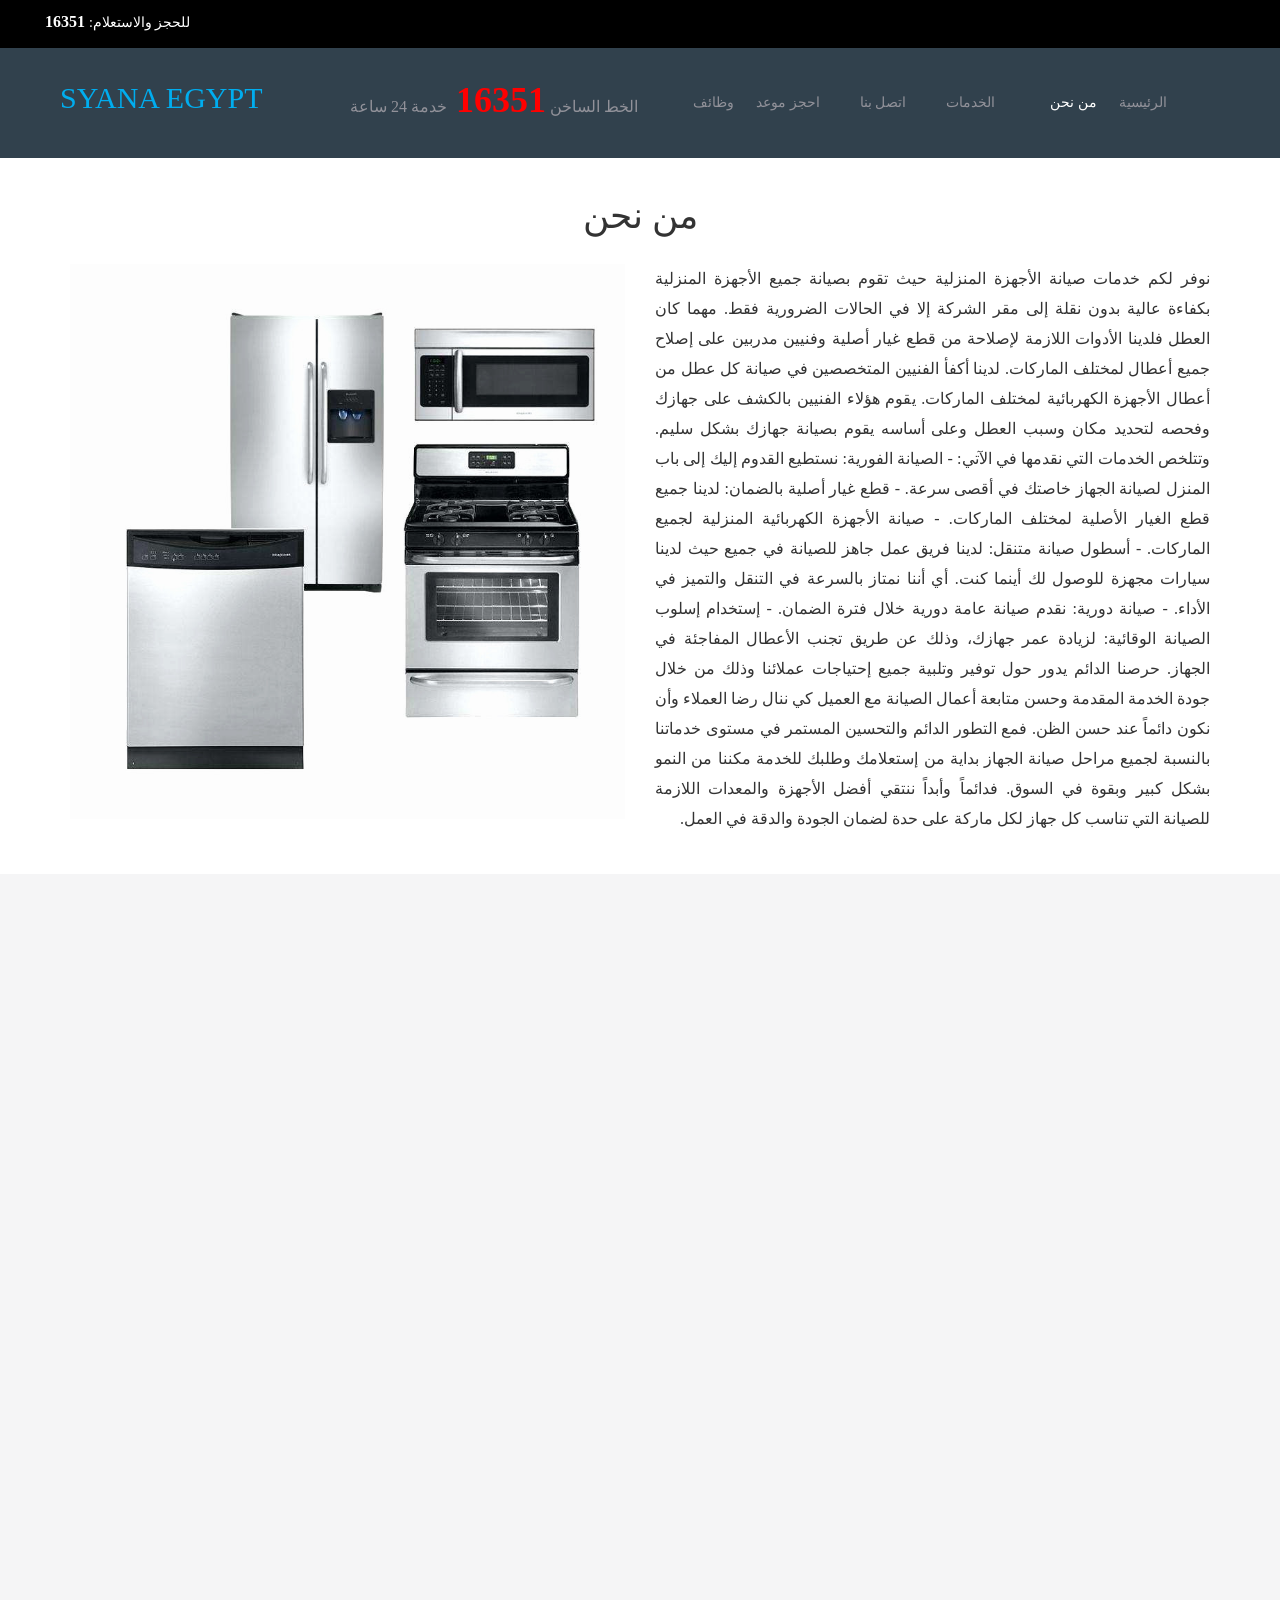
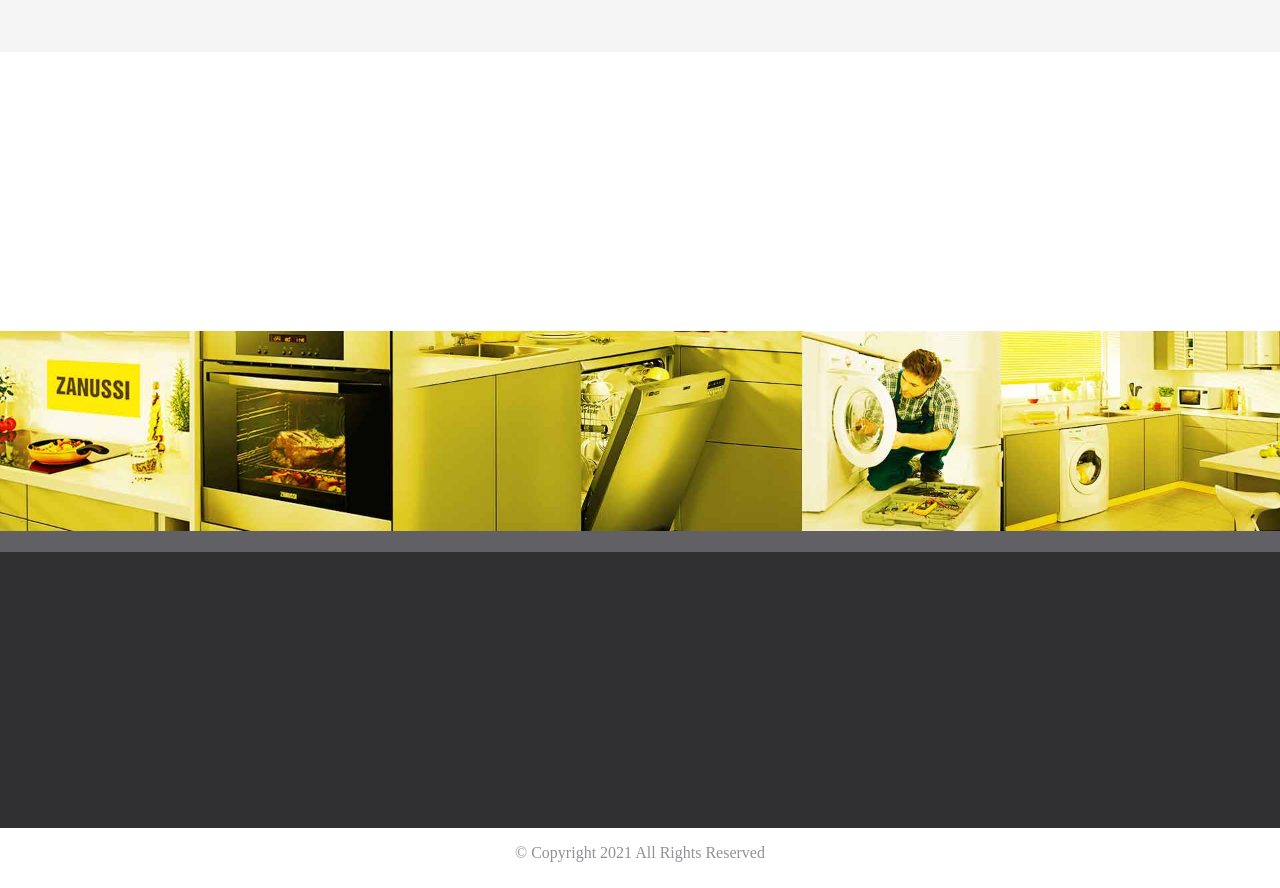
==== about.html @ ae796e45 "Add files via upload" ====
<!DOCTYPE html>
<html><!--<![endif]-->
<head><meta http-equiv="Content-Type" content="text/html; charset=utf-8">
	<title>الايطالية | شركة صيانه أجهزة منزلية وكهربائية أون لاين</title>
	<!--[if IE]>
		<meta http-equiv="X-UA-Compatible" content="IE=edge">
	<![endif]--><meta name="keywords" content="الايطالية، صيانة أجهزة منزلية، صيانة فورية، شركة صيانة أجهزة منزلية، صيانة اجهزة كهربائية،خدمة الصيانة المنزلية، صيانة منزلية، شركة صيانة، صيانة، تصليح أجهزة منزلية، إصلاح أجهزة منزلية، أعطال اجهزة كهربائية،أون لاين، اونلاين، الايطالية، صيانه اون لاين" /><meta name="description" content="الايطالية شركة صيانة أجهزة منزلية وكهربائية أصلاح جمبع انواع الاجهزة المنزلية رقم الايطالية فى جميع محافظات مصر خدمة 24 ساعة تصليح على ايدى فنيين مدربين على الصيانة الفورية فى المنزل قطع غيار اصلية صيانه اجهزة منزليه فورية"><meta name="viewport" content="width=device-width, initial-scale=1"><!-- Place favicon.ico and apple-touch-icon.png in the root directory -->
	<link href="css/bootstrap.min.css" rel="stylesheet" />
	<link href="css/animations.css" rel="stylesheet" />
	<link href="css/fonts.css" rel="stylesheet" />
	<link href="css/main.css" id="color-switcher-link" rel="stylesheet" /><script src="js/vendor/modernizr-2.6.2.min.js"></script><!--[if lt IE 9]>
		<script src="js/vendor/html5shiv.min.js"></script>
		<script src="js/vendor/respond.min.js"></script>
		<script src="js/vendor/jquery-1.12.4.min.js"></script>
	<![endif]-->
	<style type="text/css">.msa_inline {
	display: inline-block;
	margin-left: 20px;
}
	</style>
	<script >
  document.addEventListener("contextmenu",function(free){
    free.preventDefault();
  })
</script>
</head>
<body><!--[if lt IE 9]>
		<div class="bg-danger text-center">You are using an <strong>outdated</strong> browser. Please <a href="http://browsehappy.com/" class="highlight">upgrade your browser</a> to improve your experience.</div>
	<![endif]--><!-- search modal -->
<div aria-labelledby="search_modal" class="modal" id="search_modal" role="dialog" tabindex="-1"><button aria-label="Close" class="close" data-dismiss="modal" type="button"></button>
<div class="widget widget_search">
<form action="https://formspree.io/f/xeqngqkb" class="searchform search-form form-inline" method="get">
<div class="form-group"><input class="form-control" id="modal-search-input" name="search" placeholder="Search keyword" type="text" value="" /></div>
<button class="theme_button" type="submit">Search</button></form>
</div>
</div>
<!-- Unyson messages modal -->

<div class="modal fade" id="messages_modal" role="dialog" tabindex="-1">
<div class="fw-messages-wrap ls with_padding"><!-- Uncomment this UL with LI to show messages in modal popup to your user: --><!--		
		<ul>
			<li>Message To User</li>
		</ul>
		--></div>
</div>
<!-- eof .modal --><!-- wrappers for visual page editor and boxed version of template -->

<div id="canvas">
<div id="box_wrapper"><!-- template sections --><!-- Header Top Start -->
<div class="container" style="background-color:#000000; width: 100%; margin-top: 0; margin-bottom: 0; margin-right: 0; margin-left: 0;">
<div class="row" style="margin-top: 0; margin-bottom: 0;">
<div class="col-md-8 col-sm-8" style="margin-top: 0; margin-bottom: 0;">
<ul style="list-style: none;">
	<li style="">
        <span style="color: white; font-family: GE_SS_Two_Bold; font-size: 14px;">
            
        </span><span style="color:#FFFFFF;">
            <b>16351</b>
        <span style="font-family: GE_SS_Two_Bold; font-size: 14px;">
        </span>
        </span>
        <font color="#ff0000">
            <span style="font-size: 36px;">
                
            </span>
        </font>
        <font color="#ffffff" face="GE_SS_Two_Bold">
            <span style="font-size: 14px;">:للحجز والاستعلام</span>
        </font>
    </li>
</ul>
</div>

<div class="col-md-4 col-sm-4" style="margin-top: 0; margin-bottom: 0;">
<ul>
	<li class="msa_inline"></li>
	<li class="msa_inline"></li>
</ul>
</div>
</div>
</div>
<!-- Header Top End -->

<header class="page_header header_white header_tall header_offset table_section columns_padding_0 toggle_menu_right">
<div class="container-fluid msa-header-bg">
<div class="row">
<div class="col-lg-3 col-md-3"><a class="logo" href="index.html"><h2>  Syana Egypt </h2> </a></div>

<div class="col-lg-3 col-md-3"><span>الخط الساخن <span style="font-family: 'Times New Roman'; font-size: 36px; color: red; font-weight: bold;"> 16351&nbsp;</span>خدمة 24 ساعة </span></div>

<div class="col-lg-6 col-md-6 text-center"><!-- main nav start -->
<nav class="mainmenu_wrapper" dir="rtl">
<ul class="mainmenu nav sf-menu">
	<li><a href="index.html">الرئيسية</a></li>
	<li class="active"><a href="about.html">من نحن</a></li>
	<li><a href="services.html">الخدمات</a></li>
	<li><a href="contact.html">اتصل بنا</a></li>
	<li><a href="appointment.html">احجز موعد </a></li>
	<li><a href="jobs.html">وظائف</a></li>
</ul>
</nav>
<!-- eof main nav --></div>
</div>
</div>
</header>
&nbsp;

<section>
<div class="container">
<div class="row">
<div class="col-xs-12">
<h1 class="text-center">من نحن</h1>
</div>
</div>
</div>
</section>

<section>
<div class="container">
<div class="row">
<div class="col-xs-6"><img src="images/about.jpg" /></div>

<div class="col-xs-6">
<p class="msa-direction-right text-justify">نوفر لكم خدمات صيانة الأجهزة المنزلية حيث تقوم بصيانة جميع الأجهزة المنزلية بكفاءة عالية بدون نقلة إلى مقر الشركة إلا في الحالات الضرورية فقط. مهما كان العطل فلدينا الأدوات اللازمة لإصلاحة من قطع غيار أصلية وفنيين مدربين على إصلاح جميع أعطال لمختلف الماركات. لدينا أكفأ الفنيين المتخصصين في صيانة كل عطل من أعطال الأجهزة الكهربائية لمختلف الماركات. يقوم هؤلاء الفنيين بالكشف على جهازك وفحصه لتحديد مكان وسبب العطل وعلى أساسه يقوم بصيانة جهازك بشكل سليم. وتتلخص الخدمات التي نقدمها في الآتي: - الصيانة الفورية: نستطيع القدوم إليك إلى باب المنزل لصيانة الجهاز خاصتك في أقصى سرعة. - قطع غيار أصلية بالضمان: لدينا جميع قطع الغيار الأصلية لمختلف الماركات. - صيانة الأجهزة الكهربائية المنزلية لجميع الماركات. - أسطول صيانة متنقل: لدينا فريق عمل جاهز للصيانة في جميع حيث لدينا سيارات مجهزة للوصول لك أينما كنت. أي أننا نمتاز بالسرعة في التنقل والتميز في الأداء. - صيانة دورية: نقدم صيانة عامة دورية خلال فترة الضمان. - إستخدام إسلوب الصيانة الوقائية: لزيادة عمر جهازك، وذلك عن طريق تجنب الأعطال المفاجئة في الجهاز. حرصنا الدائم يدور حول توفير وتلبية جميع إحتياجات عملائنا وذلك من خلال جودة الخدمة المقدمة وحسن متابعة أعمال الصيانة مع العميل كي ننال رضا العملاء وأن نكون دائماً عند حسن الظن. فمع التطور الدائم والتحسين المستمر في مستوى خدماتنا بالنسبة لجميع مراحل صيانة الجهاز بداية من إستعلامك وطلبك للخدمة مكننا من النمو بشكل كبير وبقوة في السوق. فدائماً وأبداً ننتقي أفضل الأجهزة والمعدات اللازمة للصيانة التي تناسب كل جهاز لكل ماركة على حدة لضمان الجودة والدقة في العمل.</p>
</div>
</div>
</div>
</section>
&nbsp;

<section class="ls ms section_padding_top_150 columns_margin_bottom_30">
<div class="container">
<div class="row">
<div class="col-lg-4 col-md-5 col-sm-6 text-center bottommargin_0 to_animate" data-animation="fadeInRight"><img alt="" class="top-overlap-small width-overlap" src="images/person.png" /></div>

<div class="col-lg-4 col-sm-6 to_animate" data-animation="fadeInRight">
<div class="with_padding with_background text-center">
<h3 class="module-header bottompadding_40"><span class="small">اطلب صيانة</span> جهاز زانوسي</h3>

<form action="https://formspree.io/f/xeqngqkb" class="" method="post">
<div class="form-group"><label class="sr-only" for="quote-name">Full Name <span class="required">*</span> </label> <input aria-required="true" class="form-control icon-placeholder text-right" id="quote-name" name="quote-name" placeholder="الاسم بالكامل" size="30" type="text" value="" /></div>

<div class="form-group"><label class="sr-only" for="quote-phone">Phone <span class="required">*</span> </label> <input aria-required="true" class="text-right form-control" id="quote-phone" name="quote-phone" placeholder="التليفون" size="30" type="text" value="" /></div>

<div class="form-group"><label class="sr-only" for="quote-address">Subject <span class="required">*</span> </label> <input aria-required="true" class="text-right form-control" id="quote-address" name="quote-address" placeholder="العنوان" size="30" type="text" value="" /></div>

<div class="form-group"><label class="sr-only" for="quote-email">Email address <span class="required">*</span> </label> <input aria-required="true" class="text-right form-control" id="quote-email" name="quote-email" placeholder="نوع الجهاز" size="30" type="email" value="" /></div>

<div class="contact-form-submit topmargin_40"><button class="theme_button block_button color1 margin_0" id="contact_form_submit" name="contact_submit" type="submit">أرسل</button></div>
</form>
</div>
</div>

<div class="col-lg-4 col-md-12 to_animate" data-animation="fadeInRight">
<div class="rightmargin_30">
<h3 class="media-heading media text-uppercase bottommargin_30"><span class="media-body media-middle"><span class="poppins light thin text-right" style="color: #00ADEF;">سنوات</span> من الخبرة&nbsp;</span></h3>

<p class="text-right">إذا كنت تبحث عن توكيل صيانة زانوسي فأنت في المكان الصحيح، اتصل بنا لحجز صيانة جهاز زانوسي</p>

<div class="teasers-media-list">
<div class="teaser media text-left">
<div class="media-body media-middle">
<h4 class="media-heading fontsize_20 margin_0 text-right">خدمة 24 ساعة</h4>
</div>

<div class="media-left media-middle">
<div class="teaser_icon fontsize_14 main_bg_color2 big round"></div>
</div>
</div>

<div class="teaser media text-left">
<div class="media-body media-middle">
<h4 class="media-heading fontsize_20 margin_0 text-right">توكيل معتمد</h4>
</div>

<div class="media-left media-middle">
<div class="teaser_icon fontsize_14 main_bg_color2 big round"></div>
</div>
</div>

<div class="teaser media text-left">
<div class="media-body media-middle">
<h4 class="media-heading fontsize_20 margin_0 text-right">أسعار مناسبة</h4>
</div>

<div class="media-left media-middle">
<div class="teaser_icon fontsize_14 main_bg_color2 big round"></div>
</div>
</div>
</div>
</div>
</div>
</div>
</div>
</section>

<section class="ls fluid_padding_0 three_col_dividers table_section table_section_md">
<div class="container-fluid">
<div class="row">
<div class="col-md-4 text-center to_animate" data-animation="pullDown">
<div class="icon_bg center_icon">
<h4 class="highlight text-uppercase fontsize_20">البريد الإلكتروني</h4>

<p class="fatface grey big fontsize_18">info@syana-egypt.online</p>

<p class="fatface grey big fontsize_18"></p>

<div class="col-md-4 text-center to_animate" data-animation="pullDown">
<div class="toppadding_40  icon_bg center_icon"></div>
</div>
</div>
</div>

<div class="col-md-4 text-center to_animate" data-animation="pullDown">
<div class="toppadding_40 bottompadding_40 icon_bg center_icon">
<h4 class="highlight text-uppercase fontsize_20">اتصل بنا الآن</h4>

<p class="fatface grey big fontsize_22 ;"><span style="font-family: 'Times New Roman'; font-size: 36px; color: red; font-weight: bold;">16351</span></p>

<p class="fatface grey big fontsize_18"></p>

<p class="fatface grey big fontsize_18"> /&nbsp;</p>

<p class="fatface grey big fontsize_18"></p>

<div class="col-md-4 text-center to_animate" data-animation="pullDown">
<div class="toppadding_40 icon_bg center_icon"></div>
</div>
</div>
</div>

<div class="col-md-4 text-center to_animate" data-animation="pullDown">
<div class="toppadding_40 bottompadding_40 icon_bg center_icon">
<h4 class="highlight text-uppercase fontsize_20">مواعيد العمل</h4>

<p class="fatface grey big fontsize_18">24 Hours</p>

<div class="col-md-4 text-center to_animate" data-animation="pullDown">
<div class="toppadding_40  icon_bg center_icon"></div>
</div>
</div>
</div>
</div>
</div>
</section>
<br />
<!-- msa banner -->
<div class="msa-banner"><img src="images/banner.jpg" /></div>

<section class="ds parallax page_testimonials">
<div class="container">
<div class="row">
<div class="col-lg-10 col-lg-offset-1 text-center">
<div class="owl-carousel testimonials-owl-dots to_animate" data-animation="fadeInDown" data-center="true" data-loop="true" data-margin="20" data-mouse-drag="false" data-responsive-lg="3" data-responsive-md="3" data-responsive-sm="3" data-responsive-xs="3" data-touch-drag="false">
<div><img alt="" src="images/team/07.jpg" /></div>

<div><img alt="" src="images/team/05.jpg" /></div>

<div><img alt="" src="images/team/06.jpg" /></div>
</div>

<div class="owl-carousel testimonials-owl-content topmargin_10 to_animate" data-animation="fadeInUp" data-dots="true" data-loop="true" data-margin="20" data-responsive-lg="1" data-responsive-md="1" data-responsive-sm="1" data-responsive-xs="1">
<blockquote class="blockquote-big margin_0">
<div class="item-meta highlight3 topmargin_0 bottompadding_40">
<h4>مهندسه مياده</h4>

<p class="small-text highlight">مهندسه</p>
</div>

<p class="with_quote">اسرع خدمه عملاء وافضل مهندسين شكرا شكرا واحسن حاجه الضمان</p>
</blockquote>

<blockquote class="blockquote-big margin_0">
<div class="item-meta highlight3 topmargin_0 bottompadding_40">
<h4>مدام فريال</h4>

<p class="small-text highlight">ربة منزل</p>
</div>

<p class="with_quote">شكرا زانوسي الغساله اشتغلت تاني والحمد لله</p>
</blockquote>

<blockquote class="blockquote-big margin_0">
<div class="item-meta highlight3 topmargin_0 bottompadding_40">
<h4>مدام سالي</h4>

<p class="small-text highlight">سيدة اعمال</p>
</div>

<p class="with_quote">احسن حاجه كانت ضمان الصيانة بجد وسرعة الرد والتعامل بجد محترم اوي شكرا جدا</p>
</blockquote>
</div>
</div>
</div>
</div>
</section>

<section class="ds columns_margin_0">
<div class="container-fluid padding_0">
<div class="row">
<div class="col-sm-12">
<div class="owl-carousel gallery-square-carousel" data-margin="0" data-nav="true" data-responsive-lg="6" data-responsive-md="5" data-responsive-sm="4" data-responsive-xlg="8" data-responsive-xs="2">
<div class="hover-scale-item">
<div class="item-media"><img alt="" src="images/gallery/square-preview/01.jpg" />
<div class="media-links"></div>
</div>
</div>

<div class="hover-scale-item">
<div class="item-media"><img alt="" src="images/gallery/square-preview/02.jpg" />
<div class="media-links"></div>
</div>
</div>

<div class="hover-scale-item">
<div class="item-media"><img alt="" src="images/gallery/square-preview/03.jpg" />
<div class="media-links"></div>
</div>
</div>

<div class="hover-scale-item">
<div class="item-media"><img alt="" src="images/gallery/square-preview/09.jpg" />
<div class="media-links"></div>
</div>
</div>

<div class="hover-scale-item">
<div class="item-media"><img alt="" src="images/gallery/square-preview/05.jpg" />
<div class="media-links"></div>
</div>
</div>

<div class="hover-scale-item">
<div class="item-media"><img alt="" src="images/gallery/square-preview/06.jpg" />
<div class="media-links"></div>
</div>
</div>

<div class="hover-scale-item">
<div class="item-media"><img alt="" src="images/gallery/square-preview/07.jpg" />
<div class="media-links"></div>
</div>
</div>

<div class="hover-scale-item">
<div class="item-media"><img alt="" src="images/gallery/square-preview/08.jpg" />
<div class="media-links"></div>
</div>
</div>

<div class="hover-scale-item">
<div class="item-media"><img alt="" src="images/gallery/square-preview/09.jpg" />
<div class="media-links"></div>
</div>
</div>

<div class="hover-scale-item">
<div class="item-media"><img alt="" src="images/gallery/square-preview/10.jpg" />
<div class="media-links"></div>
</div>
</div>

<div class="hover-scale-item">
<div class="item-media"><img alt="" src="images/gallery/square-preview/11.jpg" />
<div class="media-links"></div>
</div>
</div>

<div class="hover-scale-item">
<div class="item-media"><img alt="" src="images/gallery/square-preview/12.jpg" />
<div class="media-links"></div>
</div>
</div>
</div>
</div>
</div>
</div>
</section>

<footer class="page_footer ds ms">
<div class="container">
<div class="col-md-3 col-sm-6 to_animate" data-animation="fadeIn">
<div class="widget widget_banner topmargin_30">
<div class="vertical-item">
<div class="media-links"></div>

<div class="item-content">
<h3>احصل على <span class="big highlight2">25%</span> خصم</h3>

<p class="fontsize_20"><span class="grey">على</span> الصيانة</p>
</div>
</div>
</div>
</div>

<div class="col-md-3 col-sm-6 to_animate text-right" data-animation="fadeIn">
<div class="widget widget_text">
<h4 class="widget-title">مواعيد العمل</h4>

<ul class="list1 no-bullets no-top-border no-bottom-border">
	<li class="text-right"><span>نعمل على مدار 24 ساعة جميع أيام الأسبوع</span></li>
	<li class="content-justify"></li>
	<li class="content-justify"></li>
</ul>
</div>
</div>

<div class="col-md-3 col-sm-6 clear-sm to_animate text-right" data-animation="fadeIn">
<div class="widget widget_mailchimp">
<h4 class="widget-title">أحدث الأخبار</h4>

<p>اطلع على أحدث الأخبار والعروض</p>

<form action="https://formspree.io/f/xeqngqkb" class="signup form-inline" method="get">
<div class="form-group"><input class="mailchimp_email form-control" name="email" placeholder="البريد الإلكتروني" type="email" /></div>
<button class="theme_button" type="submit">Send</button>

<div class="response"></div>
</form>
</div>
</div>

<div class="col-md-3 col-sm-6 to_animate text-right" data-animation="fadeIn">
<h4 class="widget-title">أرقام صيانة المركز المعتمد</h4>

<div class="media">
<div class="media-body text-right">جميع محافظات مصر</div>

<div class="media-right fontsize_14"></div>
</div>

<div class="media">
<div class="media-body text-right">
<p>01001122854<br/>01009922089<br/><p/><br/>
</div>

<div class="media-body text-right"><br/>
			  16351
			</div>

<div class="media-body text-right">
<p></p>

<p></p>

<p></p>
</div>
</div>
</div>
</div>
</footer>

<section class="page_copyright ls">
<div class="container">
<div class="row">
<div class="col-sm-12 text-center">
<p class="bottommargin_10">&copy; Copyright 2021 All Rights Reserved</p>

<p></p>
</div>
</div>
</div>
</section>
</div>
<!-- eof #box_wrapper --></div>
<!-- eof #canvas -->

<div id="callnowbutton"><a href="tel:16351">اتصل بنا</a></div>

<div class="phonering-alo-phone phonering-alo-green phonering-alo-show" id="phonering-alo-phoneIcon">
<div class="phonering-alo-ph-circle"></div>

<div class="phonering-alo-ph-circle-fill"></div><a href="tel:16351" class="pps-btn-img" title="Liên hệ">
 <div class="phonering-alo-ph-img-circle"></div>
 </a>
	


</div>
<script src="js/compressed.js"></script><!-- <script src="js/jquery-ui.js"></script> --><script src="js/main.js"></script></body>
<script>'undefined'=== typeof _trfq || (window._trfq = []);'undefined'=== typeof _trfd && (window._trfd=[]),_trfd.push({'tccl.baseHost':'secureserver.net'}),_trfd.push({'ap':'cpsh-oh'},{'server':'sg2plzcpnl487143'},{'id':'8219760'}) // Monitoring performance to make your website faster. If you want to opt-out, please contact web hosting support.</script><script src='https://img1.wsimg.com/tcc/tcc_l.combined.1.0.6.min.js'></script></html>
---- css/animations.css ----
/*
==============================================
CSS3 ANIMATION CHEAT SHEET
==============================================

Made by Justin Aguilar

www.justinaguilar.com/animations/

Questions, comments, concerns, love letters:
justin@justinaguilar.com
==============================================
*/

/*
==============================================
slideDown
==============================================
*/


.slideDown{
	animation-name: slideDown;
	-webkit-animation-name: slideDown;

	animation-duration: 1s;
	-webkit-animation-duration: 1s;

	animation-timing-function: ease;
	-webkit-animation-timing-function: ease;

	visibility: visible;
}

@keyframes slideDown {
	0% {
		transform: translateY(-100%);
	}
	50%{
		transform: translateY(8%);
	}
	65%{
		transform: translateY(-4%);
	}
	80%{
		transform: translateY(4%);
	}
	95%{
		transform: translateY(-2%);
	}
	100% {
		transform: translateY(0%);
	}
}

@-webkit-keyframes slideDown {
	0% {
		-webkit-transform: translateY(-100%);
	}
	50%{
		-webkit-transform: translateY(8%);
	}
	65%{
		-webkit-transform: translateY(-4%);
	}
	80%{
		-webkit-transform: translateY(4%);
	}
	95%{
		-webkit-transform: translateY(-2%);
	}
	100% {
		-webkit-transform: translateY(0%);
	}
}

/*
==============================================
slideUp
==============================================
*/


.slideUp{
	animation-name: slideUp;
	-webkit-animation-name: slideUp;

	animation-duration: 1s;
	-webkit-animation-duration: 1s;

	animation-timing-function: ease;
	-webkit-animation-timing-function: ease;

	visibility: visible;
}

@keyframes slideUp {
	0% {
		transform: translateY(100%);
	}
	50%{
		transform: translateY(-8%);
	}
	65%{
		transform: translateY(4%);
	}
	80%{
		transform: translateY(-4%);
	}
	95%{
		transform: translateY(2%);
	}
	100% {
		transform: translateY(0%);
	}
}

@-webkit-keyframes slideUp {
	0% {
		-webkit-transform: translateY(100%);
	}
	50%{
		-webkit-transform: translateY(-8%);
	}
	65%{
		-webkit-transform: translateY(4%);
	}
	80%{
		-webkit-transform: translateY(-4%);
	}
	95%{
		-webkit-transform: translateY(2%);
	}
	100% {
		-webkit-transform: translateY(0%);
	}
}

/*
==============================================
slideLeft
==============================================
*/


.slideLeft{
	animation-name: slideLeft;
	-webkit-animation-name: slideLeft;

	animation-duration: 1s;
	-webkit-animation-duration: 1s;

	animation-timing-function: ease-in-out;
	-webkit-animation-timing-function: ease-in-out;

	visibility: visible;
}

@keyframes slideLeft {
	0% {
		transform: translateX(150%);
	}
	50%{
		transform: translateX(-8%);
	}
	65%{
		transform: translateX(4%);
	}
	80%{
		transform: translateX(-4%);
	}
	95%{
		transform: translateX(2%);
	}
	100% {
		transform: translateX(0%);
	}
}

@-webkit-keyframes slideLeft {
	0% {
		-webkit-transform: translateX(150%);
	}
	50%{
		-webkit-transform: translateX(-8%);
	}
	65%{
		-webkit-transform: translateX(4%);
	}
	80%{
		-webkit-transform: translateX(-4%);
	}
	95%{
		-webkit-transform: translateX(2%);
	}
	100% {
		-webkit-transform: translateX(0%);
	}
}

/*
==============================================
slideRight
==============================================
*/


.slideRight{
	animation-name: slideRight;
	-webkit-animation-name: slideRight;

	animation-duration: 1s;
	-webkit-animation-duration: 1s;

	animation-timing-function: ease-in-out;
	-webkit-animation-timing-function: ease-in-out;

	visibility: visible;
}

@keyframes slideRight {
	0% {
		transform: translateX(-150%);
	}
	50%{
		transform: translateX(8%);
	}
	65%{
		transform: translateX(-4%);
	}
	80%{
		transform: translateX(4%);
	}
	95%{
		transform: translateX(-2%);
	}
	100% {
		transform: translateX(0%);
	}
}

@-webkit-keyframes slideRight {
	0% {
		-webkit-transform: translateX(-150%);
	}
	50%{
		-webkit-transform: translateX(8%);
	}
	65%{
		-webkit-transform: translateX(-4%);
	}
	80%{
		-webkit-transform: translateX(4%);
	}
	95%{
		-webkit-transform: translateX(-2%);
	}
	100% {
		-webkit-transform: translateX(0%);
	}
}

/*
==============================================
slideExpandUp
==============================================
*/


.slideExpandUp{
	animation-name: slideExpandUp;
	-webkit-animation-name: slideExpandUp;

	animation-duration: 1.6s;
	-webkit-animation-duration: 1.6s;

	animation-timing-function: ease-out;
	-webkit-animation-timing-function: ease -out;

	visibility: visible;
}

@keyframes slideExpandUp {
	0% {
		transform: translateY(100%) scaleX(0.5);
	}
	30%{
		transform: translateY(-8%) scaleX(0.5);
	}
	40%{
		transform: translateY(2%) scaleX(0.5);
	}
	50%{
		transform: translateY(0%) scaleX(1.1);
	}
	60%{
		transform: translateY(0%) scaleX(0.9);
	}
	70% {
		transform: translateY(0%) scaleX(1.05);
	}
	80%{
		transform: translateY(0%) scaleX(0.95);
	}
	90% {
		transform: translateY(0%) scaleX(1.02);
	}
	100%{
		transform: translateY(0%) scaleX(1);
	}
}

@-webkit-keyframes slideExpandUp {
	0% {
		-webkit-transform: translateY(100%) scaleX(0.5);
	}
	30%{
		-webkit-transform: translateY(-8%) scaleX(0.5);
	}
	40%{
		-webkit-transform: translateY(2%) scaleX(0.5);
	}
	50%{
		-webkit-transform: translateY(0%) scaleX(1.1);
	}
	60%{
		-webkit-transform: translateY(0%) scaleX(0.9);
	}
	70% {
		-webkit-transform: translateY(0%) scaleX(1.05);
	}
	80%{
		-webkit-transform: translateY(0%) scaleX(0.95);
	}
	90% {
		-webkit-transform: translateY(0%) scaleX(1.02);
	}
	100%{
		-webkit-transform: translateY(0%) scaleX(1);
	}
}

/*
==============================================
expandUp
==============================================
*/


.expandUp{
	animation-name: expandUp;
	-webkit-animation-name: expandUp;

	animation-duration: 0.7s;
	-webkit-animation-duration: 0.7s;

	animation-timing-function: ease;
	-webkit-animation-timing-function: ease;

	visibility: visible;
}

@keyframes expandUp {
	0% {
		transform: translateY(100%) scale(0.6) scaleY(0.5);
	}
	60%{
		transform: translateY(-7%) scaleY(1.12);
	}
	75%{
		transform: translateY(3%);
	}
	100% {
		transform: translateY(0%) scale(1) scaleY(1);
	}
}

@-webkit-keyframes expandUp {
	0% {
		-webkit-transform: translateY(100%) scale(0.6) scaleY(0.5);
	}
	60%{
		-webkit-transform: translateY(-7%) scaleY(1.12);
	}
	75%{
		-webkit-transform: translateY(3%);
	}
	100% {
		-webkit-transform: translateY(0%) scale(1) scaleY(1);
	}
}

/*
==============================================
fadeIn
==============================================
*/

.fadeIn {
	animation-name: fadeIn;
	-webkit-animation-name: fadeIn;

	animation-duration: 1.5s;
	-webkit-animation-duration: 1.5s;

	animation-timing-function: ease-in-out;
	-webkit-animation-timing-function: ease-in-out;

	visibility: visible;
}

@keyframes fadeIn {
	0% {
		transform: scale(0);
		opacity: 0.0;
	}
	60% {
		transform: scale(1.1);
	}
	80% {
		transform: scale(0.9);
		opacity: 1;
	}
	100% {
		transform: scale(1);
		opacity: 1;
	}
}

@-webkit-keyframes fadeIn {
	0% {
		-webkit-transform: scale(0);
		opacity: 0.0;
	}
	60% {
		-webkit-transform: scale(1.1);
	}
	80% {
		-webkit-transform: scale(0.9);
		opacity: 1;
	}
	100% {
		-webkit-transform: scale(1);
		opacity: 1;
	}
}

/*
==============================================
expandOpen
==============================================
*/


.expandOpen{
	animation-name: expandOpen;
	-webkit-animation-name: expandOpen;

	animation-duration: 1.2s;
	-webkit-animation-duration: 1.2s;

	animation-timing-function: ease-out;
	-webkit-animation-timing-function: ease-out;

	visibility: visible;
}

@keyframes expandOpen {
	0% {
		transform: scale(1.8);
	}
	50% {
		transform: scale(0.95);
	}
	80% {
		transform: scale(1.05);
	}
	90% {
		transform: scale(0.98);
	}
	100% {
		transform: scale(1);
	}
}

@-webkit-keyframes expandOpen {
	0% {
		-webkit-transform: scale(1.8);
	}
	50% {
		-webkit-transform: scale(0.95);
	}
	80% {
		-webkit-transform: scale(1.05);
	}
	90% {
		-webkit-transform: scale(0.98);
	}
	100% {
		-webkit-transform: scale(1);
	}	
}

/*
==============================================
bigEntrance
==============================================
*/


.bigEntrance{
	animation-name: bigEntrance;
	-webkit-animation-name: bigEntrance;

	animation-duration: 1.6s;
	-webkit-animation-duration: 1.6s;

	animation-timing-function: ease-out;
	-webkit-animation-timing-function: ease-out;

	visibility: visible;
}

@keyframes bigEntrance {
	0% {
		transform: scale(0.3) rotate(6deg) translateX(-30%) translateY(30%);
		opacity: 0.2;
	}
	30% {
		transform: scale(1.03) rotate(-2deg) translateX(2%) translateY(-2%);
		opacity: 1;
	}
	45% {
		transform: scale(0.98) rotate(1deg) translateX(0%) translateY(0%);
		opacity: 1;
	}
	60% {
		transform: scale(1.01) rotate(-1deg) translateX(0%) translateY(0%);
		opacity: 1;
	}
	75% {
		transform: scale(0.99) rotate(1deg) translateX(0%) translateY(0%);
		opacity: 1;
	}
	90% {
		transform: scale(1.01) rotate(0deg) translateX(0%) translateY(0%);
		opacity: 1;
	}
	100% {
		transform: scale(1) rotate(0deg) translateX(0%) translateY(0%);
		opacity: 1;
	}
}

@-webkit-keyframes bigEntrance {
	0% {
		-webkit-transform: scale(0.3) rotate(6deg) translateX(-30%) translateY(30%);
		opacity: 0.2;
	}
	30% {
		-webkit-transform: scale(1.03) rotate(-2deg) translateX(2%) translateY(-2%);
		opacity: 1;
	}
	45% {
		-webkit-transform: scale(0.98) rotate(1deg) translateX(0%) translateY(0%);
		opacity: 1;
	}
	60% {
		-webkit-transform: scale(1.01) rotate(-1deg) translateX(0%) translateY(0%);
		opacity: 1;
	}
	75% {
		-webkit-transform: scale(0.99) rotate(1deg) translateX(0%) translateY(0%);
		opacity: 1;
	}
	90% {
		-webkit-transform: scale(1.01) rotate(0deg) translateX(0%) translateY(0%);
		opacity: 1;
	}
	100% {
		-webkit-transform: scale(1) rotate(0deg) translateX(0%) translateY(0%);
		opacity: 1;
	}
}

/*
==============================================
hatch
==============================================
*/

.hatch{
	animation-name: hatch;
	-webkit-animation-name: hatch;

	animation-duration: 2s;
	-webkit-animation-duration: 2s;

	animation-timing-function: ease-in-out;
	-webkit-animation-timing-function: ease-in-out;

	transform-origin: 50% 100%;
	-ms-transform-origin: 50% 100%;
	-webkit-transform-origin: 50% 100%; 

	visibility: visible;
}

@keyframes hatch {
	0% {
		transform: rotate(0deg) scaleY(0.6);
	}
	20% {
		transform: rotate(-2deg) scaleY(1.05);
	}
	35% {
		transform: rotate(2deg) scaleY(1);
	}
	50% {
		transform: rotate(-2deg);
	}
	65% {
		transform: rotate(1deg);
	}
	80% {
		transform: rotate(-1deg);
	}
	100% {
		transform: rotate(0deg);
	}					
}

@-webkit-keyframes hatch {
	0% {
		-webkit-transform: rotate(0deg) scaleY(0.6);
	}
	20% {
		-webkit-transform: rotate(-2deg) scaleY(1.05);
	}
	35% {
		-webkit-transform: rotate(2deg) scaleY(1);
	}
	50% {
		-webkit-transform: rotate(-2deg);
	}
	65% {
		-webkit-transform: rotate(1deg);
	}
	80% {
		-webkit-transform: rotate(-1deg);
	}
	100% {
		-webkit-transform: rotate(0deg);
	}
}


/*
==============================================
bounce
==============================================
*/


.bounce{
	animation-name: bounce;
	-webkit-animation-name: bounce;

	animation-duration: 1.6s;
	-webkit-animation-duration: 1.6s;

	animation-timing-function: ease;
	-webkit-animation-timing-function: ease;

	transform-origin: 50% 100%;
	-ms-transform-origin: 50% 100%;
	-webkit-transform-origin: 50% 100%; 
}

@keyframes bounce {
	0% {
		transform: translateY(0%) scaleY(0.6);
	}
	60%{
		transform: translateY(-100%) scaleY(1.1);
	}
	70%{
		transform: translateY(0%) scaleY(0.95) scaleX(1.05);
	}
	80%{
		transform: translateY(0%) scaleY(1.05) scaleX(1);
	}
	90%{
		transform: translateY(0%) scaleY(0.95) scaleX(1);
	}
	100%{
		transform: translateY(0%) scaleY(1) scaleX(1);
	}
}

@-webkit-keyframes bounce {
	0% {
		-webkit-transform: translateY(0%) scaleY(0.6);
	}
	60%{
		-webkit-transform: translateY(-100%) scaleY(1.1);
	}
	70%{
		-webkit-transform: translateY(0%) scaleY(0.95) scaleX(1.05);
	}
	80%{
		-webkit-transform: translateY(0%) scaleY(1.05) scaleX(1);
	}
	90%{
		-webkit-transform: translateY(0%) scaleY(0.95) scaleX(1);
	}
	100%{
		-webkit-transform: translateY(0%) scaleY(1) scaleX(1);
	}
}


/*
==============================================
pulse
==============================================
*/

.pulse{
	animation-name: pulse;
	-webkit-animation-name: pulse;

	animation-duration: 1.5s;
	-webkit-animation-duration: 1.5s;

	animation-iteration-count: infinite;
	-webkit-animation-iteration-count: infinite;
}

@keyframes pulse {
	0% {
		transform: scale(0.95);
		opacity: 0.7;
	}
	50% {
		transform: scale(1);
		opacity: 1;
	}
	100% {
		transform: scale(0.95);
		opacity: 0.7;
	}
}

@-webkit-keyframes pulse {
	0% {
		-webkit-transform: scale(0.95);
		opacity: 0.7;
	}
	50% {
		-webkit-transform: scale(1);
		opacity: 1;
	}
	100% {
		-webkit-transform: scale(0.95);
		opacity: 0.7;
	}
}

/*
==============================================
floating
==============================================
*/

.floating{
	animation-name: floating;
	-webkit-animation-name: floating;

	animation-duration: 1.5s;
	-webkit-animation-duration: 1.5s;

	animation-iteration-count: infinite;
	-webkit-animation-iteration-count: infinite;
}

@keyframes floating {
	0% {
		transform: translateY(0%);
	}
	50% {
		transform: translateY(8%);
	}
	100% {
		transform: translateY(0%);
	}
}

@-webkit-keyframes floating {
	0% {
		-webkit-transform: translateY(0%);
	}
	50% {
		-webkit-transform: translateY(8%);
	}
	100% {
		-webkit-transform: translateY(0%);
	}
}

/*
==============================================
tossing
==============================================
*/

.tossing{
	animation-name: tossing;
	-webkit-animation-name: tossing;

	animation-duration: 2.5s;
	-webkit-animation-duration: 2.5s;

	animation-iteration-count: infinite;
	-webkit-animation-iteration-count: infinite;
}

@keyframes tossing {
	0% {
		transform: rotate(-4deg);
	}
	50% {
		transform: rotate(4deg);
	}
	100% {
		transform: rotate(-4deg);
	}		
}

@-webkit-keyframes tossing {
	0% {
		-webkit-transform: rotate(-4deg);
	}
	50% {
		-webkit-transform: rotate(4deg);
	}
	100% {
		-webkit-transform: rotate(-4deg);
	}
}

/*
==============================================
pullUp
==============================================
*/

.pullUp{
	animation-name: pullUp;
	-webkit-animation-name: pullUp;

	animation-duration: 1.1s;
	-webkit-animation-duration: 1.1s;

	animation-timing-function: ease-out;
	-webkit-animation-timing-function: ease-out;

	transform-origin: 50% 100%;
	-ms-transform-origin: 50% 100%;
	-webkit-transform-origin: 50% 100%; 
}

@keyframes pullUp {
	0% {
		transform: scaleY(0.1);
	}
	40% {
		transform: scaleY(1.02);
	}
	60% {
		transform: scaleY(0.98);
	}
	80% {
		transform: scaleY(1.01);
	}
	100% {
		transform: scaleY(0.98);
	}
	80% {
		transform: scaleY(1.01);
	}
	100% {
		transform: scaleY(1);
	}			
}

@-webkit-keyframes pullUp {
	0% {
		-webkit-transform: scaleY(0.1);
	}
	40% {
		-webkit-transform: scaleY(1.02);
	}
	60% {
		-webkit-transform: scaleY(0.98);
	}
	80% {
		-webkit-transform: scaleY(1.01);
	}
	100% {
		-webkit-transform: scaleY(0.98);
	}
	80% {
		-webkit-transform: scaleY(1.01);
	}
	100% {
		-webkit-transform: scaleY(1);
	}
}

/*
==============================================
pullDown
==============================================
*/

.pullDown{
	animation-name: pullDown;
	-webkit-animation-name: pullDown;

	animation-duration: 1.1s;
	-webkit-animation-duration: 1.1s;

	animation-timing-function: ease-out;
	-webkit-animation-timing-function: ease-out;

	transform-origin: 50% 0%;
	-ms-transform-origin: 50% 0%;
	-webkit-transform-origin: 50% 0%; 
}

@keyframes pullDown {
	0% {
		transform: scaleY(0.1);
	}
	40% {
		transform: scaleY(1.02);
	}
	60% {
		transform: scaleY(0.98);
	}
	80% {
		transform: scaleY(1.01);
	}
	100% {
		transform: scaleY(0.98);
	}
	80% {
		transform: scaleY(1.01);
	}
	100% {
		transform: scaleY(1);
	}			
}

@-webkit-keyframes pullDown {
	0% {
		-webkit-transform: scaleY(0.1);
	}
	40% {
		-webkit-transform: scaleY(1.02);
	}
	60% {
		-webkit-transform: scaleY(0.98);
	}
	80% {
		-webkit-transform: scaleY(1.01);
	}
	100% {
		-webkit-transform: scaleY(0.98);
	}
	80% {
		-webkit-transform: scaleY(1.01);
	}
	100% {
		-webkit-transform: scaleY(1);
	}
}

/*
==============================================
stretchLeft
==============================================
*/

.stretchLeft{
	animation-name: stretchLeft;
	-webkit-animation-name: stretchLeft;

	animation-duration: 1.5s;
	-webkit-animation-duration: 1.5s;

	animation-timing-function: ease-out;
	-webkit-animation-timing-function: ease-out;

	transform-origin: 100% 0%;
	-ms-transform-origin: 100% 0%;
	-webkit-transform-origin: 100% 0%; 
}

@keyframes stretchLeft {
	0% {
		transform: scaleX(0.3);
	}
	40% {
		transform: scaleX(1.02);
	}
	60% {
		transform: scaleX(0.98);
	}
	80% {
		transform: scaleX(1.01);
	}
	100% {
		transform: scaleX(0.98);
	}
	80% {
		transform: scaleX(1.01);
	}
	100% {
		transform: scaleX(1);
	}			
}

@-webkit-keyframes stretchLeft {
	0% {
		-webkit-transform: scaleX(0.3);
	}
	40% {
		-webkit-transform: scaleX(1.02);
	}
	60% {
		-webkit-transform: scaleX(0.98);
	}
	80% {
		-webkit-transform: scaleX(1.01);
	}
	100% {
		-webkit-transform: scaleX(0.98);
	}
	80% {
		-webkit-transform: scaleX(1.01);
	}
	100% {
		-webkit-transform: scaleX(1);
	}
}

/*
==============================================
stretchRight
==============================================
*/

.stretchRight{
	animation-name: stretchRight;
	-webkit-animation-name: stretchRight;

	animation-duration: 1.5s;
	-webkit-animation-duration: 1.5s;

	animation-timing-function: ease-out;
	-webkit-animation-timing-function: ease-out;

	transform-origin: 0% 0%;
	-ms-transform-origin: 0% 0%;
	-webkit-transform-origin: 0% 0%; 
}

@keyframes stretchRight {
	0% {
		transform: scaleX(0.3);
	}
	40% {
		transform: scaleX(1.02);
	}
	60% {
		transform: scaleX(0.98);
	}
	80% {
		transform: scaleX(1.01);
	}
	100% {
		transform: scaleX(0.98);
	}
	80% {
		transform: scaleX(1.01);
	}
	100% {
		transform: scaleX(1);
	}			
}

@-webkit-keyframes stretchRight {
	0% {
		-webkit-transform: scaleX(0.3);
	}
	40% {
		-webkit-transform: scaleX(1.02);
	}
	60% {
		-webkit-transform: scaleX(0.98);
	}
	80% {
		-webkit-transform: scaleX(1.01);
	}
	100% {
		-webkit-transform: scaleX(0.98);
	}
	80% {
		-webkit-transform: scaleX(1.01);
	}
	100% {
		-webkit-transform: scaleX(1);
	}
}



.animated{-webkit-animation-fill-mode:both;-moz-animation-fill-mode:both;-ms-animation-fill-mode:both;-o-animation-fill-mode:both;animation-fill-mode:both;-webkit-animation-duration:1s;-moz-animation-duration:1s;-ms-animation-duration:1s;-o-animation-duration:1s;animation-duration:1s;}.animated.hinge{-webkit-animation-duration:1s;-moz-animation-duration:1s;-ms-animation-duration:1s;-o-animation-duration:1s;animation-duration:1s;}@-webkit-keyframes fadeIn {
	0% {opacity: 0;}	100% {opacity: 1;}
}
/*
@-moz-keyframes fadeIn {
0% {opacity: 0;}
100% {opacity: 1;}
}

@-o-keyframes fadeIn {
0% {opacity: 0;}
100% {opacity: 1;}
}

@keyframes fadeIn {
0% {opacity: 0;}
100% {opacity: 1;}
}

.fadeIn {
-webkit-animation-name: fadeIn;
-moz-animation-name: fadeIn;
-o-animation-name: fadeIn;
animation-name: fadeIn;
}
*/
@-webkit-keyframes fadeInUp {
	0% {
		opacity: 0;
		-webkit-transform: translateY(20px);
	}

	100% {
		opacity: 1;
		-webkit-transform: translateY(0);
	}
}

@-moz-keyframes fadeInUp {
	0% {
		opacity: 0;
		-moz-transform: translateY(20px);
	}

	100% {
		opacity: 1;
		-moz-transform: translateY(0);
	}
}

@-o-keyframes fadeInUp {
	0% {
		opacity: 0;
		-o-transform: translateY(20px);
	}

	100% {
		opacity: 1;
		-o-transform: translateY(0);
	}
}

@keyframes fadeInUp {
	0% {
		opacity: 0;
		transform: translateY(20px);
	}

	100% {
		opacity: 1;
		transform: translateY(0);
	}
}

.fadeInUp {
	-webkit-animation-name: fadeInUp;
	-moz-animation-name: fadeInUp;
	-o-animation-name: fadeInUp;
	animation-name: fadeInUp;
}
@-webkit-keyframes fadeInDown {
	0% {
		opacity: 0;
		-webkit-transform: translateY(-20px);
	}

	100% {
		opacity: 1;
		-webkit-transform: translateY(0);
	}
}

@-moz-keyframes fadeInDown {
	0% {
		opacity: 0;
		-moz-transform: translateY(-20px);
	}

	100% {
		opacity: 1;
		-moz-transform: translateY(0);
	}
}

@-o-keyframes fadeInDown {
	0% {
		opacity: 0;
		-o-transform: translateY(-20px);
	}

	100% {
		opacity: 1;
		-o-transform: translateY(0);
	}
}

@keyframes fadeInDown {
	0% {
		opacity: 0;
		transform: translateY(-20px);
	}

	100% {
		opacity: 1;
		transform: translateY(0);
	}
}

.fadeInDown {
	-webkit-animation-name: fadeInDown;
	-moz-animation-name: fadeInDown;
	-o-animation-name: fadeInDown;
	animation-name: fadeInDown;
}
@-webkit-keyframes fadeInLeft {
	0% {
		opacity: 0;
		-webkit-transform: translateX(-20px);
	}

	100% {
		opacity: 1;
		-webkit-transform: translateX(0);
	}
}

@-moz-keyframes fadeInLeft {
	0% {
		opacity: 0;
		-moz-transform: translateX(-20px);
	}

	100% {
		opacity: 1;
		-moz-transform: translateX(0);
	}
}

@-o-keyframes fadeInLeft {
	0% {
		opacity: 0;
		-o-transform: translateX(-20px);
	}

	100% {
		opacity: 1;
		-o-transform: translateX(0);
	}
}

@keyframes fadeInLeft {
	0% {
		opacity: 0;
		transform: translateX(-20px);
	}

	100% {
		opacity: 1;
		transform: translateX(0);
	}
}

.fadeInLeft {
	-webkit-animation-name: fadeInLeft;
	-moz-animation-name: fadeInLeft;
	-o-animation-name: fadeInLeft;
	animation-name: fadeInLeft;
}
@-webkit-keyframes fadeInRight {
	0% {
		opacity: 0;
		-webkit-transform: translateX(20px);
	}

	100% {
		opacity: 1;
		-webkit-transform: translateX(0);
	}
}

@-moz-keyframes fadeInRight {
	0% {
		opacity: 0;
		-moz-transform: translateX(20px);
	}

	100% {
		opacity: 1;
		-moz-transform: translateX(0);
	}
}

@-o-keyframes fadeInRight {
	0% {
		opacity: 0;
		-o-transform: translateX(20px);
	}

	100% {
		opacity: 1;
		-o-transform: translateX(0);
	}
}

@keyframes fadeInRight {
	0% {
		opacity: 0;
		transform: translateX(20px);
	}

	100% {
		opacity: 1;
		transform: translateX(0);
	}
}

.fadeInRight {
	-webkit-animation-name: fadeInRight;
	-moz-animation-name: fadeInRight;
	-o-animation-name: fadeInRight;
	animation-name: fadeInRight;
}
@-webkit-keyframes fadeInUpBig {
	0% {
		opacity: 0;
		-webkit-transform: translateY(2000px);
	}

	100% {
		opacity: 1;
		-webkit-transform: translateY(0);
	}
}

@-moz-keyframes fadeInUpBig {
	0% {
		opacity: 0;
		-moz-transform: translateY(2000px);
	}

	100% {
		opacity: 1;
		-moz-transform: translateY(0);
	}
}

@-o-keyframes fadeInUpBig {
	0% {
		opacity: 0;
		-o-transform: translateY(2000px);
	}

	100% {
		opacity: 1;
		-o-transform: translateY(0);
	}
}

@keyframes fadeInUpBig {
	0% {
		opacity: 0;
		transform: translateY(2000px);
	}

	100% {
		opacity: 1;
		transform: translateY(0);
	}
}

.fadeInUpBig {
	-webkit-animation-name: fadeInUpBig;
	-moz-animation-name: fadeInUpBig;
	-o-animation-name: fadeInUpBig;
	animation-name: fadeInUpBig;
}
@-webkit-keyframes fadeInDownBig {
	0% {
		opacity: 0;
		-webkit-transform: translateY(-2000px);
	}

	100% {
		opacity: 1;
		-webkit-transform: translateY(0);
	}
}

@-moz-keyframes fadeInDownBig {
	0% {
		opacity: 0;
		-moz-transform: translateY(-2000px);
	}

	100% {
		opacity: 1;
		-moz-transform: translateY(0);
	}
}

@-o-keyframes fadeInDownBig {
	0% {
		opacity: 0;
		-o-transform: translateY(-2000px);
	}

	100% {
		opacity: 1;
		-o-transform: translateY(0);
	}
}

@keyframes fadeInDownBig {
	0% {
		opacity: 0;
		transform: translateY(-2000px);
	}

	100% {
		opacity: 1;
		transform: translateY(0);
	}
}

.fadeInDownBig {
	-webkit-animation-name: fadeInDownBig;
	-moz-animation-name: fadeInDownBig;
	-o-animation-name: fadeInDownBig;
	animation-name: fadeInDownBig;
}
@-webkit-keyframes fadeInLeftBig {
	0% {
		opacity: 0;
		-webkit-transform: translateX(-2000px);
	}

	100% {
		opacity: 1;
		-webkit-transform: translateX(0);
	}
}
@-moz-keyframes fadeInLeftBig {
	0% {
		opacity: 0;
		-moz-transform: translateX(-2000px);
	}

	100% {
		opacity: 1;
		-moz-transform: translateX(0);
	}
}
@-o-keyframes fadeInLeftBig {
	0% {
		opacity: 0;
		-o-transform: translateX(-2000px);
	}

	100% {
		opacity: 1;
		-o-transform: translateX(0);
	}
}
@keyframes fadeInLeftBig {
	0% {
		opacity: 0;
		transform: translateX(-2000px);
	}

	100% {
		opacity: 1;
		transform: translateX(0);
	}
}

.fadeInLeftBig {
	-webkit-animation-name: fadeInLeftBig;
	-moz-animation-name: fadeInLeftBig;
	-o-animation-name: fadeInLeftBig;
	animation-name: fadeInLeftBig;
}
@-webkit-keyframes fadeInRightBig {
	0% {
		opacity: 0;
		-webkit-transform: translateX(2000px);
	}

	100% {
		opacity: 1;
		-webkit-transform: translateX(0);
	}
}

@-moz-keyframes fadeInRightBig {
	0% {
		opacity: 0;
		-moz-transform: translateX(2000px);
	}

	100% {
		opacity: 1;
		-moz-transform: translateX(0);
	}
}

@-o-keyframes fadeInRightBig {
	0% {
		opacity: 0;
		-o-transform: translateX(2000px);
	}

	100% {
		opacity: 1;
		-o-transform: translateX(0);
	}
}

@keyframes fadeInRightBig {
	0% {
		opacity: 0;
		transform: translateX(2000px);
	}

	100% {
		opacity: 1;
		transform: translateX(0);
	}
}

.fadeInRightBig {
	-webkit-animation-name: fadeInRightBig;
	-moz-animation-name: fadeInRightBig;
	-o-animation-name: fadeInRightBig;
	animation-name: fadeInRightBig;
}
@-webkit-keyframes fadeOut {
	0% {opacity: 1;}
	100% {opacity: 0;}
}

@-moz-keyframes fadeOut {
	0% {opacity: 1;}
	100% {opacity: 0;}
}

@-o-keyframes fadeOut {
	0% {opacity: 1;}
	100% {opacity: 0;}
}

@keyframes fadeOut {
	0% {opacity: 1;}
	100% {opacity: 0;}
}

.fadeOut {
	-webkit-animation-name: fadeOut;
	-moz-animation-name: fadeOut;
	-o-animation-name: fadeOut;
	animation-name: fadeOut;
}
@-webkit-keyframes fadeOutUp {
	0% {
		opacity: 1;
		-webkit-transform: translateY(0);
	}

	100% {
		opacity: 0;
		-webkit-transform: translateY(-20px);
	}
}
@-moz-keyframes fadeOutUp {
	0% {
		opacity: 1;
		-moz-transform: translateY(0);
	}

	100% {
		opacity: 0;
		-moz-transform: translateY(-20px);
	}
}
@-o-keyframes fadeOutUp {
	0% {
		opacity: 1;
		-o-transform: translateY(0);
	}

	100% {
		opacity: 0;
		-o-transform: translateY(-20px);
	}
}
@keyframes fadeOutUp {
	0% {
		opacity: 1;
		transform: translateY(0);
	}

	100% {
		opacity: 0;
		transform: translateY(-20px);
	}
}

.fadeOutUp {
	-webkit-animation-name: fadeOutUp;
	-moz-animation-name: fadeOutUp;
	-o-animation-name: fadeOutUp;
	animation-name: fadeOutUp;
}
@-webkit-keyframes fadeOutDown {
	0% {
		opacity: 1;
		-webkit-transform: translateY(0);
	}

	100% {
		opacity: 0;
		-webkit-transform: translateY(20px);
	}
}

@-moz-keyframes fadeOutDown {
	0% {
		opacity: 1;
		-moz-transform: translateY(0);
	}

	100% {
		opacity: 0;
		-moz-transform: translateY(20px);
	}
}

@-o-keyframes fadeOutDown {
	0% {
		opacity: 1;
		-o-transform: translateY(0);
	}

	100% {
		opacity: 0;
		-o-transform: translateY(20px);
	}
}

@keyframes fadeOutDown {
	0% {
		opacity: 1;
		transform: translateY(0);
	}

	100% {
		opacity: 0;
		transform: translateY(20px);
	}
}

.fadeOutDown {
	-webkit-animation-name: fadeOutDown;
	-moz-animation-name: fadeOutDown;
	-o-animation-name: fadeOutDown;
	animation-name: fadeOutDown;
}
@-webkit-keyframes fadeOutLeft {
	0% {
		opacity: 1;
		-webkit-transform: translateX(0);
	}

	100% {
		opacity: 0;
		-webkit-transform: translateX(-20px);
	}
}

@-moz-keyframes fadeOutLeft {
	0% {
		opacity: 1;
		-moz-transform: translateX(0);
	}

	100% {
		opacity: 0;
		-moz-transform: translateX(-20px);
	}
}

@-o-keyframes fadeOutLeft {
	0% {
		opacity: 1;
		-o-transform: translateX(0);
	}

	100% {
		opacity: 0;
		-o-transform: translateX(-20px);
	}
}

@keyframes fadeOutLeft {
	0% {
		opacity: 1;
		transform: translateX(0);
	}

	100% {
		opacity: 0;
		transform: translateX(-20px);
	}
}

.fadeOutLeft {
	-webkit-animation-name: fadeOutLeft;
	-moz-animation-name: fadeOutLeft;
	-o-animation-name: fadeOutLeft;
	animation-name: fadeOutLeft;
}
@-webkit-keyframes fadeOutRight {
	0% {
		opacity: 1;
		-webkit-transform: translateX(0);
	}

	100% {
		opacity: 0;
		-webkit-transform: translateX(20px);
	}
}

@-moz-keyframes fadeOutRight {
	0% {
		opacity: 1;
		-moz-transform: translateX(0);
	}

	100% {
		opacity: 0;
		-moz-transform: translateX(20px);
	}
}

@-o-keyframes fadeOutRight {
	0% {
		opacity: 1;
		-o-transform: translateX(0);
	}

	100% {
		opacity: 0;
		-o-transform: translateX(20px);
	}
}

@keyframes fadeOutRight {
	0% {
		opacity: 1;
		transform: translateX(0);
	}

	100% {
		opacity: 0;
		transform: translateX(20px);
	}
}

.fadeOutRight {
	-webkit-animation-name: fadeOutRight;
	-moz-animation-name: fadeOutRight;
	-o-animation-name: fadeOutRight;
	animation-name: fadeOutRight;
}
@-webkit-keyframes fadeOutUpBig {
	0% {
		opacity: 1;
		-webkit-transform: translateY(0);
	}

	100% {
		opacity: 0;
		-webkit-transform: translateY(-2000px);
	}
}

@-moz-keyframes fadeOutUpBig {
	0% {
		opacity: 1;
		-moz-transform: translateY(0);
	}

	100% {
		opacity: 0;
		-moz-transform: translateY(-2000px);
	}
}

@-o-keyframes fadeOutUpBig {
	0% {
		opacity: 1;
		-o-transform: translateY(0);
	}

	100% {
		opacity: 0;
		-o-transform: translateY(-2000px);
	}
}

@keyframes fadeOutUpBig {
	0% {
		opacity: 1;
		transform: translateY(0);
	}

	100% {
		opacity: 0;
		transform: translateY(-2000px);
	}
}

.fadeOutUpBig {
	-webkit-animation-name: fadeOutUpBig;
	-moz-animation-name: fadeOutUpBig;
	-o-animation-name: fadeOutUpBig;
	animation-name: fadeOutUpBig;
}
@-webkit-keyframes fadeOutDownBig {
	0% {
		opacity: 1;
		-webkit-transform: translateY(0);
	}

	100% {
		opacity: 0;
		-webkit-transform: translateY(2000px);
	}
}

@-moz-keyframes fadeOutDownBig {
	0% {
		opacity: 1;
		-moz-transform: translateY(0);
	}

	100% {
		opacity: 0;
		-moz-transform: translateY(2000px);
	}
}

@-o-keyframes fadeOutDownBig {
	0% {
		opacity: 1;
		-o-transform: translateY(0);
	}

	100% {
		opacity: 0;
		-o-transform: translateY(2000px);
	}
}

@keyframes fadeOutDownBig {
	0% {
		opacity: 1;
		transform: translateY(0);
	}

	100% {
		opacity: 0;
		transform: translateY(2000px);
	}
}

.fadeOutDownBig {
	-webkit-animation-name: fadeOutDownBig;
	-moz-animation-name: fadeOutDownBig;
	-o-animation-name: fadeOutDownBig;
	animation-name: fadeOutDownBig;
}
@-webkit-keyframes fadeOutLeftBig {
	0% {
		opacity: 1;
		-webkit-transform: translateX(0);
	}

	100% {
		opacity: 0;
		-webkit-transform: translateX(-2000px);
	}
}

@-moz-keyframes fadeOutLeftBig {
	0% {
		opacity: 1;
		-moz-transform: translateX(0);
	}

	100% {
		opacity: 0;
		-moz-transform: translateX(-2000px);
	}
}

@-o-keyframes fadeOutLeftBig {
	0% {
		opacity: 1;
		-o-transform: translateX(0);
	}

	100% {
		opacity: 0;
		-o-transform: translateX(-2000px);
	}
}

@keyframes fadeOutLeftBig {
	0% {
		opacity: 1;
		transform: translateX(0);
	}

	100% {
		opacity: 0;
		transform: translateX(-2000px);
	}
}

.fadeOutLeftBig {
	-webkit-animation-name: fadeOutLeftBig;
	-moz-animation-name: fadeOutLeftBig;
	-o-animation-name: fadeOutLeftBig;
	animation-name: fadeOutLeftBig;
}
@-webkit-keyframes fadeOutRightBig {
	0% {
		opacity: 1;
		-webkit-transform: translateX(0);
	}

	100% {
		opacity: 0;
		-webkit-transform: translateX(2000px);
	}
}
@-moz-keyframes fadeOutRightBig {
	0% {
		opacity: 1;
		-moz-transform: translateX(0);
	}

	100% {
		opacity: 0;
		-moz-transform: translateX(2000px);
	}
}
@-o-keyframes fadeOutRightBig {
	0% {
		opacity: 1;
		-o-transform: translateX(0);
	}

	100% {
		opacity: 0;
		-o-transform: translateX(2000px);
	}
}
@keyframes fadeOutRightBig {
	0% {
		opacity: 1;
		transform: translateX(0);
	}

	100% {
		opacity: 0;
		transform: translateX(2000px);
	}
}

.fadeOutRightBig {
	-webkit-animation-name: fadeOutRightBig;
	-moz-animation-name: fadeOutRightBig;
	-o-animation-name: fadeOutRightBig;
	animation-name: fadeOutRightBig;
}
@-webkit-keyframes slideInDown {
	0% {
		opacity: 0;
		-webkit-transform: translateY(-2000px);
	}

	100% {
		-webkit-transform: translateY(0);
	}
}

@-moz-keyframes slideInDown {
	0% {
		opacity: 0;
		-moz-transform: translateY(-2000px);
	}

	100% {
		-moz-transform: translateY(0);
	}
}

@-o-keyframes slideInDown {
	0% {
		opacity: 0;
		-o-transform: translateY(-2000px);
	}

	100% {
		-o-transform: translateY(0);
	}
}

@keyframes slideInDown {
	0% {
		opacity: 0;
		transform: translateY(-2000px);
	}

	100% {
		transform: translateY(0);
	}
}

.slideInDown {
	-webkit-animation-name: slideInDown;
	-moz-animation-name: slideInDown;
	-o-animation-name: slideInDown;
	animation-name: slideInDown;
}
@-webkit-keyframes slideInLeft {
	0% {
		opacity: 0;
		-webkit-transform: translateX(-100%);
	}

	100% {
		-webkit-transform: translateX(0);
	}
}

@-moz-keyframes slideInLeft {
	0% {
		opacity: 0;
		-moz-transform: translateX(-100%);
	}

	100% {
		-moz-transform: translateX(0);
	}
}

@-o-keyframes slideInLeft {
	0% {
		opacity: 0;
		-o-transform: translateX(-100%);
	}

	100% {
		-o-transform: translateX(0);
	}
}

@keyframes slideInLeft {
	0% {
		opacity: 0;
		transform: translateX(-100%);
	}

	100% {
		transform: translateX(0);
	}
}

.slideInLeft {
	-webkit-animation-name: slideInLeft;
	-moz-animation-name: slideInLeft;
	-o-animation-name: slideInLeft;
	animation-name: slideInLeft;
}
@-webkit-keyframes slideInRight {
	0% {
		opacity: 0;
		-webkit-transform: translateX(100%);
	}

	100% {
		-webkit-transform: translateX(0);
	}
}

@-moz-keyframes slideInRight {
	0% {
		opacity: 0;
		-moz-transform: translateX(100%);
	}

	100% {
		-moz-transform: translateX(0);
	}
}

@-o-keyframes slideInRight {
	0% {
		opacity: 0;
		-o-transform: translateX(100%);
	}

	100% {
		-o-transform: translateX(0);
	}
}

@keyframes slideInRight {
	0% {
		opacity: 0;
		transform: translateX(100%);
	}

	100% {
		transform: translateX(0);
	}
}

.slideInRight {
	-webkit-animation-name: slideInRight;
	-moz-animation-name: slideInRight;
	-o-animation-name: slideInRight;
	animation-name: slideInRight;
}
@-webkit-keyframes slideOutUp {
	0% {
		-webkit-transform: translateY(0);
	}

	100% {
		opacity: 0;
		-webkit-transform: translateY(-2000px);
	}
}

@-moz-keyframes slideOutUp {
	0% {
		-moz-transform: translateY(0);
	}

	100% {
		opacity: 0;
		-moz-transform: translateY(-2000px);
	}
}

@-o-keyframes slideOutUp {
	0% {
		-o-transform: translateY(0);
	}

	100% {
		opacity: 0;
		-o-transform: translateY(-2000px);
	}
}

@keyframes slideOutUp {
	0% {
		transform: translateY(0);
	}

	100% {
		opacity: 0;
		transform: translateY(-2000px);
	}
}

.slideOutUp {
	-webkit-animation-name: slideOutUp;
	-moz-animation-name: slideOutUp;
	-o-animation-name: slideOutUp;
	animation-name: slideOutUp;
}
@-webkit-keyframes slideOutLeft {
	0% {
		-webkit-transform: translateX(0);
	}

	100% {
		opacity: 0;
		-webkit-transform: translateX(-2000px);
	}
}

@-moz-keyframes slideOutLeft {
	0% {
		-moz-transform: translateX(0);
	}

	100% {
		opacity: 0;
		-moz-transform: translateX(-2000px);
	}
}

@-o-keyframes slideOutLeft {
	0% {
		-o-transform: translateX(0);
	}

	100% {
		opacity: 0;
		-o-transform: translateX(-2000px);
	}
}

@keyframes slideOutLeft {
	0% {
		transform: translateX(0);
	}

	100% {
		opacity: 0;
		transform: translateX(-2000px);
	}
}

.slideOutLeft {
	-webkit-animation-name: slideOutLeft;
	-moz-animation-name: slideOutLeft;
	-o-animation-name: slideOutLeft;
	animation-name: slideOutLeft;
}
@-webkit-keyframes slideOutRight {
	0% {
		-webkit-transform: translateX(0);
	}

	100% {
		opacity: 0;
		-webkit-transform: translateX(2000px);
	}
}

@-moz-keyframes slideOutRight {
	0% {
		-moz-transform: translateX(0);
	}

	100% {
		opacity: 0;
		-moz-transform: translateX(2000px);
	}
}

@-o-keyframes slideOutRight {
	0% {
		-o-transform: translateX(0);
	}

	100% {
		opacity: 0;
		-o-transform: translateX(2000px);
	}
}

@keyframes slideOutRight {
	0% {
		transform: translateX(0);
	}

	100% {
		opacity: 0;
		transform: translateX(2000px);
	}
}

.slideOutRight {
	-webkit-animation-name: slideOutRight;
	-moz-animation-name: slideOutRight;
	-o-animation-name: slideOutRight;
	animation-name: slideOutRight;
}

@-webkit-keyframes moveFromLeft{
	from {
		-webkit-transform: translateX(-100%);
	}
	to {
		-webkit-transform: translateX(0%);
	}
}
@-moz-keyframes moveFromLeft{
	from {
		-moz-transform: translateX(-100%);
	}
	to {
		-moz-transform: translateX(0%);
	}
}
@-ms-keyframes moveFromLeft{
	from {
		-ms-transform: translateX(-100%);
	}
	to {
		-ms-transform: translateX(0%);
	}
}
@-o-keyframes moveFromLeft{
	from {
		-o-transform: translateX(-100%);
	}
	to {
		-o-transform: translateX(0%);
	}
}
@keyframes moveFromLeft{
	from {
		transform: translateX(-100%);
	}
	to {
		transform: translateX(0%);
	}
}

.moveFromLeft {
	-webkit-animation: moveFromLeft 400ms ease;
	-moz-animation: moveFromLeft 400ms ease;
	-ms-animation: moveFromLeft 400ms ease;
	-o-animation: moveFromLeft 400ms ease;
	animation: moveFromLeft 400ms ease;
}

@-webkit-keyframes moveFromRight {
	from {
		-webkit-transform: translateX(100%);
	}
	to {
		-webkit-transform: translateX(0%);
	}
}
@-moz-keyframes moveFromRight {
	from {
		-moz-transform: translateX(100%);
	}
	to {
		-moz-transform: translateX(0%);
	}
}
@-ms-keyframes moveFromRight {
	from {
		-ms-transform: translateX(100%);
	}
	to {
		-ms-transform: translateX(0%);
	}
}
@-o-keyframes moveFromRight {
	from {
		-o-transform: translateX(100%);
	}
	to {
		-o-transform: translateX(0%);
	}
}
@keyframes moveFromRight {
	from {
		transform: translateX(100%);
	}
	to {
		transform: translateX(0%);
	}
}
.moveFromRight {
	-webkit-animation: moveFromRight 400ms ease;
	-moz-animation: moveFromRight 400ms ease;
	-ms-animation: moveFromRight 400ms ease;
	-o-animation: moveFromRight 400ms ease;
	animation: moveFromRight 400ms ease;
}

@-webkit-keyframes moveFromBottom {
	from {
		-webkit-transform: translateY(100%);
	}
	to {
		-webkit-transform: translateY(0%);
	}
}
@-moz-keyframes moveFromBottom {
	from {
		-moz-transform: translateY(100%);
	}
	to {
		-moz-transform: translateY(0%);
	}
}
@-ms-keyframes moveFromBottom {
	from {
		-ms-transform: translateY(100%);
	}
	to {
		-ms-transform: translateY(0%);
	}
}
@-o-keyframes moveFromBottom {
	from {
		-o-transform: translateY(100%);
	}
	to {
		-o-transform: translateY(0%);
	}
}
@keyframes moveFromBottom {
	from {
		transform: translateY(100%);
	}
	to {
		transform: translateY(0%);
	}
}
.moveFromBottom {
	-webkit-animation: moveFromBottom 400ms ease;
	-moz-animation: moveFromBottom 400ms ease;
	-ms-animation: moveFromBottom 400ms ease;
	-o-animation: moveFromBottom 400ms ease;
	animation: moveFromBottom 400ms ease;
}


@-webkit-keyframes scaleDisappear {
	0% {
		opacity: 1;
		-webkit-transform: scale(1);
	}
	60% {
		opacity: 0;
		-webkit-transform: scale(1.3);
	}
	100% {
		opacity: 1;
		-webkit-transform: scale(1);
	}
}
@-moz-keyframes scaleDisappear {
	0% {
		opacity: 1;
		-moz-transform: scale(1);
	}
	60% {
		opacity: 0;
		-moz-transform: scale(1.3);
	}
	100% {
		opacity: 1;
		-moz-transform: scale(1);
	}
}
@-ms-keyframes scaleDisappear {
	0% {
		opacity: 1;
		-ms-transform: scale(1);
	}
	60% {
		opacity: 0;
		-ms-transform: scale(1.3);
	}
	100% {
		opacity: 1;
		-ms-transform: scale(1);
	}
}
@-o-keyframes scaleDisappear {
	0% {
		opacity: 1;
		-o-transform: scale(1);
	}
	60% {
		opacity: 0;
		-o-transform: scale(1.3);
	}
	100% {
		opacity: 1;
		-o-transform: scale(1);
	}
}
@keyframes scaleDisappear {
	0% {
		opacity: 1;
		transform: scale(1);
	}
	60% {
		opacity: 0;
		transform: scale(1.3);
	}
	100% {
		opacity: 1;
		transform: scale(1);
	}
}
.scaleDisappear {
	-webkit-animation: scaleDisappear 350ms ease-in-out;
	-moz-animation: scaleDisappear 350ms ease-in-out;
	-ms-animation: scaleDisappear 350ms ease-in-out;
	-o-animation: scaleDisappear 350ms ease-in-out;
	animation: scaleDisappear 350ms ease-in-out;
}


@-webkit-keyframes scaleAppear {
	0% {
		opacity: 0;
		-webkit-transform: scale(0);
	}
	100% {
		opacity: 1;
		-webkit-transform: scale(1);
	}
}
@-moz-keyframes scaleAppear {
	0% {
		opacity: 0;
		-moz-transform: scale(0);
	}
	100% {
		opacity: 1;
		-moz-transform: scale(1);
	}
}
@-ms-keyframes scaleAppear {
	0% {
		opacity: 0;
		-ms-transform: scale(0);
	}
	100% {
		opacity: 1;
		-ms-transform: scale(1);
	}
}
@-o-keyframes scaleAppear {
	0% {
		opacity: 0;
		-o-transform: scale(0);
	}
	100% {
		opacity: 1;
		-o-transform: scale(1);
	}
}
@keyframes scaleAppear {
	0% {
		opacity: 0;
		transform: scale(0);
	}
	100% {
		opacity: 1;
		transform: scale(1);
	}
}
.scaleAppear {
	-webkit-animation: scaleAppear 750ms ease;
	-moz-animation: scaleAppear 750ms ease;
	-ms-animation: scaleAppear 750ms ease;
	-o-animation: scaleAppear 750ms ease;
	animation: scaleAppear 750ms ease;
}

/*
Animation example, for spinners
*/
.animate-spin {
	-moz-animation: spin 2s infinite linear;
	-o-animation: spin 2s infinite linear;
	-webkit-animation: spin 2s infinite linear;
	animation: spin 2s infinite linear;
	display: inline-block;
}
@-moz-keyframes spin {
	0% {
		-moz-transform: rotate(0deg);
		-o-transform: rotate(0deg);
		-webkit-transform: rotate(0deg);
		transform: rotate(0deg);
	}

	100% {
		-moz-transform: rotate(359deg);
		-o-transform: rotate(359deg);
		-webkit-transform: rotate(359deg);
		transform: rotate(359deg);
	}
}
@-webkit-keyframes spin {
	0% {
		-moz-transform: rotate(0deg);
		-o-transform: rotate(0deg);
		-webkit-transform: rotate(0deg);
		transform: rotate(0deg);
	}

	100% {
		-moz-transform: rotate(359deg);
		-o-transform: rotate(359deg);
		-webkit-transform: rotate(359deg);
		transform: rotate(359deg);
	}
}
@-o-keyframes spin {
	0% {
		-moz-transform: rotate(0deg);
		-o-transform: rotate(0deg);
		-webkit-transform: rotate(0deg);
		transform: rotate(0deg);
	}

	100% {
		-moz-transform: rotate(359deg);
		-o-transform: rotate(359deg);
		-webkit-transform: rotate(359deg);
		transform: rotate(359deg);
	}
}
@-ms-keyframes spin {
	0% {
		-moz-transform: rotate(0deg);
		-o-transform: rotate(0deg);
		-webkit-transform: rotate(0deg);
		transform: rotate(0deg);
	}

	100% {
		-moz-transform: rotate(359deg);
		-o-transform: rotate(359deg);
		-webkit-transform: rotate(359deg);
		transform: rotate(359deg);
	}
}
@keyframes spin {
	0% {
		-moz-transform: rotate(0deg);
		-o-transform: rotate(0deg);
		-webkit-transform: rotate(0deg);
		transform: rotate(0deg);
	}

	100% {
		-moz-transform: rotate(359deg);
		-o-transform: rotate(359deg);
		-webkit-transform: rotate(359deg);
		transform: rotate(359deg);
	}
}
---- css/fonts.css ----
/*** rt-icons-2 ***/
/**
* https://icomoon.io/
*/
@font-face {
	font-family: 'rt-icons-2';
	src:url('../fonts/rt-icons-2.eot');
	src:url('../fonts/rt-icons-2-1.eot') format('embedded-opentype'),
	url('../fonts/rt-icons-2.ttf') format('truetype'),
	url('../fonts/rt-icons-2.woff') format('woff'),
	url('../fonts/rt-icons-2.svg') format('svg');
	font-weight: normal;
	font-style: normal;
}

[class^="rt-icon2-"], [class*=" rt-icon2-"] {
	font-family: 'rt-icons-2' !important;
	speak: none;
	font-style: normal;
	font-weight: normal;
	font-variant: normal;
	text-transform: none;
	line-height: 1;

	/* Better Font Rendering =========== */
	-webkit-font-smoothing: antialiased;
	-moz-osx-font-smoothing: grayscale;
}

.rt-icon2-mobile2:before{content:"\e000"}
.rt-icon2-laptop2:before{content:"\e001"}
.rt-icon2-desktop2:before{content:"\e002"}
.rt-icon2-tablet2:before{content:"\e003"}
.rt-icon2-phone2:before{content:"\e004"}
.rt-icon2-document:before{content:"\e005"}
.rt-icon2-calendar:before{content:"\e00d"}
.rt-icon2-picture:before{content:"\e00f"}
.rt-icon2-pictures:before{content:"\e010"}
.rt-icon2-video:before{content:"\e011"}
.rt-icon2-camera:before{content:"\e012"}
.rt-icon2-printer:before{content:"\e013"}
.rt-icon2-toolbox:before{content:"\e014"}
.rt-icon2-wallet:before{content:"\e016"}
.rt-icon2-gift:before{content:"\e017"}
.rt-icon2-hourglass:before{content:"\e01f"}
.rt-icon2-lock:before{content:"\e020"}
.rt-icon2-megaphone:before{content:"\e021"}
.rt-icon2-telescope:before{content:"\e02a"}
.rt-icon2-gears:before{content:"\e02b"}
.rt-icon2-key:before{content:"\e02c"}
.rt-icon2-attachment:before{content:"\e02e"}
.rt-icon2-pricetags:before{content:"\e02f"}
.rt-icon2-lightbulb:before{content:"\e030"}
.rt-icon2-layers:before{content:"\e031"}
.rt-icon2-pencil:before{content:"\e032"}
.rt-icon2-tools:before{content:"\e033"}
.rt-icon2-tools-2:before{content:"\e034"}
.rt-icon2-paintbrush:before{content:"\e036"}
.rt-icon2-magnifying-glass:before{content:"\e037"}
.rt-icon2-beaker:before{content:"\e03c"}
.rt-icon2-wine:before{content:"\e043"}
.rt-icon2-globe:before{content:"\e045"}
.rt-icon2-map-pin:before{content:"\e047"}
.rt-icon2-upload:before{content:"\e04c"}
.rt-icon2-download:before{content:"\e04d"}
.rt-icon2-global:before{content:"\e052"}
.rt-icon2-compass:before{content:"\e053"}
.rt-icon2-quote:before{content:"\e600"}
.rt-icon2-quote2:before{content:"\e601"}
.rt-icon2-tag:before{content:"\e602"}
.rt-icon2-link:before{content:"\e603"}
.rt-icon2-cabinet:before{content:"\e604"}
.rt-icon2-calendar2:before{content:"\e605"}
.rt-icon2-calendar3:before{content:"\e606"}
.rt-icon2-file:before{content:"\e607"}
.rt-icon2-phone3:before{content:"\e608"}
.rt-icon2-tablet3:before{content:"\e609"}
.rt-icon2-window:before{content:"\e60a"}
.rt-icon2-monitor:before{content:"\e60b"}
.rt-icon2-ipod:before{content:"\e60c"}
.rt-icon2-tv:before{content:"\e60d"}
.rt-icon2-film2:before{content:"\e60e"}
.rt-icon2-microphone:before{content:"\e60f"}
.rt-icon2-drink:before{content:"\e610"}
.rt-icon2-drink2:before{content:"\e611"}
.rt-icon2-drink3:before{content:"\e612"}
.rt-icon2-coffee2:before{content:"\e613"}
.rt-icon2-mug:before{content:"\e614"}
.rt-icon2-icecream:before{content:"\e615"}
.rt-icon2-cake2:before{content:"\e616"}
.rt-icon2-checkmark:before{content:"\e617"}
.rt-icon2-cancel:before{content:"\e618"}
.rt-icon2-plus:before{content:"\e619"}
.rt-icon2-minus:before{content:"\e61a"}
.rt-icon2-cog2:before{content:"\e61b"}
.rt-icon2-health:before{content:"\e61c"}
.rt-icon2-suitcase2:before{content:"\e61d"}
.rt-icon2-suitcase3:before{content:"\e61e"}
.rt-icon2-picture2:before{content:"\e61f"}
.rt-icon2-time:before{content:"\e620"}
.rt-icon2-checkmark2:before{content:"\e621"}
.rt-icon2-cancel2:before{content:"\e622"}
.rt-icon2-upload2:before{content:"\e623"}
.rt-icon2-location:before{content:"\e624"}
.rt-icon2-download2:before{content:"\e625"}
.rt-icon2-basket:before{content:"\e626"}
.rt-icon2-gamepad:before{content:"\e627"}
.rt-icon2-phone4:before{content:"\e628"}
.rt-icon2-image:before{content:"\e629"}
.rt-icon2-map:before{content:"\e62a"}
.rt-icon2-trashcan:before{content:"\e62b"}
.rt-icon2-graduate:before{content:"\e62c"}
.rt-icon2-lab:before{content:"\e62d"}
.rt-icon2-tie:before{content:"\e62e"}
.rt-icon2-football:before{content:"\e62f"}
.rt-icon2-eightball:before{content:"\e630"}
.rt-icon2-bowling:before{content:"\e631"}
.rt-icon2-bowlingpin:before{content:"\e632"}
.rt-icon2-baseball:before{content:"\e633"}
.rt-icon2-soccer:before{content:"\e634"}
.rt-icon2-3dglasses:before{content:"\e635"}
.rt-icon2-microwave:before{content:"\e636"}
.rt-icon2-refrigerator:before{content:"\e637"}
.rt-icon2-oven:before{content:"\e638"}
.rt-icon2-washingmachine:before{content:"\e639"}
.rt-icon2-mouse:before{content:"\e63a"}
.rt-icon2-medal:before{content:"\e63b"}
.rt-icon2-magnifier:before{content:"\e63c"}
.rt-icon2-stack:before{content:"\e63d"}
.rt-icon2-stack2:before{content:"\e63e"}
.rt-icon2-stack3:before{content:"\e63f"}
.rt-icon2-pil:before{content:"\e640"}
.rt-icon2-injection:before{content:"\e641"}
.rt-icon2-thermometer:before{content:"\e642"}
.rt-icon2-library:before{content:"\e643"}
.rt-icon2-auction:before{content:"\e644"}
.rt-icon2-justice:before{content:"\e645"}
.rt-icon2-pencil2:before{content:"\e646"}
.rt-icon2-male:before{content:"\e647"}
.rt-icon2-female:before{content:"\e648"}
.rt-icon2-pictures2:before{content:"\e649"}
.rt-icon2-compass2:before{content:"\e64a"}
.rt-icon2-clipboard:before{content:"\e64b"}
.rt-icon2-ruler:before{content:"\e64c"}
.rt-icon2-heart:before{content:"\e64d"}
.rt-icon2-cloud:before{content:"\e64e"}
.rt-icon2-star:before{content:"\e64f"}
.rt-icon2-tv2:before{content:"\e650"}
.rt-icon2-sound:before{content:"\e651"}
.rt-icon2-video2:before{content:"\e652"}
.rt-icon2-trash:before{content:"\e653"}
.rt-icon2-user:before{content:"\e654"}
.rt-icon2-key2:before{content:"\e655"}
.rt-icon2-search2:before{content:"\e656"}
.rt-icon2-settings:before{content:"\e657"}
.rt-icon2-camera2:before{content:"\e658"}
.rt-icon2-tag2:before{content:"\e659"}
.rt-icon2-lock2:before{content:"\e65a"}
.rt-icon2-bulb:before{content:"\e65b"}
.rt-icon2-pen:before{content:"\e65c"}
.rt-icon2-diamond2:before{content:"\e65d"}
.rt-icon2-display:before{content:"\e65e"}
.rt-icon2-location2:before{content:"\e65f"}
.rt-icon2-eye:before{content:"\e660"}
.rt-icon2-bubble:before{content:"\e661"}
.rt-icon2-stack4:before{content:"\e662"}
.rt-icon2-cup:before{content:"\e663"}
.rt-icon2-phone5:before{content:"\e664"}
.rt-icon2-news:before{content:"\e665"}
.rt-icon2-mail:before{content:"\e666"}
.rt-icon2-like:before{content:"\e667"}
.rt-icon2-photo:before{content:"\e668"}
.rt-icon2-note:before{content:"\e669"}
.rt-icon2-clock:before{content:"\e66a"}
.rt-icon2-paperplane:before{content:"\e66b"}
.rt-icon2-params:before{content:"\e66c"}
.rt-icon2-banknote:before{content:"\e66d"}
.rt-icon2-data:before{content:"\e66e"}
.rt-icon2-music:before{content:"\e66f"}
.rt-icon2-megaphone2:before{content:"\e670"}
.rt-icon2-study:before{content:"\e671"}
.rt-icon2-lab2:before{content:"\e672"}
.rt-icon2-food:before{content:"\e673"}
.rt-icon2-t-shirt:before{content:"\e674"}
.rt-icon2-fire:before{content:"\e675"}
.rt-icon2-clip:before{content:"\e676"}
.rt-icon2-shop:before{content:"\e677"}
.rt-icon2-calendar4:before{content:"\e678"}
.rt-icon2-wallet2:before{content:"\e679"}
.rt-icon2-vynil:before{content:"\e67a"}
.rt-icon2-truck:before{content:"\e67b"}
.rt-icon2-world:before{content:"\e67c"}
.rt-icon2-sun:before{content:"\e67d"}
.rt-icon2-moon:before{content:"\e67e"}
.rt-icon2-cloudy:before{content:"\e67f"}
.rt-icon2-lightning:before{content:"\e680"}
.rt-icon2-rainy:before{content:"\e681"}
.rt-icon2-rainy2:before{content:"\e682"}
.rt-icon2-snowy:before{content:"\e683"}
.rt-icon2-snowy2:before{content:"\e684"}
.rt-icon2-weather:before{content:"\e685"}
.rt-icon2-store:before{content:"\e686"}
.rt-icon2-out:before{content:"\e687"}
.rt-icon2-in:before{content:"\e688"}
.rt-icon2-in-alt:before{content:"\e689"}
.rt-icon2-home:before{content:"\e68a"}
.rt-icon2-lightbulb2:before{content:"\e68b"}
.rt-icon2-anchor:before{content:"\e68c"}
.rt-icon2-feather:before{content:"\e68d"}
.rt-icon2-expand:before{content:"\e68e"}
.rt-icon2-maximize:before{content:"\e68f"}
.rt-icon2-search3:before{content:"\e690"}
.rt-icon2-add:before{content:"\e691"}
.rt-icon2-subtract:before{content:"\e692"}
.rt-icon2-close2:before{content:"\e693"}
.rt-icon2-book:before{content:"\e694"}
.rt-icon2-spinner:before{content:"\e695"}
.rt-icon2-play:before{content:"\e696"}
.rt-icon2-stop:before{content:"\e697"}
.rt-icon2-pause:before{content:"\e698"}
.rt-icon2-forward:before{content:"\e699"}
.rt-icon2-rewind:before{content:"\e69a"}
.rt-icon2-sound2:before{content:"\e69b"}
.rt-icon2-sound-alt:before{content:"\e69c"}
.rt-icon2-soundoff:before{content:"\e69d"}
.rt-icon2-inbox:before{content:"\e69e"}
.rt-icon2-inbox-alt:before{content:"\e69f"}
.rt-icon2-envelope:before{content:"\e6a0"}
.rt-icon2-compose:before{content:"\e6a1"}
.rt-icon2-newspaper-alt:before{content:"\e6a2"}
.rt-icon2-calendar5:before{content:"\e6a3"}
.rt-icon2-hyperlink:before{content:"\e6a4"}
.rt-icon2-trash2:before{content:"\e6a5"}
.rt-icon2-menu:before{content:"\e6a6"}
.rt-icon2-gallery:before{content:"\e6a7"}
.rt-icon2-calculator:before{content:"\e6a8"}
.rt-icon2-clock2:before{content:"\e6a9"}
.rt-icon2-portfolio:before{content:"\e6aa"}
.rt-icon2-user2:before{content:"\e6ab"}
.rt-icon2-users:before{content:"\e6ac"}
.rt-icon2-heart2:before{content:"\e6ad"}
.rt-icon2-chat:before{content:"\e6ae"}
.rt-icon2-comments:before{content:"\e6af"}
.rt-icon2-screen:before{content:"\e6b0"}
.rt-icon2-iphone:before{content:"\e6b1"}
.rt-icon2-instagram:before{content:"\e6b2"}
.rt-icon2-pin-alt:before{content:"\e6b3"}
.rt-icon2-camera3:before{content:"\e6b4"}
.rt-icon2-chevron-down:before{content:"\f0a3"}
.rt-icon2-chevron-left:before{content:"\f0a4"}
.rt-icon2-chevron-right:before{content:"\f078"}
.rt-icon2-chevron-up:before{content:"\f0a2"}
.rt-icon2-quote3:before{content:"\f063"}
.rt-icon2-search4:before{content:"\f02e"}
.rt-icon2-triangle-down:before{content:"\f05b"}
.rt-icon2-triangle-left:before{content:"\f044"}
.rt-icon2-triangle-right:before{content:"\f05a"}
.rt-icon2-triangle-up:before{content:"\f0aa"}
.rt-icon2-file-empty:before{content:"\e924"}
.rt-icon2-files-empty:before{content:"\e925"}
.rt-icon2-file-text2:before{content:"\e926"}
.rt-icon2-file-picture:before{content:"\e927"}
.rt-icon2-file-music:before{content:"\e928"}
.rt-icon2-file-play:before{content:"\e929"}
.rt-icon2-file-video:before{content:"\e92a"}
.rt-icon2-file-zip:before{content:"\e92b"}
.rt-icon2-phone6:before{content:"\e942"}
.rt-icon2-quotes-left:before{content:"\e977"}
.rt-icon2-quotes-right:before{content:"\e978"}
.rt-icon2-spinner6:before{content:"\e97f"}
.rt-icon2-magnet:before{content:"\e9ab"}
.rt-icon2-google:before{content:"\ea87"}
.rt-icon2-google-plus:before{content:"\ea88"}
.rt-icon2-google-plus2:before{content:"\ea89"}
.rt-icon2-google-plus3:before{content:"\ea8a"}
.rt-icon2-google-drive:before{content:"\ea8b"}
.rt-icon2-facebook:before{content:"\ea8c"}
.rt-icon2-facebook2:before{content:"\ea8d"}
.rt-icon2-facebook3:before{content:"\ea8e"}
.rt-icon2-instagram2:before{content:"\ea90"}
.rt-icon2-twitter:before{content:"\ea91"}
.rt-icon2-twitter2:before{content:"\ea92"}
.rt-icon2-twitter3:before{content:"\ea93"}
.rt-icon2-feed2:before{content:"\ea94"}
.rt-icon2-feed3:before{content:"\ea95"}
.rt-icon2-feed4:before{content:"\ea96"}
.rt-icon2-youtube5:before{content:"\ea97"}
.rt-icon2-youtube2:before{content:"\ea98"}
.rt-icon2-youtube3:before{content:"\ea99"}
.rt-icon2-youtube4:before{content:"\ea9a"}
.rt-icon2-vimeo:before{content:"\ea9c"}
.rt-icon2-vimeo2:before{content:"\ea9d"}
.rt-icon2-vimeo3:before{content:"\ea9e"}
.rt-icon2-lanyrd:before{content:"\ea9f"}
.rt-icon2-flickr:before{content:"\eaa0"}
.rt-icon2-flickr2:before{content:"\eaa1"}
.rt-icon2-flickr3:before{content:"\eaa2"}
.rt-icon2-flickr4:before{content:"\eaa3"}
.rt-icon2-picassa:before{content:"\eaa4"}
.rt-icon2-picassa2:before{content:"\eaa5"}
.rt-icon2-dribbble:before{content:"\eaa6"}
.rt-icon2-dribbble2:before{content:"\eaa7"}
.rt-icon2-dribbble3:before{content:"\eaa8"}
.rt-icon2-dropbox:before{content:"\eaaf"}
.rt-icon2-github3:before{content:"\eab3"}
.rt-icon2-wordpress:before{content:"\eab6"}
.rt-icon2-wordpress2:before{content:"\eab7"}
.rt-icon2-joomla:before{content:"\eab8"}
.rt-icon2-blogger:before{content:"\eab9"}
.rt-icon2-blogger2:before{content:"\eaba"}
.rt-icon2-tumblr:before{content:"\eabb"}
.rt-icon2-tumblr2:before{content:"\eabc"}
.rt-icon2-apple:before{content:"\eabf"}
.rt-icon2-android:before{content:"\eac1"}
.rt-icon2-windows:before{content:"\eac2"}
.rt-icon2-windows8:before{content:"\eac3"}
.rt-icon2-skype:before{content:"\eac6"}
.rt-icon2-reddit:before{content:"\eac7"}
.rt-icon2-linkedin:before{content:"\eac8"}
.rt-icon2-linkedin2:before{content:"\eac9"}
.rt-icon2-lastfm:before{content:"\eaca"}
.rt-icon2-lastfm2:before{content:"\eacb"}
.rt-icon2-delicious:before{content:"\eacc"}
.rt-icon2-stumbleupon:before{content:"\eacd"}
.rt-icon2-stumbleupon2:before{content:"\eace"}
.rt-icon2-pinterest:before{content:"\ead0"}
.rt-icon2-pinterest2:before{content:"\ead1"}
.rt-icon2-html5:before{content:"\eadf"}
.rt-icon2-html52:before{content:"\eae0"}
.rt-icon2-css3:before{content:"\eae1"}
.rt-icon2-chrome:before{content:"\eae5"}
.rt-icon2-firefox:before{content:"\eae6"}
.rt-icon2-IE:before{content:"\eae7"}
.rt-icon2-opera:before{content:"\eae8"}
.rt-icon2-safari:before{content:"\eae9"}
.rt-icon2-times2:before{content:"\e6b5"}
.rt-icon2-tick:before{content:"\e6b6"}
.rt-icon2-plus2:before{content:"\e6b7"}
.rt-icon2-minus2:before{content:"\e6b8"}
.rt-icon2-equals:before{content:"\e6b9"}
.rt-icon2-divide:before{content:"\e6ba"}
.rt-icon2-chevron-right2:before{content:"\e6bb"}
.rt-icon2-chevron-left2:before{content:"\e6bc"}
.rt-icon2-arrow-right-thick:before{content:"\e6bd"}
.rt-icon2-arrow-left-thick:before{content:"\e6be"}
.rt-icon2-home2:before{content:"\e6bf"}
.rt-icon2-arrow-forward:before{content:"\e6c0"}
.rt-icon2-arrow-back:before{content:"\e6c1"}
.rt-icon2-link2:before{content:"\e6c2"}
.rt-icon2-image2:before{content:"\e6c3"}
.rt-icon2-delete-outline:before{content:"\e6c4"}
.rt-icon2-cloud-storage:before{content:"\e6c5"}
.rt-icon2-heart3:before{content:"\e6c6"}
.rt-icon2-attachment2:before{content:"\e6c7"}
.rt-icon2-media-pause:before{content:"\e6c8"}
.rt-icon2-group:before{content:"\e6c9"}
.rt-icon2-chart-pie:before{content:"\e6ca"}
.rt-icon2-chart-line:before{content:"\e6cb"}
.rt-icon2-chart-bar:before{content:"\e6cc"}
.rt-icon2-chart-area:before{content:"\e6cd"}
.rt-icon2-globe2:before{content:"\e6ce"}
.rt-icon2-eye2:before{content:"\e6cf"}
.rt-icon2-cog3:before{content:"\e6d0"}
.rt-icon2-camera4:before{content:"\e6d1"}
.rt-icon2-refresh:before{content:"\e6d2"}
.rt-icon2-info-large:before{content:"\e6d3"}
.rt-icon2-zoom:before{content:"\e6d4"}
.rt-icon2-zoom-out:before{content:"\e6d5"}
.rt-icon2-zoom-in:before{content:"\e6d6"}
.rt-icon2-sort-numerically:before{content:"\e6d7"}
.rt-icon2-sort-alphabetically:before{content:"\e6d8"}
.rt-icon2-input-checked:before{content:"\e6d9"}
.rt-icon2-calender:before{content:"\e6da"}
.rt-icon2-spanner:before{content:"\e6db"}
.rt-icon2-phone7:before{content:"\e6dc"}
.rt-icon2-media-rewind:before{content:"\e6dd"}
.rt-icon2-adjust-brightness:before{content:"\e6de"}
.rt-icon2-waves:before{content:"\e6df"}
.rt-icon2-social-twitter:before{content:"\e6e0"}
.rt-icon2-social-facebook:before{content:"\e6e1"}
.rt-icon2-social-dribbble:before{content:"\e6e2"}
.rt-icon2-media-stop:before{content:"\e6e3"}
.rt-icon2-media-record:before{content:"\e6e4"}
.rt-icon2-media-play:before{content:"\e6e5"}
.rt-icon2-media-fast-forward:before{content:"\e6e6"}
.rt-icon2-media-eject:before{content:"\e6e7"}
.rt-icon2-social-vimeo:before{content:"\e6e8"}
.rt-icon2-social-tumbler:before{content:"\e6e9"}
.rt-icon2-social-skype:before{content:"\e6ea"}
.rt-icon2-social-pinterest:before{content:"\e6eb"}
.rt-icon2-social-linkedin:before{content:"\e6ec"}
.rt-icon2-social-last-fm:before{content:"\e6ed"}
.rt-icon2-social-github:before{content:"\e6ee"}
.rt-icon2-social-flickr:before{content:"\e6ef"}
.rt-icon2-at:before{content:"\e6f0"}
.rt-icon2-times-outline:before{content:"\e6f1"}
.rt-icon2-plus-outline:before{content:"\e6f2"}
.rt-icon2-minus-outline:before{content:"\e6f3"}
.rt-icon2-tick-outline:before{content:"\e6f4"}
.rt-icon2-th-large-outline:before{content:"\e6f5"}
.rt-icon2-equals-outline:before{content:"\e6f6"}
.rt-icon2-divide-outline:before{content:"\e6f7"}
.rt-icon2-chevron-right-outline:before{content:"\e6f8"}
.rt-icon2-chevron-left-outline:before{content:"\e6f9"}
.rt-icon2-arrow-right-outline:before{content:"\e6fa"}
.rt-icon2-arrow-left-outline:before{content:"\e6fb"}
.rt-icon2-th-small-outline:before{content:"\e6fc"}
.rt-icon2-th-menu-outline:before{content:"\e6fd"}
.rt-icon2-th-list-outline:before{content:"\e6fe"}
.rt-icon2-home-outline:before{content:"\e6ff"}
.rt-icon2-arrow-up-outline:before{content:"\e700"}
.rt-icon2-arrow-forward-outline:before{content:"\e701"}
.rt-icon2-arrow-down-outline:before{content:"\e702"}
.rt-icon2-arrow-back-outline:before{content:"\e703"}
.rt-icon2-trash3:before{content:"\e704"}
.rt-icon2-rss-outline:before{content:"\e705"}
.rt-icon2-message:before{content:"\e706"}
.rt-icon2-location-outline:before{content:"\e707"}
.rt-icon2-link-outline:before{content:"\e708"}
.rt-icon2-image-outline:before{content:"\e709"}
.rt-icon2-export-outline:before{content:"\e70a"}
.rt-icon2-cross:before{content:"\e70b"}
.rt-icon2-wi-fi-outline:before{content:"\e70c"}
.rt-icon2-star-outline:before{content:"\e70d"}
.rt-icon2-media-pause-outline:before{content:"\e70e"}
.rt-icon2-mail2:before{content:"\e70f"}
.rt-icon2-heart-outline:before{content:"\e710"}
.rt-icon2-flash-outline:before{content:"\e711"}
.rt-icon2-cancel-outline:before{content:"\e712"}
.rt-icon2-arrow-move-outline:before{content:"\e713"}
.rt-icon2-watch:before{content:"\e714"}
.rt-icon2-warning-outline:before{content:"\e715"}
.rt-icon2-time2:before{content:"\e716"}
.rt-icon2-radar-outline:before{content:"\e717"}
.rt-icon2-lock-open-outline:before{content:"\e718"}
.rt-icon2-location-arrow-outline:before{content:"\e719"}
.rt-icon2-info-outline:before{content:"\e71a"}
.rt-icon2-backspace-outline:before{content:"\e71b"}
.rt-icon2-attachment-outline:before{content:"\e71c"}
.rt-icon2-user-outline:before{content:"\e71d"}
.rt-icon2-user-delete-outline:before{content:"\e71e"}
.rt-icon2-user-add-outline:before{content:"\e71f"}
.rt-icon2-lock-closed-outline:before{content:"\e720"}
.rt-icon2-group-outline:before{content:"\e721"}
.rt-icon2-chart-pie-outline:before{content:"\e722"}
.rt-icon2-chart-line-outline:before{content:"\e723"}
.rt-icon2-chart-bar-outline:before{content:"\e724"}
.rt-icon2-chart-area-outline:before{content:"\e725"}
.rt-icon2-video-outline:before{content:"\e726"}
.rt-icon2-point-of-interest-outline:before{content:"\e727"}
.rt-icon2-map2:before{content:"\e728"}
.rt-icon2-key-outline:before{content:"\e729"}
.rt-icon2-infinity-outline:before{content:"\e72a"}
.rt-icon2-globe-outline:before{content:"\e72b"}
.rt-icon2-eye-outline:before{content:"\e72c"}
.rt-icon2-cog-outline:before{content:"\e72d"}
.rt-icon2-camera-outline:before{content:"\e72e"}
.rt-icon2-support:before{content:"\e72f"}
.rt-icon2-scissors-outline:before{content:"\e730"}
.rt-icon2-refresh-outline:before{content:"\e731"}
.rt-icon2-info-large-outline:before{content:"\e732"}
.rt-icon2-download-outline:before{content:"\e733"}
.rt-icon2-battery-low:before{content:"\e734"}
.rt-icon2-zoom-outline:before{content:"\e735"}
.rt-icon2-zoom-out-outline:before{content:"\e736"}
.rt-icon2-zoom-in-outline:before{content:"\e737"}
.rt-icon2-tag3:before{content:"\e738"}
.rt-icon2-tabs-outline:before{content:"\e739"}
.rt-icon2-pin-outline:before{content:"\e73a"}
.rt-icon2-message-typing:before{content:"\e73b"}
.rt-icon2-directions:before{content:"\e73c"}
.rt-icon2-battery-full:before{content:"\e73d"}
.rt-icon2-battery-charge:before{content:"\e73e"}
.rt-icon2-pencil3:before{content:"\e73f"}
.rt-icon2-folder:before{content:"\e740"}
.rt-icon2-folder-delete:before{content:"\e741"}
.rt-icon2-folder-add:before{content:"\e742"}
.rt-icon2-edit:before{content:"\e743"}
.rt-icon2-document2:before{content:"\e744"}
.rt-icon2-document-delete:before{content:"\e745"}
.rt-icon2-document-add:before{content:"\e746"}
.rt-icon2-brush:before{content:"\e747"}
.rt-icon2-thumbs-up:before{content:"\e748"}
.rt-icon2-thumbs-down:before{content:"\e749"}
.rt-icon2-pen2:before{content:"\e74a"}
.rt-icon2-sort-numerically-outline:before{content:"\e74b"}
.rt-icon2-sort-alphabetically-outline:before{content:"\e74c"}
.rt-icon2-social-last-fm-circular:before{content:"\e74d"}
.rt-icon2-social-github-circular:before{content:"\e74e"}
.rt-icon2-compass3:before{content:"\e74f"}
.rt-icon2-code-outline:before{content:"\e750"}
.rt-icon2-calender-outline:before{content:"\e751"}
.rt-icon2-business-card:before{content:"\e752"}
.rt-icon2-arrow-up:before{content:"\e753"}
.rt-icon2-arrow-right:before{content:"\e754"}
.rt-icon2-arrow-left:before{content:"\e755"}
.rt-icon2-document-text:before{content:"\e756"}
.rt-icon2-clipboard2:before{content:"\e757"}
.rt-icon2-calculator2:before{content:"\e758"}
.rt-icon2-arrow-minimise-outline:before{content:"\e759"}
.rt-icon2-arrow-maximise-outline:before{content:"\e75a"}
.rt-icon2-arrow-down:before{content:"\e75b"}
.rt-icon2-gift2:before{content:"\e75c"}
.rt-icon2-film3:before{content:"\e75d"}
.rt-icon2-bell:before{content:"\e75e"}
.rt-icon2-anchor-outline:before{content:"\e75f"}
.rt-icon2-world-outline:before{content:"\e760"}
.rt-icon2-shopping-bag:before{content:"\e761"}
.rt-icon2-power-outline:before{content:"\e762"}
.rt-icon2-notes-outline:before{content:"\e763"}
.rt-icon2-device-tablet:before{content:"\e764"}
.rt-icon2-device-phone:before{content:"\e765"}
.rt-icon2-device-laptop:before{content:"\e766"}
.rt-icon2-device-desktop:before{content:"\e767"}
.rt-icon2-briefcase:before{content:"\e768"}
.rt-icon2-stopwatch:before{content:"\e769"}
.rt-icon2-spanner-outline:before{content:"\e76a"}
.rt-icon2-puzzle-outline:before{content:"\e76b"}
.rt-icon2-printer2:before{content:"\e76c"}
.rt-icon2-lightbulb3:before{content:"\e76d"}
.rt-icon2-flag-outline:before{content:"\e76e"}
.rt-icon2-contacts:before{content:"\e76f"}
.rt-icon2-weather-stormy:before{content:"\e770"}
.rt-icon2-weather-shower:before{content:"\e771"}
.rt-icon2-weather-partly-sunny:before{content:"\e772"}
.rt-icon2-weather-downpour:before{content:"\e773"}
.rt-icon2-weather-cloudy:before{content:"\e774"}
.rt-icon2-plane-outline:before{content:"\e775"}
.rt-icon2-phone-outline:before{content:"\e776"}
.rt-icon2-microphone-outline:before{content:"\e777"}
.rt-icon2-weather-windy:before{content:"\e778"}
.rt-icon2-weather-windy-cloudy:before{content:"\e779"}
.rt-icon2-weather-sunny:before{content:"\e77a"}
.rt-icon2-weather-snow:before{content:"\e77b"}
.rt-icon2-weather-night:before{content:"\e77c"}
.rt-icon2-media-stop-outline:before{content:"\e77d"}
.rt-icon2-media-rewind-outline:before{content:"\e77e"}
.rt-icon2-media-record-outline:before{content:"\e77f"}
.rt-icon2-media-play-outline:before{content:"\e780"}
.rt-icon2-media-fast-forward-outline:before{content:"\e781"}
.rt-icon2-media-eject-outline:before{content:"\e782"}
.rt-icon2-wine2:before{content:"\e783"}
.rt-icon2-waves-outline:before{content:"\e784"}
.rt-icon2-ticket:before{content:"\e785"}
.rt-icon2-tags2:before{content:"\e786"}
.rt-icon2-plug:before{content:"\e787"}
.rt-icon2-headphones:before{content:"\e788"}
.rt-icon2-credit-card:before{content:"\e789"}
.rt-icon2-coffee3:before{content:"\e78a"}
.rt-icon2-book2:before{content:"\e78b"}
.rt-icon2-beer:before{content:"\e78c"}
.rt-icon2-volume:before{content:"\e78d"}
.rt-icon2-volume-up:before{content:"\e78e"}
.rt-icon2-volume-mute:before{content:"\e78f"}
.rt-icon2-volume-down:before{content:"\e790"}
.rt-icon2-social-vimeo-circular:before{content:"\e791"}
.rt-icon2-social-twitter-circular:before{content:"\e792"}
.rt-icon2-social-pinterest-circular:before{content:"\e793"}
.rt-icon2-social-linkedin-circular:before{content:"\e794"}
.rt-icon2-social-facebook-circular:before{content:"\e795"}
.rt-icon2-social-dribbble-circular:before{content:"\e796"}
.rt-icon2-tree:before{content:"\e797"}
.rt-icon2-thermometer2:before{content:"\e798"}
.rt-icon2-social-tumbler-circular:before{content:"\e799"}
.rt-icon2-social-skype-outline:before{content:"\e79a"}
.rt-icon2-social-flickr-circular:before{content:"\e79b"}
.rt-icon2-social-at-circular:before{content:"\e79c"}
.rt-icon2-shopping-cart:before{content:"\e79d"}
.rt-icon2-messages:before{content:"\e79e"}
.rt-icon2-leaf:before{content:"\e79f"}
.rt-icon2-feather2:before{content:"\e7a0"}
.rt-icon2-keyboard_arrow_down:before{content:"\e10f"}
.rt-icon2-keyboard_arrow_left:before{content:"\e110"}
.rt-icon2-keyboard_arrow_right:before{content:"\e111"}
.rt-icon2-keyboard_arrow_up:before{content:"\e112"}
.rt-icon2-directions_bus:before{content:"\e1ca"}
.rt-icon2-directions_car:before{content:"\e1cb"}
.rt-icon2-directions_ferry:before{content:"\e1cc"}
.rt-icon2-directions_subway:before{content:"\e1cd"}
.rt-icon2-directions_railway:before{content:"\e1ce"}
.rt-icon2-directions_walk:before{content:"\e1d0"}
.rt-icon2-flight:before{content:"\e1d1"}
.rt-icon2-restaurant_menu:before{content:"\e1f9"}
.rt-icon2-wifi:before{content:"\e242"}
.rt-icon2-cake:before{content:"\e243"}
.rt-icon2-favorite_outline:before{content:"\e292"}
.rt-icon2-lock_open:before{content:"\e2ac"}
.rt-icon2-lock_outline:before{content:"\e2ad"}
.rt-icon2-perm_identity:before{content:"\e2ba"}
.rt-icon2-search:before{content:"\e2ca"}
.rt-icon2-eye3:before{content:"\e006"}
.rt-icon2-paper-clip:before{content:"\e007"}
.rt-icon2-mail3:before{content:"\e008"}
.rt-icon2-image3:before{content:"\e015"}
.rt-icon2-clock3:before{content:"\e018"}
.rt-icon2-watch2:before{content:"\e019"}
.rt-icon2-camera5:before{content:"\e01a"}
.rt-icon2-video3:before{content:"\e01b"}
.rt-icon2-monitor2:before{content:"\e022"}
.rt-icon2-cog4:before{content:"\e023"}
.rt-icon2-heart4:before{content:"\e024"}
.rt-icon2-layers2:before{content:"\e035"}
.rt-icon2-paper:before{content:"\e038"}
.rt-icon2-search5:before{content:"\e039"}
.rt-icon2-microphone2:before{content:"\e048"}
.rt-icon2-umbrella2:before{content:"\e060"}
.rt-icon2-moon2:before{content:"\e061"}
.rt-icon2-thermometer3:before{content:"\e062"}
.rt-icon2-drop:before{content:"\e063"}
.rt-icon2-sun2:before{content:"\e064"}
.rt-icon2-cloud2:before{content:"\e065"}
.rt-icon2-map3:before{content:"\e072"}
.rt-icon2-head:before{content:"\e074"}
.rt-icon2-briefcase2:before{content:"\e075"}
.rt-icon2-speech-bubble:before{content:"\e076"}
.rt-icon2-globe3:before{content:"\e078"}
.rt-icon2-tag4:before{content:"\e085"}
.rt-icon2-star2:before{content:"\e093"}
.rt-icon2-plus3:before{content:"\e114"}
.rt-icon2-minus3:before{content:"\e115"}
.rt-icon2-check2:before{content:"\e116"}
.rt-icon2-cross2:before{content:"\e117"}
.rt-icon2-help:before{content:"\e127"}
.rt-icon2-files:before{content:"\e7a1"}
.rt-icon2-file2:before{content:"\e7a2"}
.rt-icon2-browser:before{content:"\e7a3"}
.rt-icon2-wifi-full:before{content:"\e7a4"}
.rt-icon2-microphone3:before{content:"\e7a5"}
.rt-icon2-trashcan2:before{content:"\e7a6"}
.rt-icon2-search6:before{content:"\e7a7"}
.rt-icon2-calendar6:before{content:"\e7a8"}
.rt-icon2-heart5:before{content:"\e7a9"}
.rt-icon2-star3:before{content:"\e7aa"}
.rt-icon2-clock4:before{content:"\e7ab"}
.rt-icon2-users2:before{content:"\e7ac"}
.rt-icon2-user3:before{content:"\e7ad"}
.rt-icon2-creditcards:before{content:"\e7ae"}
.rt-icon2-calculator3:before{content:"\e7af"}
.rt-icon2-bag:before{content:"\e7b0"}
.rt-icon2-diamond3:before{content:"\e7b1"}
.rt-icon2-drink4:before{content:"\e7b2"}
.rt-icon2-shorts:before{content:"\e7b3"}
.rt-icon2-coffee4:before{content:"\e7b4"}
.rt-icon2-map4:before{content:"\e7b5"}
.rt-icon2-syringe:before{content:"\e7b6"}
.rt-icon2-pill:before{content:"\e7b7"}
.rt-icon2-lab3:before{content:"\e7b8"}
.rt-icon2-mug2:before{content:"\e7b9"}
.rt-icon2-chart:before{content:"\e7ba"}
.rt-icon2-pencil4:before{content:"\e7bb"}
.rt-icon2-envelope-o:before{content:"\f003"}
.rt-icon2-star-o:before{content:"\f006"}
.rt-icon2-film:before{content:"\f008"}
.rt-icon2-check:before{content:"\f00c"}
.rt-icon2-close:before{content:"\f00d"}
.rt-icon2-remove:before{content:"\f00d"}
.rt-icon2-times:before{content:"\f00d"}
.rt-icon2-cog:before{content:"\f013"}
.rt-icon2-gear:before{content:"\f013"}
.rt-icon2-trash-o:before{content:"\f014"}
.rt-icon2-file-o:before{content:"\f016"}
.rt-icon2-clock-o:before{content:"\f017"}
.rt-icon2-tags:before{content:"\f02c"}
.rt-icon2-thumbs-o-up:before{content:"\f087"}
.rt-icon2-thumbs-o-down:before{content:"\f088"}
.rt-icon2-heart-o:before{content:"\f08a"}
.rt-icon2-phone:before{content:"\f095"}
.rt-icon2-umbrella:before{content:"\f0e9"}
.rt-icon2-lightbulb-o:before{content:"\f0eb"}
.rt-icon2-user-md:before{content:"\f0f0"}
.rt-icon2-stethoscope:before{content:"\f0f1"}
.rt-icon2-suitcase:before{content:"\f0f2"}
.rt-icon2-coffee:before{content:"\f0f4"}
.rt-icon2-cutlery:before{content:"\f0f5"}
.rt-icon2-file-text-o:before{content:"\f0f6"}
.rt-icon2-building-o:before{content:"\f0f7"}
.rt-icon2-hospital-o:before{content:"\f0f8"}
.rt-icon2-ambulance:before{content:"\f0f9"}
.rt-icon2-medkit:before{content:"\f0fa"}
.rt-icon2-angle-left:before{content:"\f104"}
.rt-icon2-angle-right:before{content:"\f105"}
.rt-icon2-angle-up:before{content:"\f106"}
.rt-icon2-angle-down:before{content:"\f107"}
.rt-icon2-desktop:before{content:"\f108"}
.rt-icon2-laptop:before{content:"\f109"}
.rt-icon2-tablet:before{content:"\f10a"}
.rt-icon2-mobile:before{content:"\f10b"}
.rt-icon2-mobile-phone:before{content:"\f10b"}
.rt-icon2-quote-left:before{content:"\f10d"}
.rt-icon2-quote-right:before{content:"\f10e"}
.rt-icon2-youtube:before{content:"\f167"}
.rt-icon2-file-pdf-o:before{content:"\f1c1"}
.rt-icon2-file-word-o:before{content:"\f1c2"}
.rt-icon2-file-excel-o:before{content:"\f1c3"}
.rt-icon2-file-powerpoint-o:before{content:"\f1c4"}
.rt-icon2-file-image-o:before{content:"\f1c5"}
.rt-icon2-file-photo-o:before{content:"\f1c5"}
.rt-icon2-file-picture-o:before{content:"\f1c5"}
.rt-icon2-file-archive-o:before{content:"\f1c6"}
.rt-icon2-file-zip-o:before{content:"\f1c6"}
.rt-icon2-file-audio-o:before{content:"\f1c7"}
.rt-icon2-file-sound-o:before{content:"\f1c7"}
.rt-icon2-file-movie-o:before{content:"\f1c8"}
.rt-icon2-file-video-o:before{content:"\f1c8"}
.rt-icon2-file-code-o:before{content:"\f1c9"}
.rt-icon2-paper-plane-o:before{content:"\f1d9"}
.rt-icon2-send-o:before{content:"\f1d9"}
.rt-icon2-futbol-o:before{content:"\f1e3"}
.rt-icon2-soccer-ball-o:before{content:"\f1e3"}
.rt-icon2-birthday-cake:before{content:"\f1fd"}
.rt-icon2-diamond:before{content:"\f219"}
.rt-icon2-whatsapp:before{content:"\f232"}
.rt-icon2-chevron-down2:before{content:"\e7bc"}
.rt-icon2-chevron-left3:before{content:"\e7bd"}
.rt-icon2-chevron-right3:before{content:"\e7be"}
.rt-icon2-chevron-small-down:before{content:"\e7bf"}
.rt-icon2-chevron-small-left:before{content:"\e7c0"}
.rt-icon2-chevron-small-right:before{content:"\e7c1"}
.rt-icon2-chevron-small-up:before{content:"\e7c2"}
.rt-icon2-chevron-thin-down:before{content:"\e7c3"}
.rt-icon2-chevron-thin-left:before{content:"\e7c4"}
.rt-icon2-chevron-thin-right:before{content:"\e7c5"}
.rt-icon2-chevron-thin-up:before{content:"\e7c6"}
.rt-icon2-chevron-up2:before{content:"\e7c7"}
.rt-icon2-code:before{content:"\e7c8"}
.rt-icon2-light-bulb:before{content:"\e7c9"}
.rt-icon2-magnifying-glass2:before{content:"\e7ca"}
.rt-icon2-map5:before{content:"\e7cb"}
.rt-icon2-scissors:before{content:"\e7cc"}
.rt-icon2-tools2:before{content:"\e7cd"}
.rt-icon2-box:before{content:"\e7ce"}
.rt-icon2-write:before{content:"\e7cf"}
.rt-icon2-clock5:before{content:"\e7d0"}
.rt-icon2-search7:before{content:"\e7d1"}
.rt-icon2-trash4:before{content:"\e7d2"}
.rt-icon2-envelope2:before{content:"\e7d3"}
.rt-icon2-bubble2:before{content:"\e7d4"}
.rt-icon2-camera6:before{content:"\e7d5"}
.rt-icon2-image4:before{content:"\e7d6"}
.rt-icon2-tag5:before{content:"\e7d7"}
.rt-icon2-heart6:before{content:"\e7d8"}
.rt-icon2-video-camera:before{content:"\e7d9"}
.rt-icon2-cart:before{content:"\e7da"}
.rt-icon2-film4:before{content:"\e7db"}
.rt-icon2-home3:before{content:"\e7dc"}




/*** social icons ***/
/**
* http://www.socicon.com
*/
@font-face {
	font-family: 'socicon';
	src: url('../fonts/socicon.eot');
	src: url('../fonts/socicon-1.eot') format('embedded-opentype'),
	url('../fonts/socicon.woff') format('woff'),
	url('../fonts/socicon.woff2') format('woff2'),
	url('../fonts/socicon.ttf') format('truetype'),
	url('../fonts/socicon.svg') format('svg');
	font-weight: normal;
	font-style: normal;
	text-transform: initial;
}

.soc-twitter:before{content:'a'}
.soc-facebook:before{content:'b'}
.soc-google:before{content:'c'}
.soc-pinterest:before{content:'d'}
.soc-foursquare:before{content:'e'}
.soc-yahoo:before{content:'f'}
.soc-skype:before{content:'g'}
.soc-yelp:before{content:'h'}
.soc-feedburner:before{content:'i'}
.soc-linkedin:before{content:'j'}
.soc-viadeo:before{content:'k'}
.soc-xing:before{content:'l'}
.soc-myspace:before{content:'m'}
.soc-soundcloud:before{content:'n'}
.soc-spotify:before{content:'o'}
.soc-grooveshark:before{content:'p'}
.soc-lastfm:before{content:'q'}
.soc-youtube:before{content:'r'}
.soc-vimeo:before{content:'s'}
.soc-dailymotion:before{content:'t'}
.soc-vine:before{content:'u'}
.soc-flickr:before{content:'v'}
.soc-500px:before{content:'w'}
.soc-instagram:before{content:'x'}
.soc-wordpress:before{content:'y'}
.soc-tumblr:before{content:'z'}
.soc-blogger:before{content:'A'}
.soc-technorati:before{content:'B'}
.soc-reddit:before{content:'C'}
.soc-dribbble:before{content:'D'}
.soc-stumbleupon:before{content:'E'}
.soc-digg:before{content:'F'}
.soc-envato:before{content:'G'}
.soc-behance:before{content:'H'}
.soc-delicious:before{content:'I'}
.soc-deviantart:before{content:'J'}
.soc-forrst:before{content:'K'}
.soc-play:before{content:'L'}
.soc-zerply:before{content:'M'}
.soc-wikipedia:before{content:'N'}
.soc-apple:before{content:'O'}
.soc-flattr:before{content:'P'}
.soc-github:before{content:'Q'}
.soc-chimein:before{content:'R'}
.soc-friendfeed:before{content:'S'}
.soc-newsvine:before{content:'T'}
.soc-identica:before{content:'U'}
.soc-bebo:before{content:'V'}
.soc-zynga:before{content:'W'}
.soc-steam:before{content:'X'}
.soc-xbox:before{content:'Y'}
.soc-windows:before{content:'Z'}
.soc-outlook:before{content:'1'}
.soc-coderwall:before{content:'2'}
.soc-tripadvisor:before{content:'3'}
.soc-appnet:before{content:'4'}
.soc-goodreads:before{content:'5'}
.soc-tripit:before{content:'6'}
.soc-lanyrd:before{content:'7'}
.soc-slideshare:before{content:'8'}
.soc-buffer:before{content:'9'}
.soc-rss:before{content:','}
.soc-vkontakte:before{content:';'}
.soc-disqus:before{content:':'}
.soc-houzz:before{content:'+'}
.soc-mail:before{content:'@'}
.soc-patreon:before{content:'='}
.soc-paypal:before{content:'-'}
.soc-playstation:before{content:'^'}
.soc-smugmug:before{content:'¨'}
.soc-swarm:before{content:'$'}
.soc-triplej:before{content:'*'}
.soc-yammer:before{content:'&'}
.soc-stackoverflow:before{content:'('}
	.soc-drupal:before{content:'#'}
	.soc-odnoklassniki:before{content:'/'}
	.soc-android:before{content:'_'}
	.soc-meetup:before{content:']'}
	.soc-persona:before{content:')'}
.soc-amazon:before{content:'£'}
.soc-ello:before{content:'\''}
.soc-mixcloud:before{content:'"'}
.soc-8tracks:before{content:'}'}
.soc-twitch:before{content:'{'}
.soc-airbnb:before{content:'/'}
.soc-pocket:before{content:'?'}

/*!
 *  Font Awesome 4.6.3 by @davegandy - http://fontawesome.io - @fontawesome
 *  License - http://fontawesome.io/license (Font: SIL OFL 1.1, CSS: MIT License)
 */
/* FONT PATH
* -------------------------- */
@font-face {
	font-family: 'FontAwesome';
	src: url('../fonts/fontawesome-webfont.eot');
	src: url('../fonts/fontawesome-webfont-1.eot') format('embedded-opentype'), url('../fonts/fontawesome-webfont.woff2') format('woff2'), url('../fonts/fontawesome-webfont.woff') format('woff'), url('../fonts/fontawesome-webfont.ttf') format('truetype'), url('../fonts/fontawesome-webfont.svg') format('svg');
	font-weight: normal;
	font-style: normal;
}
.fa {
	display: inline-block;
	font: normal normal normal 14px/1 FontAwesome;
	font-family: 'FontAwesome' !important;
	font-size: inherit;
	text-rendering: auto;
	-webkit-font-smoothing: antialiased;
	-moz-osx-font-smoothing: grayscale;
}
/* makes the font 33% larger relative to the icon container */
.fa-lg {
	font-size: 1.33333333em;
	line-height: 0.75em;
	vertical-align: -15%;
}
.fa-2x {
	font-size: 2em;
}
.fa-3x {
	font-size: 3em;
}
.fa-4x {
	font-size: 4em;
}
.fa-5x {
	font-size: 5em;
}
.fa-fw {
	width: 1.28571429em;
	text-align: center;
}
.fa-ul {
	padding-left: 0;
	margin-left: 2.14285714em;
	list-style-type: none;
}
.fa-ul > li {
	position: relative;
}
.fa-li {
	position: absolute;
	left: -2.14285714em;
	width: 2.14285714em;
	top: 0.14285714em;
	text-align: center;
}
.fa-li.fa-lg {
	left: -1.85714286em;
}
.fa-border {
	padding: .2em .25em .15em;
	border: solid 0.08em #eeeeee;
	border-radius: .1em;
}
.fa-pull-left {
	float: left;
}
.fa-pull-right {
	float: right;
}
.fa.fa-pull-left {
	margin-right: .3em;
}
.fa.fa-pull-right {
	margin-left: .3em;
}
/* Deprecated as of 4.4.0 */
.pull-right {
	float: right;
}
.pull-left {
	float: left;
}
.fa.pull-left {
	margin-right: .3em;
}
.fa.pull-right {
	margin-left: .3em;
}
.fa-spin {
	-webkit-animation: fa-spin 2s infinite linear;
	animation: fa-spin 2s infinite linear;
}
.fa-pulse {
	-webkit-animation: fa-spin 1s infinite steps(8);
	animation: fa-spin 1s infinite steps(8);
}
@-webkit-keyframes fa-spin {
	0% {
		-webkit-transform: rotate(0deg);
		transform: rotate(0deg);
	}
	100% {
		-webkit-transform: rotate(359deg);
		transform: rotate(359deg);
	}
}
@keyframes fa-spin {
	0% {
		-webkit-transform: rotate(0deg);
		transform: rotate(0deg);
	}
	100% {
		-webkit-transform: rotate(359deg);
		transform: rotate(359deg);
	}
}
.fa-rotate-90 {
	-ms-filter: "progid:DXImageTransform.Microsoft.BasicImage(rotation=1)";
	-webkit-transform: rotate(90deg);
	-ms-transform: rotate(90deg);
	transform: rotate(90deg);
}
.fa-rotate-180 {
	-ms-filter: "progid:DXImageTransform.Microsoft.BasicImage(rotation=2)";
	-webkit-transform: rotate(180deg);
	-ms-transform: rotate(180deg);
	transform: rotate(180deg);
}
.fa-rotate-270 {
	-ms-filter: "progid:DXImageTransform.Microsoft.BasicImage(rotation=3)";
	-webkit-transform: rotate(270deg);
	-ms-transform: rotate(270deg);
	transform: rotate(270deg);
}
.fa-flip-horizontal {
	-ms-filter: "progid:DXImageTransform.Microsoft.BasicImage(rotation=0, mirror=1)";
	-webkit-transform: scale(-1, 1);
	-ms-transform: scale(-1, 1);
	transform: scale(-1, 1);
}
.fa-flip-vertical {
	-ms-filter: "progid:DXImageTransform.Microsoft.BasicImage(rotation=2, mirror=1)";
	-webkit-transform: scale(1, -1);
	-ms-transform: scale(1, -1);
	transform: scale(1, -1);
}
:root .fa-rotate-90,
:root .fa-rotate-180,
:root .fa-rotate-270,
:root .fa-flip-horizontal,
:root .fa-flip-vertical {
	filter: none;
}
.fa-stack {
	position: relative;
	display: inline-block;
	width: 2em;
	height: 2em;
	line-height: 2em;
	vertical-align: middle;
}
.fa-stack-1x,
.fa-stack-2x {
	position: absolute;
	left: 0;
	width: 100%;
	text-align: center;
}
.fa-stack-1x {
	line-height: inherit;
}
.fa-stack-2x {
	font-size: 2em;
}
.fa-inverse {
	color: #ffffff;
}
/* Font Awesome uses the Unicode Private Use Area (PUA) to ensure screen
readers do not read off random characters that represent icons */
.fa-glass:before{content:"\f000"}
.fa-music:before{content:"\f001"}
.fa-search:before{content:"\f002"}
.fa-envelope-o:before{content:"\f003"}
.fa-heart:before{content:"\f004"}
.fa-star:before{content:"\f005"}
.fa-star-o:before{content:"\f006"}
.fa-user:before{content:"\f007"}
.fa-film:before{content:"\f008"}
.fa-th-large:before{content:"\f009"}
.fa-th:before{content:"\f00a"}
.fa-th-list:before{content:"\f00b"}
.fa-check:before{content:"\f00c"}
.fa-remove:before,
.fa-close:before,
.fa-times:before{content:"\f00d"}
.fa-search-plus:before{content:"\f00e"}
.fa-search-minus:before{content:"\f010"}
.fa-power-off:before{content:"\f011"}
.fa-signal:before{content:"\f012"}
.fa-gear:before,
.fa-cog:before{content:"\f013"}
.fa-trash-o:before{content:"\f014"}
.fa-home:before{content:"\f015"}
.fa-file-o:before{content:"\f016"}
.fa-clock-o:before{content:"\f017"}
.fa-road:before{content:"\f018"}
.fa-download:before{content:"\f019"}
.fa-arrow-circle-o-down:before{content:"\f01a"}
.fa-arrow-circle-o-up:before{content:"\f01b"}
.fa-inbox:before{content:"\f01c"}
.fa-play-circle-o:before{content:"\f01d"}
.fa-rotate-right:before,
.fa-repeat:before{content:"\f01e"}
.fa-refresh:before{content:"\f021"}
.fa-list-alt:before{content:"\f022"}
.fa-lock:before{content:"\f023"}
.fa-flag:before{content:"\f024"}
.fa-headphones:before{content:"\f025"}
.fa-volume-off:before{content:"\f026"}
.fa-volume-down:before{content:"\f027"}
.fa-volume-up:before{content:"\f028"}
.fa-qrcode:before{content:"\f029"}
.fa-barcode:before{content:"\f02a"}
.fa-tag:before{content:"\f02b"}
.fa-tags:before{content:"\f02c"}
.fa-book:before{content:"\f02d"}
.fa-bookmark:before{content:"\f02e"}
.fa-print:before{content:"\f02f"}
.fa-camera:before{content:"\f030"}
.fa-font:before{content:"\f031"}
.fa-bold:before{content:"\f032"}
.fa-italic:before{content:"\f033"}
.fa-text-height:before{content:"\f034"}
.fa-text-width:before{content:"\f035"}
.fa-align-left:before{content:"\f036"}
.fa-align-center:before{content:"\f037"}
.fa-align-right:before{content:"\f038"}
.fa-align-justify:before{content:"\f039"}
.fa-list:before{content:"\f03a"}
.fa-dedent:before,
.fa-outdent:before{content:"\f03b"}
.fa-indent:before{content:"\f03c"}
.fa-video-camera:before{content:"\f03d"}
.fa-photo:before,
.fa-image:before,
.fa-picture-o:before{content:"\f03e"}
.fa-pencil:before{content:"\f040"}
.fa-map-marker:before{content:"\f041"}
.fa-adjust:before{content:"\f042"}
.fa-tint:before{content:"\f043"}
.fa-edit:before,
.fa-pencil-square-o:before{content:"\f044"}
.fa-share-square-o:before{content:"\f045"}
.fa-check-square-o:before{content:"\f046"}
.fa-arrows:before{content:"\f047"}
.fa-step-backward:before{content:"\f048"}
.fa-fast-backward:before{content:"\f049"}
.fa-backward:before{content:"\f04a"}
.fa-play:before{content:"\f04b"}
.fa-pause:before{content:"\f04c"}
.fa-stop:before{content:"\f04d"}
.fa-forward:before{content:"\f04e"}
.fa-fast-forward:before{content:"\f050"}
.fa-step-forward:before{content:"\f051"}
.fa-eject:before{content:"\f052"}
.fa-chevron-left:before{content:"\f053"}
.fa-chevron-right:before{content:"\f054"}
.fa-plus-circle:before{content:"\f055"}
.fa-minus-circle:before{content:"\f056"}
.fa-times-circle:before{content:"\f057"}
.fa-check-circle:before{content:"\f058"}
.fa-question-circle:before{content:"\f059"}
.fa-info-circle:before{content:"\f05a"}
.fa-crosshairs:before{content:"\f05b"}
.fa-times-circle-o:before{content:"\f05c"}
.fa-check-circle-o:before{content:"\f05d"}
.fa-ban:before{content:"\f05e"}
.fa-arrow-left:before{content:"\f060"}
.fa-arrow-right:before{content:"\f061"}
.fa-arrow-up:before{content:"\f062"}
.fa-arrow-down:before{content:"\f063"}
.fa-mail-forward:before,
.fa-share:before{content:"\f064"}
.fa-expand:before{content:"\f065"}
.fa-compress:before{content:"\f066"}
.fa-plus:before{content:"\f067"}
.fa-minus:before{content:"\f068"}
.fa-asterisk:before{content:"\f069"}
.fa-exclamation-circle:before{content:"\f06a"}
.fa-gift:before{content:"\f06b"}
.fa-leaf:before{content:"\f06c"}
.fa-fire:before{content:"\f06d"}
.fa-eye:before{content:"\f06e"}
.fa-eye-slash:before{content:"\f070"}
.fa-warning:before,
.fa-exclamation-triangle:before{content:"\f071"}
.fa-plane:before{content:"\f072"}
.fa-calendar:before{content:"\f073"}
.fa-random:before{content:"\f074"}
.fa-comment:before{content:"\f075"}
.fa-magnet:before{content:"\f076"}
.fa-chevron-up:before{content:"\f077"}
.fa-chevron-down:before{content:"\f078"}
.fa-retweet:before{content:"\f079"}
.fa-shopping-cart:before{content:"\f07a"}
.fa-folder:before{content:"\f07b"}
.fa-folder-open:before{content:"\f07c"}
.fa-arrows-v:before{content:"\f07d"}
.fa-arrows-h:before{content:"\f07e"}
.fa-bar-chart-o:before,
.fa-bar-chart:before{content:"\f080"}
.fa-twitter-square:before{content:"\f081"}
.fa-facebook-square:before{content:"\f082"}
.fa-camera-retro:before{content:"\f083"}
.fa-key:before{content:"\f084"}
.fa-gears:before,
.fa-cogs:before{content:"\f085"}
.fa-comments:before{content:"\f086"}
.fa-thumbs-o-up:before{content:"\f087"}
.fa-thumbs-o-down:before{content:"\f088"}
.fa-star-half:before{content:"\f089"}
.fa-heart-o:before{content:"\f08a"}
.fa-sign-out:before{content:"\f08b"}
.fa-linkedin-square:before{content:"\f08c"}
.fa-thumb-tack:before{content:"\f08d"}
.fa-external-link:before{content:"\f08e"}
.fa-sign-in:before{content:"\f090"}
.fa-trophy:before{content:"\f091"}
.fa-github-square:before{content:"\f092"}
.fa-upload:before{content:"\f093"}
.fa-lemon-o:before{content:"\f094"}
.fa-phone:before{content:"\f095"}
.fa-square-o:before{content:"\f096"}
.fa-bookmark-o:before{content:"\f097"}
.fa-phone-square:before{content:"\f098"}
.fa-twitter:before{content:"\f099"}
.fa-facebook-f:before,
.fa-facebook:before{content:"\f09a"}
.fa-github:before{content:"\f09b"}
.fa-unlock:before{content:"\f09c"}
.fa-credit-card:before{content:"\f09d"}
.fa-feed:before,
.fa-rss:before{content:"\f09e"}
.fa-hdd-o:before{content:"\f0a0"}
.fa-bullhorn:before{content:"\f0a1"}
.fa-bell:before{content:"\f0f3"}
.fa-certificate:before{content:"\f0a3"}
.fa-hand-o-right:before{content:"\f0a4"}
.fa-hand-o-left:before{content:"\f0a5"}
.fa-hand-o-up:before{content:"\f0a6"}
.fa-hand-o-down:before{content:"\f0a7"}
.fa-arrow-circle-left:before{content:"\f0a8"}
.fa-arrow-circle-right:before{content:"\f0a9"}
.fa-arrow-circle-up:before{content:"\f0aa"}
.fa-arrow-circle-down:before{content:"\f0ab"}
.fa-globe:before{content:"\f0ac"}
.fa-wrench:before{content:"\f0ad"}
.fa-tasks:before{content:"\f0ae"}
.fa-filter:before{content:"\f0b0"}
.fa-briefcase:before{content:"\f0b1"}
.fa-arrows-alt:before{content:"\f0b2"}
.fa-group:before,
.fa-users:before{content:"\f0c0"}
.fa-chain:before,
.fa-link:before{content:"\f0c1"}
.fa-cloud:before{content:"\f0c2"}
.fa-flask:before{content:"\f0c3"}
.fa-cut:before,
.fa-scissors:before{content:"\f0c4"}
.fa-copy:before,
.fa-files-o:before{content:"\f0c5"}
.fa-paperclip:before{content:"\f0c6"}
.fa-save:before,
.fa-floppy-o:before{content:"\f0c7"}
.fa-square:before{content:"\f0c8"}
.fa-navicon:before,
.fa-reorder:before,
.fa-bars:before{content:"\f0c9"}
.fa-list-ul:before{content:"\f0ca"}
.fa-list-ol:before{content:"\f0cb"}
.fa-strikethrough:before{content:"\f0cc"}
.fa-underline:before{content:"\f0cd"}
.fa-table:before{content:"\f0ce"}
.fa-magic:before{content:"\f0d0"}
.fa-truck:before{content:"\f0d1"}
.fa-pinterest:before{content:"\f0d2"}
.fa-pinterest-square:before{content:"\f0d3"}
.fa-google-plus-square:before{content:"\f0d4"}
.fa-google-plus:before{content:"\f0d5"}
.fa-money:before{content:"\f0d6"}
.fa-caret-down:before{content:"\f0d7"}
.fa-caret-up:before{content:"\f0d8"}
.fa-caret-left:before{content:"\f0d9"}
.fa-caret-right:before{content:"\f0da"}
.fa-columns:before{content:"\f0db"}
.fa-unsorted:before,
.fa-sort:before{content:"\f0dc"}
.fa-sort-down:before,
.fa-sort-desc:before{content:"\f0dd"}
.fa-sort-up:before,
.fa-sort-asc:before{content:"\f0de"}
.fa-envelope:before{content:"\f0e0"}
.fa-linkedin:before{content:"\f0e1"}
.fa-rotate-left:before,
.fa-undo:before{content:"\f0e2"}
.fa-legal:before,
.fa-gavel:before{content:"\f0e3"}
.fa-dashboard:before,
.fa-tachometer:before{content:"\f0e4"}
.fa-comment-o:before{content:"\f0e5"}
.fa-comments-o:before{content:"\f0e6"}
.fa-flash:before,
.fa-bolt:before{content:"\f0e7"}
.fa-sitemap:before{content:"\f0e8"}
.fa-umbrella:before{content:"\f0e9"}
.fa-paste:before,
.fa-clipboard:before{content:"\f0ea"}
.fa-lightbulb-o:before{content:"\f0eb"}
.fa-exchange:before{content:"\f0ec"}
.fa-cloud-download:before{content:"\f0ed"}
.fa-cloud-upload:before{content:"\f0ee"}
.fa-user-md:before{content:"\f0f0"}
.fa-stethoscope:before{content:"\f0f1"}
.fa-suitcase:before{content:"\f0f2"}
.fa-bell-o:before{content:"\f0a2"}
.fa-coffee:before{content:"\f0f4"}
.fa-cutlery:before{content:"\f0f5"}
.fa-file-text-o:before{content:"\f0f6"}
.fa-building-o:before{content:"\f0f7"}
.fa-hospital-o:before{content:"\f0f8"}
.fa-ambulance:before{content:"\f0f9"}
.fa-medkit:before{content:"\f0fa"}
.fa-fighter-jet:before{content:"\f0fb"}
.fa-beer:before{content:"\f0fc"}
.fa-h-square:before{content:"\f0fd"}
.fa-plus-square:before{content:"\f0fe"}
.fa-angle-double-left:before{content:"\f100"}
.fa-angle-double-right:before{content:"\f101"}
.fa-angle-double-up:before{content:"\f102"}
.fa-angle-double-down:before{content:"\f103"}
.fa-angle-left:before{content:"\f104"}
.fa-angle-right:before{content:"\f105"}
.fa-angle-up:before{content:"\f106"}
.fa-angle-down:before{content:"\f107"}
.fa-desktop:before{content:"\f108"}
.fa-laptop:before{content:"\f109"}
.fa-tablet:before{content:"\f10a"}
.fa-mobile-phone:before,
.fa-mobile:before{content:"\f10b"}
.fa-circle-o:before{content:"\f10c"}
.fa-quote-left:before{content:"\f10d"}
.fa-quote-right:before{content:"\f10e"}
.fa-spinner:before{content:"\f110"}
.fa-circle:before{content:"\f111"}
.fa-mail-reply:before,
.fa-reply:before{content:"\f112"}
.fa-github-alt:before{content:"\f113"}
.fa-folder-o:before{content:"\f114"}
.fa-folder-open-o:before{content:"\f115"}
.fa-smile-o:before{content:"\f118"}
.fa-frown-o:before{content:"\f119"}
.fa-meh-o:before{content:"\f11a"}
.fa-gamepad:before{content:"\f11b"}
.fa-keyboard-o:before{content:"\f11c"}
.fa-flag-o:before{content:"\f11d"}
.fa-flag-checkered:before{content:"\f11e"}
.fa-terminal:before{content:"\f120"}
.fa-code:before{content:"\f121"}
.fa-mail-reply-all:before,
.fa-reply-all:before{content:"\f122"}
.fa-star-half-empty:before,
.fa-star-half-full:before,
.fa-star-half-o:before{content:"\f123"}
.fa-location-arrow:before{content:"\f124"}
.fa-crop:before{content:"\f125"}
.fa-code-fork:before{content:"\f126"}
.fa-unlink:before,
.fa-chain-broken:before{content:"\f127"}
.fa-question:before{content:"\f128"}
.fa-info:before{content:"\f129"}
.fa-exclamation:before{content:"\f12a"}
.fa-superscript:before{content:"\f12b"}
.fa-subscript:before{content:"\f12c"}
.fa-eraser:before{content:"\f12d"}
.fa-puzzle-piece:before{content:"\f12e"}
.fa-microphone:before{content:"\f130"}
.fa-microphone-slash:before{content:"\f131"}
.fa-shield:before{content:"\f132"}
.fa-calendar-o:before{content:"\f133"}
.fa-fire-extinguisher:before{content:"\f134"}
.fa-rocket:before{content:"\f135"}
.fa-maxcdn:before{content:"\f136"}
.fa-chevron-circle-left:before{content:"\f137"}
.fa-chevron-circle-right:before{content:"\f138"}
.fa-chevron-circle-up:before{content:"\f139"}
.fa-chevron-circle-down:before{content:"\f13a"}
.fa-html5:before{content:"\f13b"}
.fa-css3:before{content:"\f13c"}
.fa-anchor:before{content:"\f13d"}
.fa-unlock-alt:before{content:"\f13e"}
.fa-bullseye:before{content:"\f140"}
.fa-ellipsis-h:before{content:"\f141"}
.fa-ellipsis-v:before{content:"\f142"}
.fa-rss-square:before{content:"\f143"}
.fa-play-circle:before{content:"\f144"}
.fa-ticket:before{content:"\f145"}
.fa-minus-square:before{content:"\f146"}
.fa-minus-square-o:before{content:"\f147"}
.fa-level-up:before{content:"\f148"}
.fa-level-down:before{content:"\f149"}
.fa-check-square:before{content:"\f14a"}
.fa-pencil-square:before{content:"\f14b"}
.fa-external-link-square:before{content:"\f14c"}
.fa-share-square:before{content:"\f14d"}
.fa-compass:before{content:"\f14e"}
.fa-toggle-down:before,
.fa-caret-square-o-down:before{content:"\f150"}
.fa-toggle-up:before,
.fa-caret-square-o-up:before{content:"\f151"}
.fa-toggle-right:before,
.fa-caret-square-o-right:before{content:"\f152"}
.fa-euro:before,
.fa-eur:before{content:"\f153"}
.fa-gbp:before{content:"\f154"}
.fa-dollar:before,
.fa-usd:before{content:"\f155"}
.fa-rupee:before,
.fa-inr:before{content:"\f156"}
.fa-cny:before,
.fa-rmb:before,
.fa-yen:before,
.fa-jpy:before{content:"\f157"}
.fa-ruble:before,
.fa-rouble:before,
.fa-rub:before{content:"\f158"}
.fa-won:before,
.fa-krw:before{content:"\f159"}
.fa-bitcoin:before,
.fa-btc:before{content:"\f15a"}
.fa-file:before{content:"\f15b"}
.fa-file-text:before{content:"\f15c"}
.fa-sort-alpha-asc:before{content:"\f15d"}
.fa-sort-alpha-desc:before{content:"\f15e"}
.fa-sort-amount-asc:before{content:"\f160"}
.fa-sort-amount-desc:before{content:"\f161"}
.fa-sort-numeric-asc:before{content:"\f162"}
.fa-sort-numeric-desc:before{content:"\f163"}
.fa-thumbs-up:before{content:"\f164"}
.fa-thumbs-down:before{content:"\f165"}
.fa-youtube-square:before{content:"\f166"}
.fa-youtube:before{content:"\f167"}
.fa-xing:before{content:"\f168"}
.fa-xing-square:before{content:"\f169"}
.fa-youtube-play:before{content:"\f16a"}
.fa-dropbox:before{content:"\f16b"}
.fa-stack-overflow:before{content:"\f16c"}
.fa-instagram:before{content:"\f16d"}
.fa-flickr:before{content:"\f16e"}
.fa-adn:before{content:"\f170"}
.fa-bitbucket:before{content:"\f171"}
.fa-bitbucket-square:before{content:"\f172"}
.fa-tumblr:before{content:"\f173"}
.fa-tumblr-square:before{content:"\f174"}
.fa-long-arrow-down:before{content:"\f175"}
.fa-long-arrow-up:before{content:"\f176"}
.fa-long-arrow-left:before{content:"\f177"}
.fa-long-arrow-right:before{content:"\f178"}
.fa-apple:before{content:"\f179"}
.fa-windows:before{content:"\f17a"}
.fa-android:before{content:"\f17b"}
.fa-linux:before{content:"\f17c"}
.fa-dribbble:before{content:"\f17d"}
.fa-skype:before{content:"\f17e"}
.fa-foursquare:before{content:"\f180"}
.fa-trello:before{content:"\f181"}
.fa-female:before{content:"\f182"}
.fa-male:before{content:"\f183"}
.fa-gittip:before,
.fa-gratipay:before{content:"\f184"}
.fa-sun-o:before{content:"\f185"}
.fa-moon-o:before{content:"\f186"}
.fa-archive:before{content:"\f187"}
.fa-bug:before{content:"\f188"}
.fa-vk:before{content:"\f189"}
.fa-weibo:before{content:"\f18a"}
.fa-renren:before{content:"\f18b"}
.fa-pagelines:before{content:"\f18c"}
.fa-stack-exchange:before{content:"\f18d"}
.fa-arrow-circle-o-right:before{content:"\f18e"}
.fa-arrow-circle-o-left:before{content:"\f190"}
.fa-toggle-left:before,
.fa-caret-square-o-left:before{content:"\f191"}
.fa-dot-circle-o:before{content:"\f192"}
.fa-wheelchair:before{content:"\f193"}
.fa-vimeo-square:before{content:"\f194"}
.fa-turkish-lira:before,
.fa-try:before{content:"\f195"}
.fa-plus-square-o:before{content:"\f196"}
.fa-space-shuttle:before{content:"\f197"}
.fa-slack:before{content:"\f198"}
.fa-envelope-square:before{content:"\f199"}
.fa-wordpress:before{content:"\f19a"}
.fa-openid:before{content:"\f19b"}
.fa-institution:before,
.fa-bank:before,
.fa-university:before{content:"\f19c"}
.fa-mortar-board:before,
.fa-graduation-cap:before{content:"\f19d"}
.fa-yahoo:before{content:"\f19e"}
.fa-google:before{content:"\f1a0"}
.fa-reddit:before{content:"\f1a1"}
.fa-reddit-square:before{content:"\f1a2"}
.fa-stumbleupon-circle:before{content:"\f1a3"}
.fa-stumbleupon:before{content:"\f1a4"}
.fa-delicious:before{content:"\f1a5"}
.fa-digg:before{content:"\f1a6"}
.fa-pied-piper-pp:before{content:"\f1a7"}
.fa-pied-piper-alt:before{content:"\f1a8"}
.fa-drupal:before{content:"\f1a9"}
.fa-joomla:before{content:"\f1aa"}
.fa-language:before{content:"\f1ab"}
.fa-fax:before{content:"\f1ac"}
.fa-building:before{content:"\f1ad"}
.fa-child:before{content:"\f1ae"}
.fa-paw:before{content:"\f1b0"}
.fa-spoon:before{content:"\f1b1"}
.fa-cube:before{content:"\f1b2"}
.fa-cubes:before{content:"\f1b3"}
.fa-behance:before{content:"\f1b4"}
.fa-behance-square:before{content:"\f1b5"}
.fa-steam:before{content:"\f1b6"}
.fa-steam-square:before{content:"\f1b7"}
.fa-recycle:before{content:"\f1b8"}
.fa-automobile:before,
.fa-car:before{content:"\f1b9"}
.fa-cab:before,
.fa-taxi:before{content:"\f1ba"}
.fa-tree:before{content:"\f1bb"}
.fa-spotify:before{content:"\f1bc"}
.fa-deviantart:before{content:"\f1bd"}
.fa-soundcloud:before{content:"\f1be"}
.fa-database:before{content:"\f1c0"}
.fa-file-pdf-o:before{content:"\f1c1"}
.fa-file-word-o:before{content:"\f1c2"}
.fa-file-excel-o:before{content:"\f1c3"}
.fa-file-powerpoint-o:before{content:"\f1c4"}
.fa-file-photo-o:before,
.fa-file-picture-o:before,
.fa-file-image-o:before{content:"\f1c5"}
.fa-file-zip-o:before,
.fa-file-archive-o:before{content:"\f1c6"}
.fa-file-sound-o:before,
.fa-file-audio-o:before{content:"\f1c7"}
.fa-file-movie-o:before,
.fa-file-video-o:before{content:"\f1c8"}
.fa-file-code-o:before{content:"\f1c9"}
.fa-vine:before{content:"\f1ca"}
.fa-codepen:before{content:"\f1cb"}
.fa-jsfiddle:before{content:"\f1cc"}
.fa-life-bouy:before,
.fa-life-buoy:before,
.fa-life-saver:before,
.fa-support:before,
.fa-life-ring:before{content:"\f1cd"}
.fa-circle-o-notch:before{content:"\f1ce"}
.fa-ra:before,
.fa-resistance:before,
.fa-rebel:before{content:"\f1d0"}
.fa-ge:before,
.fa-empire:before{content:"\f1d1"}
.fa-git-square:before{content:"\f1d2"}
.fa-git:before{content:"\f1d3"}
.fa-y-combinator-square:before,
.fa-yc-square:before,
.fa-hacker-news:before{content:"\f1d4"}
.fa-tencent-weibo:before{content:"\f1d5"}
.fa-qq:before{content:"\f1d6"}
.fa-wechat:before,
.fa-weixin:before{content:"\f1d7"}
.fa-send:before,
.fa-paper-plane:before{content:"\f1d8"}
.fa-send-o:before,
.fa-paper-plane-o:before{content:"\f1d9"}
.fa-history:before{content:"\f1da"}
.fa-circle-thin:before{content:"\f1db"}
.fa-header:before{content:"\f1dc"}
.fa-paragraph:before{content:"\f1dd"}
.fa-sliders:before{content:"\f1de"}
.fa-share-alt:before{content:"\f1e0"}
.fa-share-alt-square:before{content:"\f1e1"}
.fa-bomb:before{content:"\f1e2"}
.fa-soccer-ball-o:before,
.fa-futbol-o:before{content:"\f1e3"}
.fa-tty:before{content:"\f1e4"}
.fa-binoculars:before{content:"\f1e5"}
.fa-plug:before{content:"\f1e6"}
.fa-slideshare:before{content:"\f1e7"}
.fa-twitch:before{content:"\f1e8"}
.fa-yelp:before{content:"\f1e9"}
.fa-newspaper-o:before{content:"\f1ea"}
.fa-wifi:before{content:"\f1eb"}
.fa-calculator:before{content:"\f1ec"}
.fa-paypal:before{content:"\f1ed"}
.fa-google-wallet:before{content:"\f1ee"}
.fa-cc-visa:before{content:"\f1f0"}
.fa-cc-mastercard:before{content:"\f1f1"}
.fa-cc-discover:before{content:"\f1f2"}
.fa-cc-amex:before{content:"\f1f3"}
.fa-cc-paypal:before{content:"\f1f4"}
.fa-cc-stripe:before{content:"\f1f5"}
.fa-bell-slash:before{content:"\f1f6"}
.fa-bell-slash-o:before{content:"\f1f7"}
.fa-trash:before{content:"\f1f8"}
.fa-copyright:before{content:"\f1f9"}
.fa-at:before{content:"\f1fa"}
.fa-eyedropper:before{content:"\f1fb"}
.fa-paint-brush:before{content:"\f1fc"}
.fa-birthday-cake:before{content:"\f1fd"}
.fa-area-chart:before{content:"\f1fe"}
.fa-pie-chart:before{content:"\f200"}
.fa-line-chart:before{content:"\f201"}
.fa-lastfm:before{content:"\f202"}
.fa-lastfm-square:before{content:"\f203"}
.fa-toggle-off:before{content:"\f204"}
.fa-toggle-on:before{content:"\f205"}
.fa-bicycle:before{content:"\f206"}
.fa-bus:before{content:"\f207"}
.fa-ioxhost:before{content:"\f208"}
.fa-angellist:before{content:"\f209"}
.fa-cc:before{content:"\f20a"}
.fa-shekel:before,
.fa-sheqel:before,
.fa-ils:before{content:"\f20b"}
.fa-meanpath:before{content:"\f20c"}
.fa-buysellads:before{content:"\f20d"}
.fa-connectdevelop:before{content:"\f20e"}
.fa-dashcube:before{content:"\f210"}
.fa-forumbee:before{content:"\f211"}
.fa-leanpub:before{content:"\f212"}
.fa-sellsy:before{content:"\f213"}
.fa-shirtsinbulk:before{content:"\f214"}
.fa-simplybuilt:before{content:"\f215"}
.fa-skyatlas:before{content:"\f216"}
.fa-cart-plus:before{content:"\f217"}
.fa-cart-arrow-down:before{content:"\f218"}
.fa-diamond:before{content:"\f219"}
.fa-ship:before{content:"\f21a"}
.fa-user-secret:before{content:"\f21b"}
.fa-motorcycle:before{content:"\f21c"}
.fa-street-view:before{content:"\f21d"}
.fa-heartbeat:before{content:"\f21e"}
.fa-venus:before{content:"\f221"}
.fa-mars:before{content:"\f222"}
.fa-mercury:before{content:"\f223"}
.fa-intersex:before,
.fa-transgender:before{content:"\f224"}
.fa-transgender-alt:before{content:"\f225"}
.fa-venus-double:before{content:"\f226"}
.fa-mars-double:before{content:"\f227"}
.fa-venus-mars:before{content:"\f228"}
.fa-mars-stroke:before{content:"\f229"}
.fa-mars-stroke-v:before{content:"\f22a"}
.fa-mars-stroke-h:before{content:"\f22b"}
.fa-neuter:before{content:"\f22c"}
.fa-genderless:before{content:"\f22d"}
.fa-facebook-official:before{content:"\f230"}
.fa-pinterest-p:before{content:"\f231"}
.fa-whatsapp:before{content:"\f232"}
.fa-server:before{content:"\f233"}
.fa-user-plus:before{content:"\f234"}
.fa-user-times:before{content:"\f235"}
.fa-hotel:before,
.fa-bed:before{content:"\f236"}
.fa-viacoin:before{content:"\f237"}
.fa-train:before{content:"\f238"}
.fa-subway:before{content:"\f239"}
.fa-medium:before{content:"\f23a"}
.fa-yc:before,
.fa-y-combinator:before{content:"\f23b"}
.fa-optin-monster:before{content:"\f23c"}
.fa-opencart:before{content:"\f23d"}
.fa-expeditedssl:before{content:"\f23e"}
.fa-battery-4:before,
.fa-battery-full:before{content:"\f240"}
.fa-battery-3:before,
.fa-battery-three-quarters:before{content:"\f241"}
.fa-battery-2:before,
.fa-battery-half:before{content:"\f242"}
.fa-battery-1:before,
.fa-battery-quarter:before{content:"\f243"}
.fa-battery-0:before,
.fa-battery-empty:before{content:"\f244"}
.fa-mouse-pointer:before{content:"\f245"}
.fa-i-cursor:before{content:"\f246"}
.fa-object-group:before{content:"\f247"}
.fa-object-ungroup:before{content:"\f248"}
.fa-sticky-note:before{content:"\f249"}
.fa-sticky-note-o:before{content:"\f24a"}
.fa-cc-jcb:before{content:"\f24b"}
.fa-cc-diners-club:before{content:"\f24c"}
.fa-clone:before{content:"\f24d"}
.fa-balance-scale:before{content:"\f24e"}
.fa-hourglass-o:before{content:"\f250"}
.fa-hourglass-1:before,
.fa-hourglass-start:before{content:"\f251"}
.fa-hourglass-2:before,
.fa-hourglass-half:before{content:"\f252"}
.fa-hourglass-3:before,
.fa-hourglass-end:before{content:"\f253"}
.fa-hourglass:before{content:"\f254"}
.fa-hand-grab-o:before,
.fa-hand-rock-o:before{content:"\f255"}
.fa-hand-stop-o:before,
.fa-hand-paper-o:before{content:"\f256"}
.fa-hand-scissors-o:before{content:"\f257"}
.fa-hand-lizard-o:before{content:"\f258"}
.fa-hand-spock-o:before{content:"\f259"}
.fa-hand-pointer-o:before{content:"\f25a"}
.fa-hand-peace-o:before{content:"\f25b"}
.fa-trademark:before{content:"\f25c"}
.fa-registered:before{content:"\f25d"}
.fa-creative-commons:before{content:"\f25e"}
.fa-gg:before{content:"\f260"}
.fa-gg-circle:before{content:"\f261"}
.fa-tripadvisor:before{content:"\f262"}
.fa-odnoklassniki:before{content:"\f263"}
.fa-odnoklassniki-square:before{content:"\f264"}
.fa-get-pocket:before{content:"\f265"}
.fa-wikipedia-w:before{content:"\f266"}
.fa-safari:before{content:"\f267"}
.fa-chrome:before{content:"\f268"}
.fa-firefox:before{content:"\f269"}
.fa-opera:before{content:"\f26a"}
.fa-internet-explorer:before{content:"\f26b"}
.fa-tv:before,
.fa-television:before{content:"\f26c"}
.fa-contao:before{content:"\f26d"}
.fa-500px:before{content:"\f26e"}
.fa-amazon:before{content:"\f270"}
.fa-calendar-plus-o:before{content:"\f271"}
.fa-calendar-minus-o:before{content:"\f272"}
.fa-calendar-times-o:before{content:"\f273"}
.fa-calendar-check-o:before{content:"\f274"}
.fa-industry:before{content:"\f275"}
.fa-map-pin:before{content:"\f276"}
.fa-map-signs:before{content:"\f277"}
.fa-map-o:before{content:"\f278"}
.fa-map:before{content:"\f279"}
.fa-commenting:before{content:"\f27a"}
.fa-commenting-o:before{content:"\f27b"}
.fa-houzz:before{content:"\f27c"}
.fa-vimeo:before{content:"\f27d"}
.fa-black-tie:before{content:"\f27e"}
.fa-fonticons:before{content:"\f280"}
.fa-reddit-alien:before{content:"\f281"}
.fa-edge:before{content:"\f282"}
.fa-credit-card-alt:before{content:"\f283"}
.fa-codiepie:before{content:"\f284"}
.fa-modx:before{content:"\f285"}
.fa-fort-awesome:before{content:"\f286"}
.fa-usb:before{content:"\f287"}
.fa-product-hunt:before{content:"\f288"}
.fa-mixcloud:before{content:"\f289"}
.fa-scribd:before{content:"\f28a"}
.fa-pause-circle:before{content:"\f28b"}
.fa-pause-circle-o:before{content:"\f28c"}
.fa-stop-circle:before{content:"\f28d"}
.fa-stop-circle-o:before{content:"\f28e"}
.fa-shopping-bag:before{content:"\f290"}
.fa-shopping-basket:before{content:"\f291"}
.fa-hashtag:before{content:"\f292"}
.fa-bluetooth:before{content:"\f293"}
.fa-bluetooth-b:before{content:"\f294"}
.fa-percent:before{content:"\f295"}
.fa-gitlab:before{content:"\f296"}
.fa-wpbeginner:before{content:"\f297"}
.fa-wpforms:before{content:"\f298"}
.fa-envira:before{content:"\f299"}
.fa-universal-access:before{content:"\f29a"}
.fa-wheelchair-alt:before{content:"\f29b"}
.fa-question-circle-o:before{content:"\f29c"}
.fa-blind:before{content:"\f29d"}
.fa-audio-description:before{content:"\f29e"}
.fa-volume-control-phone:before{content:"\f2a0"}
.fa-braille:before{content:"\f2a1"}
.fa-assistive-listening-systems:before{content:"\f2a2"}
.fa-asl-interpreting:before,
.fa-american-sign-language-interpreting:before{content:"\f2a3"}
.fa-deafness:before,
.fa-hard-of-hearing:before,
.fa-deaf:before{content:"\f2a4"}
.fa-glide:before{content:"\f2a5"}
.fa-glide-g:before{content:"\f2a6"}
.fa-signing:before,
.fa-sign-language:before{content:"\f2a7"}
.fa-low-vision:before{content:"\f2a8"}
.fa-viadeo:before{content:"\f2a9"}
.fa-viadeo-square:before{content:"\f2aa"}
.fa-snapchat:before{content:"\f2ab"}
.fa-snapchat-ghost:before{content:"\f2ac"}
.fa-snapchat-square:before{content:"\f2ad"}
.fa-pied-piper:before{content:"\f2ae"}
.fa-first-order:before{content:"\f2b0"}
.fa-yoast:before{content:"\f2b1"}
.fa-themeisle:before{content:"\f2b2"}
.fa-google-plus-circle:before,
.fa-google-plus-official:before{content:"\f2b3"}
.fa-fa:before,
.fa-font-awesome:before{content:"\f2b4"}
.sr-only {
	position: absolute;
	width: 1px;
	height: 1px;
	padding: 0;
	margin: -1px;
	overflow: hidden;
	clip: rect(0, 0, 0, 0);
	border: 0;
}
.sr-only-focusable:active,
.sr-only-focusable:focus {
	position: static;
	width: auto;
	height: auto;
	margin: 0;
	overflow: visible;
	clip: auto;
}
---- css/main.css ----
@charset "UTF-8";

@import url("../css.css");

@font-face {
	font-family: GE_SS_Two_Bold;
	src: url(../fonts/GE_SS_Two_Bold.otf);
}
/*
** Table Of Contents
** bootstrap overrides
** vertical margins and paddings
** general styles
** styled lists
** icons
** buttons
** common sections styles:
** light section - .ls
** grey section - .ls.ms
** dark sections - .ds
** color section - .cs
** boxed layout
** template styles
** main menu (min 768px) styles
** main menu mobile styles
** subpages
** widgets
** shortcodes
** utilites
** plugins
  - Owl Carousel
  - FlexSlider
  - prettyPhoto
  - Easy pieChart
  - toTop
*/
/*
**bootstrap overrides
*/
/* modal */
.modal-backdrop.in {
	filter: alpha(opacity=80);
	opacity: .8;
}

/*bootstrap breadcrumbs*/
.breadcrumb {
	margin: 0;
	padding: 0;
	background-color: transparent;
	border-radius: 0;
	text-transform: uppercase;
	color: inherit;
	font-size: 14px;
	font-weight: 500;
}

.breadcrumb > .active {
	color: inherit;
}

.breadcrumb > li + li:before {
	color: inherit;
	padding: 0 21px;
	content: "<-";
}

/*pagination*/
.pagination {
	margin: 0;
}

.pagination > li {
	display: inline-block;
}

.pagination > li > a,
.pagination > li > span {
	text-align: center;
	padding: 0;
	border: none;
	color: #919199;
	font-size: 17px;
	font-weight: 500;
	min-width: 40px;
	height: 40px;
	line-height: 40px;
	margin: 5px 3px;
	background-color: #f5f5f6;
}

.pagination > li:first-child > a,
.pagination > li:first-child > span,
.pagination > li:last-child > a,
.pagination > li:last-child > span {
	border-radius: 0;
}

.pagination > li > .arrow {
	border-radius: 0px;
	font-size: 24px;
}

@media (min-width: 992px) {
	.pagination > li > a,
  .pagination > li > span {
		min-width: 60px;
		height: 60px;
		line-height: 60px;
	}
}

.pagination > li > a:hover,
.pagination > li > span:hover,
.pagination > li > a:focus,
.pagination > li > span:focus {
	color: #ffffff;
	background-color: #00adef;
}

.pagination > .active > a,
.pagination > .active > span,
.pagination > .active > a:hover,
.pagination > .active > span:hover,
.pagination > .active > a:focus,
.pagination > .active > span:focus {
	background-color: #00adef;
	color: #ffffff;
}

/*forms*/
input[type="text"],
input[type="email"],
input[type="url"],
input[type="password"],
input[type="search"],
input[type="tel"],
input[type="number"],
textarea,
select,
.form-control {
	height: 60px;
	border-color: #dadada;
	background-color: transparent;
	border-radius: 0;
	color: #303033;
	padding-left: 30px;
	padding-right: 30px;
	padding-top: 17px;
	padding-bottom: 17px;
	font-size: 14px;
}

input[type="text"]:focus,
input[type="email"]:focus,
input[type="url"]:focus,
input[type="password"]:focus,
input[type="search"]:focus,
input[type="tel"]:focus,
input[type="number"]:focus,
textarea:focus,
select:focus,
.form-control:focus {
	border-color: rgba(145, 145, 153, 0.8);
}

textarea {
	height: auto;
}

.form-group {
	position: relative;
	margin-bottom: 10px;
}

.input-group.with_button {
	width: 100%;
}

.input-group.with_button .form-control + i {
	position: absolute;
	top: 22px;
	right: 30px;
	font-size: 14px;
	-webkit-transition: 0.2s;
	transition: 0.2s;
}

.input-group.with_button:hover .form-control + i {
	opacity: 0.5;
}

/* select styling */
.form-control option {
	color: #616166;
	background-color: #ffffff;
}

.form-control, .form-control:focus {
	box-shadow: none;
}

.form-control.invalid {
	box-shadow: 0 0 0 2px #00adef;
}

.form-control:focus {
	border-color: #919199;
}

.form-control:-moz-placeholder {
	font-style: italic;
	color: #919199;
	opacity: 1;
}

.form-control::-moz-placeholder {
	font-style: italic;
	color: #919199;
	opacity: 1;
}

.form-control:-ms-input-placeholder {
	font-style: italic;
	color: #919199;
}

.form-control::-webkit-input-placeholder {
	font-style: italic;
	color: #919199;
}

.form-control:focus:-moz-placeholder {
	font-style: italic;
	color: transparent;
	opacity: 1;
}

.form-control:focus::-moz-placeholder {
	font-style: italic;
	color: transparent;
	opacity: 1;
}

.form-control:focus:-ms-input-placeholder {
	font-style: italic;
	color: transparent;
}

.form-control:focus::-webkit-input-placeholder {
	font-style: italic;
	color: transparent;
}

/*icons for forms */
form label + [class*="icon2-"],
form label + [class*="fa-"] {
	position: absolute;
	font-size: 16px;
	left: 12px;
	top: 21px;
	width: 1em;
	text-align: center;
}

form label + [class*="icon2-"] + .form-control,
form label + [class*="fa-"] + .form-control {
	padding-left: 40px;
}

label {
	font-weight: inherit;
}

.checkbox label,
.radio label {
	font-weight: inherit;
}

.checkbox label[for],
.radio label[for] {
	font-weight: inherit;
}

.form-control + i {
	position: absolute;
	font-size: 14px;
	right: 20px;
	top: 50%;
	margin-top: -7px;
}

.form-control.icon-placeholder + i {
	right: 50%;
	-webkit-transform: translateX(50%);
	transform: translateX(50%);
}

.form-control.icon-placeholder:focus + i {
	display: none;
}

.checkbox label[for] + input[type=checkbox],
.checkbox label[for] + input[type=radio],
.radio label[for] + input[type=checkbox],
.radio label[for] + input[type=radio] {
	left: 20px;
}

input[type=checkbox],
input[type=radio] {
	margin-top: 8px;
}

.form-wrapper.with_background, .form-wrapper.muted_background, .form-wrapper.cs, .form-wrapper.ds, .form-wrapper.ls {
	padding: 35px;
}

.form-inline-button .form-inline {
	position: relative;
}

.form-inline-button .form-inline .form-control {
	width: 100%;
	margin: 0;
}

.form-inline-button .form-inline label {
	display: block;
}

.form-inline-button .form-inline label[for] {
	display: none;
}

.form-inline-button .form-inline .form-group {
	display: block;
	vertical-align: top;
	position: relative;
}

@media (min-width: 768px) {
	.form-inline-button .form-inline .form-group.inline-block {
		min-width: 370px;
		margin-right: 5px;
	}
}

.form-inline-button .form-inline [type="text"],
.form-inline-button .form-inline [type="password"],
.form-inline-button .form-inline [type="search"],
.form-inline-button .form-inline [type="email"] {
	padding-right: 50px;
	width: 100%;
}

.form-inline-button .form-inline [type="submit"],
.form-inline-button .form-inline .theme_button {
	font-size: 0;
	padding: 12px;
	margin: 0;
	position: absolute;
	right: 0;
	top: 0;
	height: 40px;
	width: 40px;
	border: none;
	background-color: #00adef;
	color: #ffffff;
}

.form-inline-button .form-inline [type="submit"] i,
.form-inline-button .form-inline .theme_button i {
	font-size: 16px;
	content: "\e656";
	font-family: 'rt-icons-2';
	line-height: 1;
	top: 0;
}

.form-inline-button .form-inline [type="submit"]:hover,
.form-inline-button .form-inline .theme_button:hover {
	opacity: 0.5;
}

.has-error .form-control {
	border-color: #00adef;
}

.has-error label,
.has-error .help-block {
	color: #00adef;
}

/*styled checkbox */
.checkbox input[type="checkbox"] {
	display: none;
}

.checkbox label + input[type="checkbox"],
.checkbox label > input[type="checkbox"] {
	display: inline-block;
}

input[type="checkbox"] + label {
	padding-left: 0;
}

input[type="checkbox"] + label > a {
	color: #616166;
}

input[type="checkbox"] + label:before {
	content: "";
	display: inline-block;
	vertical-align: middle;
	margin: 2px 10px 4px 0;
	text-align: center;
	padding-left: 0.01em;
	width: 16px;
	height: 16px;
	line-height: 14px;
	font-size: 15px;
	border: 1px solid #dadada;
}

input[type="checkbox"]:checked + label:before {
	content: "\f00c";
	font-family: "FontAwesome";
	color: #616166;
}

input[type="checkbox"]:disabled + label:before {
	background-color: #dadada;
}

/*styled radio*/
.radio input[type="radio"] {
	display: none;
}

.radio label + input[type="radio"],
.radio label > input[type="radio"] {
	display: inline-block;
}

input[type="radio"] + label {
	padding-left: 0;
}

input[type="radio"] + label > a {
	color: #999999;
}

input[type="radio"] + label:before {
	content: "";
	display: inline-block;
	vertical-align: middle;
	margin-right: 6px;
	margin-bottom: 2px;
	width: 16px;
	height: 16px;
	border-radius: 50%;
	border: 1px solid #dadada;
}

input[type="radio"]:checked + label:before {
	padding: 3px;
	background-color: #616166;
	background-clip: content-box;
}

input[type="radio"]:disabled + label:before {
	background-color: #dadada;
}

/*carousel*/
.carousel {
	overflow: hidden;
}

.carousel-indicators li {
	width: 8px;
	height: 8px;
	margin: 0 8px;
	-webkit-transition: all 0.2s ease-in-out 0s;
	transition: all 0.2s ease-in-out 0s;
}

.carousel-indicators li:hover {
	opacity: 0.8;
}

.carousel-indicators .active {
	width: 8px;
	height: 8px;
	margin: 0 8px;
}

.carousel-control.left,
.carousel-control.right {
	border: 1px solid #ffffff;
	color: #ffffff;
	border-radius: 0px;
	width: 50px;
	height: 50px;
	left: -50px;
	top: 50%;
	margin-top: -25px;
	text-shadow: none;
	opacity: 1;
	background-image: none;
	filter: alpha(opacity=100);
	text-align: center;
}

.carousel-control.right {
	right: -50px;
}

.carousel:hover .carousel-control {
	left: 50px;
}

.carousel:hover .carousel-control.right {
	left: auto;
	right: 50px;
}

.carousel-control.left span,
.carousel-control.right span {
	font-family: 'rt-icons-2';
	width: 50px;
	height: 50px;
	margin: 0;
	font-size: 16px;
	left: 0;
	top: 0;
	line-height: 50px;
}

.carousel-control .icon-prev:before {
	content: "\e7c4";
}

.carousel-control .icon-next:before {
	content: "\e7c5";
}

/* media items */
.media.inline-block {
	display: inline-block;
}

.media.inline-block .media-body {
	width: auto;
}

.media-list-inline {
	margin-left: -25px;
	margin-right: -25px;
}

.media-list-inline .media.inline-block {
	margin-left: 25px;
	margin-right: 25px;
	margin-top: 0;
}

@media (max-width: 991px) {
	.media-list-inline {
		margin-left: -15px;
		margin-right: -15px;
	}

	.media-list-inline .media.inline-block {
		margin-left: 15px;
		margin-right: 15px;
	}
}

/*collapse accordion*/
.panel-heading .panel-title {
	font-size: inherit;
	letter-spacing: 0;
	padding: 0;
	position: relative;
}

.panel-heading .panel-title > a {
	line-height: 1;
	display: block;
	padding: 22px 60px 22px 20px;
	font-size: 14px;
	font-weight: 500;
	text-transform: uppercase;
	color: #ffffff;
	background-color: #00adef;
	border: none;
	word-wrap: break-word;
}

.panel-heading .panel-title > a i {
	color: #ffffff;
}

.panel-heading .panel-title > a.collapsed:hover,
.panel-heading .panel-title > a:hover {
	color: #ffffff;
	background-color: #fbc310;
}

.panel-heading .panel-title > a.collapsed {
	color: #919199;
	background-color: #f5f5f6;
}

.panel-heading .panel-title > a:after {
	content: "\f107";
	font-family: FontAwesome;
	font-size: 22px;
	position: absolute;
	line-height: 60px;
	text-align: center;
	right: 0;
	top: 0;
	bottom: 0;
	width: 60px;
	letter-spacing: 0;
}

.panel-heading .panel-title > a.collapsed:after {
	content: "\f105";
}

.panel-heading .panel-title > a > i {
	margin-right: 10px;
	text-align: center;
	-webkit-transition: all 0.2s linear 0s;
	transition: all 0.2s linear 0s;
}

.panel-heading .panel-title > a.collapsed > i {
	color: #00adef;
}

.panel-heading .panel-title > a.collapsed > i.highlight2 {
	color: #fbc310;
}

.panel-heading .panel-title > a:hover > i {
	color: #ffffff;
}

.panel {
	box-shadow: none;
}

.panel-group .panel {
	border-radius: 0;
	background-color: transparent;
}

.panel-default > .panel-heading {
	background-color: transparent;
	color: inherit;
	position: relative;
	border: none;
	border-radius: 0;
	padding: 0;
}

.panel-default {
	border-color: transparent;
}

.panel-group .panel + .panel {
	margin-top: 20px;
}

.panel-body {
	border: 1px solid transparent;
	border-top: none !important;
}

.panel-body .media-left {
	padding-right: 28px;
}

.panel-body .media-left .img-circle {
	max-width: 50px;
}

.panel-body .media-left img {
	max-width: 80px;
}

.panel-group .panel-heading + .panel-collapse .panel-body {
	padding: 30px 45px 10px;
	border-radius: 0px;
}

@media (max-width: 400px) {
	.panel-group .panel-heading + .panel-collapse .panel-body {
		padding: 25px 20px 10px;
	}
}

/*progress bars*/
p + .progress {
	margin-top: -10px;
}

.progress {
	overflow: hidden;
	height: 40px;
	position: relative;
	border-radius: 0;
	box-shadow: none;
	border: none;
}

.progress-bar {
	background-color: #00adef;
	color: inherit;
	box-shadow: none;
	height: 40px;
}

.progress-bar span {
	position: relative;
	color: #ffffff;
	top: 10px;
	font-size: 0.9em;
}

.progress-bar-info {
	background-color: #8aa5ec;
}

.progress-bar-warning {
	background-color: #f0ad4e;
}

.progress-bar-danger {
	background-color: #d9534f;
}

.alert {
	border-radius: 0;
	border-width: 0 0 0 4px;
	padding: 30px;
	margin-bottom: 40px;
}

.alert .close {
	min-width: 0;
}

.media {
	margin-top: 16px;
}

.media .media-object {
	max-width: 100px;
}

/*nav*/
.nav > li > a {
	color: #616166;
	font-size: 14px;
	text-transform: uppercase;
	font-weight: 500;
}

.nav > li > a:hover,
.nav > li > a:focus {
	background-color: inherit;
}

/*tabs*/
.tab-content {
	border-radius: 0 0 0 0;
	padding: 55px 60px;
	border: 1px solid rgba(0, 0, 0, 0.1);
}

.tab-content.no-border {
	padding: 36px 0 0;
	border: none;
}

.tab-content.no-border.top-color-border:before {
	left: 0;
	right: 0;
}

.tab-content.with_background {
	padding: 55px 60px;
}

@media (max-width: 400px) {
	.tab-content {
		padding: 30px 20px;
	}

	.tab-content.with_background {
		padding: 30px 20px;
	}
}

.tab-content.top-color-border {
	position: relative;
}

.tab-content.top-color-border:before {
	content: '';
	position: absolute;
	left: -1px;
	right: -1px;
	top: -1px;
	height: 10px;
	background-color: #fbc310;
}

.tab-content .featured-tab-image {
	margin: -56px -61px 40px;
}

@media (max-width: 400px) {
	.tab-content .featured-tab-image {
		margin: -31px -21px 30px;
	}
}

.nav-tabs {
	border-bottom-color: transparent;
	margin-top: 0px;
}

.nav-tabs > li {
	margin-bottom: 0;
}

.nav-tabs > li > a {
	font-size: 14px;
	text-transform: uppercase;
	font-weight: 500;
	padding: 19px 40px;
	margin-right: 2px;
	margin-top: 0px;
	border: none;
	border: 1px solid #919199;
	background-color: transparent;
	color: #919199;
	border-radius: 0;
}

.small-tabs .nav-tabs > li > a {
	padding: 10px 15px;
}

@media (max-width: 767px) {
	.nav-tabs > li > a {
		padding: 10px 15px;
	}
}

.nav-tabs > li.active > a,
.nav-tabs > li.active > a:hover,
.nav-tabs > li.active > a:focus {
	border-color: transparent;
	background-color: #fbc310;
	color: #ffffff;
}

.nav-tabs > li > a:hover,
.nav-tabs > li > a:focus,
.nav-tabs.nav-justified > .active > a {
	border-color: #919199;
	color: #fbc310;
}

/*vertical tabs*/
.vertical-tabs .tab-content.no-border {
	padding-top: 0;
}

.vertical-tabs .nav > li > a {
	background-color: #616166;
	color: #ffffff;
	padding: 18px 60px 18px 40px;
	margin-bottom: 10px;
	position: relative;
}

.vertical-tabs .nav > li > a i {
	position: relative;
	top: 1px;
	padding-right: 12px;
}

.vertical-tabs .nav > li > a:after {
	color: rgba(255, 255, 255, 0.8);
	font-family: FontAwesome;
	content: "\f105";
	position: absolute;
	line-height: 58px;
	text-align: center;
	right: 0;
	top: 0;
	bottom: 0;
	width: 60px;
	border-left: 1px solid rgba(255, 255, 255, 0.2);
	letter-spacing: 0;
}

.vertical-tabs .nav > li.active a,
.vertical-tabs .nav > li > a:hover {
	background-color: #00adef;
}

.vertical-tabs.bordered .nav > li > a {
	background-color: transparent;
	margin: 0;
	padding: 0 30px 0 0;
	color: #919199;
}

.vertical-tabs.bordered .nav > li > a:after {
	color: #fbc310;
	border-left: none;
	width: 20px;
	line-height: 30px;
}

.vertical-tabs.bordered .nav > li.active a,
.vertical-tabs.bordered .nav > li > a:hover {
	color: #102035;
}

.vertical-tabs.bordered .nav > li.active a:after,
.vertical-tabs.bordered .nav > li > a:hover:after {
	color: #102035;
}

@media (min-width: 768px) {
	.vertical-tabs .nav > li.active {
		position: relative;
		z-index: 2;
	}
}

.table > tbody > tr > td,
.table > tbody > tr > th,
.table > tfoot > tr > td,
.table > tfoot > tr > th,
.table > thead > tr > td,
.table > thead > tr > th {
	padding: 13px 8px;
	border-color: #dadada;
}

.table {
	border-top: 1px solid #dadada;
	border-bottom: 1px solid #dadada;
}

.table td + th,
.table th + td,
.table th + th,
.table td + td {
	border-left: 1px solid #dadada;
}

.table-bordered > thead > tr > td,
.table-bordered > thead > tr > th {
	border-bottom-width: 1px;
}

.table > tbody > tr > td.media-middle {
	vertical-align: middle;
}

.table-responsive {
	border: none;
}

.btn {
	padding: 19px 30px;
	margin: 0 2px 6px 0;
	border: none;
	border-radius: 0;
	outline: none;
	-webkit-transition: all 0.3s ease-in-out 0s;
	transition: all 0.3s ease-in-out 0s;
}

.btn:hover, .btn:focus {
	outline: none;
}

li.media:before,
li.media:after {
	display: block;
	content: '';
	clear: both;
}

.media-left img {
	max-width: 60px;
}

@media (min-width: 768px) {
	.big-left-media .media-left img {
		max-width: 120px;
		margin-right: 20px;
	}
}

td .media-body {
	width: auto;
}

/* bs dropdown menu */
.dropdown-menu {
	box-shadow: none;
	border-radius: 0;
	border-color: rgba(0, 0, 0, 0.1);
	z-index: 1001;
	margin-top: 0;
	padding-left: 20px;
	padding-right: 20px;
}

[class*="right"] .dropdown-menu {
	right: 0;
	left: auto;
}

.dropdown-menu > li > a:focus,
.dropdown-menu > li > a:hover {
	color: #616166;
	background-color: transparent;
}

.well {
	box-shadow: none;
	border: none;
	border-radius: 0;
}

.embed-responsive-3by2 {
	padding-bottom: 66.666%;
}

.embed-responsive-12by5 {
	padding-bottom: 41.666%;
}

@media (max-width: 600px) {
	.embed-responsive-12by5 {
		padding-bottom: 66.666%;
	}
}

.embed-placeholder:before, .embed-placeholder:after {
	position: absolute;
	top: 50%;
	left: 50%;
	-webkit-transform: translate(-50%, -50%);
	transform: translate(-50%, -50%);
}

.embed-placeholder:before {
	content: "";
	width: 60px;
	height: 60px;
	background-color: #fbc310;
	border-radius: 50%;
}

.embed-placeholder:after {
	font-family: FontAwesome;
	content: "\f0da";
	color: #ffffff;
	font-size: 22px;
	-webkit-transition: 0.2s;
	transition: 0.2s;
}

.embed-placeholder:hover img {
	opacity: 1;
}

.embed-placeholder:hover:after {
	color: rgba(255, 255, 255, 0.6);
}

/*
**general styles
*/
html {
	width: 100%;
	height: 100%;
	position: relative;
	overflow: visible;
}

::-moz-selection {
	color: #ffffff;
	background-color: #00adef;
}

::selection {
	color: #ffffff;
	background-color: #00adef;
}

::-moz-selection {
	color: #ffffff;
	background-color: #00adef;
}

body {
	font-family: 'Poppins', sans-serif;
	font-size: 16px;
	font-weight: 300;
	line-height: 30px;
	background-color: #ffffff;
	overflow: visible;
	overflow-x: hidden;
}

h1,
h2,
h3,
h4,
h5,
h6 {
	line-height: 1;
	word-break: break-word;
	font-family: 'Abril Fatface', cursive;
}

h4 {
	font-size: 20px;
}

h1:first-child,
h2:first-child,
h3:first-child,
h4:first-child,
h5:first-child,
h6:first-child {
	margin-top: 0;
}

p {
	margin-bottom: 20px;
}

p:last-child {
	margin-bottom: 0;
}

blockquote {
	position: relative;
	margin: 30px 0;
	padding: 10px 20px 10px 42px;
	border-left: 5px solid #00adef;
	font-size: 20px;
	line-height: 30px;
	font-style: italic;
}

blockquote .media {
	font-size: 14px;
	font-style: normal;
	margin: 0 0 6px;
	padding-top: 10px;
}

blockquote .media img {
	min-width: 40px;
	max-width: 40px;
	border-radius: 50%;
}

blockquote .item-meta {
	margin-top: 30px;
	font-style: normal;
	opacity: 1;
}

blockquote .item-meta h4 {
	text-transform: uppercase;
	margin-bottom: 0;
}

blockquote .item-meta h5 {
	text-transform: uppercase;
	margin-bottom: 0;
}

img, figure {
	max-width: 100%;
	height: auto;
}

img.bottom-align {
	vertical-align: bottom;
}

figcaption, .entry-caption {
	padding: 2px 0 12px;
}

figcaption p, .entry-caption p {
	margin-bottom: 0;
}

strong {
	font-weight: 900;
}

a {
	text-decoration: none;
	-webkit-transition: all 0.3s ease-in-out 0s;
	transition: all 0.3s ease-in-out 0s;
}

a {
	color: #00adef;
}

a:hover {
	color: rgba(0, 173, 239, 0.5);
}

a:hover {
	text-decoration: none;
	-webkit-transition: all 0.15s linear 0s;
	transition: all 0.15s linear 0s;
}

input:focus,
button:focus,
select:focus,
textarea:focus,
a:focus {
	outline: medium none;
	text-decoration: none;
}

a > img {
	-webkit-transition: all 0.3s ease-in-out 0s;
	transition: all 0.3s ease-in-out 0s;
}

hr {
	border: none;
	height: 1px;
	background-color: #ddd;
}

iframe {
	border: none;
	max-width: 100%;
}

input[type='number'] {
	-moz-appearance: textfield;
}

input::-webkit-outer-spin-button,
input::-webkit-inner-spin-button {
	-webkit-appearance: none;
}

table {
	width: 100%;
	max-width: 100%;
	margin: 10px 0;
}

table td, table th {
	padding: 13px 8px;
	line-height: 1.42857143;
	vertical-align: top;
	border: 1px solid #dadada;
}

table th {
	color: #616166;
	font-weight: normal;
}

.table_template thead {
	background-color: #00adef;
	color: #616166;
}

.table_template thead.light {
	background-color: #ffffff;
}

.table_template th {
	font-weight: 700;
}

.table_template td, .table_template th {
	padding: 18px 30px;
}

.table_template tbody tr:nth-of-type(odd) {
	background-color: rgba(238, 238, 238, 0.1);
}

.table_template tbody tr:nth-of-type(even) {
	background-color: rgba(17, 17, 17, 0.05);
}

canvas {
	-moz-user-select: none;
	-webkit-user-select: none;
	-ms-user-select: none;
}

/*
**styled lists
*/
ul, ol {
	padding-left: 30px;
}

.list1 ul,
ul.list1 {
	list-style: none;
	padding: 0;
}

.padding_30 .list1 ul, .padding_30
ul.list1 {
	margin: 0;
}

.list1 li {
	position: relative;
	padding: 13px 0 15px 30px;
	border-bottom: 1px solid rgba(0, 0, 0, 0.1);
}

.muted_background .list1 li {
	border-color: rgba(255, 255, 255, 0.4);
}

.list1 li > .media {
	margin: 3px 0 0;
}

.list1.no-bullets li {
	padding-left: 0;
}

.list1.no-bullets li:before {
	display: none;
}

.list1 li:first-child {
	border-top: 1px solid rgba(0, 0, 0, 0.1);
}

.list1.no-top-border li:first-child {
	border-top: none;
	margin-top: 0;
	padding-top: 0;
}

.list1.no-bottom-border li:last-child {
	border-bottom: none;
	margin-bottom: 0;
	padding-bottom: 0;
}

.list1 li:before {
	content: '';
	display: block;
	position: absolute;
	border: 1px solid #00adef;
	left: 10px;
	top: 25px;
	width: 7px;
	height: 7px;
	border-radius: 50%;
}

.list2 ul,
ul.list2 {
	list-style: none;
	padding-left: 20px;
	margin-bottom: 20px;
}

.list2 li {
	position: relative;
	padding: 3px 0 3px 0;
}

.list2 li:first-child {
	padding-top: 0;
}

.list2 li:first-child:before {
	top: 12px;
}

.list2 li:before {
	content: "";
	width: 4px;
	height: 4px;
	border-radius: 50%;
	background-color: #00adef;
	position: absolute;
	left: -18px;
	top: 15px;
}

.list2.triangle-bullet li:before {
	font-family: FontAwesome;
	content: "\f0da";
	width: auto;
	height: auto;
	font-size: 14px;
	color: #00adef;
	background-color: transparent;
	position: absolute;
	left: -18px;
	top: 3px;
}

.list2.triangle-bullet li:first-child:before {
	top: 0;
}

.list3 ol,
ol.list3 {
	padding-left: 20px;
}

.list3 li {
	position: relative;
	padding: 3px 0 3px 5px;
}

/* 
**buttons 
*/
.theme_buttons a,
.theme_button,
.wc-proceed-to-checkout .checkout-button,
.buttons a,
input[type="submit"] {
	font-size: 14px;
	font-weight: 500;
	text-transform: uppercase;
	padding: 23px 35px;
	margin-bottom: 4px;
	line-height: 1;
	display: inline-block;
	min-width: 8.5em;
	text-align: center;
	color: #ffffff;
	border: none;
	background-color: #616166;
	border-radius: 0px;
	position: relative;
	-webkit-transition: all 0.4s linear 0s;
	transition: all 0.4s linear 0s;
}

.theme_button[type="reset"] {
	display: none;
}

.theme_buttons.color1 a,
.theme_button.color1,
.button.alt,
.btn-accent,
.wc-proceed-to-checkout .checkout-button,
.widget_price_filter button,
.form-submit [type="submit"] {
	background-color: #00adef;
	border-color: #00adef;
}

.theme_buttons.color2 a,
.theme_button.color2 {
	background-color: #fbc310;
	border-color: #fbc310;
}

.theme_buttons.color3 a,
.theme_button.color3 {
	background-color: #102035;
	border-color: #102035;
}

.theme_buttons a:active,
.theme_buttons a:hover,
.theme_buttons a:focus,
.theme_button:active,
.theme_button:hover,
.theme_button:focus,
button:hover,
.wc-proceed-to-checkout .checkout-button:hover {
	color: rgba(255, 255, 255, 0.5);
	opacity: 1;
	text-decoration: none;
	outline: none;
	-webkit-transition: all 0.05s linear 0s;
	transition: all 0.05s linear 0s;
}

.theme_buttons a:active,
.theme_button:active {
	top: 1px;
}

.theme_buttons.inverse a,
.theme_button.inverse {
	color: #102035;
	background-color: #f5f5f6;
}

.muted_buttons a,
.muted_button {
	opacity: 0.2;
}

.small_buttons a,
.small_button {
	padding: 9px 15px 7px;
	font-weight: 500;
	min-width: auto;
}

.square_buttons a,
.square_button {
	padding-left: 10px;
	padding-right: 10px;
	min-width: auto;
}

.wide_buttons a,
.wide_button {
	padding-left: 45px;
	padding-right: 45px;
}

.extrawide_buttons a,
.extrawide_button {
	padding-left: 70px;
	padding-right: 70px;
}

.block_buttons a,
.block_button {
	padding: 23px 20px;
	display: block;
	width: 100%;
	text-align: center;
}

/*icons in headings, paragraphs and buttons*/
h1 > [class*="rt-icon"],
h2 > [class*="rt-icon"],
h3 > [class*="rt-icon"],
h4 > [class*="rt-icon"],
h5 > [class*="rt-icon"],
h6 > [class*="rt-icon"] {
	font-size: 1.2em;
	position: relative;
	top: .17em;
	line-height: 0;
	padding-right: 0.1em;
}

p > [class*="rt-icon"] {
	font-size: 1.1em;
	position: relative;
	top: .1em;
	line-height: 0;
	padding: 0 0.2em;
}

.theme_buttons a > [class*="rt-icon"],
.theme_button > [class*="rt-icon"] {
	font-size: 1.8em;
	line-height: 0;
	position: relative;
	top: 5px;
	padding: 0 3px;
}

.theme_buttons a > [class*="glyphicon"],
.theme_buttons a > [class*="fa-"],
.theme_button > [class*="glyphicon"],
.theme_button > [class*="fa-"] {
	font-size: 1.5em;
	position: relative;
	top: 3px;
	line-height: 0;
}

.form-inline [type="submit"],
.form-inline .btn,
.form-inline .theme_button {
	margin-bottom: 0;
}

.btn-group-lg > .btn, .btn-lg {
	padding: 16px 16px;
}

.btn-group-sm > .btn, .btn-sm {
	padding: 5px 10px;
}

.btn-group-xs > .btn, .btn-xs {
	padding: 1px 5px;
}

/*
**vertical margins and paddings
*/
/*same top and bottom paddings for sections*/
.section_padding_0 > [class*="container"] {
	padding-top: 0;
	padding-bottom: 0;
}

.section_padding_10 > [class*="container"] {
	padding-top: 10px;
	padding-bottom: 10px;
}

.section_padding_15 > [class*="container"] {
	padding-top: 15px;
	padding-bottom: 15px;
}

.section_padding_25 > [class*="container"] {
	padding-top: 25px;
	padding-bottom: 25px;
}

.section_padding_50 > [class*="container"] {
	padding-top: 50px;
	padding-bottom: 50px;
}

.section_padding_75 > [class*="container"] {
	padding-top: 75px;
	padding-bottom: 75px;
}

.section_padding_100 > [class*="container"] {
	padding-top: 100px;
	padding-bottom: 100px;
}

.section_padding_140 > [class*="container"] {
	padding-top: 140px;
	padding-bottom: 140px;
}

/*top paddings for sections*/
.section_padding_top_0 > [class*="container"] {
	padding-top: 0;
}

.section_padding_top_5 > [class*="container"] {
	padding-top: 5px;
}

.section_padding_top_15 > [class*="container"] {
	padding-top: 15px;
}

.section_padding_top_25 > [class*="container"] {
	padding-top: 25px;
}

.section_padding_top_30 > [class*="container"] {
	padding-top: 30px;
}

.section_padding_top_40 > [class*="container"] {
	padding-top: 40px;
}

.section_padding_top_50 > [class*="container"] {
	padding-top: 50px;
}

.section_padding_top_65 > [class*="container"] {
	padding-top: 65px;
}

.section_padding_top_75 > [class*="container"] {
	padding-top: 75px;
}

.section_padding_top_100 > [class*="container"] {
	padding-top: 100px;
}

.section_padding_top_120 > [class*="container"] {
	padding-top: 120px;
}

.section_padding_top_140 > [class*="container"] {
	padding-top: 140px;
}

.section_padding_top_150 > [class*="container"] {
	padding-top: 150px;
}

/*bottom paddings for sections*/
.section_padding_bottom_0 > [class*="container"] {
	padding-bottom: 0;
}

.section_padding_bottom_5 > [class*="container"] {
	padding-bottom: 5px;
}

.section_padding_bottom_15 > [class*="container"] {
	padding-bottom: 15px;
}

.section_padding_bottom_25 > [class*="container"] {
	padding-bottom: 25px;
}

.section_padding_bottom_30 > [class*="container"] {
	padding-bottom: 30px;
}

.section_padding_bottom_40 > [class*="container"] {
	padding-bottom: 40px;
}

.section_padding_bottom_50 > [class*="container"] {
	padding-bottom: 50px;
}

.section_padding_bottom_65 > [class*="container"] {
	padding-bottom: 65px;
}

.section_padding_bottom_75 > [class*="container"] {
	padding-bottom: 75px;
}

.section_padding_bottom_100 > [class*="container"] {
	padding-bottom: 100px;
}

.section_padding_bottom_110 > [class*="container"] {
	padding-bottom: 110px;
}

.section_padding_bottom_120 > [class*="container"] {
	padding-bottom: 120px;
}

.section_padding_bottom_140 > [class*="container"] {
	padding-bottom: 140px;
}

@media (max-width: 1199px) {
	.section_padding_100 > [class*="container"],
  .section_padding_140 > [class*="container"],
  .section_padding_top_100 > [class*="container"],
  .section_padding_top_120 > [class*="container"],
  .section_padding_top_140 > [class*="container"],
  .section_padding_top_150 > [class*="container"] {
		padding-top: 75px;
	}

	.section_padding_100 > [class*="container"],
  .section_padding_140 > [class*="container"],
  .section_padding_bottom_100 > [class*="container"],
  .section_padding_bottom_110 > [class*="container"],
  .section_padding_bottom_120 > [class*="container"],
  .section_padding_bottom_140 > [class*="container"] {
		padding-bottom: 75px;
	}
}

/* margins inside sections */
[class*="col-"] {
	margin-top: 10px;
	margin-bottom: 10px;
}

form [class*="col-"] {
	margin-top: 0;
}

[class*="col-"] > .checkbox,
[class*="col-"] > .radio {
	margin: 0;
}

@media (max-width: 767px) {
	aside {
		margin-top: 80px !important;
	}
}

.columns_padding_1 [class*="col-"] {
	margin-top: 0;
	margin-bottom: 1px;
}

.columns_padding_2 [class*="col-"] {
	margin-top: 1px;
	margin-bottom: 1px;
}

.columns_padding_5 [class*="col-"] {
	margin-top: 5px;
	margin-bottom: 5px;
}

.columns_padding_0 [class*="col-"] {
	padding: 0;
}

.columns_padding_1 [class*="col-"] {
	padding-left: 0;
	padding-right: 1px;
}

.columns_padding_2 [class*="col-"] {
	padding-left: 1px;
	padding-right: 1px;
}

.columns_padding_5 [class*="col-"] {
	padding-left: 5px;
	padding-right: 5px;
}

.columns_padding_0 > .container,
.columns_padding_1 > .container,
.columns_padding_2 > .container {
	padding-left: 30px;
	padding-right: 30px;
}

.columns_padding_5 > .container {
	padding-left: 25px;
	padding-right: 25px;
}

.row.columns_padding_0,
.columns_padding_0 .row {
	margin: 0;
}

.row.columns_padding_1,
.columns_padding_1 .row {
	margin-left: 0;
	margin-right: -1px;
}

.row.columns_padding_2,
.columns_padding_2 .row {
	margin-left: -1px;
	margin-right: -1px;
}

.row.columns_padding_5,
.columns_padding_5 .row {
	margin-left: -5px;
	margin-right: -5px;
}

@media (min-width: 800px) {
	.columns_padding_25 > [class*="container"] > .row {
		margin-right: -25px;
		margin-left: -25px;
	}

	.columns_padding_25 > [class*="container"] > .row > [class*="col-"] {
		padding-left: 25px;
		padding-right: 25px;
	}

	.row.columns_padding_25 {
		margin-left: -25px;
		margin-right: -25px;
	}

	.row.columns_padding_25 > [class*="col-"] {
		padding-left: 25px;
		padding-right: 25px;
	}

	.columns_padding_30 > [class*="container"] > .row {
		margin-right: -30px;
		margin-left: -30px;
	}

	.columns_padding_30 > [class*="container"] > .row > [class*="col-"] {
		padding-left: 30px;
		padding-right: 30px;
	}

	.row.columns_padding_30 {
		margin-left: -30px;
		margin-right: -30px;
	}

	.row.columns_padding_30 > [class*="col-"] {
		padding-left: 30px;
		padding-right: 30px;
	}
}

/*top and bottom margins for columns inside sections and rows */
.columns_margin_top_0 [class*="col-"],
.row.columns_margin_top_0 [class*="col-"] {
	margin-top: 0;
}

.columns_margin_top_5 [class*="col-"],
.row.columns_margin_top_5 [class*="col-"] {
	margin-top: 5px;
}

.columns_margin_top_10 [class*="col-"],
.row.columns_margin_top_10 [class*="col-"] {
	margin-top: 10px;
}

.columns_margin_top_15 [class*="col-"],
.row.columns_margin_top_15 [class*="col-"] {
	margin-top: 15px;
}

.columns_margin_top_20 [class*="col-"],
.row.columns_margin_top_20 [class*="col-"] {
	margin-top: 20px;
}

.columns_margin_top_30 [class*="col-"],
.row.columns_margin_top_30 [class*="col-"] {
	margin-top: 30px;
}

.columns_margin_bottom_0 [class*="col-"],
.row.columns_margin_bottom_0 [class*="col-"] {
	margin-bottom: 0;
}

.columns_margin_bottom_5 [class*="col-"],
.row.columns_margin_bottom_5 [class*="col-"] {
	margin-bottom: 5px;
}

.columns_margin_bottom_10 [class*="col-"],
.row.columns_margin_bottom_10 [class*="col-"] {
	margin-bottom: 10px;
}

.columns_margin_bottom_15 [class*="col-"],
.row.columns_margin_bottom_15 [class*="col-"] {
	margin-bottom: 15px;
}

.columns_margin_bottom_20 [class*="col-"],
.row.columns_margin_bottom_20 [class*="col-"] {
	margin-bottom: 20px;
}

.columns_margin_bottom_30 [class*="col-"],
.row.columns_margin_bottom_30 [class*="col-"] {
	margin-bottom: 30px;
}

.columns_margin_bottom_40 [class*="col-"],
.row.columns_margin_bottom_40 [class*="col-"] {
	margin-bottom: 40px;
}

.columns_margin_bottom_60 [class*="col-"],
.row.columns_margin_bottom_60 [class*="col-"] {
	margin-bottom: 60px;
}

.columns_margin_0 [class*="col-"],
header [class*="col-"] {
	margin-top: 0;
	margin-bottom: 0;
	min-height: 0;
}

/* vertical alignmetn in columns */
.table_section [class*="container"] {
	height: 100%;
}

.table_section .row {
	display: table;
	min-width: 100%;
	height: 100%;
	margin-left: 0;
	margin-right: 0;
}

.table_section [class*="col-"] {
	display: table-cell;
	vertical-align: middle;
	float: none;
}

@media screen and (max-width: 767px) {
	.table_section .row,
  .table_section [class*="col-"] {
		display: block;
		width: auto;
	}
}

@media screen and (max-width: 991px) {
	.table_section.table_section_md .row,
  .table_section.table_section_md [class*="col-"] {
		display: block;
		width: auto;
	}

	.table_section.table_section_md .row {
		margin-right: -15px;
		margin-left: -15px;
	}
}

@media screen and (max-width: 1199px) {
	.table_section.table_section_lg .row,
  .table_section.table_section_lg [class*="col-"] {
		display: block;
		width: auto;
	}
}

@media screen and (min-width: 1200px) {
  /* overlap featured person */
	.top-overlap {
		margin-top: -150px;
	}

	.top-overlap-small {
		margin-top: -100px;
	}

	.width-overlap {
		max-width: 150%;
		margin-right: -25%;
		margin-left: -15%;
	}
}

[class*="top-overlap"] {
	vertical-align: bottom;
}

@media (max-width: 767px) {
	.container {
		max-width: 500px;
	}
}

.section_full_height {
	min-height: 100vh;
}

/*
**common sections styles
*/
/*parallax*/
.background_cover {
	background-size: cover;
}

.parallax {
	background-attachment: fixed;
	background-size: cover;
	background-position: 50% 0;
	background-repeat: no-repeat;
	position: relative;
}

@media (max-width: 767px) {
	.parallax {
		background-size: auto auto;
	}
}

.parallax.ls:after {
	background-color: #ffffff;
	-ms-filter: "progid: DXImageTransform.Microsoft.Alpha(Opacity=92)";
	filter: alpha(opacity=92);
	opacity: 0.92;
}

.parallax.ls.ms:after {
	background-color: #f5f5f6;
	-ms-filter: "progid: DXImageTransform.Microsoft.Alpha(Opacity=88)";
	filter: alpha(opacity=88);
	opacity: 0.88;
}

.parallax.cs:after {
	background-color: #00adef;
	-ms-filter: "progid: DXImageTransform.Microsoft.Alpha(Opacity=90)";
	filter: alpha(opacity=95);
	opacity: 0.95;
}

.parallax.cs:before {
	display: none;
}

.parallax.cs.main_color2:after {
	background-color: #fbc310;
}

.parallax.cs.main_color3:after {
	background-color: #102035;
}

.parallax.ds:before {
	background-color: #616166;
	opacity: 0.97;
}

.parallax.ds.ms:after {
	display: none;
}

.texture_bg {
	background-size: cover;
	background-position: 50% 0;
	background-repeat: no-repeat;
	position: relative;
	background-image: url(../img/aside_bg.jpg);
}

.muted_section:before {
	background-color: rgba(97, 97, 102, 0.1);
	opacity: 1;
}

.parallax > *,
.muted_section > *,
.radial_gradient > *,
.gradient > *,
.vertical_gradient > *,
.darken_gradient > *,
.diagonal_section > * {
	z-index: 4;
	position: relative;
}

.radial_gradient {
	position: relative;
	overflow: hidden;
}

.gradient,
.muted_section,
.vertical_gradient,
.darken_gradient {
	position: relative;
}

.muted_section:before,
.muted_section:after,
.parallax:before,
.parallax:after,
.gradient:before,
.gradient:after,
.vertical_gradient:before,
.vertical_gradient:after,
.darken_gradient:before,
.darken_gradient:after {
	content: '';
	display: block;
	position: absolute;
	top: 0;
	left: 0;
	right: 0;
	bottom: -1px;
	z-index: 3;
}

.muted_section:before,
.muted_section:after,
.parallax:before,
.parallax:after {
	opacity: 0.8;
}

.header_gradient,
.gradient:before,
.dark_gradient:before {
	background: #00adef;
	background: -webkit-gradient(linear, left top, right top, color-stop(0%, #00adef), color-stop(100%, #fbc310));
	background: -webkit-linear-gradient(left, #00adef 0%, #fbc310 100%);
	background: linear-gradient(to right, #00adef 0%, #fbc310 100%);
	filter: progid:DXImageTransform.Microsoft.gradient( startColorstr='$mainColor', endColorstr='$mainColor2',GradientType=1 );
}

.vertical_gradient:before {
	background: #00adef;
  /* Old browsers */
  /* FF3.6-15 */
	background: -webkit-linear-gradient(top, #00adef 0%, #fbc310 100%);
  /* Chrome10-25,Safari5.1-6 */
	background: linear-gradient(to bottom, #00adef 0%, #fbc310 100%);
  /* W3C, IE10+, FF16+, Chrome26+, Opera12+, Safari7+ */
	filter: progid:DXImageTransform.Microsoft.gradient( startColorstr='$mainColor', endColorstr='$mainColor2',GradientType=0 );
  /* IE6-9 */
}

.darken_gradient:before {
	background: -webkit-linear-gradient(top, transparent 0%, rgba(55, 52, 47, 0.65) 100%);
	background: linear-gradient(to bottom, transparent 0%, rgba(55, 52, 47, 0.65) 100%);
	filter: progid:DXImageTransform.Microsoft.gradient( startColorstr='#00000000', endColorstr='#a637342f',GradientType=0 );
}

.with_top_border,
.with_bottom_border {
	position: relative;
}

.with_top_border:before,
.with_bottom_border:after {
	content: '';
	display: block;
	position: absolute;
	height: 1px;
	left: 0;
	right: 0;
	top: 0;
	background-color: #dadada;
}

.with_bottom_border:after {
	top: auto;
	bottom: 0;
}

.bg_image,
.bg_image:after {
	background-image: url(../img/background_section.png);
}

/* Hero text in sections */
.section_header {
	font-size: 60px;
	position: relative;
	word-wrap: break-word;
	text-transform: uppercase;
	line-height: 0.8;
	margin-bottom: 40px;
}

.section_header.big {
	font-size: 100px;
	font-weight: 700;
	margin-bottom: 30px;
}

.section_header.middle,
.section_header .middle {
	font-size: 40px;
}

.section_header.small,
.section_header .small {
	display: block;
	margin-bottom: 20px;
	font-size: 20px;
}

.section_header .small {
	color: inherit;
	margin-bottom: 10px;
}

.section_header .thin {
	font-weight: 100;
}

.section_header .medium {
	font-weight: 500;
}

@media (max-width: 991px) {
	.section_header {
		font-size: 40px;
		margin-top: 0;
	}
}

@media (max-width: 767px) {
	.section_header.big {
		font-size: 50px;
		margin-top: 0;
	}
}

/*page preloader*/
.preloader {
	position: fixed;
	top: 0;
	left: 0;
	right: 0;
	bottom: 0;
	background: #ffffff;
	z-index: 13000;
	height: 100%;
}

.lt-ie9 .preloader {
	display: none;
}

.preloader_image {
	width: 100px;
	height: 100px;
	position: absolute;
	left: 50%;
	top: 50%;
	background: url(../img/preloader.gif) no-repeat 50% 50% transparent;
	margin: -50px 0 0 -50px;
}

/*
animated elements
*/
.to_animate {
	visibility: hidden;
}

.lt-ie10 .to_animate,
.lt-ie9 .to_animate {
	visibility: visible;
}

.animated {
  /*IE7 fix*/
	visibility: visible !important;
}

/*
**boxed layout
*/
#box_wrapper, #canvas {
	overflow: visible;
	position: relative;
}

#box_wrapper > section,
#box_wrapper > div > section {
	clear: both;
}

#canvas.boxed {
	padding: 1px 0;
}

#box_wrapper.container,
#box_wrapper > section,
#box_wrapper > div > section {
	overflow: hidden;
}

body.boxed {
	position: static;
	width: auto;
	height: auto;
}

.pattern1 {
	background-image: url(../img/pattern1.png);
}

.pattern2 {
	background-image: url(../img/pattern2.png);
}

.pattern3 {
	background-image: url(../img/pattern3.png);
}

.pattern4 {
	background-image: url(../img/pattern4.png);
}

.pattern5 {
	background-image: url(../img/pattern5.png);
}

.pattern6 {
	background-image: url(../img/pattern6.png);
}

.pattern7 {
	background-image: url(../img/pattern7.png);
}

.pattern8 {
	background-image: url(../img/pattern8.png);
}

.pattern9 {
	background-image: url(../img/pattern9.png);
}

.pattern10 {
	background-image: url(../img/pattern10.png);
}

.pattern11 {
	background-image: url(../img/pattern11.png);
}

.container {
	max-width: 100%;
}

@media (min-width: 768px) {
	.container-fluid {
		padding-right: 30px;
		padding-left: 30px;
	}
}

@media (min-width: 1200px) {
	.container-fluid {
		padding-right: 60px;
		padding-left: 60px;
	}
}

@media (min-width: 1600px) {
	.container-fluid {
		padding-right: 80px;
		padding-left: 80px;
	}
}

.fluid_padding_0 .container-fluid {
	padding-right: 15px;
	padding-left: 15px;
}

.boxed .container {
	max-width: 100%;
	padding-left: 30px;
	padding-right: 30px;
}

@media (max-width: 500px) {
	.boxed .container {
		padding-left: 10px;
		padding-right: 10px;
	}
}

@media (min-width: 1400px) {
	.boxed #box_wrapper.container {
		width: 1370px;
	}
}

@media (min-width: 1590px) {
	.boxed #box_wrapper.container {
		width: 1560px;
	}
}

.boxed #box_wrapper.container {
	padding: 0;
	box-shadow: 0 0 10px 0 rgba(0, 0, 0, 0.2);
}

.boxed #box_wrapper.container.top-bottom-margins {
	margin-top: 80px;
	margin-bottom: 80px;
}

@media (max-width: 500px) {
	.col-xxs-12 {
		width: 100%;
	}
}

/* flex grid */
.container-flex {
	display: -webkit-box;
	display: -ms-flexbox;
	display: flex;
	-ms-flex-wrap: wrap;
	flex-wrap: wrap;
}

.content-justify {
	display: -webkit-box;
	display: -ms-flexbox;
	display: flex;
	-webkit-box-pack: justify;
	-ms-flex-pack: justify;
	justify-content: space-between;
	-ms-flex-wrap: wrap;
	flex-wrap: wrap;
}

/* drid dividers */
.with_grid_dividers div[class*="col-"]:before, .with_grid_dividers div[class*="col-"]:after {
	display: none;
	position: absolute;
	content: "";
	top: -10px;
	left: 0;
	background-color: #dadada;
}

.with_grid_dividers div[class*="col-"]:before {
	width: 22px;
	height: 1px;
	margin-left: -11px;
}

.with_grid_dividers div[class*="col-"]:after {
	height: 22px;
	width: 1px;
	margin-top: -11px;
}

@media (min-width: 1200px) {
	.with_grid_dividers div[class*="col-"].divider-lg:before, .with_grid_dividers div[class*="col-"].divider-lg:after {
		display: block;
	}
}

@media (min-width: 992px) and (max-width: 1199px) {
	.with_grid_dividers div[class*="col-"].divider-md:before, .with_grid_dividers div[class*="col-"].divider-md:after {
		display: block;
	}
}

@media (min-width: 768px) and (max-width: 991px) {
	.with_grid_dividers div[class*="col-"].divider-sm:before, .with_grid_dividers div[class*="col-"].divider-sm:after {
		display: block;
	}
}

/* float columns offset fix */
@media (min-width: 1200px) {
	.clear-lg {
		clear: both;
	}
}

@media (min-width: 992px) and (max-width: 1199px) {
	.clear-md {
		clear: both;
	}
}

@media (min-width: 768px) and (max-width: 991px) {
	.clear-sm {
		clear: both;
	}
}

@media (max-width: 767px) {
	.clear-xs {
		clear: both;
	}
}

/* column dividers */
.three_col_dividers .col-md-4:after {
	content: "";
	position: absolute;
	top: 50%;
	right: 0;
	margin-top: -60px;
	width: 1px;
	height: 120px;
	background-color: #dadada;
}

@media (max-width: 991px) {
	.three_col_dividers .col-md-4:after {
		display: none;
	}
}

.three_col_dividers .col-md-4:last-child:after {
	display: none;
}

/*
**utilites
*/
/* css helpers */
.clear, .clearfix {
	clear: both;
}

.alignleft {
	float: left;
	margin: 5px 30px 15px 0;
	max-width: 50%;
}

.alignright {
	float: right;
	margin: 5px 0 15px 30px;
	max-width: 50%;
}

@media (max-width: 768px) {
	.alignleft,
  .alignright {
		float: none;
		max-width: 100% !important;
		padding-right: 0;
		padding-left: 0;
	}
}

.alignleft.one-third,
.alignright.one-third {
	max-width: 33.3333333%;
}

@media (max-width: 991px) {
	.alignleft.one-third,
  .alignright.one-third {
		max-width: 50%;
	}
}

.round {
	border-radius: 50%;
}

.inline-block {
	display: inline-block;
	max-width: 100%;
}

.with_small_padding {
	padding: 20px;
}

.with_padding {
	padding: 50px 55px;
}

@media (max-width: 1199px) {
	.with_padding {
		padding: 40px;
	}
}

@media (max-width: 400px) {
	.with_padding {
		padding: 30px 20px;
	}
}

.with_padding.side_small_padding {
	padding: 60px 20px;
}

.with_big_padding {
	padding: 30px 20px;
}

@media (min-width: 401px) {
	.with_big_padding {
		padding: 40px;
	}
}

@media (min-width: 1600px) {
	.with_big_padding {
		padding: 80px;
	}
}

.with_background {
	background-color: #f5f5f6;
}

.muted_background {
	background-color: rgba(97, 97, 102, 0.06);
}

.with_border {
	border: 1px solid #dadada;
}

.bottom-border {
	position: relative;
}

.bottom-border:after {
	content: '';
	position: absolute;
	left: 0;
	right: 0;
	bottom: 0;
	height: 2px;
	background-color: rgba(0, 0, 0, 0.1);
}

.border-paragraphs {
	margin: 25px 0 25px;
}

.border-paragraphs p {
	padding: 9px 0 10px;
	margin: 0;
	border-bottom: 1px solid rgba(0, 0, 0, 0.1);
}

.border-paragraphs p:first-child {
	border-top: 1px solid rgba(0, 0, 0, 0.1);
}

.table_section_content {
	padding: 30px 50px;
}

.table_section_content h3 {
	font-size: 42px;
	font-weight: 300;
	margin: 0 0 32px;
}

.before_cover,
.after_cover,
.before_cover > *,
.after_cover > * {
	position: relative;
	z-index: 2;
}

.before_cover:before,
.after_cover:after {
	content: '';
	display: block;
	position: absolute;
	top: 0;
	right: 0;
	bottom: 0;
	left: 0;
}

.top-corner {
	position: absolute;
	top: 0;
	left: 0;
	line-height: 1;
}

.big {
	font-size: 26px;
	line-height: 1.1;
	word-break: break-word;
}

@media (max-width: 500px) {
	.big {
		font-size: 24px;
	}
}

@media (min-width: 1450px) {
	.big {
		font-size: 40px;
	}
}

.response,
.highlight {
	color: #00adef;
	border-color: #00adef;
}

.highlight2 {
	color: #fbc310;
	border-color: #fbc310;
}

.highlight3 {
	color: #102035;
	border-color: #102035;
}

.red, .required {
	color: #fa5c5d;
}

.black {
	color: #303033;
	border-color: #303033;
}

.grey {
	color: #616166;
	border-color: #616166;
}

.greylinks a {
	color: #919199;
}

.darklinks a {
	color: #102035;
}

.darklinks a:hover {
	color: #fbc310;
}

.italic {
	font-style: italic;
}

.thin {
	font-weight: 100;
}

.medium {
	font-weight: 500;
}

.bold {
	font-weight: 700;
}

.weight-black {
	font-weight: 900;
}

.quotesign {
	position: relative;
	display: inline-block;
	width: 50px;
	height: 50px;
	line-height: 1;
}

.quotesign:before {
	font-size: 150px;
	font-family: 'PT Sans', sans-serif;
	content: '‘‘';
	position: absolute;
	left: 0;
	top: 0;
	line-height: 1;
}

.light_bg_color {
	background-color: #ffffff;
}

.main_bg_color,
.main_bg_color.cs {
	color: #ffffff;
	background-color: #00adef;
}

.main_bg_color.lighten,
.main_bg_color.cs.lighten {
	background-color: #46b9e3;
}

.main_bg_color.middle,
.main_bg_color.cs.middle {
	background-color: #0392ce;
}

.main_bg_color.darken,
.main_bg_color.cs.darken {
	background-color: #4377bf;
}

.main_bg_color.lighter,
.main_bg_color.cs.lighter {
	background-color: #249cd2;
}

.main_bg_color.morelighter,
.main_bg_color.cs.morelighter {
	background-color: #46b9e3;
}

.main_bg_color2,
.main_bg_color2.cs {
	color: #ffffff;
	background-color: #fbc310;
}

.main_bg_color3,
.main_bg_color3.cs {
	color: #ffffff;
	background-color: #102035;
}

.dark_bg_color {
	color: #ffffff;
	background-color: #303033;
}

.darkgrey_bg_color {
	color: #ffffff;
	background-color: #616166;
}

.main_bg_color h1, .main_bg_color h2, .main_bg_color h3, .main_bg_color h4, .main_bg_color h5, .main_bg_color h6,
.main_bg_color2 h1,
.main_bg_color2 h2,
.main_bg_color2 h3,
.main_bg_color2 h4,
.main_bg_color2 h5,
.main_bg_color2 h6,
.main_bg_color3 h1,
.main_bg_color3 h2,
.main_bg_color3 h3,
.main_bg_color3 h4,
.main_bg_color3 h5,
.main_bg_color3 h6,
.dark_bg_color h1,
.dark_bg_color h2,
.dark_bg_color h3,
.dark_bg_color h4,
.dark_bg_color h5,
.dark_bg_color h6,
.darkgrey_bg_color h1,
.darkgrey_bg_color h2,
.darkgrey_bg_color h3,
.darkgrey_bg_color h4,
.darkgrey_bg_color h5,
.darkgrey_bg_color h6,
[class*="color_bg_"] h1,
[class*="color_bg_"] h2,
[class*="color_bg_"] h3,
[class*="color_bg_"] h4,
[class*="color_bg_"] h5,
[class*="color_bg_"] h6 {
	color: #ffffff;
}

.main_bg_color hr,
.main_bg_color2 hr,
.main_bg_color3 hr,
.dark_bg_color hr,
.darkgrey_bg_color hr,
[class*="color_bg_"] hr {
	background-color: rgba(255, 255, 255, 0.2);
}

.darken_bg {
	background-color: rgba(0, 0, 0, 0.15);
}

.lighten_bg {
	background-color: rgba(255, 255, 255, 0.15);
}

.darken_bg_light {
	background-color: rgba(0, 0, 0, 0.07);
}

/*dividers, margins and paddings*/
.divider_20 {
	margin: 20px 0;
}

.divider_30 {
	margin: 30px 0;
}

.divider_40 {
	margin: 40px 0;
}

.margin_0 {
	margin: 0 !important;
}

.topmargin_0 {
	margin-top: 0 !important;
}

.topmargin_1 {
	margin-top: 1px;
}

.topmargin_10 {
	margin-top: 10px;
}

.topmargin_20 {
	margin-top: 20px;
}

.topmargin_30 {
	margin-top: 30px;
}

.topmargin_40 {
	margin-top: 40px;
}

.topmargin_50 {
	margin-top: 50px;
}

.topmargin_60 {
	margin-top: 60px;
}

.topmargin_80 {
	margin-top: 80px;
}

.bottommargin_0 {
	margin-bottom: 0 !important;
}

.bottommargin_5 {
	margin-bottom: 5px;
}

.bottommargin_10 {
	margin-bottom: 10px;
}

.bottommargin_20 {
	margin-bottom: 20px;
}

.bottommargin_25 {
	margin-bottom: 25px;
}

.bottommargin_30 {
	margin-bottom: 30px;
}

.bottommargin_35 {
	margin-bottom: 35px;
}

.bottommargin_40 {
	margin-bottom: 40px;
}

.bottommargin_50 {
	margin-bottom: 50px;
}

.bottommargin_60 {
	margin-bottom: 60px;
}

.leftmargin_10 {
	margin-left: 10px;
}

.leftmargin_20 {
	margin-left: 20px;
}

.leftmargin_25 {
	margin-left: 25px;
}

.leftmargin_30 {
	margin-left: 30px;
}

.leftmargin_40 {
	margin-left: 40px;
}

.leftmargin_50 {
	margin-left: 50px;
}

.leftmargin_60 {
	margin-left: 60px;
}

.rightmargin_6 {
	margin-right: 6px;
}

.rightmargin_10 {
	margin-right: 10px;
}

.rightmargin_20 {
	margin-right: 20px;
}

.rightmargin_30 {
	margin-right: 30px;
}

.rightmargin_40 {
	margin-right: 40px;
}

.rightmargin_50 {
	margin-right: 50px;
}

.rightmargin_60 {
	margin-right: 60px;
}

.padding_0 {
	padding: 0;
}

.padding_10 {
	padding: 10px;
}

.padding_20 {
	padding: 20px;
}

.padding_30 {
	padding: 30px;
}

.padding_40 {
	padding: 40px;
}

.toppadding_10 {
	padding-top: 10px;
}

.toppadding_20 {
	padding-top: 20px;
}

.toppadding_30 {
	padding-top: 30px;
}

.toppadding_40 {
	padding-top: 40px;
}

.toppadding_50 {
	padding-top: 50px;
}

.toppadding_60 {
	padding-top: 60px;
}

.bottompadding_10 {
	padding-bottom: 10px;
}

.bottompadding_20 {
	padding-bottom: 20px;
}

.bottompadding_30 {
	padding-bottom: 30px;
}

.bottompadding_40 {
	padding-bottom: 40px;
}

.bottompadding_50 {
	padding-bottom: 50px;
}

.bottompadding_60 {
	padding-bottom: 60px;
}

.leftpadding_10 {
	padding-left: 10px;
}

.leftpadding_20 {
	padding-left: 20px;
}

.leftpadding_30 {
	padding-left: 30px;
}

.leftpadding_40 {
	padding-left: 40px;
}

.leftpadding_50 {
	padding-left: 50px;
}

.leftpadding_60 {
	padding-left: 60px;
}

.rightpadding_10 {
	padding-right: 10px;
}

.rightpadding_20 {
	padding-right: 20px;
}

.rightpadding_30 {
	padding-right: 30px;
}

.rightpadding_40 {
	padding-right: 40px;
}

.rightpadding_50 {
	padding-right: 50px;
}

.rightpadding_60 {
	padding-right: 60px;
}

.fontsize_14 {
	font-size: 14px;
}

.fontsize_16 {
	font-size: 16px;
}

.fontsize_18 {
	font-size: 18px;
}

.fontsize_20 {
	font-size: 20px;
}

.fontsize_24 {
	font-size: 24px;
}

.fontsize_32 {
	font-size: 32px;
}

.fatface {
	font-family: 'Abril Fatface', cursive;
}

.poppins {
	font-family: 'Poppins', sans-serif;
}

h3.media-heading {
	font-size: 30px;
}

h3.media-heading .media-left {
	font-size: 80px;
	white-space: nowrap;
	padding-bottom: 4px;
}

h3.media-heading .media-body .poppins {
	display: block;
	margin-bottom: -20px;
	font-size: 60px;
}

@media (max-width: 400px) {
	h3.media-heading {
		font-size: 24px;
	}

	h3.media-heading .media-left {
		font-size: 70px;
	}

	h3.media-heading .media-body .poppins {
		font-size: 50px;
	}
}

/*alignment*/
.display_table {
	display: table;
	min-width: 100%;
	height: 100%;
	margin: auto;
	border-collapse: collapse;
}

.display_table_cell {
	display: table-cell;
	vertical-align: middle;
	float: none;
	overflow: hidden;
	zoom: 1;
	box-sizing: border-box;
}

@media (min-width: 1200px) {
	.pull-lg-right {
		float: right;
	}

	.pull-lg-left {
		float: left;
	}

	.text-lg-right {
		text-align: right;
	}

	.text-lg-left {
		text-align: left;
	}

	.text-lg-center {
		text-align: center;
	}

	.display_table_lg {
		display: table;
		min-width: 100%;
		height: 100%;
		margin: auto;
		border-collapse: collapse;
	}

	.display_table_cell_lg {
		display: table-cell;
		vertical-align: middle;
		float: none;
		overflow: hidden;
		zoom: 1;
		box-sizing: border-box;
	}
}

@media (min-width: 992px) {
	.pull-md-right {
		float: right;
	}

	.pull-md-left {
		float: left;
	}

	.text-md-right {
		text-align: right;
	}

	.text-md-left {
		text-align: left;
	}

	.text-md-center {
		text-align: center;
	}

	.display_inline_md {
		display: inline;
	}

	.display_table_md {
		display: table;
		min-width: 100%;
		height: 100%;
		margin: auto;
		border-collapse: collapse;
	}

	.display_table_cell_md {
		display: table-cell;
		vertical-align: middle;
		float: none;
		overflow: hidden;
		zoom: 1;
		box-sizing: border-box;
	}
}

@media (min-width: 768px) {
	.pull-sm-right {
		float: right;
	}

	.pull-sm-left {
		float: left;
	}

	.text-sm-right {
		text-align: right;
	}

	.text-sm-left {
		text-align: left;
	}

	.text-sm-center {
		text-align: center;
	}

	.display_table_sm {
		display: table;
		min-width: 100%;
		height: 100%;
		margin: auto;
		border-collapse: collapse;
	}

	.display_table_cell_sm {
		display: table-cell;
		vertical-align: middle;
		float: none;
		overflow: hidden;
		zoom: 1;
		box-sizing: border-box;
	}
}

@media (max-width: 767px) {
	.text-xs-right {
		text-align: right;
	}

	.text-xs-left {
		text-align: left;
	}

	.text-xs-center {
		text-align: center;
	}

	.not_found {
		font-size: 130px;
	}
}

@media (max-width: 500px) {
	.hidden-xxs {
		display: none;
	}
}

.inline-dropdown {
	list-style: none;
	margin: 0;
	padding: 0;
}

.inline-dropdown > li {
	display: inline-block;
	margin: 0 -2px;
}

.small-text {
	font-size: 14px;
	text-transform: uppercase;
	font-weight: 500;
}

/* common side and vertical items */
.with_border .item-media {
	margin: -1px -1px -2px -1px;
	z-index: 1;
}

.with_border.full-padding .item-media {
	margin: 0;
}

/* side and vertical items paddings */
.full-padding {
	padding: 40px 40px 40px 40px;
}

.content-padding .item-content {
	padding: 30px;
}

@media (max-width: 400px) {
	.content-padding .item-content {
		padding: 30px 20px;
	}
}

@media (max-width: 992px) {
	.full-padding {
		padding: 30px 30px 30px 30px;
	}

	.content-padding .item-content {
		padding: 30px 30px 20px;
	}
}

.side-item .row {
	margin: 0;
}

.side-item .row [class*="col-"] {
	padding: 0;
	margin: 0;
}

.side-item .item-title + .item-content {
	padding-top: 20px;
}

.side-item [class*="col-"] > .item-title {
	padding: 15px 30px;
}

.side-item [class*="col-"] > .item-title h2, .side-item [class*="col-"] > .item-title h3, .side-item [class*="col-"] > .item-title h4 {
	margin: 0;
}

.side-item.with_border [class*="col-"] > .item-title {
	margin: -1px;
}

/*-xs- side-item paddings and margins*/
@media (max-width: 767px) {
	.no-content-padding [class*='col-xs-'] .item-content,
  .full-padding [class*='col-xs-'] .item-content {
		padding-left: 30px;
	}

	.no-content-padding [class*='col-xs-'][class*='col-xs-pull'] .item-content,
  .full-padding [class*='col-xs-'][class*='col-xs-pull'] .item-content {
		padding-left: 0;
		padding-right: 30px;
	}

	.no-content-padding .col-xs-12 .item-content,
  .full-padding .col-xs-12 .item-content {
		padding-top: 30px;
		padding-left: 0;
		padding-right: 0;
	}
}

/*-sm- side-item paddings and margins*/
@media (min-width: 768px) {
	.no-content-padding [class*='col-sm-'] .item-content,
  .full-padding [class*='col-sm-'] .item-content {
		padding-left: 30px;
	}

	.no-content-padding [class*='col-sm-'][class*='col-sm-pull'] .item-content,
  .full-padding [class*='col-sm-'][class*='col-sm-pull'] .item-content {
		padding-left: 0;
		padding-right: 30px;
	}

	.no-content-padding .col-sm-12 .item-content,
  .full-padding .col-sm-12 .item-content {
		padding-top: 30px;
		padding-left: 0;
		padding-right: 0;
	}
}

/*-md- side-item paddings and margins*/
@media (min-width: 992px) {
	.no-content-padding [class*='col-md-'] .item-content,
  .full-padding [class*='col-md-'] .item-content {
		padding-left: 30px;
	}

	.no-content-padding [class*='col-md-'][class*='col-md-pull'] .item-content,
  .full-padding [class*='col-md-'][class*='col-md-pull'] .item-content {
		padding-left: 0;
		padding-right: 30px;
	}

	.no-content-padding .col-md-12 .item-content,
  .full-padding .col-md-12 .item-content {
		padding-top: 30px;
		padding-left: 0;
		padding-right: 0;
	}
}

/*-lg- side-item paddings and margins*/
@media (min-width: 1200px) {
	.no-content-padding [class*='col-lg-'] .item-content,
  .full-padding [class*='col-lg-'] .item-content {
		padding-left: 30px;
	}

	.no-content-padding [class*='col-lg-'][class*='col-lg-pull'] .item-content,
  .full-padding [class*='col-lg-'][class*='col-lg-pull'] .item-content {
		padding-left: 0;
		padding-right: 30px;
	}

	.no-content-padding .col-lg-12 .item-content,
  .full-padding .col-lg-12 .item-content {
		padding-top: 30px;
		padding-left: 0;
		padding-right: 0;
	}
}

.vertical-item .list1 {
	text-align: left;
	margin: 0;
}

.vertical-item .list1 + .social-icons {
	margin-top: 30px;
}

.vertical-item.content-padding .item-content {
	padding: 55px 55px;
}

@media (max-width: 1199px) {
	.vertical-item.content-padding .item-content {
		padding: 40px;
	}
}

@media (max-width: 400px) {
	.vertical-item.content-padding .item-content {
		padding: 30px 20px;
	}
}

@media (min-width: 1200px) {
	.col-lg-4 .vertical-item.content-padding .item-content {
		padding: 40px;
	}
}

@media (max-width: 1199px) {
	.vertical-item.content-padding.absolute-button .item-content {
		padding-bottom: 50px;
	}
}

.vertical-item.content-absolute {
	position: relative;
}

.vertical-item.content-absolute .item-content {
	position: absolute;
	bottom: 0;
	left: 0;
	right: 0;
	padding: 0 20px 10%;
}

.vertical-item.content-absolute .item-content.big_padding {
	padding: 0 60px 80px;
}

@media (max-width: 991px) {
	.vertical-item.content-absolute .item-content.big_padding {
		padding: 0 30px 40px;
	}
}

.vertical-item.content-absolute.vertical-center .item-content {
	top: 0;
	padding: 20px;
	line-height: 1.1;
}

.vertical-item + .item-title {
	padding: 10px 30px;
}

.vertical-item + .item-title h2, .vertical-item + .item-title h3, .vertical-item + .item-title h4 {
	margin: 0;
}

.content-hoverable .item-content {
	-webkit-transition: all 0.2s linear 0s;
	transition: all 0.2s linear 0s;
}

.content-hoverable.vertical-center .item-content > div > div > * {
	position: relative;
	top: 20px;
	opacity: 0;
	-webkit-transition: 0.2s;
	transition: 0.2s;
}

.content-hoverable.vertical-center .item-content > div > div > *:nth-child(1) {
	-webkit-transition-delay: 0.2s;
	transition-delay: 0.2s;
}

.content-hoverable.vertical-center .item-content > div > div > *:nth-child(2) {
	-webkit-transition-delay: 0.15s;
	transition-delay: 0.15s;
}

.content-hoverable.vertical-center .item-content > div > div > *:nth-child(3) {
	-webkit-transition-delay: 0.1s;
	transition-delay: 0.1s;
}

.content-hoverable.vertical-center .item-content > div > div > *:nth-child(4) {
	-webkit-transition-delay: 0.05s;
	transition-delay: 0.05s;
}

.content-hoverable.vertical-center .item-content > div > div > *:nth-child(5) {
	-webkit-transition-delay: 0s;
	transition-delay: 0s;
}

.content-hoverable.vertical-center:hover .item-content > div > div > * {
	top: 0;
	opacity: 1;
}

.content-hoverable.vertical-center:hover .item-content > div > div > *:nth-child(1) {
	-webkit-transition-delay: 0.1s;
	transition-delay: 0.1s;
}

.content-hoverable.vertical-center:hover .item-content > div > div > *:nth-child(2) {
	-webkit-transition-delay: 0.15s;
	transition-delay: 0.15s;
}

.content-hoverable.vertical-center:hover .item-content > div > div > *:nth-child(3) {
	-webkit-transition-delay: 0.2s;
	transition-delay: 0.2s;
}

.content-hoverable.vertical-center:hover .item-content > div > div > *:nth-child(4) {
	-webkit-transition-delay: 0.25s;
	transition-delay: 0.25s;
}

.content-hoverable.vertical-center:hover .item-content > div > div > *:nth-child(5) {
	-webkit-transition-delay: 0.3s;
	transition-delay: 0.3s;
}

.content-hoverable:hover .item-content {
	background-color: rgba(255, 255, 255, 0.8);
}

/* item meta */
.item-meta i {
	position: relative;
	font-size: 20px;
	top: 3px;
	padding: 0;
	margin: 0;
}

/* item media links */
.item-media {
	position: relative;
	overflow: hidden;
}

.item-media img {
	width: 100%;
}

.media-links {
	text-align: center;
	position: absolute;
	top: 0;
	right: 0;
	bottom: 0;
	left: 0;
}

.media-links div {
	position: absolute;
	top: 50%;
	width: 100%;
	margin-top: -25px;
	z-index: 4;
}

.media-links:before {
	content: '';
	position: absolute;
	top: 0;
	left: 0;
	right: 0;
	bottom: 0;
	background-color: #ffffff;
	filter: alpha(opacity=0);
	opacity: 0;
	-webkit-transition: all 0.2s linear;
	transition: all 0.2s linear;
}

[class*="item"]:hover .media-links:before {
	filter: alpha(opacity=80);
	opacity: 0.8;
}

[class*="item"]:hover .media-links.half-overlay:before {
	filter: alpha(opacity=50);
	opacity: 0.5;
}

.media-links a.abs-link {
	position: absolute;
	top: 0;
	right: 0;
	bottom: 0;
	left: 0;
	opacity: 0;
	background-color: #FFF;
}

[class*="item"]:hover .media-links a.abs-link {
	opacity: 0.5;
}

.hover-scale-item .media-links:before {
	background-color: #323232;
	opacity: 0.5;
}

.hover-scale-item .media-links a.abs-link {
	background-color: transparent;
}

.hover-scale-item .item-media img {
	-webkit-transition: all 0.4s ease-out 0s;
	transition: all 0.4s ease-out 0s;
}

.hover-scale-item:hover .media-links:before {
	opacity: 0;
}

.hover-scale-item:hover .item-media img {
	-webkit-transform: scale(1.5);
	transform: scale(1.5);
}

.links-wrap a {
	position: relative;
	width: 60px;
	height: 60px;
	line-height: 60px;
	display: inline-block;
	z-index: 5;
	font-size: 14px;
	text-align: center;
	opacity: 0;
	-webkit-transition: all 0.15s linear 0s;
	transition: all 0.15s linear 0s;
	color: #00adef;
	border-radius: 50%;
	-webkit-transform: scale(0.1);
	transform: scale(0.1);
}

.links-wrap a:before {
	content: "+";
	font-size: 40px;
}

.links-wrap a.p-link:before {
	content: "\f124";
}

.links-wrap a:hover {
	color: rgba(0, 173, 239, 0.5);
}

[class*="item"]:hover .links-wrap a {
	opacity: 1;
	-webkit-transform: scale(1);
	transform: scale(1);
}

[class*="item"]:hover .media-links div {
	filter: alpha(opacity=100);
	opacity: 1;
}

/* item icons */
.item-icons {
	display: table;
	width: 100%;
	border-top: 1px solid rgba(128, 128, 128, 0.1);
}

.item-icons i {
	display: block;
	font-size: 16px;
}

.item-icons > div {
	padding: 22px 10px 18px;
	display: table-cell;
	width: 400px;
}

.item-icons > div + div {
	border-left: 1px solid rgba(128, 128, 128, 0.1);
}

.item-icons [data-id] {
	display: none;
}

/**light section - .ls*/
.ls {
	background-color: #ffffff;
	color: #919199;
}

.ls h1,
.ls h2,
.ls h3,
.ls h4,
.ls h5,
.ls h6 {
	color: #616166;
}

.ls h1 a,
.ls h2 a,
.ls h3 a,
.ls h4 a,
.ls h5 a,
.ls h6 a {
	color: inherit;
}

.ls h1 a:hover,
.ls h2 a:hover,
.ls h3 a:hover,
.ls h4 a:hover,
.ls h5 a:hover,
.ls h6 a:hover {
	color: rgba(97, 97, 102, 0.6);
}

.ls h1.highlight a,
.ls h2.highlight a,
.ls h3.highlight a,
.ls h4.highlight a,
.ls h5.highlight a,
.ls h6.highlight a {
	color: inherit;
}

.ls h1.highlight a:hover,
.ls h2.highlight a:hover,
.ls h3.highlight a:hover,
.ls h4.highlight a:hover,
.ls h5.highlight a:hover,
.ls h6.highlight a:hover {
	color: rgba(0, 173, 239, 0.6);
}

.ls h1.highlight2 a,
.ls h2.highlight2 a,
.ls h3.highlight2 a,
.ls h4.highlight2 a,
.ls h5.highlight2 a,
.ls h6.highlight2 a {
	color: inherit;
}

.ls h1.highlight2 a:hover,
.ls h2.highlight2 a:hover,
.ls h3.highlight2 a:hover,
.ls h4.highlight2 a:hover,
.ls h5.highlight2 a:hover,
.ls h6.highlight2 a:hover {
	color: rgba(251, 195, 16, 0.6);
}

.ls a {
	color: #00adef;
}

.ls a:hover {
	color: rgba(0, 173, 239, 0.5);
}

.ls .theme_buttons a,
.ls .theme_button {
	color: #ffffff;
}

.ls .theme_buttons a:hover, .ls .theme_buttons a:focus,
.ls .theme_button:hover,
.ls .theme_button:focus {
	color: rgba(255, 255, 255, 0.7);
}

.ls .theme_button.inverse a,
.ls .theme_button.inverse {
	color: #102035;
}

.ls .theme_button.inverse a:hover, .ls .theme_button.inverse a:focus,
.ls .theme_button.inverse:hover,
.ls .theme_button.inverse:focus {
	color: rgba(16, 32, 53, 0.7);
}

.ls .color-icon.bg-icon {
	background-color: #f8f8f8;
}

.ls .highlight {
	color: #00adef;
}

.ls .highlight2 {
	color: #fbc310;
}

.ls .light {
	color: #f5f5f6;
}

.ls .greylinks a {
	color: #919199;
}

.ls .greylinks a:hover {
	color: #616166;
}

.ls .greylinks2 a {
	color: #919199;
}

.ls .greylinks2 a:hover {
	color: rgba(145, 145, 153, 0.5);
}

.ls .darklinks a {
	color: #616166;
}

.ls .darklinks a:hover {
	color: rgba(97, 97, 102, 0.5);
}

.ls .main_bg_color,
.ls .main_bg_color2,
.ls .main_bg_color3,
.ls .dark_bg_color,
.ls .darkgrey_bg_color,
.ls [class*="color_bg_"] {
	color: #ffffff;
}

.ls .main_bg_color h1, .ls .main_bg_color h2, .ls .main_bg_color h3, .ls .main_bg_color h4, .ls .main_bg_color h5, .ls .main_bg_color h6,
.ls .main_bg_color2 h1,
.ls .main_bg_color2 h2,
.ls .main_bg_color2 h3,
.ls .main_bg_color2 h4,
.ls .main_bg_color2 h5,
.ls .main_bg_color2 h6,
.ls .main_bg_color3 h1,
.ls .main_bg_color3 h2,
.ls .main_bg_color3 h3,
.ls .main_bg_color3 h4,
.ls .main_bg_color3 h5,
.ls .main_bg_color3 h6,
.ls .dark_bg_color h1,
.ls .dark_bg_color h2,
.ls .dark_bg_color h3,
.ls .dark_bg_color h4,
.ls .dark_bg_color h5,
.ls .dark_bg_color h6,
.ls .darkgrey_bg_color h1,
.ls .darkgrey_bg_color h2,
.ls .darkgrey_bg_color h3,
.ls .darkgrey_bg_color h4,
.ls .darkgrey_bg_color h5,
.ls .darkgrey_bg_color h6,
.ls [class*="color_bg_"] h1,
.ls [class*="color_bg_"] h2,
.ls [class*="color_bg_"] h3,
.ls [class*="color_bg_"] h4,
.ls [class*="color_bg_"] h5,
.ls [class*="color_bg_"] h6 {
	color: #ffffff;
}

.ls .main_bg_color hr,
.ls .main_bg_color2 hr,
.ls .main_bg_color3 hr,
.ls .dark_bg_color hr,
.ls .darkgrey_bg_color hr,
.ls [class*="color_bg_"] hr {
	background-color: rgba(255, 255, 255, 0.2);
}

.ls .main_bg_color,
.ls .main_bg_color2,
.ls .main_bg_color3,
.ls .dark_bg_color,
.ls .darkgrey_bg_color {
	color: rgba(255, 255, 255, 0.6);
}

.ls .main_bg_color h1, .ls .main_bg_color h2, .ls .main_bg_color h3, .ls .main_bg_color h4, .ls .main_bg_color h5, .ls .main_bg_color h6,
.ls .main_bg_color2 h1,
.ls .main_bg_color2 h2,
.ls .main_bg_color2 h3,
.ls .main_bg_color2 h4,
.ls .main_bg_color2 h5,
.ls .main_bg_color2 h6,
.ls .main_bg_color3 h1,
.ls .main_bg_color3 h2,
.ls .main_bg_color3 h3,
.ls .main_bg_color3 h4,
.ls .main_bg_color3 h5,
.ls .main_bg_color3 h6,
.ls .dark_bg_color h1,
.ls .dark_bg_color h2,
.ls .dark_bg_color h3,
.ls .dark_bg_color h4,
.ls .dark_bg_color h5,
.ls .dark_bg_color h6,
.ls .darkgrey_bg_color h1,
.ls .darkgrey_bg_color h2,
.ls .darkgrey_bg_color h3,
.ls .darkgrey_bg_color h4,
.ls .darkgrey_bg_color h5,
.ls .darkgrey_bg_color h6 {
	color: #ffffff;
}

/**grey section - light section, muted section - .ls.ms*/
.ls.ms {
	background-color: #f5f5f6;
}

.ls.ms .with_background {
	background-color: #ffffff;
}

.ls.ms .with_background hr {
	background-color: #dadada;
}

.ls.ms .light {
	color: #ffffff;
}

.ls.ms hr {
	background-color: #ffffff;
}

.ls.ms input[type="text"],
.ls.ms input[type="email"],
.ls.ms input[type="url"],
.ls.ms input[type="password"],
.ls.ms input[type="search"],
.ls.ms input[type="tel"],
.ls.ms input[type="number"],
.ls.ms textarea,
.ls.ms select,
.ls.ms .form-control {
	border-color: #dadada;
}

.ls.ms input[type="text"]:focus,
.ls.ms input[type="email"]:focus,
.ls.ms input[type="url"]:focus,
.ls.ms input[type="password"]:focus,
.ls.ms input[type="search"]:focus,
.ls.ms input[type="tel"]:focus,
.ls.ms input[type="number"]:focus,
.ls.ms textarea:focus,
.ls.ms select:focus,
.ls.ms .form-control:focus {
	border-color: rgba(145, 145, 153, 0.8);
}

.ls.ms .theme_button.inverse {
	background-color: #ffffff;
}

.ls.ms .panel-title > a {
	color: #ffffff;
	background-color: #00adef;
}

.ls.ms .panel-title > a.collapsed {
	color: #919199;
	background-color: #ffffff;
}

.ls.ms .with_background .panel-title > a.collapsed {
	background-color: #f5f5f6;
}

.ls.ms .panel-title > a.collapsed:hover,
.ls.ms .panel-title > a:hover {
	color: #ffffff;
	background-color: #00adef;
}

.ls.ms .pagination a,
.ls.ms .pagination span {
	background-color: #ffffff;
}

.ls.ms .pagination a:hover,
.ls.ms .pagination span:hover {
	color: #ffffff;
	background-color: #00adef;
}

.ls.ms .pagination .active a,
.ls.ms .pagination .active span {
	background-color: #00adef;
}

.ls.ms .breadcrumb {
	color: #919199;
}

.ls.ms .breadcrumb a {
	color: #777780;
}

.ls.ms .breadcrumb a:hover {
	color: #00adef;
}

.ls.ms a.social-icon.color-bg-icon:hover {
	background-color: #ffffff;
}

.ls.ms .price-table.style2 {
	background-color: #ffffff;
}

.ls.ms .day-cell {
	background-color: #ffffff;
}

.ls.ms .day-cell.not-cur-month {
	background-color: transparent;
}

/**common dark and dark muted sections - .ds and .ds.ms*/
/**darkgrey section - .ds*/
.ds {
	background-color: #616166;
	color: #c2c2cc;
}

/**dark section - .ds.ms*/
.ds.ms {
	color: #919199;
	background-color: #303033;
}

.ds.ms .ds.ms {
	background-color: #2b2b2e;
}

.ds.ms .light {
	color: #616166;
}

.ds {
  /* shop */
}

.ds h1,
.ds h2,
.ds h3,
.ds h4,
.ds h5,
.ds h6 {
	color: #ffffff;
}

.ds h1 a,
.ds h2 a,
.ds h3 a,
.ds h4 a,
.ds h5 a,
.ds h6 a {
	color: inherit;
}

.ds h1 a:hover,
.ds h2 a:hover,
.ds h3 a:hover,
.ds h4 a:hover,
.ds h5 a:hover,
.ds h6 a:hover {
	color: rgba(255, 255, 255, 0.6);
}

.ds h1.highlight a:hover,
.ds h2.highlight a:hover,
.ds h3.highlight a:hover,
.ds h4.highlight a:hover,
.ds h5.highlight a:hover,
.ds h6.highlight a:hover {
	color: rgba(0, 173, 239, 0.6);
}

.ds h1.highlight2 a:hover,
.ds h2.highlight2 a:hover,
.ds h3.highlight2 a:hover,
.ds h4.highlight2 a:hover,
.ds h5.highlight2 a:hover,
.ds h6.highlight2 a:hover {
	color: rgba(251, 195, 16, 0.6);
}

.ds .ls {
	background-color: #ffffff;
	color: #919199;
}

.ds .ls h1,
.ds .ls h2,
.ds .ls h3,
.ds .ls h4,
.ds .ls h5,
.ds .ls h6 {
	color: #616166;
}

.ds .ls h1 a,
.ds .ls h2 a,
.ds .ls h3 a,
.ds .ls h4 a,
.ds .ls h5 a,
.ds .ls h6 a {
	color: inherit;
}

.ds .ls h1 a:hover,
.ds .ls h2 a:hover,
.ds .ls h3 a:hover,
.ds .ls h4 a:hover,
.ds .ls h5 a:hover,
.ds .ls h6 a:hover {
	color: rgba(97, 97, 102, 0.6);
}

.ds .ls .highlight {
	color: #00adef;
}

.ds .ls .highlight a:hover {
	color: rgba(0, 173, 239, 0.6);
}

.ds .ls .highlight3 {
	color: #102035;
}

.ds .ls .darklinks a {
	color: #102035;
}

.ds .ls .darklinks a:hover {
	color: rgba(16, 32, 53, 0.6);
}

.ds label {
	color: #ffffff;
}

.ds a {
	color: #00adef;
}

.ds a:hover {
	color: rgba(0, 173, 239, 0.5);
}

.ds hr {
	border-color: rgba(255, 255, 255, 0.1);
}

.ds .theme_buttons a,
.ds .theme_button {
	color: #ffffff;
}

.ds .theme_buttons a:after,
.ds .theme_button:after {
	content: '';
	position: absolute;
	top: 0;
	bottom: 0;
	left: 0;
	right: 0;
	background-color: rgba(255, 255, 255, 0.02);
}

.ds .theme_buttons a:hover, .ds .theme_buttons a:focus,
.ds .theme_button:hover,
.ds .theme_button:focus {
	color: rgba(255, 255, 255, 0.5);
}

.ds .theme_buttons.inverse a,
.ds .theme_button.inverse {
	background-color: #ffffff;
	color: #102035;
}

.ds .theme_buttons.inverse a:after,
.ds .theme_button.inverse:after {
	display: none;
}

.ds .theme_buttons.inverse a:hover, .ds .theme_buttons.inverse a:focus,
.ds .theme_button.inverse:hover,
.ds .theme_button.inverse:focus {
	color: rgba(16, 32, 53, 0.5);
}

.ds .theme_buttons.inverse a.color1,
.ds .theme_button.inverse.color1 {
	border-color: #00adef;
}

.ds .theme_buttons.inverse a.color1:hover,
.ds .theme_button.inverse.color1:hover {
	color: #00adef;
}

.ds .social-icon.color-icon:hover {
	color: #ffffff;
}

.ds .muted_background,
.ds .with_background,
.ds .well {
	background-color: rgba(255, 255, 255, 0.06);
}

.ds.muted_section:before {
	background-color: rgba(255, 255, 255, 0.06);
}

.ds .with_border {
	border-color: rgba(255, 255, 255, 0.1);
}

.ds .highlight {
	color: #00adef;
}

.ds .highlight2 {
	color: #fbc310;
}

.ds .highlight3 {
	color: #ffffff;
}

.ds .grey, .ds .black {
	color: #ffffff;
	border-color: #ffffff;
}

.ds .light {
	color: #303033;
}

.ds .lightfont {
	color: rgba(255, 255, 255, 0.5);
}

.ds .highlightlinks a {
	color: #00adef;
}

.ds .highlightlinks a:hover {
	opacity: 0.5;
}

.ds .greylinks a {
	color: #c2c2cc;
}

.ds .greylinks a:hover {
	color: #ffffff;
}

.ds .greylinks2 a {
	color: #919199;
}

.ds .greylinks2 a:hover {
	color: rgba(145, 145, 153, 0.5);
}

.ds .darklinks a {
	color: #ffffff;
}

.ds .darklinks a:hover {
	color: rgba(255, 255, 255, 0.6);
}

.ds.with_top_border:before, .ds.with_bottom_border:after {
	background-color: rgba(255, 255, 255, 0.1);
}

.ds .section_header + p {
	color: inherit;
}

.ds input[type="text"],
.ds input[type="email"],
.ds input[type="url"],
.ds input[type="password"],
.ds input[type="search"],
.ds input[type="tel"],
.ds input[type="number"],
.ds textarea,
.ds select,
.ds .form-control {
	color: #ffffff;
	background-color: transparent;
	border-color: rgba(255, 255, 255, 0.1);
}

.ds form label + [class*="icon-"] {
	color: #ffffff;
}

.ds .form-group-select:before {
	border-color: rgba(255, 255, 255, 0.1);
}

.ds .form-control:focus {
	border-color: #919199;
}

.ds .form-control:-moz-placeholder {
	font-style: italic;
	color: #919199;
	opacity: 1;
}

.ds .form-control::-moz-placeholder {
	font-style: italic;
	color: #919199;
	opacity: 1;
}

.ds .form-control:-ms-input-placeholder {
	font-style: italic;
	color: #919199;
}

.ds .form-control::-webkit-input-placeholder {
	font-style: italic;
	color: #919199;
}

.ds .form-control:focus:-moz-placeholder {
	font-style: italic;
	color: transparent;
	opacity: 1;
}

.ds .form-control:focus::-moz-placeholder {
	font-style: italic;
	color: transparent;
	opacity: 1;
}

.ds .form-control:focus:-ms-input-placeholder {
	font-style: italic;
	color: transparent;
}

.ds .form-control:focus::-webkit-input-placeholder {
	font-style: italic;
	color: transparent;
}

.ds .contact-form.transparent-background .form-control {
	border-color: rgba(255, 255, 255, 0.1);
}

.ds .border-paragraphs p {
	color: #ffffff;
	border-color: rgba(255, 255, 255, 0.1);
}

.ds .table,
.ds .table-bordered,
.ds .table th,
.ds .table td,
.ds table th,
.ds table td {
	border-color: rgba(255, 255, 255, 0.1);
}

.ds table th {
	color: #ffffff;
}

.ds .table_template th,
.ds .table_template td {
	border-color: transparent;
}

.ds .table_template th {
	color: inherit;
}

.ds .table-striped > tbody > tr:nth-child(odd),
.ds .table-striped > tbody > tr:nth-child(odd) > td,
.ds .table-striped > tbody > tr:nth-child(odd) > th {
	border-color: rgba(255, 255, 255, 0.1);
	background-color: rgba(255, 255, 255, 0.06);
}

.ds .color-icon.bg-icon {
	background-color: #ffffff;
}

.ds .color-icon.bg-icon:hover {
	color: #ffffff;
}

.ds .color-bg-icon:hover {
	background-color: #00adef;
}

.ds .nav-tabs > li > a {
	color: #ffffff;
}

.ds .nav-tabs > li > a:hover {
	color: #fbc310;
}

.ds .nav-tabs > li.active > a, .ds .nav-tabs > li.active > a:hover, .ds .nav-tabs > li.active > a:focus {
	border-color: #fbc310;
	border-bottom-color: transparent;
	background-color: #fbc310;
	color: #ffffff;
}

.ds .price-table.style2 {
	background-color: rgba(255, 255, 255, 0.06);
}

.ds .plan-name {
	background-color: rgba(255, 255, 255, 0.06);
}

.ds .plan-price p {
	color: #ffffff;
}

.ds .features-list .disabled:before {
	color: #ffffff;
}

.ds .price-table.style2 .features-list li + li {
	border-color: rgba(255, 255, 255, 0.1);
}

.ds ul.list1 li {
	border-color: rgba(255, 255, 255, 0.1);
}

.ds .owl-theme .owl-dots .owl-dot span {
	border-color: #ffffff;
}

.ds .owl-theme .owl-dots .owl-dot.active span, .ds .owl-theme .owl-dots .owl-dot:hover span {
	background-color: #ffffff;
}

.ds .owl-carousel .owl-nav > div:after {
	color: #ffffff;
}

.ds .testimonials-carousel .media + p {
	background-color: rgba(255, 255, 255, 0.06);
}

.ds .side-item {
	border-color: rgba(255, 255, 255, 0.1);
}

.ds .entry-excerpt {
	color: #ffffff;
}

.ds .comment-meta {
	color: #ffffff;
}

.ds .comment-meta .author_url {
	color: #ffffff;
}

.ds .comment-list article:after {
	background-color: rgba(255, 255, 255, 0.1);
}

.ds .comment-respond {
	border-color: rgba(255, 255, 255, 0.1);
}

.ds .entry-tags {
	border-color: rgba(255, 255, 255, 0.1);
}

.ds .widget_shopping_cart .cart_list,
.ds .widget_recent_entries li,
.ds .widget_recent_comments li,
.ds .widget_archive li,
.ds .widget_categories li,
.ds .widget_meta li,
.ds .widget_nav_menu li,
.ds .widget_pages li,
.ds .widget_popular_entries li {
	border-color: rgba(255, 255, 255, 0.1);
}

.ds .widget_nav_menu ul ul {
	border-color: rgba(255, 255, 255, 0.1);
}

.ds .widget_popular_entries .media-heading {
	color: #ffffff;
}

.ds .tweet_list li + li .tweet_right {
	border-color: rgba(255, 255, 255, 0.1);
}

.ds .widget_tag_cloud a {
	color: #ffffff;
	border-color: #ffffff;
}

.ds .widget_shopping_cart li a + a {
	color: #ffffff;
}

.ds .widget_shopping_cart li a + a:hover {
	color: #00adef;
}

.ds .widget .woocommerce-Price-amount {
	color: #ffffff;
}

.ds .summary .price {
	color: #ffffff;
	border-color: rgba(255, 255, 255, 0.1);
}

.ds .summary .product_meta {
	border-color: rgba(255, 255, 255, 0.1);
}

.ds .widget_price_filter .price_label {
	color: #ffffff;
}

.ds .widget_search .form-inline .theme_button,
.ds .widget_product_search [type="submit"],
.ds .widget_mailchimp .form-inline .theme_button {
	color: #ffffff;
}

.ds #calendar_wrap {
	border-color: rgba(255, 255, 255, 0.1);
}

.ds .widget_calendar table {
	background-color: rgba(255, 255, 255, 0.06);
	border-color: rgba(255, 255, 255, 0.1);
}

.ds .widget_calendar tfoot td a {
	border-color: rgba(255, 255, 255, 0.1);
}

.ds .widget_calendar caption,
.ds .widget_calendar thead,
.ds .widget_calendar th {
	color: #ffffff;
}

.ds .widget_calendar tbody td a:hover {
	color: #ffffff;
}

.ds .grid-view h3:before, .ds .grid-view h3:after {
	background-color: rgba(255, 255, 255, 0.1);
}

.ds .owl-carousel.product-thumbnails .owl-nav > div:after {
	color: #ffffff;
}

.ds .ui-slider {
	background-color: rgba(255, 255, 255, 0.06);
}

.ds .ui-slider .ui-slider-handle {
	background-color: #ffffff;
}

.ds #sort_view {
	border-color: rgba(255, 255, 255, 0.1);
	color: #ffffff;
}

.ds #toggle_shop_view.grid-view:after, .ds #toggle_shop_view:before {
	background-color: rgba(247, 247, 247, 0.06);
}

.ds .widget_layered_nav .color-filters a:before {
	border-color: rgba(255, 255, 255, 0.1);
}

.ds .pagination > li > a,
.ds .pagination > li > span {
	color: #ffffff;
	background-color: rgba(255, 255, 255, 0.06);
}

.ds .pagination > li.active > a,
.ds .pagination > li.active > span,
.ds .pagination > li > a:hover,
.ds .pagination > li > span:hover,
.ds .pagination > li > a:focus,
.ds .pagination > li > span:focus {
	color: #ffffff;
	background-color: #00adef;
}

.ds .thumbnail {
	background-color: transparent;
}

.ds .thumbnail h3 a {
	color: #ffffff;
}

.ds .thumbnail .caption {
	border-color: transparent;
	background-color: rgba(252, 252, 252, 0.06);
}

.ds .progress {
	background-color: rgba(255, 255, 255, 0.1);
}

.ds .panel-group .panel-heading + .panel-collapse .panel-body {
	border-color: rgba(255, 255, 255, 0.1);
}

.ds .panel-heading .panel-title > a.collapsed {
	background-color: rgba(255, 255, 255, 0.06);
}

.ds .panel-heading .panel-title > a.collapsed:hover {
	background-color: #fbc310;
}

.ds .vertical-tabs .nav > li > a {
	background-color: rgba(255, 255, 255, 0.06);
}

.ds .vertical-tabs .nav > li.active > a,
.ds .vertical-tabs .nav > li > a:hover {
	background-color: #00adef;
}

.ds .entry-meta .comments-link a {
	color: #ffffff;
}

.ds #timetable tbody th,
.ds #timetable tbody td {
	border-color: rgba(255, 255, 255, 0.1);
}

.ds div .fw-shortcode-calendar-wrapper .page-header h3,
.ds div .btn-group button[data-calendar-nav],
.ds div .btn-group button[data-calendar-nav*='today'] {
	color: #ffffff;
}

.ds .day-cell + .day-cell,
.ds .week-row {
	border-color: rgba(255, 255, 255, 0.1);
}

.ds .day-date {
	color: #ffffff;
}

.ds .events-list,
.ds .with_grid_dividers div[class*="col-"]:before,
.ds .with_grid_dividers div[class*="col-"]:after {
	background-color: rgba(255, 255, 255, 0.06);
}

.ds #isotope_filters a.selected,
.ds #isotope_filters a.active,
.ds .filters a.selected, .ds .filters a.active {
	color: #ffffff;
}

.ds .owl-carousel.numbered-dots .owl-dots {
	color: #ffffff;
}

.ds + .page_header_wrapper .page_header.header_thin:before {
	background-color: rgba(255, 255, 255, 0.06);
}

.ds.three_col_dividers .col-md-4:after,
.ds .teasers-media-list .media + .media:before {
	background-color: rgba(255, 255, 255, 0.1);
}

.ds .links-wrap a {
	color: #00adef;
}

.ds .links-wrap a:hover {
	color: rgba(0, 173, 239, 0.6);
}

/**color section*/
.cs.main_color2 {
	background-color: #fbc310;
}

.cs.main_color2 .highlight {
	color: #00adef;
}

.cs.main_color2 {
	color: #ffffff;
}

.cs.main_color3 {
	color: #c2c2cc;
	background-color: #102035;
}

.cs.main_color3 .darklinks a {
	color: #00adef;
}

.cs.main_color3 .darklinks a:hover {
	color: rgba(0, 173, 239, 0.6);
}

.cs.main_color3 .highlight {
	color: #00adef;
}

.cs {
	background-color: #00adef;
	color: #ffffff;
}

.cs h1,
.cs h2,
.cs h3,
.cs h4,
.cs h5,
.cs h6 {
	color: #ffffff;
}

.cs h1 a,
.cs h2 a,
.cs h3 a,
.cs h4 a,
.cs h5 a,
.cs h6 a {
	color: #ffffff;
}

.cs h1 a:hover,
.cs h2 a:hover,
.cs h3 a:hover,
.cs h4 a:hover,
.cs h5 a:hover,
.cs h6 a:hover {
	color: rgba(255, 255, 255, 0.6);
}

.cs a {
	color: #ffffff;
}

.cs a:hover {
	color: rgba(255, 255, 255, 0.6);
}

.cs a.logo:hover {
	color: #ffffff;
}

.cs blockquote, .cs .blockquote {
	border-color: #23c2ff;
}

.cs .theme_buttons a.color1,
.cs .theme_button.color1 {
	background-color: #ffffff;
	color: #616166;
}

.cs .theme_buttons a.color1:hover,
.cs .theme_button.color1:hover {
	color: rgba(97, 97, 102, 0.7);
}

.cs .theme_buttons a:hover, .cs .theme_buttons a:focus,
.cs .theme_button:hover,
.cs .theme_button:focus {
	color: rgba(255, 255, 255, 0.5);
}

.cs .theme_buttons.inverse a,
.cs .theme_button.inverse {
	background-color: #ffffff;
	color: #102035;
}

.cs .theme_buttons.inverse a:hover, .cs .theme_buttons.inverse a:focus,
.cs .theme_button.inverse:hover,
.cs .theme_button.inverse:focus {
	color: rgba(16, 32, 53, 0.5);
}

.cs .with_background {
	background-color: rgba(255, 255, 255, 0.2);
}

.cs .with_border {
	border-color: rgba(255, 255, 255, 0.2);
}

.cs.with_top_border .container:before,
.cs.with_bottom_border .container:after {
	background-color: #23c2ff;
}

.cs .section_header:before {
	background-color: #23c2ff;
}

.cs .greylinks a {
	color: #ffffff;
	opacity: 0.9;
}

.cs .greylinks a:hover {
	opacity: 1;
	color: #ffffff;
}

.cs .darklinks a {
	color: #102035;
}

.cs .darklinks a:hover {
	color: rgba(16, 32, 53, 0.6);
}

.cs .icon_bg.center_icon .background-icon {
	opacity: 1;
	color: #018ee3;
}

.cs .black {
	border-color: #ffffff;
	color: #ffffff;
}

.cs .grey {
	border-color: #616166;
	color: #616166;
}

.cs .response,
.cs .highlight {
	color: #ffffff;
}

.cs ul.list1 li {
	border-color: rgba(255, 255, 255, 0.2);
}

.cs [class*='soc-'] {
	color: #ffffff;
	border-color: #ffffff;
}

.cs .color-icon.bg-icon {
	background-color: #ffffff;
}

.cs a.social-icon.color-bg-icon:hover {
	background-color: #ffffff;
}

.cs input[type="text"],
.cs input[type="email"],
.cs input[type="url"],
.cs input[type="password"],
.cs input[type="search"],
.cs input[type="tel"],
.cs input[type="number"],
.cs textarea,
.cs select,
.cs .form-control {
	color: #ffffff;
	border-color: #ffffff;
}

.cs .select-group .bootstrap-select .btn-default {
	border-color: #ffffff;
}

.cs input[type="radio"] + label:before {
	border-color: #ffffff;
}

.cs input[type="radio"]:checked + label:before {
	background-color: #ffffff;
}

.cs .form-control:-moz-placeholder {
	color: rgba(255, 255, 255, 0.7);
}

.cs .form-control::-moz-placeholder {
	color: rgba(255, 255, 255, 0.7);
}

.cs .form-control:-ms-input-placeholder {
	color: rgba(255, 255, 255, 0.7);
}

.cs .form-control::-webkit-input-placeholder {
	color: rgba(255, 255, 255, 0.7);
}

.cs .bootstrap-select > .dropdown-toggle.bs-placeholder {
	color: rgba(255, 255, 255, 0.7);
}

.cs .pagination > li > a,
.cs .pagination > li > span {
	color: #ffffff;
	background-color: rgba(255, 255, 255, 0.2);
}

.cs .pagination > li.active > a,
.cs .pagination > li.active > span,
.cs .pagination > li > a:hover,
.cs .pagination > li > span:hover,
.cs .pagination > li > a:focus,
.cs .pagination > li > span:focus {
	background-color: #ffffff;
	color: #616166;
}

.cs .widget_recent_entries li + li,
.cs .widget_recent_comments li + li,
.cs .widget_archive li + li,
.cs .widget_categories li + li,
.cs .widget_meta li + li,
.cs .widget_popular_entries li + li,
.cs .widget_nav_menu li + li,
.cs .widget_pages li + li {
	border-top-color: rgba(255, 255, 255, 0.2);
}

.cs .ls h1, .cs .ls h2, .cs .ls h3, .cs .ls h4, .cs .ls h5, .cs .ls h6 {
	color: #102035;
}

.cs .ls ul.list1 li {
	border-color: rgba(0, 0, 0, 0.1);
}

.cs .widget_search .form-inline .theme_button,
.cs .widget_product_search [type="submit"],
.cs .widget_mailchimp .form-inline .theme_button {
	color: #ffffff;
}

.cs.with_grid_dividers div[class*="col-"]:before, .cs.with_grid_dividers div[class*="col-"]:after {
	background-color: rgba(255, 255, 255, 0.5);
}

.header_white {
	color: #919199;
	background-color: #ffffff;
}

.header_white.affix {
	box-shadow: 0px 2px 3px rgba(0, 0, 0, 0.1);
}

.header_offset_wrap.white_wrap {
	background-color: #ffffff;
}

.header_offset_wrap.darkgrey_wrap {
	background-color: #616166;
}

.header_offset_wrap .header_white {
	background-color: transparent;
}

.header_offset_wrap .header_white.affix {
	background-color: #ffffff;
}

.header_offset_wrap .header_darkgrey {
	background-color: transparent;
}

.header_offset_wrap .header_darkgrey.affix {
	background-color: #616166;
}

.header_transparent a.logo .logo_text {
	color: #ffffff;
}

.header_transparent.affix {
	background-color: #ffffff;
	box-shadow: 0px 2px 3px rgba(0, 0, 0, 0.1);
}

.header_transparent.affix a.logo .logo_text {
	color: #919199;
}

.page_header:not(.header_transparent) span.theme_button,
.page_header_side span.theme_button {
	padding: 0;
	background-color: transparent;
	min-width: auto;
	color: #00adef;
}

.page_header:not(.header_transparent) span.theme_button:hover,
.page_header_side span.theme_button:hover {
	color: #D50003;
}

.header_transparent_wrapper {
	margin-bottom: -83px;
}

@media (min-width: 992px) {
	.header_transparent_wrapper {
		margin-bottom: -110px;
	}
}

@media (min-width: 1450px) {
	.header_transparent_wrapper {
		margin-bottom: -160px;
	}
}

.page_header_wrapper {
	background-color: #ffffff;
}

.header_darkgrey {
	background-color: #616166;
}

.header_darkgrey a[class*='soc-'] {
	color: #ffffff;
}

.header_darkgrey.affix {
	box-shadow: 0px 2px 3px rgba(0, 0, 0, 0.1);
}

.header_darkgrey .logo-meta,
.header_darkgrey .grey {
	color: #ffffff;
}

.header_darkgrey .darklinks a {
	color: #fbc310;
}

.header_darkgrey .darklinks a:hover {
	color: rgba(251, 195, 16, 0.6);
}

.header_gradient .logo .highlight3,
.header_darkgrey .logo .highlight3,
.ds .logo .highlight3,
.cs .logo .highlight3 {
	color: #ffffff;
	border-color: #ffffff;
}

/* topline buttons */
.currency-dropdown .dropdown-menu {
	min-width: 0;
	padding: 20px 10px;
}

.currency-dropdown .dropdown-menu > li > a {
	color: inherit;
	padding: 5px 20px;
}

.currency-dropdown .dropdown-menu > li > a:hover,
.currency-dropdown .dropdown-menu > li.active-currency {
	color: #616166;
}

.header-notes-dropdown .dropdown-menu,
.login-dropdown .dropdown-menu {
	min-width: 400px;
	padding: 30px 30px;
}

.header-notes-dropdown .dropdown-menu .form-control,
.login-dropdown .dropdown-menu .form-control {
	border-color: rgba(0, 0, 0, 0.1);
}

.cart-dropdown .dropdown-menu {
	min-width: 400px;
	padding: 20px 30px;
}

.user-dropdown-menu .dropdown-menu {
	padding: 20px 30px;
}

.header-dropdown-number {
	position: absolute;
	font-size: 8px;
	color: #616166;
	background-color: #00adef;
	border-radius: 50%;
	line-height: 1;
	padding: 1px 3px;
	top: 28%;
	right: 0;
	font-weight: bold;
}

@media (min-width: 1400px) {
	.big-header-buttons .header-dropdown-number {
		right: 22%;
	}
}

@media (max-width: 767px) {
	.header-notes-dropdown,
  .login-dropdown,
  .cart-dropdown {
		position: static;
	}

	.header-notes-dropdown .dropdown-menu,
  .login-dropdown .dropdown-menu,
  .cart-dropdown .dropdown-menu {
		margin-left: 0;
		margin-right: 0;
		right: 0;
		left: 0;
		min-width: 0;
	}
}

@media (max-width: 992px) {
	.page_header_wrapper .col-sm-12 {
		min-height: 0;
	}

	.header_right_buttons {
		float: right;
		margin-right: 10px;
	}
}

/* logo */
a.logo {
	display: block;
	word-break: break-word;
	text-transform: uppercase;
	position: relative;
	z-index: 2;
	padding: 8px 0;
}

a.logo img {
	max-width: 325px;
}

@media (max-width: 1449px) {
	a.logo img {
		max-width: 325px;
	}
}

a.logo img + .logo_text {
	padding: 0 15px;
}

a.logo.small img {
	max-width: 200px;
}

a.logo .media-left img {
	max-width: 100px;
	-webkit-transition: all 0.3s linear 0s;
	transition: all 0.3s linear 0s;
}

a.logo .media-left {
	padding-right: 20px;
	-webkit-transition: all 0.3s linear 0s;
	transition: all 0.3s linear 0s;
}

a.logo .logo_text {
	color: #919199;
	font-size: 30px;
	-webkit-transition: all 0.3s linear 0s;
	transition: all 0.3s linear 0s;
}

@media (max-width: 1449px) {
	a.logo .media-left img {
		max-width: 60px;
	}

	a.logo .media-left {
		max-padding-right: 10px;
	}

	a.logo .logo_text {
		font-size: 20px;
	}
}

.affix a.logo img {
	max-width: 188px;
}

.affix a.logo .media-left img {
	max-width: 60px;
}

.affix a.logo .media-left {
	max-padding-right: 10px;
}

.affix a.logo .logo_text {
	font-size: 20px;
}

.page_toplogo a.logo img {
	max-width: 300px;
}

.page_footer a.logo img {
	max-width: 200px;
}

.page_header_side a.logo img {
	max-width: 100px;
}

a.logo .text-logo {
	display: block;
	padding: 2px 4px;
	font-size: 30px;
	font-weight: 900;
	text-transform: uppercase;
	border: 3px solid;
	-webkit-transition: all 0.2s linear 0s;
	transition: all 0.2s linear 0s;
}

a.logo.logo_text_only {
	margin-left: 30px;
	line-height: 80px;
}

.header_gradient a.logo,
.header_darkgrey a.logo {
	color: #ffffff;
}

a.logo.bottom_logo {
	padding: 0;
	font-size: 28px;
}

a.logo.bottom_logo img {
	max-width: 65px;
}

.floating_logo a.logo {
	float: left;
	margin-right: 30px;
}

a.logo.vertical_logo {
	padding: 0;
}

a.logo.vertical_logo img {
	margin: 0 0 10px;
}

.header_logo_center a.logo {
	margin: 6px 20px;
}

@media (max-width: 600px) {
	a.logo.logo_image_and_text .logo_text {
		display: none;
	}
}

@media (min-width: 992px) {
	.header_logo_center .logo_wrapper {
		position: absolute;
		left: 0;
		right: 0;
	}
}

.logo-meta {
	line-height: 1.2;
	display: inline-block;
	margin: 0 20px;
}

.logo-meta.phone_and_email {
	position: relative;
	top: 10px;
}

@media (max-width: 1400px) {
	.logo + .logo-meta {
		display: none;
	}
}

.logo-meta strong {
	display: block;
	font-size: 20px;
}

.logo-meta span {
	display: block;
}

.boxed .page_header .logo-meta {
	display: none;
}

.page_header_side .logo-meta {
	display: block !important;
}

.lt-ie9 .page_header_wrapper {
	height: auto !important;
}

.lt-ie9 .page_header_wrapper .md-hidden {
	display: inline-block;
}

.page_header {
	-webkit-transition: background 0.2s ease-in-out, margin 0.8s ease-in-out;
	transition: background 0.2s ease-in-out, margin 0.8s ease-in-out;
	top: 0;
	left: 0;
	right: 0;
	position: relative;
	z-index: 1000;
}

.page_header.mobile-active {
	z-index: 1002;
}

.page_header.affix {
	position: fixed;
}

.page_header.affix-bottom {
	top: 0 !important;
	position: fixed;
}

.page_header.header_thin:before {
	content: "";
	position: absolute;
	top: -1px;
	left: 0;
	right: 0;
	height: 1px;
	background-color: rgba(0, 0, 0, 0.1);
}

.page_header a.header-button {
	display: inline-block;
	text-align: center;
	padding: 0 10px;
	min-width: 60px;
	line-height: 80px;
	position: relative;
}

.boxed .page_header a.header-button {
	padding: 0 10px;
	line-height: 60px;
	border: none;
}

.page_header a.header-button i {
	font-size: 14px;
	position: relative;
}

.page_header a.header-button i + span {
	padding-left: 4px;
}

@media (max-width: 991px) {
	.page_header a.header-button i + span {
		display: none;
	}
}

@media (min-width: 992px) {
	.page_header a.header-button:last-child {
		padding-right: 0;
		text-align: right;
	}
}

.page_header.header_thin a.header-button {
	line-height: 60px;
}

@media (min-width: 1400px) {
	.page_header .big-header-buttons a.header-button {
		line-height: 80px;
		border-left: 1px solid rgba(145, 145, 153, 0.2);
		padding: 0 31px;
	}
}

.page_header .social-icon {
	margin-bottom: 0;
}

.page_header [class*="display_table_cell"] {
	overflow: visible;
}

.page_header .widget_search {
	display: inline-block;
	margin: 10px 10px 10px 80px;
}

.page_header .widget_search .form-group {
	margin-bottom: 0;
}

@media (max-width: 767px) {
	.page_header .widget_search {
		display: none;
	}
}

.page_header_wrapper.affix-top-wrapper {
	height: auto !important;
}

/* modal search */
.modal-open .page_header_wrapper,
.modal-open .page_header.affix {
	right: 16px;
}

#search_modal {
	color: #fff;
}

#search_modal .search-form {
	margin: 0 0 0 40px;
}

#search_modal a {
	color: #ffffff;
	opacity: 0.6;
	font-size: 12px;
	text-transform: uppercase;
}

#search_modal a:hover {
	color: #00adef;
	opacity: 1;
}

#search_modal .searchform-respond {
	width: 300px;
	margin: 20px auto;
}

#search_modal .form-control {
	border: none;
	background-color: transparent;
	height: 60px;
	color: #ffffff;
	width: 100%;
}

#search_modal .form-control:-moz-placeholder {
	color: rgba(255, 255, 255, 0.8);
	opacity: 1;
}

#search_modal .form-control::-moz-placeholder {
	color: rgba(255, 255, 255, 0.8);
	opacity: 1;
}

#search_modal .form-control:-ms-input-placeholder {
	color: rgba(255, 255, 255, 0.8);
}

#search_modal .form-control::-webkit-input-placeholder {
	color: rgba(255, 255, 255, 0.8);
}

#search_modal .close {
	padding: 18px 19px;
	position: absolute;
	min-width: 0;
	color: #ffffff;
	text-shadow: none;
	opacity: 1;
}

/*
header floats
*/
.page_header:before,
.page_header:after {
	content: '';
	display: block;
	clear: both;
}

.header_left_logo {
	position: relative;
}

@media (min-width: 992px) {
	.page_header {
		height: auto;
	}

	.header_left_logo {
		white-space: nowrap;
		overflow: visible;
	}

	.header_left_logo .logo img {
		max-width: none;
	}

	.header_mainmenu {
		text-align: center;
		overflow: visible;
		width: 10000px;
	}

	.header_right_buttons {
		white-space: nowrap;
		text-align: right;
		overflow: visible;
	}
}

/*
**side header
*/
body {
	position: relative;
	left: 0;
}

body:after {
	content: '';
	position: fixed;
	top: 0;
	left: 0;
	right: 0;
	bottom: 0;
	background-color: rgba(0, 0, 0, 0.5);
	z-index: 1001;
	visibility: hidden;
	opacity: 0;
}

body,
body:after,
.page_header_side {
	-webkit-transition: all 0.8s ease-in-out;
	transition: all 0.8s ease-in-out;
}

body {
	-webkit-transition-property: left, right;
	transition-property: left, right;
}

body.active-side-header {
	left: 255px;
}

body.active-side-header .page_header_side {
	left: 0;
}

body.active-side-header:after {
	visibility: visible;
	opacity: 1;
}

.page_header_side {
	z-index: 1002;
	position: fixed;
	width: 255px;
	left: -255px;
	top: 0;
	bottom: 0;
}

.page_header_side.active-slide-side-header {
	box-shadow: 0px 0px 1px 1px rgba(50, 50, 50, 0.15);
}

.boxed .page_header_side {
	position: absolute;
}

.side_header_inner {
	padding: 40px 38px 60px;
}

.toggle_menu_side {
	position: absolute;
	top: 15px;
	right: -65px;
	background-color: #fff;
	padding: 13px 20px;
	cursor: pointer;
	box-shadow: 0 0 4px 0 rgba(50, 50, 50, 0.5);
}

.toggle_menu_side:before {
	font-family: 'FontAwesome';
	content: "\f0c9";
}

.active-slide-side-header .toggle_menu_side:before,
.active-side-header .toggle_menu_side:before {
	content: "\f00d";
}

.ds .toggle_menu_side {
	background-color: #616166;
	color: #ffffff;
}

.ds .toggle_menu_side.toggler_light {
	background: #ffffff;
	color: #616166;
}

@media (max-width: 350px) {
	.toggle_menu_side {
		top: 5px;
		right: -55px;
	}
}

.page_header_side.active-slide-side-header {
	left: 0;
}

.container {
	max-width: 100%;
}

.page_header_side .user-menu {
	margin-bottom: 20px;
}

.page_header_side .user-menu-media {
	float: left;
	margin-right: 15px;
}

.page_header_side .user-menu-media img {
	max-width: 40px;
	border-radius: 50%;
}

.page_header_side .user-menu-info h4 {
	font-size: 18px;
	margin-bottom: 0;
}

.page_header_side .user-menu-info > ul > li > a {
	padding: 0;
}

.page_header_side .user-menu-info > ul > li .activate_submenu {
	top: 0px;
}

.page_header_side .user-menu-info ul ul {
	clear: both;
	padding: 5px 0 10px;
}

.page_header_side h1 {
	font-size: 60px;
}

.page_header_side h2 {
	font-size: 40px;
}

.page_header_side h3 {
	font-size: 30px;
}

.page_header_side h4 {
	font-size: 24px;
}

.page_header_side_sticked {
	font-size: 14px;
}

.page_header_side_sticked .mainmenu_side_wrapper h3 {
	font-size: 20px;
	text-transform: uppercase;
	margin-left: -40px;
	margin-right: -40px;
	padding: 20px 40px;
}

.vertical-nav > li > a {
	padding: 6px 0;
}

.vertical-nav i {
	margin-right: 15px;
	opacity: 0.3;
}

.vertical-nav ul {
	padding-left: 35px;
}

.vertical-nav ul a {
	display: block;
	padding: 5px 0;
}

.page_header_side.page_header_side_sticked .toggle_menu_side {
	border: 1px solid #dadada;
	box-shadow: none;
	padding: 13px 23px 14px;
	top: 10px;
	right: -70px;
}

@media (min-width: 600px) {
	.page_header_side.page_header_side_sticked.active-slide-side-header {
		left: 0;
	}

	.page_header_side_sticked ~ * {
		-webkit-transition: margin 0.8s ease-in-out;
		transition: margin 0.8s ease-in-out;
	}

	.page_header_side_sticked.active-slide-side-header ~ *,
  .page_header_side_sticked.active-slide-side-header ~ div .page_header {
		margin-left: 255px;
	}

	.page_header_side_sticked ~ .page_header_wrapper {
		margin-left: 0;
	}
}

.page_header_side.header_side_right {
	left: auto;
	right: -255px;
}

.page_header_side.header_side_right.active-slide-side-header {
	right: 0;
}

.page_header_side.header_side_right .toggle_menu_side {
	right: auto;
	left: -65px;
}

@media (max-width: 350px) {
	.page_header_side.header_side_right .toggle_menu_side {
		left: -50px;
	}
}

body.active-side-header.slide-right {
	left: -255px;
}

body.active-side-header.slide-right .page_header_side {
	left: auto;
	right: 0;
}

.mainmenu_side_wrapper ul ul, .mainmenu_side_wrapper .mega-menu {
	height: 0;
	overflow: hidden;
}

.mainmenu_side_wrapper ul li.sfHover > .mega-menu ul {
	display: block;
	height: 100%;
}

.mainmenu_side_wrapper .mega-menu > ul {
	height: auto;
}

.menu-side-click {
	padding: 0;
}

.menu-side-click li {
	position: relative;
	list-style: none;
}

.menu-side-click li a {
	margin-right: 25px;
}

.menu-side-click li .activate_submenu {
	cursor: pointer;
	position: absolute;
	right: 0;
	top: 8px;
	font-size: 16px;
	color: #00adef;
	text-align: center;
	width: 25px;
}

.menu-side-click li .activate_submenu:before {
	content: '+';
}

.menu-side-click li ul .activate_submenu {
	top: 13px;
}

.menu-side-click li.active-submenu > .activate_submenu:before {
	content: '-';
}

.menu-side-click ul {
	padding-left: 30px;
	opacity: 0;
	height: 0;
	overflow: hidden;
	-webkit-transition: opacity 0.05s, height 0.05s ease;
	transition: opacity 0.05s, height 0.05s ease;
}

.menu-side-click .active-submenu > div {
	height: auto;
}

.menu-side-click .active-submenu > ul,
.menu-side-click .active-submenu > div > ul {
	display: block;
	opacity: 1;
	height: auto;
	-webkit-transition: opacity 0.6s, height 0.6s ease;
	transition: opacity 0.6s, height 0.6s ease;
}

/* sidebar scroll plugin */
.scroll-wrapper {
	overflow: hidden;
	padding: 0;
	position: relative;
	height: 100%;
}

.scroll-wrapper > .scroll-content {
	border: none;
	box-sizing: content-box;
	height: auto;
	left: 0;
	margin: 0;
	max-height: none;
	max-width: none;
	overflow: scroll;
	padding: 0;
	position: relative;
	top: 0;
	width: auto;
}

.scroll-wrapper > .scroll-content::-webkit-scrollbar {
	height: 0;
	width: 0;
}

.scroll-wrapper.scroll--rtl {
	direction: rtl;
}

.scroll-element {
	box-sizing: content-box;
	display: none;
}

.scroll-element div {
	box-sizing: content-box;
}

.scroll-element .scroll-bar,
.scroll-element .scroll-arrow {
	cursor: default;
}

.scroll-element.scroll-x.scroll-scrollx_visible, .scroll-element.scroll-y.scroll-scrolly_visible {
	display: block;
}

.scrollbar-macosx > .scroll-element,
.scrollbar-macosx > .scroll-element div {
	background: none;
	border: none;
	margin: 0;
	padding: 0;
	position: absolute;
	z-index: 10;
}

.scrollbar-macosx > .scroll-element div {
	display: block;
	height: 100%;
	left: 0;
	top: 0;
	width: 100%;
}

.scrollbar-macosx > .scroll-element .scroll-element_track {
	display: none;
}

.scrollbar-macosx > .scroll-element .scroll-bar {
	background-color: rgba(127, 127, 127, 0.4);
	display: block;
	-ms-filter: "progid:DXImageTransform.Microsoft.Alpha(Opacity=0)";
	filter: alpha(opacity=0);
	opacity: 0;
	border-radius: 7px;
	-webkit-transition: opacity 0.2s linear;
	transition: opacity 0.2s linear;
}

.scrollbar-macosx:hover > .scroll-element .scroll-bar,
.scrollbar-macosx > .scroll-element.scroll-draggable .scroll-bar {
	-ms-filter: "progid:DXImageTransform.Microsoft.Alpha(Opacity=70)";
	filter: alpha(opacity=70);
	opacity: 0.7;
}

.scrollbar-macosx > .scroll-element.scroll-x {
	bottom: 0px;
	height: 0px;
	left: 0;
	min-width: 100%;
	overflow: visible;
	width: 100%;
}

.scrollbar-macosx > .scroll-element.scroll-y {
	height: 100%;
	min-height: 100%;
	right: 0px;
	top: 0;
	width: 0px;
}

/* scrollbar height/width & offset from container borders */
.scrollbar-macosx > .scroll-element.scroll-x .scroll-bar {
	height: 7px;
	min-width: 10px;
	top: -9px;
}

.scrollbar-macosx > .scroll-element.scroll-y .scroll-bar {
	left: -9px;
	min-height: 10px;
	width: 7px;
}

.scrollbar-macosx > .scroll-element.scroll-x .scroll-element_outer {
	left: 2px;
}

.scrollbar-macosx > .scroll-element.scroll-x .scroll-element_size {
	left: -4px;
}

.scrollbar-macosx > .scroll-element.scroll-y .scroll-element_outer {
	top: 2px;
}

.scrollbar-macosx > .scroll-element.scroll-y .scroll-element_size {
	top: -4px;
}

/* update scrollbar offset if both scrolls are visible */
.scrollbar-macosx > .scroll-element.scroll-x.scroll-scrolly_visible .scroll-element_size {
	left: -11px;
}

.scrollbar-macosx > .scroll-element.scroll-y.scroll-scrollx_visible .scroll-element_size {
	top: -11px;
}

/*
**template common sections styles
*/
.page_topline {
	position: relative;
	z-index: 1001;
}

.page_topline [class*="rt-icon"] {
	font-size: 18px;
	top: 0.1em;
	position: relative;
	padding-right: 6px;
	line-height: inherit;
}

@media (min-width: 768px) {
	.page_topline [class*="col-"] > span {
		padding-left: 26px;
	}

	.page_topline [class*="col-"] > span:first-child {
		padding-left: 0;
	}
}

@media (max-width: 767px) {
	.page_topline [class*="col-"] > span {
		display: block;
	}
}

@media (min-width: 992px) {
	.page_toplogo {
		white-space: nowrap;
	}
}

.page_mainslider .flex-custom-nav {
	opacity: 0;
}

.page_breadcrumbs {
  /* styles for breadcrumbs style 3 */
  /* styles for breadcrumbs style 4 */
}

.page_breadcrumbs .breadcrumbs_logo {
	margin: -17px 0;
}

.page_breadcrumbs .breadcrumbs_logo img {
	opacity: 0.2;
}

.page_breadcrumbs h2 {
	display: inline;
	font-size: 40px;
	text-transform: uppercase;
	word-wrap: break-word;
}

.page_breadcrumbs h2.small {
	font-size: 30px;
}

@media (max-width: 991px) {
	.page_breadcrumbs h2 {
		font-size: 30px;
	}
}

.page_breadcrumbs h2 + .breadcrumb {
	margin-top: 20px;
}

@media screen and (min-width: 992px) {
	.page_breadcrumbs .display_table_md {
		width: auto;
		min-width: 0;
	}

	.page_breadcrumbs h2.display_table_cell_md {
		padding-right: 20px;
	}

	.page_breadcrumbs .breadcrumb.display_table_cell_md {
		border-left: 1px solid rgba(255, 255, 255, 0.2);
		padding-left: 25px;
	}
}

.page_breadcrumbs .bottom_breadcrumbs {
	text-align: center;
	float: right;
	padding: 0 20px;
	margin: 0 0 -26px 0;
	background-color: rgba(48, 48, 51, 0.035);
}

.page_portfolio {
	overflow: hidden;
}

.page_content + .page_portfolio {
	margin-top: -75px;
}

.section_subscribe .form-control {
	width: 370px;
	max-width: 100%;
	display: inline-block;
}

.section_subscribe.parallax {
	background-image: url("../img/parallax/subscribe.jpg");
}

.page_services.parallax {
	background-image: url("../img/parallax/services.jpg");
}

.page_testimonials.parallax {
	background-image: url("../img/parallax/testimonials.jpg");
}

.page_breadcrumbs.parallax {
	background-image: url(../img/parallax/services.jpg);
}

.page_copyright i.fa {
	opacity: 0.3;
}

.page_copyright.table_section .bottom_logo img {
	margin-bottom: 0;
}

.page_contact.parallax {
	background-image: url(../img/parallax/map.jpg);
}

.page_copyright.parallax,
.page_footer.parallax {
	background-image: url(../img/parallax/bottom.jpg);
}

.ds.ms + .page_footer.ds.ms {
	background-color: #2b2b2e;
}

#featured {
	background-image: url(../img/parallax/progress.jpg);
}

@media (max-width: 767px) {
	.page_footer div[class*="col-"] {
		max-width: 400px;
		margin-right: auto;
		margin-left: auto;
	}
}

#map,
.page_map {
	height: 600px;
}

#map img,
.page_map img {
	max-width: inherit;
}

#map p,
.page_map p {
	line-height: 1.3;
	margin-bottom: 0;
}

#map .map_marker_description,
.page_map .map_marker_description {
	padding: 10px 5px 5px;
}

#map .map_marker_icon,
.page_map .map_marker_icon {
	display: none;
}

section .intro_section .slide_description_wrapper {
	padding-left: 60px;
	padding-right: 60px;
	right: 30px;
}

@media (max-width: 600px) {
	section .intro_section .slide_description_wrapper {
		padding-left: 5px;
		padding-right: 5px;
	}
}

.muted_background .pagination {
	margin: 40px 40px 20px;
}

/** 
* intro_section styles
*/
/* flexslider */
#box_wrapper > .intro_section {
	overflow: visible;
}

.intro_section {
	position: relative;
	overflow: hidden;
	clear: both;
}

.intro_section > img {
	width: 100%;
}

.intro_section .flexslider:before, .intro_section .flexslider:after {
	content: '';
	display: block;
	clear: both;
}

.intro_section .flexslider .intro-layer img {
	width: auto;
	display: inline-block;
}

.intro_section .person {
	position: absolute;
	left: 0;
	right: 0;
	bottom: 0;
}

.intro_section .images-container {
	position: relative;
}

.intro_section .flexslider .container,
.intro_section img + .container,
.intro_section .images-container + .container {
	position: absolute;
	top: 0;
	bottom: 0;
	left: 0;
	right: 0;
	margin-left: auto;
	margin-right: auto;
}

.intro_section [class*="col-"] {
	position: static;
	min-height: 0;
	margin-top: 0;
	margin-bottom: 0;
}

.intro_section .slide_description_wrapper {
	position: absolute;
	top: 0;
	bottom: 0;
	right: 0;
	left: 0;
	height: 100%;
	z-index: 5;
	padding: 20px 0;
}

@media (min-width: 600px) {
	.boxed .intro_section .slide_description_wrapper {
		padding-left: 60px;
		padding-right: 60px;
	}
}

.intro_section .slide_description_wrapper:before,
.intro_section .slide_description {
	display: inline-block;
	vertical-align: middle;
}

.intro_section .slide_description_wrapper:before {
	content: '';
	display: inline-block;
	width: 0;
	height: 100%;
}

.intro_section .slide_description_wrapper.slide_text_top:before {
	vertical-align: top;
}

.intro_section .slide_description > div {
	margin: 10px 0;
}

.intro_section h2 {
	font-size: 100px;
	text-shadow: 0 0.15em 0.3em rgba(0, 0, 0, 0.3);
}

.intro_section p {
	font-size: 20px;
	text-transform: uppercase;
	font-weight: 500;
	letter-spacing: 0.4em;
}

@media (min-width: 1200px) {
	.intro_section h2 {
		font-size: 140px;
	}
}

@media (min-width: 1450px) {
	.intro_section .slide_description_wrapper.slide_text_top {
		padding-top: 180px;
	}

	.intro_section h2 {
		font-size: 200px;
	}

	.intro_section p {
		font-size: 28px;
	}
}

@media (max-width: 992px) {
	.intro_section {
		text-align: center;
	}

	.intro_section .nav-container {
		padding: 0;
	}

	.intro_section .flex-control-nav,
  .intro_section .flex-custom-nav {
		bottom: 13px;
		text-align: center;
	}

	.intro_section .flexslider .container {
		position: static;
		width: auto;
		max-width: 100%;
	}

	.intro_section .slide_description_wrapper:before {
		display: none;
	}

	.intro_section .slide_description {
		padding: 20px 20px 60px;
		display: block;
	}

	.intro_section .slide_description_wrapper {
		padding: 0;
		position: static;
	}

	.intro_section .flex-direction-nav .flex-prev {
		top: 24%;
	}

	.intro_section .flex-direction-nav .flex-next {
		top: 24%;
	}
}

@media (max-width: 767px) {
	.intro_section h2 {
		font-size: 60px;
	}
}

@media (max-width: 400px) {
	.intro_section h2 {
		font-size: 40px;
	}

	.intro_section p {
		font-size: 16px;
	}
}

/*
**main menu styles
*/
.sf-menu a {
	font-size: 14px;
	font-weight: 500;
	text-transform: uppercase;
}

/* main menu (min 992px) styles */
@media (min-width: 992px) {
	.mainmenu_wrapper {
		position: relative;
	}

	.sf-menu > li > a {
		line-height: 60px;
	}
  /* menu layout */
	.sf-menu, .sf-menu ul {
		margin: 0;
		padding: 0;
		list-style: none;
	}

	.sf-menu li {
		position: relative;
	}

	.sf-menu li > ul {
		position: absolute;
		display: none;
		top: 100%;
		z-index: 99;
	}

	.sf-menu li:hover > ul,
  .sf-menu li.sfHover > ul {
		display: block;
	}

	.sf-menu a {
		display: block;
		position: relative;
	}

	.sf-menu li > ul > li > ul {
		top: -40px;
		left: 100%;
	}
  /* menu skin */
	.sf-menu a {
		padding-top: 5px;
		padding-bottom: 5px;
		text-decoration: none;
		zoom: 1;
    /* IE7 */
		-webkit-transition-property: color, background-color, border-color, padding-top, padding-bottom;
		transition-property: color, background-color, border-color, padding-top, padding-bottom;
	}

	.sf-menu li {
		white-space: nowrap;
    /* no need for Supersubs plugin */
		*white-space: normal;
    /* ...unless you support IE7 (let it wrap) */
		-webkit-transition: background .2s;
		transition: background .2s;
	}

	.sf-menu > li {
		display: inline-block;
		position: relative;
		margin: 0 -2px;
	}

	.sf-menu > li:first-child {
		margin-left: 0;
	}

	.sf-menu > li:last-child {
		margin-right: 0;
	}

	.sf-menu > li > a {
		padding-top: 25px;
		padding-bottom: 25px;
	}
}

@media (min-width: 992px) and (min-width: 1450px) {
	.header_tall .sf-menu > li > a {
		padding-top: 50px;
		padding-bottom: 50px;
	}
}

@media (min-width: 992px) {
	.affix .sf-menu > li > a {
		padding-top: 10px;
		padding-bottom: 10px;
	}

	.header_thin .sf-menu > li > a {
		padding-top: 0;
		padding-bottom: 0;
	}

	.sf-menu > li > a:hover,
  .sf-menu > li.active > a {
		color: #00adef;
	}

	.bordered_items .sf-menu {
		text-align: center;
	}

	.bordered_items .sf-menu > li {
		padding: 0;
	}

	.bordered_items .sf-menu > li + li:before {
		content: '';
		width: 1px;
		position: absolute;
		left: 0;
		top: 0;
		bottom: 0;
		background-color: rgba(255, 255, 255, 0.1);
	}

	.header_white .sf-menu > li > a {
		color: #919199;
	}

	.header_white .sf-menu > li > a:hover,
  .header_white .sf-menu > li.active > a {
		color: #616166;
	}

	.header_white .sf-menu > li + li:before {
		background-color: #dadada;
	}

	.header_transparent .sf-menu > li > a {
		color: #ffffff;
	}

	.header_transparent .sf-menu > li > a:hover,
  .header_transparent .sf-menu > li.active > a {
		color: rgba(255, 255, 255, 0.5);
	}

	.header_transparent.affix .sf-menu > li > a {
		color: #919199;
	}

	.header_transparent.affix .sf-menu > li > a:hover,
  .header_transparent.affix .sf-menu > li.active > a {
		color: #616166;
	}

	.header_darkgrey .sf-menu > li > a {
		color: #c2c2cc;
	}

	.header_darkgrey .sf-menu > li > a:hover,
  .header_darkgrey .sf-menu > li.active > a {
		color: #ffffff;
	}

	.header_gradient .sf-menu > li > a {
		color: #ffffff;
	}

	.header_gradient .sf-menu > li > a:hover,
  .header_gradient .sf-menu > li.active > a {
		color: #616166;
	}

	.sf-menu li:hover,
  .sf-menu li.sfHover {
    /* only transition out, not in */
		-webkit-transition: none;
		transition: none;
	}
  /* second and next levels */
	.sf-menu > li .mega-menu,
  .sf-menu li > ul {
		margin-top: 10px;
		text-align: left;
		list-style: none;
		padding: 40px 0;
		background-color: #ffffff;
		box-shadow: 0px 10px 30px 0 rgba(0, 0, 0, 0.3);
		min-width: 18em;
    /* allow long menu items to determine submenu width */
		*width: 18em;
    /* no auto sub width for IE7, see white-space comment below */
	}

	.sf-menu li > ul ul {
		background-color: #616166;
	}
}

@media (min-width: 992px) and (min-width: 1450px) {
	.header_tall .sf-menu > li > ul,
  .header_tall .sf-menu > li > .mega-menu {
		-webkit-transform: translateY(-40px);
		transform: translateY(-40px);
	}

	.header_tall.affix .sf-menu li > ul,
  .header_tall.affix .sf-menu > li > .mega-menu {
		-webkit-transform: translateY(0);
		transform: translateY(0);
	}
}

@media (min-width: 992px) {
	.sf-menu ul li {
		padding-right: 60px;
		padding-left: 60px;
	}

	.sf-menu ul a {
		color: #919199;
	}

	.sf-menu ul ul a {
		color: #ffffff;
	}

	.sf-menu .mega-menu ul {
		box-shadow: none;
		padding: 0;
	}

	.sf-menu .mega-menu ul ul li {
		padding-right: 0;
		padding-left: 0;
	}

	.sf-menu ul a:hover,
  .sf-menu ul li.active > a {
		color: rgba(145, 145, 153, 0.5);
	}

	.sf-menu ul ul a:hover,
  .sf-menu ul ul li.active > a {
		color: rgba(255, 255, 255, 0.5);
	}
  /* third level */
	.sf-menu ul ul {
		margin-top: 0;
	}
}

/* common paddings */
@media (min-width: 992px) {
	.sf-menu > li > a {
		padding-left: 2px;
		padding-right: 0px;
	}

	.bordered_items .sf-menu > li > a {
		padding-right: 40px;
		padding-left: 44px;
	}

	.sf-menu > li:first-child > a {
		padding-left: 0 !important;
	}

	.sf-menu > li:last-child > a {
		padding-right: 0 !important;
	}
}

/* -md- paddings */
@media (min-width: 992px) and (max-width: 1199px) {
	.sf-menu > li > a {
		padding-left: 14px;
		padding-right: 14px;
	}

	.bordered_items .sf-menu > li > a {
		padding-right: 20px;
		padding-left: 20px;
	}
}

/* -lg- paddings */
@media (min-width: 1200px) {
	.sf-menu > li > a {
		padding-left: 20px;
		padding-right: 20px;
	}
}

@media (min-width: 1400px) {
	.sf-menu > li > a {
		padding-left: 20px;
		padding-right: 20px;
	}
}

@media (min-width: 1600px) {
	.container-fluid .sf-menu > li > a {
		padding-left: 25px;
		padding-right: 25px;
	}
}

@media (min-width: 1850px) {
	.container-fluid .sf-menu > li > a {
		padding-left: 30px;
		padding-right: 30px;
	}
}

.sf-menu i[class] {
	padding-right: 7px;
	font-size: 1.1em;
}

/* hidden menu items */
@media (min-width: 992px) {
	.sf-menu .sf-md-hidden {
		display: none !important;
	}
}

@media (max-width: 991px) {
	.sf-more-li {
		display: none;
	}
}

/* logo in center of menu */
.sf-logo-li {
	visibility: hidden;
}

/* mobile menu toggler */
.toggle_menu {
	position: absolute;
	top: 0;
	left: 50%;
	margin-left: -30px;
	display: none;
	width: 60px;
	height: 60px;
	cursor: pointer;
	z-index: 1001;
	visibility: visible;
}

@media (max-width: 767px) {
	.toggle-xs-right .toggle_menu {
		left: auto;
		right: 0;
	}
}

.toggle_menu.vertical-center {
	top: 50%;
	margin-top: -30px;
}

.toggle_menu_left .toggle_menu {
	left: 0;
	margin-left: 0;
}

.toggle_menu_right .toggle_menu {
	right: 0;
	left: auto;
	margin-left: 0;
}

.header_white .toggle_menu span,
.header_white .toggle_menu span:before,
.header_white .toggle_menu span:after,
.header_transparent.affix .toggle_menu span,
.header_transparent.affix .toggle_menu span:before,
.header_transparent.affix .toggle_menu span:after {
	background-color: #616166;
}

.page_toplogo .toggle_menu {
	position: fixed;
	top: 0;
	left: auto;
	right: 0;
	background-color: #616166;
	margin: 0;
}

.header_logo_center .toggle_menu {
	right: 0;
	left: auto;
}

.toggle_menu:hover span:before {
	top: -7px;
}

.toggle_menu:hover span:after {
	top: 7px;
}

.toggle_menu span,
.toggle_menu span:before,
.toggle_menu span:after {
	display: block;
	width: 24px;
	height: 2px;
	position: absolute;
	background-color: #ffffff;
	content: '';
	left: 0;
	-webkit-transition: all 0.2s ease-in-out 0s;
	transition: all 0.2s ease-in-out 0s;
}

.toggle_menu span {
	left: 18px;
	top: 50%;
	margin-top: -1px;
}

.toggle_menu span:before {
	top: -6px;
}

.toggle_menu span:after {
	top: 6px;
}

/*
**main menu mobile styles
*/
@media (max-width: 991px) {
	.mainmenu_wrapper {
    /*position: relative;*/
		position: fixed;
		visibility: hidden;
		z-index: 11;
		top: 0;
		left: 0;
		bottom: 0;
		right: 0;
		background-color: transparent;
		opacity: 0;
		-webkit-transition: all 0.3s ease 0s;
		transition: all 0.3s ease 0s;
	}

	.mobile-active .mainmenu_wrapper {
		visibility: visible;
		opacity: 1;
		background-color: #111;
		background-color: rgba(0, 0, 0, 0.9);
	}

	.toggle_menu {
		display: block;
	}

	.toggle_menu.mobile-active {
		background-color: #616166;
		border: none;
		left: auto;
		top: 0;
		right: 0;
		position: fixed;
		margin: 0;
		z-index: 3000;
	}

	.toggle_menu.mobile-active:after {
		position: absolute;
		top: 14px;
		left: 10px;
		font-family: 'rt-icons-2';
		content: "\e117";
		font-size: 40px;
		color: #ffffff;
	}

	.toggle_menu.mobile-active span {
		display: none;
	}

	.nav-justified > li > a {
		text-align: left;
	}

	.sf-menu {
		position: fixed;
		overflow: auto;
		background-color: #616166;
		padding: 10px 20px 10px 10px;
		top: 0px;
		left: 0px;
		bottom: 0px;
		right: 100%;
		font-size: 1.1em;
		text-transform: uppercase;
		font-weight: 400;
		word-wrap: break-word;
		text-align: left;
		-webkit-transition: all 0.4s ease-out 0s;
		transition: all 0.4s ease-out 0s;
		opacity: 0;
	}

	.mobile-active .sf-menu {
		opacity: 1;
		right: 20px;
	}

	.sf-menu > li > a,
  .sf-menu a {
		color: #ffffff;
	}

	.sf-menu ul {
		list-style: none;
		padding-left: 10px;
	}

	.sf-menu ul li a {
		display: block;
		padding: 10px;
		font-weight: 300;
		font-size: 16px;
		text-transform: none;
	}

	.sf-menu ul li a:before {
		content: '-';
		padding-right: 5px;
	}

	.sf-menu ul ul li a:before {
		content: '--';
		padding-right: 5px;
	}
  /*** arrows (for all except IE7) **/
	.sf-arrows .sf-with-ul {
		padding-right: 2.5em;
		*padding-right: 1em;
    /* no CSS arrows for IE7 (lack pseudo-elements) */
	}
  /* styling for both css and generated arrows */
	.sf-arrows .sf-with-ul:after {
		font-family: 'FontAwesome';
		content: '\f107';
		position: absolute;
		right: 2.44em;
		height: 0;
		width: 0;
		font-size: 20px;
	}
}

/* Mega Menu */
@media screen and (min-width: 992px) {
	.sf-menu > li .mega-menu {
		padding-right: 40px;
		padding-left: 40px;
	}

	.sf-menu .mega-menu ul a {
		color: #919199;
		border-color: #dadada;
	}

	.sf-menu .mega-menu ul a:hover {
		color: rgba(145, 145, 153, 0.5);
	}

	.sf-menu .mega-menu > ul > li > a {
		font-size: 16px;
		color: #102035;
	}

	.sf-menu .mega-menu > ul > li > a:hover {
		color: rgba(16, 32, 53, 0.5);
	}

	.sf-menu .mega-menu li > ul {
		min-width: auto;
	}

	.mainmenu_wrapper .menu-item-has-mega-menu {
		position: relative;
	}

	.mainmenu_wrapper .mega-menu {
		display: none;
		position: absolute;
		width: 940px;
		top: 100%;
		z-index: 10;
	}

	.mainmenu_wrapper .menu-item-has-mega-menu:hover .mega-menu {
		display: block;
	}
  /* row */
	.mainmenu_wrapper .mega-menu-row {
		position: static;
		display: table;
		table-layout: fixed;
	}

	.mainmenu_wrapper .mega-menu-row ul {
		position: static;
		display: block;
	}
  /* column */
	.mainmenu_wrapper .mega-menu-col {
		display: table-cell;
		width: 2000px;
		min-width: auto;
		padding: 0 20px;
	}

	.mainmenu_wrapper .mega-menu-col > a {
		text-transform: uppercase;
		font-weight: 700;
	}

	.mainmenu_wrapper .mega-menu-col:first-child {
		border-left: none;
	}

	.mainmenu_wrapper ul ul .mega-menu {
		width: auto;
		top: -20px;
		margin-left: 1px;
		display: block;
		width: auto;
	}

	.mainmenu_wrapper ul ul .mega-menu li {
		display: block;
		width: auto;
		border: none;
	}
}

@media screen and (min-width: 1200px) {
	.mainmenu_wrapper .mega-menu {
		width: 1140px;
	}

	.mainmenu_wrapper ul .mega-menu ul {
		min-width: auto;
		background-color: transparent;
	}
}

@media screen and (max-width: 991px) {
	.mainmenu_wrapper .mega-menu {
		position: static;
	}
}

/*
**subpages
*/
.edit-link {
	text-align: right;
	display: block;
}

/*404*/
.page_not_foud {
	background-image: url("../img/parallax/progress.jpg");
	background-size: cover;
}

@media (min-width: 1200px) {
	.page_not_foud {
		background-position: center;
	}
}

@media (min-width: 992px) {
	.page_not_foud > .container {
		padding-top: 8%;
		padding-bottom: 12%;
	}
}

@media (min-width: 1350px) {
	.page_not_foud .container {
		width: 1270px;
	}
}

.not_found {
	position: relative;
	display: inline-block;
	font-size: 300px;
	line-height: 0.8;
	margin-bottom: 20px;
}

.not_found .oops {
	position: absolute;
	font-size: 40px;
	text-transform: uppercase;
	font-weight: 700;
	top: 50%;
	left: 50%;
	-webkit-transform: translateX(-50%) rotate(90deg);
	transform: translateX(-50%) rotate(90deg);
}

.not_found + h2 {
	font-size: 40px;
	margin: 0 0 35px;
	text-transform: uppercase;
}

@media (max-width: 767px) {
	.not_found {
		font-size: 150px;
	}

	.not_found .oops,
  .not_found + h2 {
		font-size: 18px;
	}
}

/*about*/
.about-content {
	padding: 10px 10px 20px;
}

/* page meta blog */
.page-meta {
	padding: 9px 40px 30px;
}

.page-meta h5 {
	font-size: 14px;
	font-weight: 300;
}

.page-meta i {
	line-height: 0.6;
	padding-right: 8px;
}

.page-meta .media {
	position: relative;
	padding: 28px 0 0;
	margin-bottom: 20px;
}

.page-meta .media + .media:before {
	content: '';
	position: absolute;
	height: 1px;
	width: 100%;
	top: 0;
	background-color: rgba(150, 150, 150, 0.1);
}

.page-meta .media-left {
	padding-right: 8px;
}

/*blog*/
article iframe {
	margin-bottom: -8px;
}

h1.entry-title {
	font-size: 42px;
	margin: 0 0 5px;
}

@media (max-width: 991px) {
	h1.entry-title {
		font-size: 32px;
	}
}

article.post + article.post,
.search article + article,
.archive article + article {
	margin-top: 60px;
}

#blog-gallery-slider .item-media {
	max-height: 600px;
}

#blog-gallery-slider .item-content {
	background-color: rgba(76, 76, 76, 0.7);
}

#blog-gallery-slider h2 {
	text-transform: uppercase;
	font-size: 46px;
	text-shadow: 0 0.15em 0.3em rgba(0, 0, 0, 0.3);
}

#blog-gallery-slider .big {
	font-weight: 500;
	letter-spacing: 0.4em;
	text-transform: uppercase;
	font-size: 16px;
}

@media (min-width: 600px) {
	#blog-gallery-slider h2 {
		font-size: 100px;
	}

	#blog-gallery-slider .big {
		font-size: 20px;
	}
}

@media (min-width: 992px) {
	#blog-gallery-slider .big {
		font-size: 24px;
	}

	#blog-gallery-slider h2 {
		font-size: 160px;
	}

	#blog-gallery-slider .big {
		font-size: 28px;
	}
}

.format-status,
.format-quote {
	background-position: center;
	background-size: cover;
}

.format-status:before,
.format-quote:before {
	background-color: rgba(76, 76, 76, 0.9);
}

.format-status .entry-title,
.format-quote .entry-title {
	margin-bottom: 5px;
}

.format-status {
	background-image: url("../images/status.jpg");
}

.format-status .media {
	margin-top: 5px;
}

.format-status img {
	max-width: 100px;
}

.format-status .categories-links {
	line-height: 1;
}

.format-quote {
	background-image: url("../images/quote.jpg");
}

.format-quote .blockquote-item p:before {
	margin-top: 0;
}

.format-quote .with_padding {
	padding: 45px;
}

.format-chat .comment-list {
	margin-bottom: 10px;
}

.format-chat ol {
	list-style: none;
}

.format-chat ol .depth-2 {
	padding-left: 20px;
}

.format-chat ol p {
	padding: 5px 0 6px;
	margin-bottom: 0;
}

/* mosaic */
.mosaic-post p {
	margin-bottom: 0;
}

.mosaic-post .post-social-links {
	margin: -1px;
	padding: 18px 40px 17px;
}

h3.entry-title {
	font-size: 30px;
	text-transform: uppercase;
	margin-bottom: 8px;
}

h3.entry-title + .date {
	display: block;
	margin-bottom: 40px;
}

h3.entry-title + .item-meta {
	margin-top: 5px;
	margin-bottom: 40px;
}

h4.entry-title {
	font-size: 20px;
	text-transform: uppercase;
}

h4.entry-title + .date {
	display: block;
	margin-top: -3px;
}

h2.search-title {
	margin: 0 0 30px;
	font-size: 40px;
}

.item-meta + .entry-title {
	margin-bottom: 20px;
}

.single .item-meta + .entry-title {
	display: none;
}

.item-meta .small_button {
	margin-bottom: 0;
}

.entry-tags {
	margin-top: 30px;
}

.entry-tags .theme_button {
	margin-right: 6px;
}

.entry-tags span + span {
	margin-left: 14px;
}

.entry-tags i {
	font-size: 14px;
	margin-right: 5px;
}

.entry-meta:before,
.entry-meta:after,
.comment-meta:before,
.comment-meta:after,
.post-adds:before,
.post-adds:after {
	display: block;
	clear: both;
	content: '';
	width: 0;
	height: 0;
}

.entry-thumbnail {
	text-align: center;
	position: relative;
}

.entry-thumbnail[class*='col-'] {
	margin-bottom: 0;
}

/**
* Theme share buttons
*/
.share_buttons {
	min-width: 300px;
}

.post-adds .dropdown-menu {
	margin: 1px 0 0;
	padding: 0;
	border: none;
	background-color: transparent;
}

.categories-links a {
	margin-right: 6px;
	margin-bottom: 6px;
}

/* highlight first letter in blog post */
.entry-content p.big-first-letter:first-letter {
	font-size: 60px;
	line-height: 60px;
	font-weight: 700;
	color: #00adef;
	float: left;
	margin-right: 10px;
}

.entry-excerpt {
	font-size: 20px;
	line-height: 30px;
	margin: 8px 0 30px;
}

.entry-excerpt p {
	margin-bottom: 16px;
}

.st_facebook_hcount,
.st_twitter_hcount,
.st_googleplus_hcount {
	position: relative;
	text-align: right;
}

.st_facebook_hcount span,
.st_twitter_hcount span,
.st_googleplus_hcount span {
	-ms-box-sizing: content-box;
	box-sizing: content-box;
}

.author-meta h4 {
	text-transform: uppercase;
	margin: 0 0 20px;
}

.author-meta .item-content {
	position: relative;
	padding: 25px 30px;
}

@media (max-width: 400px) {
	.author-meta .item-content {
		padding: 25px 20px;
	}
}

/*single post*/
.single-post article > .entry-thumbnail {
	margin-bottom: 40px;
}

.single-post .video-entry-thumbnail .entry-thumbnail {
	margin-bottom: 0;
}

.single-post footer.entry-meta {
	margin: 30px 0 76px;
}

/*comments*/
.comments-area {
	margin-top: 20px;
}

.comments-area h2 {
	margin-bottom: 28px;
	font-size: 40px;
	font-weight: 700;
}

.comments-area li {
	list-style: none;
	padding-top: 48px;
}

.comments-area .media {
	position: relative;
}

.comments-area .media-left {
	padding-right: 0;
}

.comments-area .media-left img {
	max-width: 75px;
	border-radius: 50%;
}

.comments-area .media-object {
	max-width: 75px;
}

.comments-area .media-body {
	padding: 15px 30px 0 25px;
}

@media (max-width: 399px) {
	.comments-area .media-body {
		padding-left: 10px;
		padding-right: 10px;
	}

	.comments-area .media-body h4 {
		margin-right: 20px;
	}
}

.comment-list {
	margin: 0;
	padding: 0;
	position: relative;
}

.comment-list ol {
	padding-left: 15px;
}

@media (min-width: 992px) {
	.comment-list ol {
		padding-left: 100px;
	}
}

.comment-meta {
	line-height: 1;
	margin-bottom: 0;
	padding-bottom: 17px;
}

.comment-meta h4 {
	text-transform: uppercase;
	margin-bottom: 8px;
}

.comment-meta .comment-metadata {
	display: block;
	margin: 7px 0 10px;
}

.comment-meta .comment-date {
	display: block;
	margin: 2px 0 10px;
}

.reply a {
	position: absolute;
	right: 0;
	top: 25px;
	padding: 4px;
	line-height: 1;
	font-size: 0;
	text-align: center;
	color: transparent;
}

.reply i:before {
	font-size: 18px;
}

.comment-respond {
	margin-top: 30px;
}

.comment-respond h3 {
	font-size: 30px;
	margin: 0 0 24px;
}

.comment-respond p {
	margin-bottom: 10px;
	position: relative;
}

.comment-form.muted_background {
	padding: 30px 30px 20px;
}

.comment-form p {
	margin-bottom: 0;
}

.comment-form .form-submit {
	margin-top: 35px;
}

.comment-form label[for] {
	display: none;
}

.comment-form .theme_button {
	margin-right: 6px;
}

@media (max-width: 500px) {
	.comment-respond i.pull-left {
		display: none;
	}

	.comment-respond .comment-form {
		margin-left: 0;
	}
}

.blog-button {
	background-position: center;
	background-size: cover;
	padding: 30px 35px;
}

.blog-button:before {
	background-color: #3c3c3c;
	opacity: 0.8;
	-webkit-transition: all 0.2s;
	transition: all 0.2s;
}

.blog-button:hover:before {
	opacity: 0.5;
}

.blog-button .media-links {
	z-index: 5;
}

.blog-button .media-links:before {
	display: none;
}

.blog-button .media-links .abs-link {
	background-color: transparent;
}

.blog-button .entry-title {
	line-height: 30px;
}

.blog-button.blog-prev {
	background-image: url("../images/blog-prev.jpg");
}

.blog-button.blog-next {
	background-image: url("../images/blog-next.jpg");
}

.comment-navigation {
	margin-top: 40px;
}

.comment-navigation .pagination > li > a,
.comment-navigation .pagination > li > span {
	padding: 5px 10px;
}

.post-password-form input[type="password"].form-control {
	border-color: rgba(0, 0, 0, 0.1);
}

.post-password-form .theme_button {
	padding: 11px 10px 9px;
}

/* gallery */
#isotope_filters,
.filters {
	margin: 0 0 50px;
	padding: 0;
	list-style: none;
}

#isotope_filters li,
.filters li {
	display: inline-block;
	margin: 0;
	padding: 0;
}

#isotope_filters a,
.filters a {
	padding: 10px 15px;
	font-size: 14px;
	display: inline-block;
	text-transform: uppercase;
	font-weight: 500;
}

#isotope_filters a.selected, #isotope_filters a.active,
.filters a.selected,
.filters a.active {
	color: #616166;
}

@media (min-width: 1300px) {
	#isotope_filters a,
  .filters a {
		padding: 10px 25px;
	}
}

#isotope_filters #timetable_filter a,
.filters #timetable_filter a {
	padding: 10px 15px;
}

.gallery-item {
	overflow: hidden;
	position: relative;
}

.gallery-item .item-content {
	padding: 0 40px 5px;
}

.gallery-item h4.item-meta {
	font-size: 18px;
	text-transform: uppercase;
	margin: 0;
	z-index: 5;
	-webkit-transition: all 0.15s ease-in-out;
	transition: all 0.15s ease-in-out;
	-ms-filter: "progid: DXImageTransform.Microsoft.Alpha(Opacity=0)";
	filter: alpha(opacity=0);
	opacity: 0;
	-webkit-transform: scale(0);
	transform: scale(0);
}

.gallery-item:hover h4.item-meta {
	-webkit-transform: scale(1);
	transform: scale(1);
	-ms-filter: "progid: DXImageTransform.Microsoft.Alpha(Opacity=100)";
	filter: alpha(opacity=100);
	opacity: 1;
}

.gallery-item .post-adds {
	margin-bottom: 0;
}

.gallery-title-item + .item-title {
	padding: 30px 0 50px;
}

.gallery-title-item + .item-title h3 {
	font-size: 20px;
	text-transform: uppercase;
	font-weight: 100;
	margin-top: 5px;
	margin-bottom: 5px;
}

i.loadmore_spinner {
	font-size: 30px;
	opacity: 0.3;
	margin: 10px 0 20px;
}

/* gallery single */
.gallery-single-title {
	margin: 12px 0 0;
}

@media (min-width: 768px) {
	.gallery-single-title {
		font-size: 60px;
	}
}

.gallery-single-title + .block-header {
	margin-bottom: 40px;
}

.share-gallery-single {
	margin: 40px 0 16px;
}

.items-nav {
	padding: 30px 23px;
}

.items-nav[class*='display_table_'] {
	margin-top: 40px;
}

.items-nav h4 {
	margin: -5px 0 0;
}

.items-nav .media {
	position: relative;
	padding: 10px 0;
}

.items-nav .next-item img {
	max-width: none;
	padding: 0 30px 0 0;
}

.items-nav .next-item i {
	right: 0;
}

.items-nav .prev-item img {
	max-width: none;
	padding: 0 0 0 30px;
}

.items-nav a {
	position: relative;
}

.items-nav a i {
	top: 50%;
	margin-top: -14px;
	font-size: 20px;
}

.items-nav a i.position-absolute {
	position: absolute;
}

.loop-pagination {
	margin-top: 60px;
}

.muted_background .loop-pagination {
	margin-top: 0;
}

/*
**widgets
*/
aside > div + div {
	margin-top: 60px;
}

aside .widget + .widget {
	margin-top: 60px;
}

.widget-theme-wrapper.with_background, .widget-theme-wrapper.muted_background, .widget-theme-wrapper.cs, .widget-theme-wrapper.ds, .widget-theme-wrapper.ls {
	padding: 35px;
}

/* affix-aside */
.affix-aside {
	position: relative;
}

.affix-aside.affix {
	position: fixed;
	top: 50px;
}

@media (max-width: 767px) {
	.affix-aside, .affix-aside.affix, .affix-aside.affix-bottom {
		position: static;
		width: inherit !important;
	}
}

.module-header {
	text-transform: uppercase;
	font-size: 40px;
	line-height: 1;
}

.module-header .small {
	display: block;
	font-size: 20px;
	color: inherit;
	margin-bottom: 3px;
}

.widget > h3,
.widget-title {
	font-size: 30px;
	text-transform: uppercase;
	margin: 0 0 30px;
	position: relative;
}

aside .widget-title {
	font-weight: 100;
}

aside .widget-title strong {
	display: block;
	font-weight: 900;
	line-height: 0.7;
}

.widget:before, .widget:after {
	display: block;
	content: '';
	clear: both;
}

.widget ul {
	list-style: none;
	margin: 0;
}

.widget ul ul li {
	padding-left: 20px;
}

.widget ul:not([class*="list"]) {
	padding: 0;
}

.widget li {
	position: relative;
}

.widget .vertical-item h4 {
	font-size: 20px;
	margin: 17px 0 0;
}

.widget .vertical-item + .widget .vertical-item {
	margin-top: 16px;
}

.widget select {
	width: 100%;
	max-width: 100%;
	border: none;
	height: 40px;
	padding-left: 20px;
	padding-right: 40px;
	padding-top: 9px;
	padding-bottom: 9px;
	font-size: 16px;
}

.page_footer .widget-title {
	margin-top: 30px;
	font-size: 20px;
	margin-bottom: 50px;
}

/* widget_text */
.widget_text p {
	line-height: 21px;
}

/*
widget_search,
widget_mailchimp
*/
.widget_mailchimp {
	overflow: hidden;
}

.widget_mailchimp form + p {
	padding-top: 10px;
}

.widget_search .form-inline,
.widget_product_search form,
.widget_mailchimp .form-inline {
	position: relative;
}

.widget_search .form-inline .form-control,
.widget_product_search form .form-control,
.widget_mailchimp .form-inline .form-control {
	width: 100%;
	margin: 0;
}

.widget_search .form-inline label,
.widget_product_search form label,
.widget_mailchimp .form-inline label {
	display: block;
}

.widget_search .form-inline label[for],
.widget_product_search form label[for],
.widget_mailchimp .form-inline label[for] {
	display: none;
}

.widget_search .form-inline .form-group,
.widget_mailchimp .form-inline .form-group {
	display: block;
	vertical-align: top;
	position: relative;
}

.widget_search .form-inline [type="text"],
.widget_product_search [type="search"],
.widget_mailchimp .form-inline [type="email"] {
	padding-right: 50px;
	width: 100%;
}

.widget_search .form-inline .theme_button,
.widget_product_search [type="submit"],
.widget_mailchimp .form-inline .theme_button {
	font-size: 0;
	padding: 12px;
	margin: 0;
	position: absolute;
	right: 0;
	top: 0;
	height: 60px;
	width: 60px;
	border: none;
	background-color: transparent;
	color: #616166;
}

.widget_search .form-inline .theme_button:before,
.widget_product_search [type="submit"]:before,
.widget_mailchimp .form-inline .theme_button:before {
	font-size: 16px;
	content: "\f002";
	font-family: FontAwesome;
}

.widget_search .form-inline .theme_button:hover,
.widget_product_search [type="submit"]:hover,
.widget_mailchimp .form-inline .theme_button:hover {
	opacity: 0.5;
}

.widget_search .form-inline .theme_button:after,
.widget_product_search [type="submit"]:after,
.widget_mailchimp .form-inline .theme_button:after {
	display: none;
}

aside .widget_search .form-inline .theme_button, aside
.widget_product_search [type="submit"], aside
.widget_mailchimp .form-inline .theme_button {
	color: #00adef;
}

.widget_mailchimp .form-inline .theme_button:before {
	content: "\f040";
}

/*wordpress - widget_mc4wp_form_widget*/
.widget_mc4wp_form_widget label {
	display: none;
}

.widget_mc4wp_form_widget .mc4wp-form-fields {
	position: relative;
}

.widget_mc4wp_form_widget [type*="email"] {
	width: 100%;
	padding-right: 60px;
}

.widget_mc4wp_form_widget [type*="submit"] {
	position: absolute;
	right: 0;
	bottom: 0;
	height: 40px;
	width: 40px;
	font-size: 0;
	padding: 0;
	margin-bottom: 0;
	border: none;
	background-color: #00adef;
	color: #ffffff;
}

.widget_mc4wp_form_widget [type*="submit"]:before {
	font-size: 16px;
	content: "\e65c";
	font-family: 'rt-icons-2';
}

.widget_mc4wp_form_widget [type*="submit"]:hover {
	opacity: 0.5;
}

/*
widget_recent_entries
widget_recent_comments
widget_archive
widget_categories
widget_meta
widget_nav_menu
widget_pages
*/
.widget_recent_comments li {
	padding: 15px 0;
}

.widget_recent_comments li:first-child {
	padding-top: 0;
}

.widget_recent_comments li:before {
	font-family: 'rt-icons-2';
	content: "\e65c";
	font-size: 16px;
	line-height: 1;
	position: relative;
	top: 4px;
	padding-right: 10px;
	color: #00adef;
}

.widget_recent_entries .media-left {
	padding-right: 20px;
}

.widget_recent_entries .media-left img {
	max-width: 85px;
}

.widget_recent_entries h4 {
	text-transform: uppercase;
	margin-bottom: 5px;
	margin-top: 5px;
}

.widget_recent_entries li + li {
	margin-top: 20px;
}

.widget_recent_comments li,
.widget_archive li,
.widget_categories li,
.widget_meta li,
.widget_popular_entries li,
.widget_nav_menu li,
.widget_pages li {
	border-top: 1px solid rgba(0, 0, 0, 0.1);
}

.widget_recent_entries > ul > li:first-child,
.widget_recent_comments > ul > li:first-child,
.widget_archive > ul > li:first-child,
.widget_categories > ul > li:first-child,
.widget_meta > ul > li:first-child,
.widget_popular_entries > ul > li:first-child,
.widget_nav_menu > ul > li:first-child,
.widget_pages > ul > li:first-child {
	border-top: none;
}

.widget_popular_entries > ul > li:first-child {
	margin-top: 0;
}

.widget_archive a,
.widget_categories a,
.widget_meta a,
.widget_nav_menu a,
.widget_pages a {
	display: inline-block;
	padding: 12px 0 12px 16px;
	position: relative;
}

.widget_archive a:before,
.widget_categories a:before,
.widget_meta a:before,
.widget_nav_menu a:before,
.widget_pages a:before {
	font-family: 'rt-icons-2';
	content: "\e7c1";
	font-size: 18px;
	color: #00adef;
	position: absolute;
	left: -3px;
	top: 9px;
}

.widget_archive span,
.widget_categories span {
	position: absolute;
	right: 0;
	top: 0.8em;
}

.widget_nav_menu ul ul li:first-child a {
	padding-top: 13px;
}

.widget_nav_menu a i {
	padding-right: 7px;
}

@media (min-width: 768px) {
	.page_copyright .widget_nav_menu li, .page_topline .widget_nav_menu li {
		display: inline-block;
		position: relative;
		border: none;
		padding-right: 5px;
	}

	.page_copyright .widget_nav_menu li:before, .page_topline .widget_nav_menu li:before {
		content: '';
		position: absolute;
		padding: 0;
		left: -5px;
		top: 5px;
		bottom: 5px;
		width: 1px;
		background-color: rgba(0, 0, 0, 0.1);
		opacity: 0.3;
		display: block;
	}

	.page_copyright .widget_nav_menu li:first-child:before, .page_topline .widget_nav_menu li:first-child:before {
		display: none;
	}

	.page_copyright .widget_nav_menu a, .page_topline .widget_nav_menu a {
		padding: 0 10px;
	}

	.page_copyright .widget_nav_menu a:before, .page_topline .widget_nav_menu a:before {
		display: none;
	}
}

/*widget_tag_cloud*/
.widget_tag_cloud .tagcloud {
	margin: 0 -3px;
}

.widget_tag_cloud a {
	display: inline-block;
	padding: 13px 20px 11px;
	font-size: 14px;
	line-height: 1;
	font-weight: 500;
	text-transform: uppercase;
	color: #919199;
	border: 1px solid #919199;
	margin: 0 3px 10px;
}

.widget_tag_cloud a:hover {
	color: #ffffff;
	background-color: #00adef;
	border-color: #00adef;
}

/*widget_popular_entries*/
.widget_popular_entries h4 {
	margin-bottom: 10px;
}

.widget_popular_entries p {
	padding-top: 6px;
	margin-bottom: 10px;
}

.widget_popular_entries .media-body {
	overflow: visible;
}

.widget_popular_entries .media-left {
	padding-right: 20px;
}

.widget_popular_entries a img,
.widget_popular_entries .media-object {
	max-width: 100px;
}

@media (min-width: 768px) and (max-width: 1199px) {
	.widget_popular_entries .media-object {
		max-width: 40px;
	}
}

.widget_popular_entries li {
	margin-top: 2px;
	padding: 20px 0 18px 0;
}

.widget_popular_entries li:first-child {
	padding-top: 0;
}

.widget_popular_entries li:last-child {
	padding-bottom: 0;
}

/*widget_calendar*/
#calendar_wrap {
	width: 100%;
	margin-bottom: 0;
	-webkit-overflow-scrolling: touch;
	-ms-overflow-style: -ms-autohiding-scrollbar;
}

@media (min-width: 768px) and (max-width: 992px) {
	#calendar_wrap {
		overflow-x: auto;
		overflow-y: hidden;
	}
}

.widget_calendar table {
	width: 100%;
	margin: 0;
	position: relative;
	text-align: center;
	background-color: #ffffff;
}

.widget_calendar caption {
	line-height: 1;
	font-size: 24px;
	padding: 18px 0 18px;
	text-align: center;
	color: #ffffff;
	background-color: #00adef;
}

.widget_calendar thead {
	background-color: #616166;
	border: 1px solid #616166;
	border-width: 7px 1px 7px 1px;
	color: #ffffff;
}

.widget_calendar thead th {
	font-weight: 300;
}

.widget_calendar thead th:first-child {
	padding-left: 30px;
}

.widget_calendar thead th:last-child {
	padding-right: 30px;
}

.widget_calendar tbody {
	font-weight: 300;
}

.widget_calendar tbody tr:first-child td {
	padding-top: 29px;
}

.widget_calendar tbody tr:last-child td {
	padding-bottom: 30px;
}

.widget_calendar tbody td {
	border: none;
	padding: 3px 4px;
	position: relative;
}

.widget_calendar tbody td:first-child {
	padding-left: 30px;
}

.widget_calendar tbody td:last-child {
	padding-right: 30px;
}

.widget_calendar tbody td a {
	font-weight: 700;
	color: #00adef;
}

.widget_calendar tbody td a:hover {
	color: #fbc310;
}

.widget_calendar th {
	text-align: center;
	border: 0;
	color: inherit;
}

.widget_calendar td {
	border: 0;
}

.widget_calendar tfoot {
	position: absolute;
	top: -3px;
	right: 0;
	left: 0;
}

.widget_calendar tfoot td {
	position: absolute;
	top: 0;
}

.widget_calendar tfoot td a {
	color: #ffffff;
	text-align: center;
	font-size: 0;
	width: 60px;
	height: 60px;
	line-height: 60px;
	display: inline-block;
}

.widget_calendar tfoot td a:hover {
	color: #ffffff;
	background-color: #00adef;
	border-color: #00adef;
}

.widget_calendar tfoot #prev {
	left: 0;
	padding: 0;
}

.widget_calendar tfoot #prev a {
	border-right: 1px solid rgba(255, 255, 255, 0.2);
}

.widget_calendar tfoot #prev a:before {
	font-size: 14px;
	font-family: 'rt-icons-2';
	content: '\e7c4';
}

.widget_calendar tfoot #next {
	right: 0;
	padding: 0;
}

.widget_calendar tfoot #next a {
	border-left: 1px solid rgba(255, 255, 255, 0.2);
}

.widget_calendar tfoot #next a:after {
	font-size: 14px;
	font-family: 'rt-icons-2';
	content: '\e7c5';
}

/*widget_banner*/
.widget_banner .vertical-item {
	position: relative;
	text-align: center;
	padding: 15% 10px;
	border: 1px dashed #dadada;
	-webkit-transition: opacity 0.2s linear 0s;
	transition: opacity 0.2s linear 0s;
}

.widget_banner .vertical-item:hover {
	opacity: 0.5;
}

.widget_banner h3 {
	font-size: 30px;
	text-transform: uppercase;
}

.widget_banner h3 .big {
	font-size: 70px;
}

.widget_banner .media-links:before {
	display: none;
}

.widget_banner .abs-link:hover {
	opacity: 0 !important;
}

@media (min-width: 1320px) {
	.page_footer .widget_banner {
		margin-right: -80px;
	}
}

/*widget_slider*/
.widget_slider .owl-carousel {
	margin-bottom: 0;
}

.widget_slider .owl-carousel .owl-nav {
	opacity: 1;
	top: -43px;
	left: 0;
	right: 0;
}

.widget_slider .owl-carousel .owl-nav > div {
	width: auto;
	height: auto;
	right: 0;
	background-color: transparent;
}

.widget_slider .owl-carousel .owl-nav > div:first-child {
	left: auto;
	right: 22px;
}

.widget_slider .owl-carousel .owl-nav > div:after {
	font-size: 20px;
	color: inherit;
	color: #303033;
}

/*widget_flickr*/
.widget_flickr a {
	display: inline-block;
	width: 50%;
}

.widget_flickr ul#flickr {
	margin: -5px;
}

.widget_flickr img {
	width: 100%;
	padding: 5px;
	border-radius: 1px;
}

/*widget_twitter*/
.tweet_avatar {
	float: left;
	margin-top: 4px;
}

.tweet_right {
	overflow: hidden;
	zoom: 1;
}

.tweet_list li + li {
	padding-top: 30px;
	clear: both;
	border-top: 1px solid rgba(0, 0, 0, 0.1);
}

.tweet_time {
	display: block;
}

/* widget schedule */
.widget_schedule ul {
	margin: 0;
}

/* widget_theme_post_tabs */
.widget_tabs .nav-tabs > li > a {
	padding: 10px 15px;
}

.widget_tabs .item-likes-word {
	display: none;
}

.widget_tabs [class*='rt-icon'] {
	line-height: 0;
}

.widget_tabs .vertical-item {
	margin-bottom: 15px;
}

.widget_tabs .pull-right {
	margin-left: 10px;
}

.widget_rss li {
	margin-bottom: 15px;
}

.widget_rss li .rsswidget {
	font-size: 1.1em;
}

.widget_rss .rss-date {
	display: block;
	font-weight: 700;
}

.widget_rss cite {
	display: block;
	text-align: right;
	font-weight: 700;
}

/*
**shortcodes
*/
/* media component with icon */
.small-teaser {
	line-height: 20px;
}

.small-teaser i {
	line-height: inherit;
}

/*teasers*/
.teaser {
	position: relative;
	overflow: visible;
}

.teaser[class*="_bg_color"], .teaser[class*="with_"] {
	padding: 36px 55px;
}

@media (max-width: 1400px) {
	.teaser[class*="_bg_color"], .teaser[class*="with_"] {
		padding: 26px 30px;
	}
}

@media (max-width: 500px) {
	.teaser[class*="_bg_color"], .teaser[class*="with_"] {
		padding: 16px 20px;
	}
}

.teaser [class*="_bg_color"] {
	width: 2em;
	height: 2em;
	text-align: center;
	vertical-align: bottom;
}

.teaser [class*="_bg_color"] + h4 {
	margin-top: 24px;
}

.teaser [class*="_bg_color"] i {
	color: #ffffff;
	line-height: 2em;
}

.teaser [class*="_bg_color"].fontsize_14 {
	width: 60px;
	height: 60px;
}

.teaser [class*="_bg_color"].fontsize_14 i {
	line-height: 60px;
}

.teaser .border_icon {
	width: 2em;
	height: 2em;
	border-width: 1px;
	border-style: solid;
}

.teaser .border_icon i {
	line-height: 2em;
	display: block;
	margin: -1px 0 0 0;
}

.teaser i {
	text-align: center;
	vertical-align: middle;
	display: inline-block;
}

.teaser h2 {
	font-size: 50px;
	font-weight: 400;
	margin-bottom: 33px;
	position: relative;
	padding-bottom: 10px;
}

.teaser h2:after {
	content: '';
	position: absolute;
	width: 50px;
	margin-left: -25px;
	height: 1px;
	background-color: rgba(204, 204, 204, 0.2);
	bottom: -12px;
	left: 50%;
}

.teaser h3 {
	margin-bottom: 16px;
	font-size: 24px;
}

.teaser h4 {
	margin-top: 20px;
	margin-bottom: 30px;
}

.teaser .media-left {
	padding-right: 20px;
}

.teaser .media-body h3 {
	margin-bottom: 20px;
	font-size: 28px;
}

.teaser .media-body h4 {
	text-transform: uppercase;
	margin-top: 8px;
}

.teaser .media-body p + p {
	margin-top: -7px;
}

@media (max-width: 500px) {
	.teaser h2, .teaser h3, .teaser h4 {
		font-size: 1.4em;
	}

	.teaser h2 span, .teaser h3 span, .teaser h4 span {
		font-size: 1.2em;
	}
}

.teaser h3[class*="count"] {
	font-size: 56px;
	font-weight: 700;
	margin: 17px 0 6px;
}

.teaser h3[class*="count"] + p {
	margin: 0;
	font-size: 20px;
}

.teaser .theme_button {
	margin: 22px 0 0;
}

.section_padding_bottom_0 .teaser {
	margin-bottom: 0;
}

.teaser_icon {
	display: inline-block;
	line-height: 1;
	-webkit-transition: all 0.2s ease-in-out 0s;
	transition: all 0.2s ease-in-out 0s;
}

.teaser_icon[class*='label-'] {
	display: inline-block;
	width: 1.5em;
	height: 1.5em;
	line-height: 1.5em;
	vertical-align: bottom;
	text-align: center;
	white-space: nowrap;
	vertical-align: baseline;
	color: #fff;
}

.teaser_icon + p {
	margin-top: 27px;
}

.teaser:hover .teaser_icon {
	-webkit-animation: scaleDisappear 0.5s;
	animation: scaleDisappear 0.5s;
}

.media-left.fontsize_14 {
	padding-right: 15px;
}

.media-left.fontsize_14 i {
	display: inline-block;
	width: 14px;
	text-align: center;
}

@media (min-width: 1200px) {
	.borders-angle {
		position: relative;
	}

	.borders-angle:before, .borders-angle:after {
		content: '';
		position: absolute;
		width: 1px;
		top: -30px;
		bottom: 28px;
		left: -1px;
		background-color: rgba(48, 48, 51, 0.1);
		-webkit-transform: rotate(15deg);
		transform: rotate(15deg);
	}

	.borders-angle:after {
		left: auto;
		right: -5px;
	}
}

.size_big {
	font-size: 56px;
}

.size_normal {
	font-size: 42px;
}

.size_small {
	font-size: 32px;
}

.icon_bg {
	position: relative;
	overflow: hidden;
}

.icon_bg > * {
	position: relative;
	z-index: 1;
}

.icon_bg .background-icon {
	position: absolute;
	top: 50%;
	right: -50px;
	font-size: 230px;
	-webkit-transform: translateY(-50%);
	transform: translateY(-50%);
	opacity: 0.3;
}

.icon_bg.center_icon {
	overflow: visible;
}

.icon_bg.center_icon .background-icon {
	font-size: 210px;
	right: 50%;
	-webkit-transform: translate(50%, -50%);
	transform: translate(50%, -50%);
	opacity: 0.1;
}

@media (max-width: 991px) {
	.icon_bg.center_icon .background-icon {
		font-size: 140px;
	}
}

.icon_bg.hover-scale-icon .background-icon {
	font-size: 200px;
	-webkit-transform: translate(50%, -50%) scale(0.8);
	transform: translate(50%, -50%) scale(0.8);
	-webkit-transition: all 0.4s cubic-bezier(0.175, 0.885, 0.32, 1.275) 0s;
	transition: all 0.4s cubic-bezier(0.175, 0.885, 0.32, 1.275) 0s;
}

.icon_bg.hover-scale-icon:hover .background-icon {
	-webkit-transform: translate(50%, -50%) scale(1);
	transform: translate(50%, -50%) scale(1);
}

/* teasers media list */
.teasers-media-list .media {
	padding-top: 9px;
	padding-bottom: 10px;
	margin: 0;
}

.teasers-media-list .media + .media {
	position: relative;
}

.teasers-media-list .media + .media:before {
	content: "";
	position: absolute;
	top: 0;
	left: 80px;
	right: 0;
	height: 1px;
	background-color: #dadada;
}

/*horizontal teaser*/
.teaser.table_section {
	margin-top: 26px;
}

.teaser.table_section + .teaser.table_section {
	margin-top: 70px;
}

@media (min-width: 768px) {
	.teaser.table_section [class*="col-"] > * {
		margin: 0;
		top: 0;
	}
}

@media (max-width: 767px) {
	.teaser.table_section [class*="col-"] * {
		text-align: center;
	}
}

/* background teaser */
.bg_teaser {
	background-size: cover;
	background-repeat: no-repeat;
	background-position: 50% 0;
	position: relative;
	color: #ffffff;
	overflow: hidden;
}

.bg_teaser .bg_overlay {
	position: absolute;
	width: 100%;
	height: 1000px;
}

.bg_teaser .highlight {
	color: #ffffff;
}

.bg_teaser h4 + h3 {
	margin-top: -14px;
	font-size: 50px;
}

.bg_teaser.rectangular .teaser_content {
	padding: 200px 30px 50px;
}

.bg_teaser.rectangular .teaser_content h3 {
	font-size: 40px;
}

.bg_teaser > img {
	display: none;
	visibility: hidden;
}

.bg_teaser .teaser_content {
	margin: 0;
	padding: 40px 40px 35px;
	z-index: 2;
}

.bg_teaser .teaser_content > .media-left {
	padding-right: 35px;
}

.bg_teaser .teaser_content.media {
	padding: 75px 40px 60px;
}

.color_bg_1:after {
	background-color: rgba(0, 173, 239, 0.85);
}

.color_bg_2:after {
	background-color: rgba(16, 32, 53, 0.9);
}

.color_bg_3:after {
	background-color: rgba(251, 195, 16, 0.9);
}

.teaser.media.after_cover {
	padding: 25px 30px;
}

.teaser.media.after_cover i {
	opacity: 0.3;
	font-size: 70px;
}

.teaser.media.after_cover p {
	text-transform: uppercase;
}

.darkgrey_bg:after {
	background-color: rgba(97, 97, 102, 0.8);
}

.square_teaser .item-media:after {
	content: '';
	position: absolute;
	top: 0;
	left: 0;
	right: 0;
	bottom: 0;
	background-color: rgba(97, 97, 102, 0.8);
}

.square_teaser .item-content {
	top: 0;
	margin: 30px 0 80px;
	overflow: hidden;
}

.square_teaser .teaser_icon {
	color: #00adef;
	position: absolute;
	bottom: 30px;
	left: 30px;
}

.square_teaser .item-media:after, .square_teaser .teaser_icon, .square_teaser h4, .square_teaser p {
	-webkit-transition: all 0.2s ease-in-out 0s;
	transition: all 0.2s ease-in-out 0s;
}

.square_teaser h4 {
	color: #ffffff;
	font-size: 28px;
	font-weight: 700;
}

.square_teaser p {
	color: #ffffff;
	opacity: 0;
}

.square_teaser:hover h4, .square_teaser:hover .teaser_icon {
	color: #616166;
}

.square_teaser:hover p {
	opacity: 1;
}

.square_teaser:hover .item-media:after {
	background-color: #00adef;
}

.square_teaser.no-image .item-content {
	margin: 0;
}

.square_teaser.no-image .teaser_icon {
	position: static;
}

.square_teaser.no-image p {
	opacity: 1;
}

/* big testimonials slider */
.blockquote-big {
	position: relative;
	border-left: none;
	padding: 0;
	overflow: hidden;
}

.blockquote-big .with_quote {
	position: relative;
	padding: 0 90px;
}

.blockquote-big .with_quote:before, .blockquote-big .with_quote:after {
	position: absolute;
	top: 0;
	font-family: 'Abril Fatface', cursive;
	font-size: 120px;
	font-style: normal;
	line-height: 0.3;
	height: 0.6em;
	color: #00adef;
}

.quote-color2 .blockquote-big .with_quote:before, .quote-color2 .blockquote-big .with_quote:after {
	color: #fbc310;
}

.blockquote-big .with_quote:before {
	content: "«";
	left: 0;
}

.blockquote-big .with_quote:after {
	content: "»";
	right: 0;
}

@media (max-width: 460px) {
	.blockquote-big .with_quote {
		padding: 0 30px;
	}

	.blockquote-big .with_quote:before, .blockquote-big .with_quote:after {
		font-size: 60px;
	}
}

/* testimonials-carousel */
.testimonials-carousel {
	padding: 0 0 20px;
}

.testimonials-carousel .item > p {
	font-style: italic;
	padding-left: 40px;
	margin-bottom: 40px;
	position: relative;
}

.testimonials-carousel .item > p:before {
	font-family: 'PT Sans', sans-serif;
	font-size: 100px;
	font-style: normal;
	content: '\201c';
	position: absolute;
	left: -3px;
	top: 30px;
	z-index: 10;
}

.testimonials-carousel h4 {
	margin: 0;
}

.testimonials-carousel h4 + p {
	margin-bottom: 0;
}

.testimonials-carousel .carousel-indicators {
	bottom: -16px;
	display: none;
}

.testimonials-carousel .carousel-control {
	display: none;
}

.testimonials-carousel .media + p {
	position: relative;
	padding: 10px 16px;
	background-color: #f5f5f6;
}

.testimonials-carousel .media:after {
	content: '';
	display: block;
	clear: both;
}

.testimonials-carousel .media + p:before,
.testimonials-carousel .media + p:after {
	content: '';
	position: absolute;
	left: 0;
	top: auto;
	bottom: -18px;
	border-style: solid;
	border-width: 18px 0 0 18px;
	border-color: rgba(0, 0, 0, 0.1) transparent transparent transparent;
}

.testimonials-carousel .media + p:after {
	left: auto;
	right: 0;
	border-style: solid;
	border-width: 18px 18px 0 0;
}

.testimonials-carousel .media-object {
	max-width: 50px;
	border-radius: 50%;
	margin-bottom: 10px;
}

.testimonials-carousel .carousel-indicators li {
	border-color: #00adef;
}

.testimonials-carousel .carousel-indicators li.active {
	background-color: #00adef;
}

.testimonials-control {
	font-size: 22px;
}

.testimonials-owl-dots.owl-carousel {
	max-width: 280px;
	margin: auto;
}

.testimonials-owl-dots.owl-carousel .owl-stage {
	padding: 15px 0;
}

.testimonials-owl-dots.owl-carousel img {
	border-radius: 50%;
	-webkit-transition: 0.2s;
	transition: 0.2s;
}

.testimonials-owl-dots.owl-carousel .center img {
	-webkit-transform: scale(1.25);
	transform: scale(1.25);
}

.testimonials-owl-dots.owl-carousel .owl-item:hover img {
	-webkit-filter: grayscale(0);
	filter: grayscale(0);
}

.testimonials-owl-dots.owl-carousel .owl-nav {
	top: 15px;
	opacity: 1;
	right: 0 !important;
	left: 0 !important;
}

.testimonials-owl-dots.owl-carousel .owl-nav > div {
	width: 80px;
	height: 80px;
	margin-top: 0;
	background-color: transparent;
}

.testimonials-owl-dots.owl-carousel .owl-nav > div:after {
	display: none;
}

.testimonials-owl-dots.owl-carousel .owl-nav > div:first-child {
	left: 0;
}

.testimonials-owl-dots.owl-carousel .owl-nav > div:last-child {
	right: 0;
}

.testimonials-owl-dots.owl-carousel:hover .owl-nav {
	top: 15px;
}

/*thumbnail*/
.thumbnail {
	position: relative;
	text-align: center;
	border-radius: 0;
	padding: 0;
	border: none;
	overflow: hidden;
	background-color: #ffffff;
}

.isotope-item .thumbnail {
	margin-bottom: 30px;
}

.thumbnail h3 {
	font-size: 20px;
	margin-bottom: 2px;
}

.thumbnail h3 a {
	color: inherit;
}

.thumbnail h3 + p {
	color: #00adef;
	margin-bottom: 10px;
}

.thumbnail .caption {
	color: #919199;
	background-color: #ffffff;
	padding: 16px 20px 26px;
}

/*price tables*/
.price-table,
.price-table ul {
	margin: 0;
	padding: 0;
	list-style: none;
	text-align: center;
}

.price-table {
	margin: 0;
	max-width: 370px;
	margin-right: auto;
	margin-left: auto;
}

/* price table with background */
.bg_teaser .plan-name {
	background-color: #fefefe;
}

.bg_teaser .plan-price {
	background-color: rgba(255, 255, 255, 0.1);
}

.bg_teaser.color_bg_1 .plan-name h3 {
	color: #00adef;
}

.bg_teaser.color_bg_2 .plan-name h3 {
	color: #102035;
}

.bg_teaser.color_bg_3 .plan-name h3 {
	color: #fbc310;
}

.bg_teaser .features-list li + li {
	border-top: 1px solid rgba(255, 255, 255, 0.2);
}

.plan-name {
	padding: 30px 0;
}

.plan-name h3 {
	font-size: 32px;
	margin: 0;
}

.plan-price {
	padding: 20px 0;
	position: relative;
	font-size: 80px;
	line-height: 1;
  /* dollar sign */
  /* price */
  /* per month */
}

.plan-price .small {
	font-size: 40px;
}

.plan-price h4 {
	margin-top: 5px;
}

.features-list {
	margin-top: 35px;
}

.features-list li {
	margin: 0 60px;
	padding: 14px 0;
}

@media (max-width: 359px) {
	.features-list li {
		margin: 0 30px;
	}
}

.features-list .enabled:before,
.features-list .disabled:before {
	font-family: 'rt-icons-2';
	font-size: 24px;
	line-height: 1;
	position: relative;
	top: 5px;
	right: 4px;
	content: "\e116";
	padding-right: 8px;
	color: #616166;
}

.features-list .disabled:before {
	content: "\e117";
}

.call-to-action {
	padding: 40px 60px 60px;
}

@media (min-width: 992px) {
	.price-table.centered {
		margin-top: -40px;
	}

	.price-table.centered .plan-price {
		padding-top: 75px;
	}

	.price-table.centered .call-to-action {
		padding-bottom: 76px;
	}
}

.price-table.style1 {
	border: 1px solid rgba(0, 0, 0, 0.1);
}

.price-table.style1 .features-list li + li {
	border-top: 1px solid rgba(0, 0, 0, 0.1);
}

.price-table.style1 .plan-price {
	background-color: #00adef;
	color: #ffffff;
}

.price-table.style2 {
	background-color: #f5f5f6;
}

.price-table.style2 .plan-name {
	background-color: #00adef;
	padding: 30px 0;
}

.price-table.style2 .plan-name h3 {
	color: #ffffff;
}

.price-table.style2 .plan-price {
	padding: 45px 0 0;
}

.price-table.style2 .features-list li + li {
	border-top: 1px solid #dadada;
}

.fw-package.price-table hr {
	margin-left: 30px;
	margin-right: 30px;
	opacity: 0.15;
}

.fw-switch-row {
	display: inline-block;
	font-size: 24px;
	position: relative;
	top: 4px;
	margin-right: 4px;
}

.fw-switch-row + .fw-default-row {
	display: inline-block;
}

.desc-col .fw-default-row {
	margin: 20px 0;
}

/*contacts*/
.contact-form {
	position: relative;
	z-index: 3;
}

.contact-form.ls {
	background-color: #fafafa;
}

.contact-form.ls.ms {
	background-color: #f2f2f4;
}

.contact-form label[for] {
	display: none;
}

.contact-form textarea {
	max-height: 200px;
}

.contact-form.parallax {
	padding: 50px 50px 35px;
	background-image: url(../img/parallax/progress.jpg);
}

.contact-form-respond {
	display: block;
	font-weight: 800;
}

.contact-form-respond:before {
	font-family: 'rt-icons-2';
	content: "\e71a";
	padding-right: 10px;
}

.contact-form p {
	margin-bottom: 10px;
	position: relative;
}

.contact-form-submit .theme_button {
	margin-right: 6px;
}

.contact-form.transparent-background .form-control {
	background-color: transparent;
}

.contact-email {
	font-size: 40px;
	text-transform: uppercase;
}

@media (max-width: 767px) {
	.contact-email {
		font-size: 20px;
		margin-bottom: 6px;
	}

	.contact-form.parallax {
		padding-left: 20px;
		padding-right: 20px;
		padding-bottom: 40px;
	}
}

.wrap-forms .form-group {
	margin: 0;
}

.wrap-forms .form-group p {
	margin: 10px 0 0;
}

.wrap-forms .form-group textarea {
	min-height: 150px;
}

.has-placeholder label {
	display: none;
}

#messages_modal .fw-messages-wrap {
	position: absolute;
	left: 50%;
	top: 10%;
	margin-left: -150px;
	width: 300px;
}

#messages_modal ul {
	margin-bottom: 0;
}

.appointment-form .container-flex {
	-webkit-box-align: center;
	-ms-flex-align: center;
	align-items: center;
}

.appointment-form .container-flex > * {
	-webkit-box-flex: 1;
	-ms-flex: auto;
	flex: auto;
}

.appointment-form-wrap {
	position: relative;
	z-index: 2;
}

.appointment-form-wrap .corner-icon {
	width: 60px;
	height: 60px;
	position: absolute;
	top: -60px;
	right: 0;
	line-height: 60px;
	font-size: 28px;
	text-align: center;
	display: none;
}

@media (min-width: 992px) {
	.appointment-form-wrap {
		margin-top: -70px;
	}

	.appointment-form-wrap .corner-icon {
		display: block;
	}
}

/* partners carousel */
.partner-link img {
	opacity: 0.3;
	-webkit-transition: 0.2s;
	transition: 0.2s;
}

.ds .partner-link img {
	-webkit-filter: invert(100%);
	filter: invert(100%);
}

.partner-link:hover img {
	opacity: 1;
}

.owl-carousel .owl-item .partner-link img {
	width: auto;
	margin: auto;
}

/* team carousel */
.team-carousel.owl-carousel .owl-item > div {
	max-width: 262px;
}

.team-carousel.owl-carousel .owl-item > div.wide-owl-item {
	max-width: 554px;
}

@media (max-width: 1199px) {
	.team-carousel.owl-carousel .owl-item > div {
		max-width: 212px;
	}

	.team-carousel.owl-carousel .owl-item > div.wide-owl-item {
		max-width: 454px;
	}
}

@media (max-width: 1199px) {
	.team-carousel.owl-carousel .owl-item > div {
		max-width: 220px;
	}

	.team-carousel.owl-carousel .owl-item > div.wide-owl-item {
		max-width: 470px;
	}
}

/* Calendar */
.calendar-header {
	position: relative;
	padding: 25px;
	background-color: #00adef;
}

.calendar-header h3 {
	color: #ffffff;
	font-size: 30px;
	text-transform: uppercase;
}

.calendar-header a {
	color: #ffffff;
	position: absolute;
	top: 0;
	left: 0;
	width: 80px;
	height: 80px;
	line-height: 90px;
	font-size: 30px;
}

.calendar-header a:last-child {
	right: 0;
	left: auto;
}

.calendar-header a:hover {
	color: rgba(255, 255, 255, 0.5);
}

.calendar-navigation h4 {
	text-transform: uppercase;
}

.week-days,
.week-row,
.month-box {
	font-size: 0;
}

.week-days {
	background-color: #303033;
	overflow: hidden;
}

.week-days > div {
	position: relative;
	display: inline-block;
	width: 14.285714%;
	font-size: 14px;
	line-height: 24px;
	text-transform: uppercase;
	font-weight: 500;
	color: #fff;
	text-align: center;
	padding: 12px 0;
}

.day-cell {
	position: relative;
	padding: 23px 0;
	display: inline-block;
	width: 14.285714286%;
	text-align: center;
	cursor: pointer;
	background-color: #f5f5f6;
}

.day-cell + .day-cell {
	border-left: 1px solid #dadada;
}

.day-cell.not-cur-month {
	cursor: default;
	background-color: transparent;
}

.day-cell.selected-day {
	background-color: #fbc310;
}

.day-cell.today {
	background-color: #00adef;
}

.day-cell.selected-day > *,
.day-cell.today > * {
	color: #fff;
}

.day-cell.today:before {
	content: "Today";
	position: absolute;
	top: 5px;
	left: 10px;
	font-size: 16px;
	line-height: 1;
	color: #fff;
}

.week-row {
	border: 1px solid #dadada;
}

.week-row + .week-row {
	border-top: none;
}

.day-cell * {
	font-size: 16px;
}

.day-date {
	color: #616166;
}

.not-cur-month .day-date {
	opacity: 0.3;
}

.day-events {
	position: absolute;
	bottom: 1px;
	right: 3px;
	color: #b2b2b2;
	line-height: 1;
}

.events-list {
	position: relative;
	padding: 25px 20px;
	font-size: 20px;
	background-color: #f5f5f6;
}

.events-list a {
	margin: 5px 0;
	display: inline-block;
}

/* Appointment page */
.appointment-calendar .selected-day:after {
	display: none;
}

.appointment-list {
	padding: 60px;
	background-color: #303033;
}

.appointment-list h3 {
	text-transform: uppercase;
	font-size: 30px;
	margin-bottom: 30px;
}

.appointment-list ul {
	margin: 0;
	padding: 0;
}

.appointment-list li:first-child {
	border-top: 1px solid rgba(255, 255, 255, 0.1);
}

.appointment-list li {
	padding: 10px 0;
	border-bottom: 1px solid rgba(255, 255, 255, 0.1);
}

.appointment-list li div * {
	font-size: 16px;
}

.appointment-list li > div {
	height: 60px;
	line-height: 60px;
	display: inline-block;
	min-width: 180px;
}

.appointment-time span {
	margin-left: 15px;
	color: #fff;
}

.appointment-slots {
	margin-left: 110px;
}

@media (max-width: 991px) {
	.appointment-slots {
		margin-left: 40px;
	}

	.boxed .appointment-list li > div {
		display: block;
		float: none;
	}

	.boxed .appointment-slots {
		margin-left: 0;
	}
}

@media (max-width: 767px) {
	.appointment-list {
		padding: 30px 20px;
	}

	.appointment-list li > div {
		display: block;
		float: none;
	}

	.appointment-slots {
		margin-left: 0;
	}
}

.appointment-slots span {
	color: #00adef;
}

.unavailable .appointment-slots span {
	color: #919199;
}

.book-appointment {
	float: right;
}

.appointment-list li i {
	position: relative;
	font-size: 16px;
	color: #00adef;
	top: 2px;
	font-weight: 300;
}

.appointment-list .theme_button {
	min-width: 250px;
	font-size: 14px;
}

.appointment-list .unavailable .theme_button {
	pointer-events: none;
}

.appointment-list .unavailable .book-appointment .theme_button {
	color: #ffffff;
	background-color: #454548;
}

@media (max-width: 639px) {
	.day-cell.today:before,
  .day-cell * {
		font-size: 12px;
	}

	.week-days > div {
		font-size: 12px;
	}

	.day-cell {
		padding: 20px 0;
	}
}

@media (max-width: 439px) {
	.day-cell.today:before,
  .day-cell * {
		font-size: 8px;
	}

	.day-cell .day-date {
		font-size: 12px;
	}

	.day-cell {
		padding: 15px 0;
	}

	.events-list h4 {
		font-size: 12px;
	}

	.calendar-header a {
		width: 40px;
		height: 70px;
		line-height: 78px;
	}

	.calendar-navigation h3,
  .appointment-list h3 {
		font-size: 20px;
	}

	.appointment-list .theme_button {
		min-width: 230px;
	}
}

/* stars */
.star-rating, p.stars a {
	font-weight: 400;
	height: 1em;
}

.star-rating span:before, .star-rating:before {
	content: "\e7aa\e7aa\e7aa\e7aa\e7aa";
	top: 0;
	left: 0;
}

.star-rating {
	overflow: hidden;
	position: relative;
	line-height: 1;
	width: 5.4em;
	font-family: "rt-icons-2";
}

.star-rating:before {
	opacity: .5;
	float: left;
	letter-spacing: 0.1em;
	position: absolute;
}

.star-rating span {
	overflow: hidden;
	float: left;
	top: 0;
	left: 0;
	position: absolute;
	padding-top: 1.5em;
	letter-spacing: 0.1em;
}

.star-rating span:before {
	position: absolute;
	color: #00adef;
}

p.stars a:before, p.stars a:hover ~ a:before {
	color: #919199;
	content: "\e7aa";
}

p.stars {
	display: inline-block;
	margin: 0 0 30px;
	line-height: 1;
}

p.stars a {
	display: inline-block;
	position: relative;
	width: 1em;
	text-indent: -999em;
	margin-right: 1px;
}

p.stars a:before {
	display: block;
	position: absolute;
	top: 0;
	left: 0;
	width: 1em;
	height: 1em;
	line-height: 1;
	font-family: "rt-icons-2";
	text-indent: 0;
}

p.stars.selected a.active:before, p.stars:hover a:before {
	content: "\e7aa";
	color: #00adef;
	opacity: 1;
}

p.stars.selected a.active ~ a:before {
	content: "\e7aa";
	color: #919199;
	opacity: .75;
}

p.stars.selected a:not(.active):before {
	content: "\e7aa";
	color: #00adef;
	opacity: 1;
}

/*
**plugins
*/
/* Owl carousel v 2.1.6 styles */
/*
 *  Owl Carousel - Core
 */
.owl-carousel {
	display: none;
	width: 100%;
	-webkit-tap-highlight-color: transparent;
  /* position relative and z-index fix webkit rendering fonts issue */
	position: relative;
	z-index: 1;
}

.owl-carousel .owl-stage {
	position: relative;
	-ms-touch-action: pan-Y;
}

.owl-carousel .owl-stage:after {
	content: ".";
	display: block;
	clear: both;
	visibility: hidden;
	line-height: 0;
	height: 0;
}

.owl-carousel .owl-stage-outer {
	position: relative;
	overflow: hidden;
  /* fix for flashing background */
	-webkit-transform: translate3d(0px, 0px, 0px);
}

.owl-carousel .owl-item {
	position: relative;
	min-height: 1px;
	float: left;
	-webkit-backface-visibility: hidden;
	-webkit-tap-highlight-color: transparent;
	-webkit-touch-callout: none;
}

.owl-carousel .owl-item img {
	display: block;
	width: 100%;
	-webkit-transform-style: preserve-3d;
}

.owl-carousel .owl-item .vertical-item img {
	width: auto;
	margin: auto;
}

.owl-carousel .owl-nav.disabled,
.owl-carousel .owl-dots.disabled {
	display: none;
}

.owl-carousel .owl-nav .owl-prev,
.owl-carousel .owl-nav .owl-next,
.owl-carousel .owl-dot {
	cursor: pointer;
	cursor: hand;
	-webkit-user-select: none;
	-moz-user-select: none;
	-ms-user-select: none;
	user-select: none;
	-webkit-transition: all 0.2s ease-in-out 0s;
	transition: all 0.2s ease-in-out 0s;
}

.owl-carousel.owl-loaded {
	display: block;
	margin-bottom: 0;
}

.owl-carousel.owl-loading {
	opacity: 0;
	display: block;
}

.owl-carousel.owl-hidden {
	opacity: 0;
}

.owl-carousel.owl-refresh .owl-item {
	display: none;
}

.owl-carousel.owl-drag .owl-item {
	-webkit-user-select: none;
	-moz-user-select: none;
	-ms-user-select: none;
	user-select: none;
}

.owl-carousel.owl-grab {
	cursor: move;
	cursor: -webkit-grab;
	cursor: grab;
}

.owl-carousel.owl-rtl {
	direction: rtl;
}

.owl-carousel.owl-rtl .owl-item {
	float: right;
}

.owl-carousel .owl-dots {
	text-align: center;
	-webkit-tap-highlight-color: transparent;
}

.owl-carousel .owl-dots .owl-dot {
	display: inline-block;
	zoom: 1;
	*display: inline;
}

.owl-carousel .owl-dots .owl-dot span {
	width: 8px;
	height: 8px;
	margin: 5px 6px;
	border: 1px solid #616166;
	display: block;
	-webkit-backface-visibility: visible;
	-webkit-transition: all 200ms ease;
	transition: all 200ms ease;
	border-radius: 50%;
}

.owl-carousel .owl-dots .owl-dot.active span, .owl-carousel .owl-dots .owl-dot:hover span {
	background-color: #616166;
}

.owl-carousel .owl-nav {
	-webkit-transition: all 0.6s ease 0s;
	transition: all 0.6s ease 0s;
}

.owl-carousel .owl-nav > div {
	color: transparent;
	font-size: 0;
	display: inline-block;
	right: 10px;
	text-align: center;
	width: 60px;
	height: 60px;
}

.owl-carousel .owl-nav > div.disabled {
	opacity: 0.6;
	cursor: default;
}

.owl-carousel .owl-nav > div:first-child {
	left: 10px;
	right: auto;
}

.owl-carousel .owl-nav > div:after {
	-webkit-transition: all 0.3s ease 0s;
	transition: all 0.3s ease 0s;
	font-family: FontAwesome;
	font-size: 20px;
	line-height: 60px;
	content: "\f054";
	color: #00adef;
}

.owl-carousel .owl-nav > div:first-child:after {
	content: "\f053";
}

.owl-carousel .owl-nav > div:hover:after {
	opacity: 0.6;
}

.owl-carousel.numbered-dots .owl-dots {
	font-size: 14px;
	font-weight: 500;
	color: #102035;
}

.owl-carousel.numbered-dots .owl-dot {
	padding: 0 10px;
}

.owl-carousel.numbered-dots .owl-dot.active {
	color: #fbc310;
}

.top-right-nav .owl-nav {
	position: absolute;
	top: -70px;
	right: 0;
}

.top-right-nav .owl-nav > div {
	background: transparent;
}

/* No Js */
.no-js .owl-carousel {
	display: block;
}

/*
 *  Owl Carousel - Animate Plugin
 */
.owl-carousel .animated {
	-webkit-animation-duration: 1000ms;
	animation-duration: 1000ms;
	-webkit-animation-fill-mode: both;
	animation-fill-mode: both;
}

.owl-carousel .owl-animated-in {
	z-index: 0;
}

.owl-carousel .owl-animated-out {
	z-index: 1;
}

.owl-carousel .fadeOut {
	-webkit-animation-name: fadeOut;
	animation-name: fadeOut;
}

@-webkit-keyframes fadeOut {
	0% {
		opacity: 1;
	}

	100% {
		opacity: 0;
	}
}

@keyframes fadeOut {
	0% {
		opacity: 1;
	}

	100% {
		opacity: 0;
	}
}

/*
 *  Owl Carousel - Auto Height Plugin
 */
.owl-height {
	-webkit-transition: height 500ms ease-in-out;
	transition: height 500ms ease-in-out;
}

/*
 *  Owl Carousel - Lazy Load Plugin
 */
.owl-carousel .owl-item .owl-lazy {
	opacity: 0;
	-webkit-transition: opacity 400ms ease;
	transition: opacity 400ms ease;
}

.owl-carousel .owl-item img.owl-lazy {
	-webkit-transform-style: preserve-3d;
	transform-style: preserve-3d;
}

/*
 *  Owl Carousel - Video Plugin
 */
.owl-carousel .owl-video-wrapper {
	position: relative;
	height: 100%;
	background: #000;
}

.owl-carousel .owl-video-play-icon {
	position: absolute;
	height: 80px;
	width: 80px;
	left: 50%;
	top: 50%;
	margin-left: -40px;
	margin-top: -40px;
	background: url("../img/owl.video.play.png") no-repeat;
	cursor: pointer;
	z-index: 1;
	-webkit-backface-visibility: hidden;
	-webkit-transition: -webkit-transform 100ms ease;
	transition: -webkit-transform 100ms ease;
	transition: transform 100ms ease;
	transition: transform 100ms ease, -webkit-transform 100ms ease;
}

.owl-carousel .owl-video-play-icon:hover {
	-webkit-transform: scale(1.3, 1.3);
	transform: scale(1.3, 1.3);
}

.owl-carousel .owl-video-playing .owl-video-tn,
.owl-carousel .owl-video-playing .owl-video-play-icon {
	display: none;
}

.owl-carousel .owl-video-tn {
	opacity: 0;
	height: 100%;
	background-position: center center;
	background-repeat: no-repeat;
	background-size: contain;
	-webkit-transition: opacity 400ms ease;
	transition: opacity 400ms ease;
}

.owl-carousel .owl-video-frame {
	position: relative;
	z-index: 1;
	height: 100%;
	width: 100%;
}

/* owl theme */
.owl-theme .owl-nav {
	position: absolute;
	top: 50%;
	right: 0;
	left: 0;
	text-align: center;
	-webkit-tap-highlight-color: transparent;
}

.owl-theme .owl-nav > div {
	color: transparent;
	font-size: 0;
	position: absolute;
	right: 10px;
	text-align: center;
	margin-top: -30px;
	width: 60px;
	height: 60px;
}

.owl-theme .owl-nav .disabled {
	opacity: 0.5;
	cursor: default;
}

.owl-theme .owl-dots {
	margin-top: 40px;
}

.owl-theme.top-corner-nav .owl-nav {
	top: -32px;
	right: 0;
	left: auto;
}

.owl-theme.top-corner-nav .owl-nav > div {
	width: 34px;
	height: 34px;
	right: -10px;
}

.owl-theme.top-corner-nav .owl-nav > div:after {
	line-height: 34px;
}

.owl-theme.top-corner-nav .owl-nav > div:first-child {
	right: 24px;
	left: auto;
}

.owl-center-nav .owl-nav {
	top: 0;
	bottom: 0;
	position: static;
	margin-top: 0;
	opacity: 1;
}

.owl-center-nav .owl-nav > div {
	right: 0;
	width: 50px;
	top: 0;
	bottom: 0;
	margin: 0;
	height: auto;
}

@media (max-width: 1199px) {
	.owl-center-nav .owl-nav > div {
		width: 90px !important;
	}
}

@media (max-width: 767px) {
	.owl-center-nav .owl-nav > div {
		width: 50px !important;
	}
}

.owl-center-nav .owl-nav > div:first-child {
	left: 0;
	right: auto;
}

.owl-center-nav .owl-nav > div:after {
	position: absolute;
	top: 50%;
	color: #ffffff;
	font-size: 40px;
	left: 50%;
	-webkit-transform: translate(-50%, -50%);
	transform: translate(-50%, -50%);
}

.text-nav.owl-theme .owl-nav {
	opacity: 1;
	top: 0;
}

.text-nav.owl-theme .owl-nav > div {
	margin: 0;
	width: auto;
	text-transform: uppercase;
	background-color: transparent;
}

.text-nav.owl-theme .owl-nav > div:after {
	font-family: 'Roboto', sans-serif;
	font-weight: 900;
	font-size: 30px;
	color: #ffffff;
}

@media (max-width: 767px) {
	.text-nav.owl-theme .owl-nav > div:after {
		font-size: 16px;
	}
}

.text-nav.owl-theme .owl-nav > div:first-child:after {
	content: "prev";
}

.text-nav.owl-theme .owl-nav > div:last-child:after {
	content: "next";
	left: auto;
}

.overlapped-owl-nav.owl-theme .owl-nav > div {
	background-color: rgba(16, 32, 53, 0.5);
}

@media (min-width: 768px) {
	.overlapped-owl-nav.owl-theme.center-scale .owl-nav > div {
		top: 25px;
		bottom: 25px;
	}
}

/* owl images fix */
.owl-carousel .owl-item {
	-webkit-transition: opacity 0.4s ease 0.2s;
	transition: opacity 0.4s ease 0.2s;
	opacity: 0;
}

.owl-carousel .owl-item.active {
	opacity: 1;
}

.owl-center .owl-item {
	opacity: 1;
}

/* square gallery carousel */
.gallery-square-carousel.owl-carousel .owl-nav > div {
	width: 40px;
}

@media (min-width: 1200px) {
	.gallery-square-carousel.owl-carousel .owl-nav > div {
		right: 8.3333%;
		margin-right: -20px;
	}

	.gallery-square-carousel.owl-carousel .owl-nav > div:first-child {
		left: 8.3333%;
		margin-left: -20px;
	}
}

@media (min-width: 1600px) {
	.gallery-square-carousel.owl-carousel .owl-nav > div {
		right: 6.25%;
	}

	.gallery-square-carousel.owl-carousel .owl-nav > div:first-child {
		left: 6.25%;
	}
}

/*
flexslider
*/
/*
 * jQuery FlexSlider v2.2.0
 * http://www.woothemes.com/flexslider/
 *
 * Copyright 2012 WooThemes
 * Free to use under the GPLv2 license.
 * http://www.gnu.org/licenses/gpl-2.0.html
 *
 * Contributing author: Tyler Smith (@mbmufffin)
 */
/* Browser Resets
*********************************/
.flex-container a:active,
.flexslider a:active,
.flex-container a:focus,
.flexslider a:focus {
	outline: none;
}

.slides,
.flex-control-nav,
.flex-direction-nav {
	margin: 0;
	padding: 0;
	list-style: none;
}

/* FlexSlider Necessary Styles
*********************************/
.flexslider {
	margin: 0;
	padding: 0;
}

.flexslider .slides > li {
	position: relative;
	display: none;
	-webkit-backface-visibility: hidden;
}

/* Hide the slides before the JS is loaded. Avoids image jumping */
.flexslider .slides img {
	width: 100%;
	display: block;
}

.flex-pauseplay span {
	text-transform: capitalize;
}

/* Clearfix for the .slides element */
.slides:after {
	content: "\0020";
	display: block;
	clear: both;
	visibility: hidden;
	line-height: 0;
	height: 0;
}

html[xmlns] .slides {
	display: block;
}

* html .slides {
	height: 1%;
}

/* No JavaScript Fallback */
/* If you are not using another script, such as Modernizr, make sure you
* include js that eliminates this class on page load */
.no-js .slides > li:first-child {
	display: block;
}

/* FlexSlider Default Theme
*********************************/
.flexslider {
	margin: 0 0;
	position: relative;
	zoom: 1;
}

.flex-viewport {
	max-height: 2000px;
	-webkit-transition: all 1s ease;
	transition: all 1s ease;
}

.loading .flex-viewport {
	max-height: 300px;
}

.flexslider .slides {
	zoom: 1;
}

/*.carousel li { margin-right: 5px; }*/
/* Direction Nav */
.flex-direction-nav {
	*height: 0;
}

.flex-direction-nav a {
	text-decoration: none;
	display: block;
	width: 40px;
	height: 40px;
	margin: -20px 0 0;
	position: absolute;
	top: 50%;
	z-index: 10;
	overflow: hidden;
	opacity: 0;
	cursor: pointer;
	font-size: 0;
	color: transparent;
	text-align: center;
}

.flex-direction-nav .flex-prev {
	left: 40px;
}

.flex-direction-nav .flex-next {
	right: 40px;
	text-align: right;
}

.flexslider:hover .flex-prev {
	opacity: 0.7;
	left: 40px;
}

.flexslider:hover .flex-next {
	opacity: 0.7;
	right: 40px;
}

.flexslider:hover .flex-next:hover, .flexslider:hover .flex-prev:hover {
	opacity: 1;
}

.flex-direction-nav .flex-disabled {
	opacity: 0;
	filter: alpha(opacity=0);
	cursor: default;
}

.flex-direction-nav a:before {
	font-family: "FontAwesome";
	font-size: 40px;
	content: '\f104';
	color: #ffffff;
	position: absolute;
	top: 5px;
	left: 12px;
}

.flex-direction-nav a.flex-next:before {
	content: '\f105';
	left: 14px;
}

/* Pause/Play */
.flex-pauseplay a {
	display: block;
	width: 20px;
	height: 20px;
	position: absolute;
	bottom: 5px;
	left: 10px;
	opacity: 0.8;
	z-index: 10;
	overflow: hidden;
	cursor: pointer;
	color: #000;
}

.flex-pauseplay a:before {
	font-family: 'rt-icons-2';
	font-size: 20px;
	display: inline-block;
	content: "\e6a2";
}

.flex-pauseplay a:hover {
	opacity: 1;
}

.flex-pauseplay a.flex-play:before {
	content: "\e711";
}

/* Control Nav */
.flex-control-nav {
	width: 100%;
	left: 0;
	right: 0;
	position: absolute;
	bottom: 20px;
	text-align: center;
	z-index: 9;
}

.flex-control-nav li {
	text-align: center;
	display: inline-block;
	padding: 0  10px;
	zoom: 1;
	*display: inline;
}

.flex-control-paging li a {
	width: 8px;
	height: 8px;
	display: block;
	color: transparent;
	border: 1px solid #616166;
	cursor: pointer;
	text-indent: -9999px;
	border-radius: 50%;
}

.ds .flex-control-paging li a,
.cs .flex-control-paging li a {
	border-color: #ffffff;
}

.flex-control-paging li a:hover,
.flex-control-paging li a.flex-active {
	background-color: #616166;
}

.ds .flex-control-paging li a:hover,
.cs .flex-control-paging li a:hover, .ds
.flex-control-paging li a.flex-active,
.cs
.flex-control-paging li a.flex-active {
	background-color: #ffffff;
}

@media (min-width: 1350px) {
	.flex-control-nav {
		width: auto;
		bottom: calc(50%);
		left: 60px;
		right: auto;
		-webkit-transform: translateY(50%);
		transform: translateY(50%);
	}

	.flex-control-nav li {
		display: block;
		padding: 10px 0;
	}
}

.flex-control-thumbs {
	margin: 5px 0 0;
	position: static;
	overflow: hidden;
}

.flex-control-thumbs li {
	width: 25%;
	float: left;
	margin: 0;
}

.flex-control-thumbs img {
	width: 100%;
	display: block;
	opacity: .7;
	cursor: pointer;
}

.flex-control-thumbs img:hover {
	opacity: 1;
}

.flex-control-thumbs .flex-active {
	opacity: 1;
	cursor: default;
}

@media screen and (max-width: 600px) {
	.flex-direction-nav .flex-prev {
		top: 14%;
	}

	.flex-direction-nav .flex-next {
		top: 14%;
	}
}

/* custom nav for flex slider*/
.flex-custom-nav {
	text-align: center;
	position: absolute;
	bottom: 38px;
	right: 0;
	left: 0;
	z-index: 3;
	line-height: 1;
	-webkit-transition: all 0.2s ease-in-out 0s;
	transition: all 0.2s ease-in-out 0s;
}

.flex-custom-nav .flex-control-nav {
	width: auto;
	display: inline-block;
	position: static;
}

.flex-custom-nav .flex-custom-link {
	font-size: 12px;
	position: relative;
	bottom: 7px;
	margin: 0 8px;
	color: #616166;
}

.ds .flex-custom-nav .flex-custom-link,
.cs .flex-custom-nav .flex-custom-link {
	color: #ffffff;
}

.flex-custom-nav .flex-custom-link:hover {
	color: #00adef;
}

.intro_section:hover .flex-custom-nav {
	opacity: 1;
}

/*
prettyPhoto
*/
div.facebook .pp_description {
	margin: 0 37px 0 0;
}

div.pp_pic_holder a:focus {
	outline: none;
}

div.pp_overlay {
	background: #000;
	display: none;
	left: 0;
	position: absolute;
	top: 0;
	width: 100%;
	z-index: 9500;
}

div.pp_pic_holder {
	display: none;
	position: absolute;
	width: 100px;
	z-index: 10000;
}

.pp_content {
	height: 40px;
	min-width: 40px;
	overflow: hidden;
}

* html .pp_content {
	width: 40px;
}

.pp_content_container {
	position: relative;
	text-align: left;
	width: 100%;
}

.pp_content_container .pp_left {
	padding-left: 20px;
}

.pp_content_container .pp_right {
	padding-right: 20px;
}

.pp_content_container .pp_details {
	float: left;
  /*margin:10px 0 2px;*/
	padding: 8px 10px;
	line-height: 1;
	background-color: #ffffff;
}

.pp_description {
	display: none;
	margin: 0;
}

.pp_social {
	float: left;
	margin: 0 0 0 30px;
}

.pp_social .facebook {
	float: left;
	margin-left: 5px;
	width: auto;
	overflow: hidden;
}

.pp_social .twitter {
	float: left;
}

.pp_nav p {
	float: left;
	white-space: nowrap;
	margin: 4px 6px;
	font-weight: bold;
	opacity: 0.7;
}

.pp_nav .pp_play,
.pp_nav .pp_pause,
a.pp_arrow_previous,
a.pp_arrow_next {
	float: left;
	text-align: center;
	font-size: 0;
	color: transparent;
}

.pp_nav .pp_play:before,
.pp_nav .pp_pause:before,
a.pp_arrow_previous:before,
a.pp_arrow_next:before {
	line-height: 20px;
	display: inline-block;
	width: 20px;
	font-family: 'FontAwesome';
	font-size: 12px;
	color: #616166;
	opacity: 0.7;
	content: "\f04b";
}

.pp_nav .pp_play:hover:before,
.pp_nav .pp_pause:hover:before,
a.pp_arrow_previous:hover:before,
a.pp_arrow_next:hover:before {
	opacity: 1;
}

.pp_nav .pp_pause:before {
	content: "\f04c";
}

a.pp_arrow_previous:before {
	content: "\f04a";
}

a.pp_arrow_next:before {
	content: "\f04e";
}

a.pp_arrow_previous.disabled,
a.pp_arrow_next.disabled {
	visibility: hidden;
	cursor: default;
}

.pp_hoverContainer {
	position: absolute;
	top: 0;
	width: 100%;
	z-index: 2000;
}

.pp_gallery {
	display: none;
	left: 50%;
	margin-top: -50px;
	position: absolute;
	z-index: 10000;
}

.pp_gallery div {
	float: left;
	overflow: hidden;
	position: relative;
}

.pp_gallery ul {
	float: left;
	height: 35px;
	position: relative;
	white-space: nowrap;
	margin: 0 0 0 5px;
	padding: 0;
}

.pp_gallery ul a {
	border: 1px rgba(0, 0, 0, 0.1) solid;
	display: block;
	float: left;
	height: 33px;
	overflow: hidden;
}

.pp_gallery ul a:hover,
.pp_gallery ul .selected a {
	border-color: #00adef;
}

.pp_gallery ul a img {
	border: 0;
}

.pp_gallery li {
	display: block;
	float: left;
	margin: 0 5px 0 0;
	padding: 0;
}

.pp_gallery li.default a {
	background: url(../img/prettyPhoto/facebook/default_thumbnail.gif) 0 0 no-repeat;
	display: block;
	height: 33px;
	width: 50px;
}

div.facebook .pp_gallery .pp_arrow_previous, div.facebook .pp_gallery .pp_arrow_next {
	margin-top: 7px;
}

a.pp_next, a.pp_previous {
	position: relative;
	display: block;
	float: right;
	height: 100%;
	width: 49%;
	font-size: 0;
	color: transparent;
	opacity: 0;
}

a.pp_next:before, a.pp_previous:before {
	line-height: 1;
	background-color: rgba(97, 97, 102, 0.3);
	font-size: 18px;
	padding: 10px 15px 10px 18px;
	color: #ffffff;
	font-family: 'FontAwesome';
	content: "\f105";
	position: absolute;
	top: 50%;
	margin-top: -3px;
	right: 30px;
}

a.pp_next:hover, a.pp_previous:hover {
	opacity: 1;
}

a.pp_previous {
	float: left;
}

a.pp_previous:before {
	content: "\f104";
	right: auto;
	padding: 10px 18px 10px 15px;
	left: 30px;
}

a.pp_expand, a.pp_contract {
	cursor: pointer;
	display: none;
	position: absolute;
	right: 30px;
	top: 19px;
	z-index: 20000;
	font-size: 0;
	color: transparent;
	text-align: center;
}

a.pp_expand:before, a.pp_contract:before {
	font-size: 14px;
	line-height: 20px;
	color: #ffffff;
	font-family: 'FontAwesome';
	content: "\f0b2";
	background-color: rgba(97, 97, 102, 0.3);
	padding: 12px 13px;
}

a.pp_contract:before {
	content: "\f066";
}

a.pp_close {
	display: none;
	position: absolute;
	right: -7px;
	top: -25px;
	font-size: 0;
	color: transparent;
}

a.pp_close:before {
	background-color: #303033;
	padding: 6px 8px;
	font-size: 14px;
	color: #ffffff;
	font-family: 'FontAwesome';
	content: "\f00d";
}

.pp_loaderIcon {
	height: 50px;
	width: 50px;
	left: 50%;
	top: 50%;
	position: absolute;
	margin: -25px 0 0 -25px;
	text-align: center;
	-webkit-animation: spin 2s infinite linear;
	animation: spin 2s infinite linear;
}

.pp_loaderIcon:before {
	display: block;
	font-family: 'FontAwesome';
	content: "\f1ce";
	color: #ffffff;
	font-size: 50px;
	line-height: 50px;
	opacity: 0.6;
}

#pp_full_res {
	line-height: 1;
}

#pp_full_res .pp_inline {
	text-align: left;
}

#pp_full_res .pp_inline p {
	margin: 0 0 15px;
}

div.ppt {
	color: #ffffff;
	display: none;
	font-size: 18px;
	z-index: 9999;
	margin: 0 0 5px 20px;
}

.pp_top, .pp_bottom {
	position: relative;
}

* html .pp_top, * html .pp_bottom {
	padding: 0 20px;
}

.pp_top .pp_left, .pp_bottom .pp_left {
	height: 20px;
	left: 0;
	position: absolute;
	width: 20px;
}

.pp_top .pp_middle, .pp_bottom .pp_middle {
	height: 20px;
	left: 20px;
	position: absolute;
	right: 20px;
}

* html .pp_top .pp_middle, * html .pp_bottom .pp_middle {
	left: 0;
	position: static;
}

.pp_top .pp_right, .pp_bottom .pp_right {
	height: 20px;
	left: auto;
	position: absolute;
	right: 0;
	top: 0;
	width: 20px;
}

.pp_fade, .pp_gallery li.default a img {
	display: none;
}

/*
easy pie chart
*/
.chart {
	position: relative;
	display: inline-block;
	min-height: 150px;
	min-width: 150px;
	margin-top: 20px;
	margin-bottom: 10px;
	text-align: center;
}

.chart .chart-meta {
	position: absolute;
	width: 100%;
	top: 50%;
	margin-top: -30px;
}

.percent {
	display: inline-block;
	font-size: 70px;
	font-weight: 100;
	z-index: 2;
	letter-spacing: -0.05em;
}

.percent:after {
	content: '%';
}

.angular {
	margin-top: 100px;
}

.angular .chart {
	margin-top: 0;
}

/* counter */
h3.counter,
h3.counter-wrap {
	font-size: 80px;
	line-height: 0.9;
	margin: 0;
}

h3.counter + p,
h3.counter-wrap + p {
	font-size: 20px;
	text-transform: uppercase;
}

/* 
timetable 
*/
#timetable {
	text-transform: uppercase;
	font-weight: 500;
}

#timetable thead {
	background-color: transparent;
}

#timetable thead th {
	font-size: 14px;
	color: #ffffff;
	background-color: #fbc310;
}

#timetable thead th:first-child {
	background-color: transparent;
}

#timetable tbody th {
	font-size: 16px;
	padding: 35px 10px;
	color: #ffffff;
	background-color: #102035;
}

#timetable tbody tr:nth-of-type(even),
#timetable tbody tr:nth-of-type(odd) {
	background-color: transparent;
}

#timetable span {
	display: block;
}

#timetable th, #timetable td {
	font-weight: 500;
	vertical-align: middle;
	text-align: center;
	padding: 15px 5px;
}

#timetable th a, #timetable td a {
	font-size: 18px;
	font-weight: 700;
}

#timetable th p, #timetable td p {
	font-size: 14px;
	text-transform: none;
	font-weight: 300;
}

#timetable td {
	padding: 30px 5px;
}

#timetable thead {
	color: #ffffff;
}

#timetable tbody th, #timetable tbody td {
	border: 1px solid #dadada;
	-webkit-transition: all 0.2s ease-in-out 0s;
	transition: all 0.2s ease-in-out 0s;
}

#timetable tbody .current {
	background-color: #00adef;
	border-color: #00adef;
}

#timetable tbody .current a {
	color: #ffffff;
}

#timetable tbody .current p {
	color: #ffffff;
}

/* 
totop 
*/
#toTop {
	bottom: 80px;
	right: 60px;
	display: none;
	width: 60px;
	height: 60px;
	overflow: hidden;
	position: fixed;
	text-decoration: none;
	z-index: 9999;
	font-size: 0;
	color: transparent;
	border-radius: 50%;
	background-color: #00adef;
}

@media (max-width: 991px) {
	#toTop {
		bottom: 10px;
		right: 10px;
	}
}

#toTop:after {
	color: #ffffff;
	content: "\f077";
	font-size: 12px;
	line-height: 60px;
	font-family: 'FontAwesome';
	text-align: center;
	display: block;
	position: absolute;
	top: 0;
	right: 0;
	bottom: 0;
	left: 0;
	-webkit-transition: all 0.2s linear;
	transition: all 0.2s linear;
}

#toTopHover, #toTop:hover {
	-webkit-transform: translateY(-5px);
	transform: translateY(-5px);
}

#toTop:hover:after {
	color: #ffffff;
}

#toTop:active, #toTop:focus {
	outline: medium none;
}

.modal-open #toTop {
	visibility: hidden;
}

/* jQuery Countdown styles 2.0.2. */
#comingsoon-countdown {
	text-align: center;
}

#comingsoon-countdown:before,
#comingsoon-countdown:after {
	clear: both;
	display: table;
	content: ' ';
}

.countdown-rtl {
	direction: rtl;
}

.countdown-row {
	clear: both;
	display: table;
	margin: auto;
	padding: 20px 0;
	margin-bottom: 20px;
	text-align: center;
}

.countdown-section {
	display: table-cell;
	padding: 10px 30px 20px;
	text-align: center;
	border-left: 1px solid #dadada;
}

.countdown-section:first-child {
	border-left-width: 0;
}

.countdown-amount {
	font-size: 90px;
	line-height: 1;
	font-family: 'Abril Fatface', cursive;
	color: #00adef;
}

.countdown-period {
	display: block;
	font-size: 20px;
	text-transform: uppercase;
	font-family: 'Abril Fatface', cursive;
}

.countdown-descr {
	display: block;
}

@media (max-width: 767px) {
	.countdown-section {
		padding: 20px 8px 0;
	}

	.countdown-amount {
		font-size: 40px;
	}

	.countdown-period {
		font-size: 16px;
	}
}

/*!
 * Bootstrap-select v1.12.1 (http://silviomoreto.github.io/bootstrap-select)
 *
 * Copyright 2013-2016 bootstrap-select
 * Licensed under MIT (https://github.com/silviomoreto/bootstrap-select/blob/master/LICENSE)
 */
select.bs-select-hidden,
select.selectpicker {
	display: none !important;
}

.bootstrap-select {
	width: 220px \0;
  /*IE9 and below*/
}

.bootstrap-select > .dropdown-toggle {
	width: 100%;
	padding-right: 25px;
	z-index: 1;
}

.bootstrap-select > .dropdown-toggle.bs-placeholder {
	color: #919199;
	font-weight: 300;
	font-style: italic;
}

.bootstrap-select > .dropdown-toggle.bs-placeholder:focus, .bootstrap-select > .dropdown-toggle.bs-placeholder:active {
	color: transparent;
}

.bootstrap-select > select {
	position: absolute !important;
	bottom: 0;
	left: 50%;
	display: block !important;
	width: 0.5px !important;
	height: 100% !important;
	padding: 0 !important;
	opacity: 0 !important;
	border: none;
}

.bootstrap-select > select.mobile-device {
	top: 0;
	left: 0;
	display: block !important;
	width: 100% !important;
	z-index: 2;
}

.has-error .bootstrap-select .dropdown-toggle,
.error .bootstrap-select .dropdown-toggle {
	border-color: #b94a48;
}

.bootstrap-select.fit-width {
	width: auto !important;
}

.bootstrap-select .dropdown-toggle:focus {
	outline: thin dotted #333333 !important;
	outline: 5px auto -webkit-focus-ring-color !important;
	outline-offset: -2px;
}

.bootstrap-select.form-control {
	margin-bottom: 0;
	padding: 0;
	border: none;
}

.bootstrap-select.form-control:not([class*="col-"]) {
	width: 100%;
}

.bootstrap-select.form-control.input-group-btn {
	z-index: auto;
}

.bootstrap-select.form-control.input-group-btn:not(:first-child):not(:last-child) > .btn {
	border-radius: 0;
}

.bootstrap-select.btn-group.dropdown-menu-right,
.bootstrap-select.btn-group[class*="col-"].dropdown-menu-right,
.row .bootstrap-select.btn-group[class*="col-"].dropdown-menu-right {
	float: right;
}

.form-inline .bootstrap-select.btn-group,
.form-horizontal .bootstrap-select.btn-group,
.form-group .bootstrap-select.btn-group {
	margin-bottom: 0;
}

.form-group-lg .bootstrap-select.btn-group.form-control,
.form-group-sm .bootstrap-select.btn-group.form-control {
	padding: 0;
}

.form-inline .bootstrap-select.btn-group .form-control {
	width: 100%;
}

.bootstrap-select.btn-group.disabled,
.bootstrap-select.btn-group > .disabled {
	cursor: not-allowed;
}

.bootstrap-select.btn-group.disabled:focus,
.bootstrap-select.btn-group > .disabled:focus {
	outline: none !important;
}

.bootstrap-select.btn-group.bs-container {
	position: absolute;
	height: 0 !important;
	padding: 0 !important;
}

.bootstrap-select.btn-group.bs-container .dropdown-menu {
	z-index: 1060;
}

.bootstrap-select.btn-group .dropdown-toggle .filter-option {
	display: inline-block;
	overflow: hidden;
	width: 100%;
	text-align: left;
}

.bootstrap-select.btn-group .dropdown-toggle .caret {
	position: absolute;
	right: 38px;
	margin-top: -2px;
	vertical-align: middle;
	border: none;
	font-family: FontAwesome;
	font-style: normal;
	color: #ffffff;
	-webkit-transition: 0.2s;
	transition: 0.2s;
}

.bootstrap-select.btn-group .dropdown-toggle .caret:before {
	content: "\f107";
}

.bootstrap-select.btn-group:hover .dropdown-toggle .caret {
	opacity: 0.5;
}

.bootstrap-select.btn-group[class*="col-"] .dropdown-toggle {
	width: 100%;
}

.bootstrap-select.btn-group .dropdown-menu {
	min-width: 100%;
	box-sizing: border-box;
}

.bootstrap-select.btn-group .dropdown-menu.inner {
	position: static;
	float: none;
	border: 0;
	padding: 0;
	margin: 0;
	border-radius: 0;
	box-shadow: none;
}

.bootstrap-select.btn-group .dropdown-menu li {
	position: relative;
}

.bootstrap-select.btn-group .dropdown-menu li.active small {
	color: #fff;
}

.bootstrap-select.btn-group .dropdown-menu li.disabled a {
	cursor: not-allowed;
}

.bootstrap-select.btn-group .dropdown-menu li a {
	cursor: pointer;
	-webkit-user-select: none;
	-moz-user-select: none;
	-ms-user-select: none;
	user-select: none;
}

.bootstrap-select.btn-group .dropdown-menu li a.opt {
	position: relative;
	padding-left: 2.25em;
}

.bootstrap-select.btn-group .dropdown-menu li a span.check-mark {
	display: none;
}

.bootstrap-select.btn-group .dropdown-menu li a span.text {
	display: inline-block;
}

.bootstrap-select.btn-group .dropdown-menu li small {
	padding-left: 0.5em;
}

.bootstrap-select.btn-group .dropdown-menu .notify {
	position: absolute;
	bottom: 5px;
	width: 96%;
	margin: 0 2%;
	min-height: 26px;
	padding: 3px 5px;
	background: #f5f5f5;
	border: 1px solid #e3e3e3;
	box-shadow: inset 0 1px 1px rgba(0, 0, 0, 0.05);
	pointer-events: none;
	opacity: 0.9;
	box-sizing: border-box;
}

.bootstrap-select.btn-group .no-results {
	padding: 3px;
	background: #f5f5f5;
	margin: 0 5px;
	white-space: nowrap;
}

.bootstrap-select.btn-group.fit-width .dropdown-toggle .filter-option {
	position: static;
}

.bootstrap-select.btn-group.fit-width .dropdown-toggle .caret {
	position: static;
	top: auto;
	margin-top: -1px;
}

.bootstrap-select.btn-group.show-tick .dropdown-menu li.selected a span.check-mark {
	position: absolute;
	display: inline-block;
	right: 15px;
	margin-top: 5px;
}

.bootstrap-select.btn-group.show-tick .dropdown-menu li a span.text {
	margin-right: 34px;
}

.bootstrap-select.show-menu-arrow.open > .dropdown-toggle {
	z-index: 1061;
}

.bootstrap-select.show-menu-arrow .dropdown-toggle:before {
	content: '';
	border-left: 7px solid transparent;
	border-right: 7px solid transparent;
	border-bottom: 7px solid rgba(204, 204, 204, 0.2);
	position: absolute;
	bottom: -4px;
	left: 9px;
	display: none;
}

.bootstrap-select.show-menu-arrow .dropdown-toggle:after {
	content: '';
	border-left: 6px solid transparent;
	border-right: 6px solid transparent;
	border-bottom: 6px solid white;
	position: absolute;
	bottom: -4px;
	left: 10px;
	display: none;
}

.bootstrap-select.show-menu-arrow.dropup .dropdown-toggle:before {
	bottom: auto;
	top: -3px;
	border-top: 7px solid rgba(204, 204, 204, 0.2);
	border-bottom: 0;
}

.bootstrap-select.show-menu-arrow.dropup .dropdown-toggle:after {
	bottom: auto;
	top: -3px;
	border-top: 6px solid white;
	border-bottom: 0;
}

.bootstrap-select.show-menu-arrow.pull-right .dropdown-toggle:before {
	right: 12px;
	left: auto;
}

.bootstrap-select.show-menu-arrow.pull-right .dropdown-toggle:after {
	right: 13px;
	left: auto;
}

.bootstrap-select.show-menu-arrow.open > .dropdown-toggle:before,
.bootstrap-select.show-menu-arrow.open > .dropdown-toggle:after {
	display: block;
}

.bs-searchbox,
.bs-actionsbox,
.bs-donebutton {
	padding: 4px 8px;
}

.bs-actionsbox {
	width: 100%;
	box-sizing: border-box;
}

.bs-actionsbox .btn-group button {
	width: 50%;
}

.bs-donebutton {
	float: left;
	width: 100%;
	box-sizing: border-box;
}

.bs-donebutton .btn-group button {
	width: 100%;
}

.bs-searchbox + .bs-actionsbox {
	padding: 0 8px 4px;
}

.bs-searchbox .form-control {
	margin-bottom: 0;
	width: 100%;
	float: none;
}

.select-group {
	position: relative;
}

.select-group .bootstrap-select.btn-group {
	display: block;
}

.select-group .bootstrap-select.btn-group .btn {
	margin: 0;
}

.select-group .bootstrap-select .btn-default {
	color: #ffffff;
	font-weight: 400;
	float: none;
	background-color: transparent;
	border: 1px solid #dadada;
}

.select-group .bootstrap-select .btn-default:focus {
	color: rgba(255, 255, 255, 0.7);
	background-color: transparent;
	outline: none !important;
	box-shadow: none;
}

.select-group .bootstrap-select .btn-default:hover {
	color: rgba(255, 255, 255, 0.7);
	background-color: transparent;
}

.select-group.no-bs-caret .bs-caret {
	display: none;
}

.select-group.no-bs-caret .bootstrap-select + i {
	position: absolute;
	top: 22px;
	right: 30px;
	font-size: 14px;
	-webkit-transition: 0.2s;
	transition: 0.2s;
}

.select-group.no-bs-caret:hover .bootstrap-select + i {
	opacity: 0.5;
}

.select-group .dropdown-menu {
	padding: 0 30px;
	margin: 0;
	border: none;
	box-shadow: 0px 10px 30px 0 rgba(0, 0, 0, 0.3);
}

.select-group .dropdown-menu > li > a {
	font-size: 14px;
	text-transform: uppercase;
	color: #919199;
	font-style: italic;
	padding: 10px 0;
}

.select-group .dropdown-menu > li > a:hover {
	opacity: 0.5;
}

.select-group .btn-group.open .dropdown-toggle {
	box-shadow: none;
}

/*
**icons
*/
a[class*='soc-']:before {
	font-family: 'socicon';
	font-size: 14px;
}

a.social-icon {
	display: inline-block;
	line-height: 1;
	text-align: center;
	vertical-align: middle;
}

a.social-icon span {
	opacity: 0.7;
	display: block;
	font-size: 14px;
	text-transform: uppercase;
}

a.social-icon span:first-child {
	font-size: 24px;
	margin-top: 8px;
	font-weight: bold;
}

a.social-icon [class*="rt-icon"] + span {
	font-size: 24px;
	margin-top: 8px;
	font-weight: bold;
}

a.social-icon + a.social-icon,
.tooltip + a.social-icon {
	margin-left: 16px;
}

a.social-icon.bg-icon + a.social-icon.bg-icon {
	margin-left: 7px;
}

a.social-icon.color-bg-icon + a.social-icon.color-bg-icon {
	margin-left: 6px;
}

a.social-icon.block-icon {
	width: 100%;
}

a[class*='soc-'].rounded-icon {
	border-radius: 50%;
}

a.big-icon.social-icon {
	position: relative;
	display: -webkit-box;
	display: -ms-flexbox;
	display: flex;
	-webkit-box-pack: justify;
	-ms-flex-pack: justify;
	justify-content: space-between;
	-ms-flex-wrap: wrap;
	flex-wrap: wrap;
	height: 60px;
	line-height: 60px;
	padding: 0 30px 0 90px;
	overflow: hidden;
}

a.big-icon.social-icon[class*='soc-']:before {
	position: absolute;
	top: 0;
	left: 0;
	width: 60px;
	line-height: 60px;
	border-right: 1px solid #ffffff;
	font-size: 16px;
}

a.big-icon.social-icon span {
	text-transform: uppercase;
	font-size: 12px;
	margin-top: 0;
}

a.big-icon.social-icon .social-title {
	font-weight: 700;
	letter-spacing: 0.05em;
}

a.big-icon.social-icon + a.big-icon.social-icon {
	margin: 10px 0 0;
}

/*corporate colors*/
a.color-icon.soc-twitter, a[class*="soc-"].soc-twitter:hover {
	color: #00abef;
	border-color: #00abef;
}

a.color-icon.soc-facebook, a[class*="soc-"].soc-facebook:hover {
	color: #507cbe;
	border-color: #507cbe;
}

a.color-icon.soc-google, a[class*="soc-"].soc-google:hover {
	color: #d93e2d;
	border-color: #d93e2d;
}

a.color-icon.soc-pinterest, a[class*="soc-"].soc-pinterest:hover {
	color: #c92619;
	border-color: #c92619;
}

a.color-icon.soc-foursquare, a[class*="soc-"].soc-foursquare:hover {
	color: #23b7e0;
	border-color: #23b7e0;
}

a.color-icon.soc-yahoo, a[class*="soc-"].soc-yahoo:hover {
	color: #6e2a85;
	border-color: #6e2a85;
}

a.color-icon.soc-skype, a[class*="soc-"].soc-skype:hover {
	color: #28abe3;
	border-color: #28abe3;
}

a.color-icon.soc-yelp, a[class*="soc-"].soc-yelp:hover {
	color: #c83218;
	border-color: #c83218;
}

a.color-icon.soc-feedburner, a[class*="soc-"].soc-feedburner:hover {
	color: #ffcc00;
	border-color: #ffcc00;
}

a.color-icon.soc-linkedin, a[class*="soc-"].soc-linkedin:hover {
	color: #3371b7;
	border-color: #3371b7;
}

a.color-icon.soc-viadeo, a[class*="soc-"].soc-viadeo:hover {
	color: #e4a000;
	border-color: #e4a000;
}

a.color-icon.soc-xing, a[class*="soc-"].soc-xing:hover {
	color: #005a60;
	border-color: #005a60;
}

a.color-icon.soc-myspace, a[class*="soc-"].soc-myspace:hover {
	color: #323232;
	border-color: #323232;
}

a.color-icon.soc-soundcloud, a[class*="soc-"].soc-soundcloud:hover {
	color: #fe3801;
	border-color: #fe3801;
}

a.color-icon.soc-spotify, a[class*="soc-"].soc-spotify:hover {
	color: #7bb342;
	border-color: #7bb342;
}

a.color-icon.soc-grooveshark, a[class*="soc-"].soc-grooveshark:hover {
	color: #f67e03;
	border-color: #f67e03;
}

a.color-icon.soc-lastfm, a[class*="soc-"].soc-lastfm:hover {
	color: #d41316;
	border-color: #d41316;
}

a.color-icon.soc-youtube, a[class*="soc-"].soc-youtube:hover {
	color: #d12121;
	border-color: #d12121;
}

a.color-icon.soc-vimeo, a[class*="soc-"].soc-vimeo:hover {
	color: #51b5e7;
	border-color: #51b5e7;
}

a.color-icon.soc-dailymotion, a[class*="soc-"].soc-dailymotion:hover {
	color: #004e72;
	border-color: #004e72;
}

a.color-icon.soc-vine, a[class*="soc-"].soc-vine:hover {
	color: #00b389;
	border-color: #00b389;
}

a.color-icon.soc-flickr, a[class*="soc-"].soc-flickr:hover {
	color: #0062dd;
	border-color: #0062dd;
}

a.color-icon.soc-500px, a[class*="soc-"].soc-500px:hover {
	color: #58a9de;
	border-color: #58a9de;
}

a.color-icon.soc-instagram, a[class*="soc-"].soc-instagram:hover {
	color: #9c7c6e;
	border-color: #9c7c6e;
}

a.color-icon.soc-wordpress, a[class*="soc-"].soc-wordpress:hover {
	color: #464646;
	border-color: #464646;
}

a.color-icon.soc-tumblr, a[class*="soc-"].soc-tumblr:hover {
	color: #45556c;
	border-color: #45556c;
}

a.color-icon.soc-blogger, a[class*="soc-"].soc-blogger:hover {
	color: #ec661c;
	border-color: #ec661c;
}

a.color-icon.soc-technorati, a[class*="soc-"].soc-technorati:hover {
	color: #5cb030;
	border-color: #5cb030;
}

a.color-icon.soc-reddit, a[class*="soc-"].soc-reddit:hover {
	color: #e74a1e;
	border-color: #e74a1e;
}

a.color-icon.soc-dribbble, a[class*="soc-"].soc-dribbble:hover {
	color: #e84d88;
	border-color: #e84d88;
}

a.color-icon.soc-stumbleupon, a[class*="soc-"].soc-stumbleupon:hover {
	color: #e64011;
	border-color: #e64011;
}

a.color-icon.soc-digg, a[class*="soc-"].soc-digg:hover {
	color: #1d1d1b;
	border-color: #1d1d1b;
}

a.color-icon.soc-envato, a[class*="soc-"].soc-envato:hover {
	color: #597c3a;
	border-color: #597c3a;
}

a.color-icon.soc-behance, a[class*="soc-"].soc-behance:hover {
	color: #007eff;
	border-color: #007eff;
}

a.color-icon.soc-delicious, a[class*="soc-"].soc-delicious:hover {
	color: #31a9ff;
	border-color: #31a9ff;
}

a.color-icon.soc-deviantart, a[class*="soc-"].soc-deviantart:hover {
	color: #c5d200;
	border-color: #c5d200;
}

a.color-icon.soc-forrst, a[class*="soc-"].soc-forrst:hover {
	color: #5b9a68;
	border-color: #5b9a68;
}

a.color-icon.soc-play, a[class*="soc-"].soc-play:hover {
	color: #5acdbd;
	border-color: #5acdbd;
}

a.color-icon.soc-zerply, a[class*="soc-"].soc-zerply:hover {
	color: #9dbc7a;
	border-color: #9dbc7a;
}

a.color-icon.soc-wikipedia, a[class*="soc-"].soc-wikipedia:hover {
	color: #000000;
	border-color: #000000;
}

a.color-icon.soc-apple, a[class*="soc-"].soc-apple:hover {
	color: #b9bfc1;
	border-color: #b9bfc1;
}

a.color-icon.soc-flattr, a[class*="soc-"].soc-flattr:hover {
	color: #f67c1a;
	border-color: #f67c1a;
}

a.color-icon.soc-github, a[class*="soc-"].soc-github:hover {
	color: #221e1b;
	border-color: #221e1b;
}

a.color-icon.soc-chimein, a[class*="soc-"].soc-chimein:hover {
	color: #888688;
	border-color: #888688;
}

a.color-icon.soc-friendfeed, a[class*="soc-"].soc-friendfeed:hover {
	color: #2f72c4;
	border-color: #2f72c4;
}

a.color-icon.soc-newsvine, a[class*="soc-"].soc-newsvine:hover {
	color: #075b2f;
	border-color: #075b2f;
}

a.color-icon.soc-identica, a[class*="soc-"].soc-identica:hover {
	color: #000000;
	border-color: #000000;
}

a.color-icon.soc-bebo, a[class*="soc-"].soc-bebo:hover {
	color: #ef1011;
	border-color: #ef1011;
}

a.color-icon.soc-zynga, a[class*="soc-"].soc-zynga:hover {
	color: #dc0606;
	border-color: #dc0606;
}

a.color-icon.soc-steam, a[class*="soc-"].soc-steam:hover {
	color: #8f8d8a;
	border-color: #8f8d8a;
}

a.color-icon.soc-xbox, a[class*="soc-"].soc-xbox:hover {
	color: #92c83e;
	border-color: #92c83e;
}

a.color-icon.soc-windows, a[class*="soc-"].soc-windows:hover {
	color: #00bdf6;
	border-color: #00bdf6;
}

a.color-icon.soc-outlook, a[class*="soc-"].soc-outlook:hover {
	color: #0072c6;
	border-color: #0072c6;
}

a.color-icon.soc-coderwall, a[class*="soc-"].soc-coderwall:hover {
	color: #3e8dcc;
	border-color: #3e8dcc;
}

a.color-icon.soc-tripadvisor, a[class*="soc-"].soc-tripadvisor:hover {
	color: #000000;
	border-color: #000000;
}

a.color-icon.soc-appnet, a[class*="soc-"].soc-appnet:hover {
	color: #494949;
	border-color: #494949;
}

a.color-icon.soc-goodreads, a[class*="soc-"].soc-goodreads:hover {
	color: #1abc9c;
	border-color: #1abc9c;
}

a.color-icon.soc-tripit, a[class*="soc-"].soc-tripit:hover {
	color: #1982c3;
	border-color: #1982c3;
}

a.color-icon.soc-lanyrd, a[class*="soc-"].soc-lanyrd:hover {
	color: #3c80c9;
	border-color: #3c80c9;
}

a.color-icon.soc-slideshare, a[class*="soc-"].soc-slideshare:hover {
	color: #4ba3a6;
	border-color: #4ba3a6;
}

a.color-icon.soc-buffer, a[class*="soc-"].soc-buffer:hover {
	color: #000000;
	border-color: #000000;
}

a.color-icon.soc-rss, a[class*="soc-"].soc-rss:hover {
	color: #f26109;
	border-color: #f26109;
}

a.color-icon.soc-vkontakte, a[class*="soc-"].soc-vkontakte:hover {
	color: #5a7fa6;
	border-color: #5a7fa6;
}

a.color-icon.soc-disqus, a[class*="soc-"].soc-disqus:hover {
	color: #2e9fff;
	border-color: #2e9fff;
}

a.color-icon.soc-houzz, a[class*="soc-"].soc-houzz:hover {
	color: #7cc04b;
	border-color: #7cc04b;
}

a.color-icon.soc-mail, a[class*="soc-"].soc-mail:hover {
	color: #000000;
	border-color: #000000;
}

a.color-icon.soc-patreon, a[class*="soc-"].soc-patreon:hover {
	color: #e44727;
	border-color: #e44727;
}

a.color-icon.soc-paypal, a[class*="soc-"].soc-paypal:hover {
	color: #009cde;
	border-color: #009cde;
}

a.color-icon.soc-playstation, a[class*="soc-"].soc-playstation:hover {
	color: #000000;
	border-color: #000000;
}

a.color-icon.soc-smugmug, a[class*="soc-"].soc-smugmug:hover {
	color: #acfd32;
	border-color: #acfd32;
}

a.color-icon.soc-swarm, a[class*="soc-"].soc-swarm:hover {
	color: #fc9d3c;
	border-color: #fc9d3c;
}

a.color-icon.soc-triplej, a[class*="soc-"].soc-triplej:hover {
	color: #e53531;
	border-color: #e53531;
}

a.color-icon.soc-yammer, a[class*="soc-"].soc-yammer:hover {
	color: #1175c4;
	border-color: #1175c4;
}

a.color-icon.soc-stackoverflow, a[class*="soc-"].soc-stackoverflow:hover {
	color: #fd9827;
	border-color: #fd9827;
}

a.color-icon.soc-drupal, a[class*="soc-"].soc-drupal:hover {
	color: #00598e;
	border-color: #00598e;
}

a.color-icon.soc-odnoklassniki, a[class*="soc-"].soc-odnoklassniki:hover {
	color: #f48420;
	border-color: #f48420;
}

a.color-icon.soc-android, a[class*="soc-"].soc-android:hover {
	color: #8ec047;
	border-color: #8ec047;
}

a.color-icon.soc-meetup, a[class*="soc-"].soc-meetup:hover {
	color: #e2373c;
	border-color: #e2373c;
}

a.color-icon.soc-persona, a[class*="soc-"].soc-persona:hover {
	color: #e6753d;
	border-color: #e6753d;
}

a.color-icon.soc-amazon, a[class*="soc-"].soc-amazon:hover {
	color: #ff9900;
	border-color: #ff9900;
}

a.color-icon.soc-ello, a[class*="soc-"].soc-ello:hover {
	color: #000000;
	border-color: #000000;
}

a.color-icon.soc-mixcloud, a[class*="soc-"].soc-mixcloud:hover {
	color: #314359;
	border-color: #314359;
}

a.color-icon.soc-8tracks, a[class*="soc-"].soc-8tracks:hover {
	color: #122c4b;
	border-color: #122c4b;
}

a.color-icon.soc-twitch, a[class*="soc-"].soc-twitch:hover {
	color: #6441a5;
	border-color: #6441a5;
}

a.color-icon.soc-airbnb, a[class*="soc-"].soc-airbnb:hover {
	color: #ff5a5f;
	border-color: #ff5a5f;
}

a.color-icon.soc-pocket, a[class*="soc-"].soc-pocket:hover {
	color: #ed4055;
	border-color: #ed4055;
}

/*corporate background colors*/
.color-bg-icon {
	color: #ffffff;
}

.color-bg-icon.soc-twitter, a.soc-twitter.bg-icon:hover, .soc-twitter.color-icon.border-icon:hover {
	background-color: #00abef;
}

.color-bg-icon.soc-facebook, a.soc-facebook.bg-icon:hover, .soc-facebook.color-icon.border-icon:hover {
	background-color: #507cbe;
}

.color-bg-icon.soc-google, a.soc-google.bg-icon:hover, .soc-google.color-icon.border-icon:hover {
	background-color: #d93e2d;
}

.color-bg-icon.soc-pinterest, a.soc-pinterest.bg-icon:hover, .soc-pinterest.color-icon.border-icon:hover {
	background-color: #c92619;
}

.color-bg-icon.soc-foursquare, a.soc-foursquare.bg-icon:hover, .soc-foursquare.color-icon.border-icon:hover {
	background-color: #23b7e0;
}

.color-bg-icon.soc-yahoo, a.soc-yahoo.bg-icon:hover, .soc-yahoo.color-icon.border-icon:hover {
	background-color: #6e2a85;
}

.color-bg-icon.soc-skype, a.soc-skype.bg-icon:hover, .soc-skype.color-icon.border-icon:hover {
	background-color: #28abe3;
}

.color-bg-icon.soc-yelp, a.soc-yelp.bg-icon:hover, .soc-yelp.color-icon.border-icon:hover {
	background-color: #c83218;
}

.color-bg-icon.soc-feedburner, a.soc-feedburner.bg-icon:hover, .soc-feedburner.color-icon.border-icon:hover {
	background-color: #ffcc00;
}

.color-bg-icon.soc-linkedin, a.soc-linkedin.bg-icon:hover, .soc-linkedin.color-icon.border-icon:hover {
	background-color: #3371b7;
}

.color-bg-icon.soc-viadeo, a.soc-viadeo.bg-icon:hover, .soc-viadeo.color-icon.border-icon:hover {
	background-color: #e4a000;
}

.color-bg-icon.soc-xing, a.soc-xing.bg-icon:hover, .soc-xing.color-icon.border-icon:hover {
	background-color: #005a60;
}

.color-bg-icon.soc-myspace, a.soc-myspace.bg-icon:hover, .soc-myspace.color-icon.border-icon:hover {
	background-color: #323232;
}

.color-bg-icon.soc-soundcloud, a.soc-soundcloud.bg-icon:hover, .soc-soundcloud.color-icon.border-icon:hover {
	background-color: #fe3801;
}

.color-bg-icon.soc-spotify, a.soc-spotify.bg-icon:hover, .soc-spotify.color-icon.border-icon:hover {
	background-color: #7bb342;
}

.color-bg-icon.soc-grooveshark, a.soc-grooveshark.bg-icon:hover, .soc-grooveshark.color-icon.border-icon:hover {
	background-color: #f67e03;
}

.color-bg-icon.soc-lastfm, a.soc-lastfm.bg-icon:hover, .soc-lastfm.color-icon.border-icon:hover {
	background-color: #d41316;
}

.color-bg-icon.soc-youtube, a.soc-youtube.bg-icon:hover, .soc-youtube.color-icon.border-icon:hover {
	background-color: #d12121;
}

.color-bg-icon.soc-vimeo, a.soc-vimeo.bg-icon:hover, .soc-vimeo.color-icon.border-icon:hover {
	background-color: #51b5e7;
}

.color-bg-icon.soc-dailymotion, a.soc-dailymotion.bg-icon:hover, .soc-dailymotion.color-icon.border-icon:hover {
	background-color: #004e72;
}

.color-bg-icon.soc-vine, a.soc-vine.bg-icon:hover, .soc-vine.color-icon.border-icon:hover {
	background-color: #00b389;
}

.color-bg-icon.soc-flickr, a.soc-flickr.bg-icon:hover, .soc-flickr.color-icon.border-icon:hover {
	background-color: #0062dd;
}

.color-bg-icon.soc-500px, a.soc-500px.bg-icon:hover, .soc-500px.color-icon.border-icon:hover {
	background-color: #58a9de;
}

.color-bg-icon.soc-instagram, a.soc-instagram.bg-icon:hover, .soc-instagram.color-icon.border-icon:hover {
	background-color: #9c7c6e;
}

.color-bg-icon.soc-wordpress, a.soc-wordpress.bg-icon:hover, .soc-wordpress.color-icon.border-icon:hover {
	background-color: #464646;
}

.color-bg-icon.soc-tumblr, a.soc-tumblr.bg-icon:hover, .soc-tumblr.color-icon.border-icon:hover {
	background-color: #45556c;
}

.color-bg-icon.soc-blogger, a.soc-blogger.bg-icon:hover, .soc-blogger.color-icon.border-icon:hover {
	background-color: #ec661c;
}

.color-bg-icon.soc-technorati, a.soc-technorati.bg-icon:hover, .soc-technorati.color-icon.border-icon:hover {
	background-color: #5cb030;
}

.color-bg-icon.soc-reddit, a.soc-reddit.bg-icon:hover, .soc-reddit.color-icon.border-icon:hover {
	background-color: #e74a1e;
}

.color-bg-icon.soc-dribbble, a.soc-dribbble.bg-icon:hover, .soc-dribbble.color-icon.border-icon:hover {
	background-color: #e84d88;
}

.color-bg-icon.soc-stumbleupon, a.soc-stumbleupon.bg-icon:hover, .soc-stumbleupon.color-icon.border-icon:hover {
	background-color: #e64011;
}

.color-bg-icon.soc-digg, a.soc-digg.bg-icon:hover, .soc-digg.color-icon.border-icon:hover {
	background-color: #1d1d1b;
}

.color-bg-icon.soc-envato, a.soc-envato.bg-icon:hover, .soc-envato.color-icon.border-icon:hover {
	background-color: #597c3a;
}

.color-bg-icon.soc-behance, a.soc-behance.bg-icon:hover, .soc-behance.color-icon.border-icon:hover {
	background-color: #007eff;
}

.color-bg-icon.soc-delicious, a.soc-delicious.bg-icon:hover, .soc-delicious.color-icon.border-icon:hover {
	background-color: #31a9ff;
}

.color-bg-icon.soc-deviantart, a.soc-deviantart.bg-icon:hover, .soc-deviantart.color-icon.border-icon:hover {
	background-color: #c5d200;
}

.color-bg-icon.soc-forrst, a.soc-forrst.bg-icon:hover, .soc-forrst.color-icon.border-icon:hover {
	background-color: #5b9a68;
}

.color-bg-icon.soc-play, a.soc-play.bg-icon:hover, .soc-play.color-icon.border-icon:hover {
	background-color: #5acdbd;
}

.color-bg-icon.soc-zerply, a.soc-zerply.bg-icon:hover, .soc-zerply.color-icon.border-icon:hover {
	background-color: #9dbc7a;
}

.color-bg-icon.soc-wikipedia, a.soc-wikipedia.bg-icon:hover, .soc-wikipedia.color-icon.border-icon:hover {
	background-color: #000000;
}

.color-bg-icon.soc-apple, a.soc-apple.bg-icon:hover, .soc-apple.color-icon.border-icon:hover {
	background-color: #b9bfc1;
}

.color-bg-icon.soc-flattr, a.soc-flattr.bg-icon:hover, .soc-flattr.color-icon.border-icon:hover {
	background-color: #f67c1a;
}

.color-bg-icon.soc-github, a.soc-github.bg-icon:hover, .soc-github.color-icon.border-icon:hover {
	background-color: #221e1b;
}

.color-bg-icon.soc-chimein, a.soc-chimein.bg-icon:hover, .soc-chimein.color-icon.border-icon:hover {
	background-color: #888688;
}

.color-bg-icon.soc-friendfeed, a.soc-friendfeed.bg-icon:hover, .soc-friendfeed.color-icon.border-icon:hover {
	background-color: #2f72c4;
}

.color-bg-icon.soc-newsvine, a.soc-newsvine.bg-icon:hover, .soc-newsvine.color-icon.border-icon:hover {
	background-color: #075b2f;
}

.color-bg-icon.soc-identica, a.soc-identica.bg-icon:hover, .soc-identica.color-icon.border-icon:hover {
	background-color: #000000;
}

.color-bg-icon.soc-bebo, a.soc-bebo.bg-icon:hover, .soc-bebo.color-icon.border-icon:hover {
	background-color: #ef1011;
}

.color-bg-icon.soc-zynga, a.soc-zynga.bg-icon:hover, .soc-zynga.color-icon.border-icon:hover {
	background-color: #dc0606;
}

.color-bg-icon.soc-steam, a.soc-steam.bg-icon:hover, .soc-steam.color-icon.border-icon:hover {
	background-color: #8f8d8a;
}

.color-bg-icon.soc-xbox, a.soc-xbox.bg-icon:hover, .soc-xbox.color-icon.border-icon:hover {
	background-color: #92c83e;
}

.color-bg-icon.soc-windows, a.soc-windows.bg-icon:hover, .soc-windows.color-icon.border-icon:hover {
	background-color: #00bdf6;
}

.color-bg-icon.soc-outlook, a.soc-outlook.bg-icon:hover, .soc-outlook.color-icon.border-icon:hover {
	background-color: #0072c6;
}

.color-bg-icon.soc-coderwall, a.soc-coderwall.bg-icon:hover, .soc-coderwall.color-icon.border-icon:hover {
	background-color: #3e8dcc;
}

.color-bg-icon.soc-tripadvisor, a.soc-tripadvisor.bg-icon:hover, .soc-tripadvisor.color-icon.border-icon:hover {
	background-color: #000000;
}

.color-bg-icon.soc-appnet, a.soc-appnet.bg-icon:hover, .soc-appnet.color-icon.border-icon:hover {
	background-color: #494949;
}

.color-bg-icon.soc-goodreads, a.soc-goodreads.bg-icon:hover, .soc-goodreads.color-icon.border-icon:hover {
	background-color: #1abc9c;
}

.color-bg-icon.soc-tripit, a.soc-tripit.bg-icon:hover, .soc-tripit.color-icon.border-icon:hover {
	background-color: #1982c3;
}

.color-bg-icon.soc-lanyrd, a.soc-lanyrd.bg-icon:hover, .soc-lanyrd.color-icon.border-icon:hover {
	background-color: #3c80c9;
}

.color-bg-icon.soc-slideshare, a.soc-slideshare.bg-icon:hover, .soc-slideshare.color-icon.border-icon:hover {
	background-color: #4ba3a6;
}

.color-bg-icon.soc-buffer, a.soc-buffer.bg-icon:hover, .soc-buffer.color-icon.border-icon:hover {
	background-color: #000000;
}

.color-bg-icon.soc-rss, a.soc-rss.bg-icon:hover, .soc-rss.color-icon.border-icon:hover {
	background-color: #f26109;
}

.color-bg-icon.soc-vkontakte, a.soc-vkontakte.bg-icon:hover, .soc-vkontakte.color-icon.border-icon:hover {
	background-color: #5a7fa6;
}

.color-bg-icon.soc-disqus, a.soc-disqus.bg-icon:hover, .soc-disqus.color-icon.border-icon:hover {
	background-color: #2e9fff;
}

.color-bg-icon.soc-houzz, a.soc-houzz.bg-icon:hover, .soc-houzz.color-icon.border-icon:hover {
	background-color: #7cc04b;
}

.color-bg-icon.soc-mail, a.soc-mail.bg-icon:hover, .soc-mail.color-icon.border-icon:hover {
	background-color: #000000;
}

.color-bg-icon.soc-patreon, a.soc-patreon.bg-icon:hover, .soc-patreon.color-icon.border-icon:hover {
	background-color: #e44727;
}

.color-bg-icon.soc-paypal, a.soc-paypal.bg-icon:hover, .soc-paypal.color-icon.border-icon:hover {
	background-color: #009cde;
}

.color-bg-icon.soc-playstation, a.soc-playstation.bg-icon:hover, .soc-playstation.color-icon.border-icon:hover {
	background-color: #000000;
}

.color-bg-icon.soc-smugmug, a.soc-smugmug.bg-icon:hover, .soc-smugmug.color-icon.border-icon:hover {
	background-color: #acfd32;
}

.color-bg-icon.soc-swarm, a.soc-swarm.bg-icon:hover, .soc-swarm.color-icon.border-icon:hover {
	background-color: #fc9d3c;
}

.color-bg-icon.soc-triplej, a.soc-triplej.bg-icon:hover, .soc-triplej.color-icon.border-icon:hover {
	background-color: #e53531;
}

.color-bg-icon.soc-yammer, a.soc-yammer.bg-icon:hover, .soc-yammer.color-icon.border-icon:hover {
	background-color: #1175c4;
}

.color-bg-icon.soc-stackoverflow, a.soc-stackoverflow.bg-icon:hover, .soc-stackoverflow.color-icon.border-icon:hover {
	background-color: #fd9827;
}

.color-bg-icon.soc-drupal, a.soc-drupal.bg-icon:hover, .soc-drupal.color-icon.border-icon:hover {
	background-color: #00598e;
}

.color-bg-icon.soc-odnoklassniki, a.soc-odnoklassniki.bg-icon:hover, .soc-odnoklassniki.color-icon.border-icon:hover {
	background-color: #f48420;
}

.color-bg-icon.soc-android, a.soc-android.bg-icon:hover, .soc-android.color-icon.border-icon:hover {
	background-color: #8ec047;
}

.color-bg-icon.soc-meetup, a.soc-meetup.bg-icon:hover, .soc-meetup.color-icon.border-icon:hover {
	background-color: #e2373c;
}

.color-bg-icon.soc-persona, a.soc-persona.bg-icon:hover, .soc-persona.color-icon.border-icon:hover {
	background-color: #e6753d;
}

.color-bg-icon.soc-amazon, a.soc-amazon.bg-icon:hover, .soc-amazon.color-icon.border-icon:hover {
	background-color: #ff9900;
}

.color-bg-icon.soc-ello, a.soc-ello.bg-icon:hover, .soc-ello.color-icon.border-icon:hover {
	background-color: #000000;
}

.color-bg-icon.soc-mixcloud, a.soc-mixcloud.bg-icon:hover, .soc-mixcloud.color-icon.border-icon:hover {
	background-color: #314359;
}

.color-bg-icon.soc-8tracks, a.soc-8tracks.bg-icon:hover, .soc-8tracks.color-icon.border-icon:hover {
	background-color: #122c4b;
}

.color-bg-icon.soc-twitch, a.soc-twitch.bg-icon:hover, .soc-twitch.color-icon.border-icon:hover {
	background-color: #6441a5;
}

.color-bg-icon.soc-airbnb, a.soc-airbnb.bg-icon:hover, .soc-airbnb.color-icon.border-icon:hover {
	background-color: #ff5a5f;
}

.color-bg-icon.soc-pocket, a.soc-pocket.bg-icon:hover, .soc-pocket.color-icon.border-icon:hover {
	background-color: #ed4055;
}

a.social-icon {
	color: #919199;
}

a.border-icon {
	border: 1px solid #919199;
	border-color: rgba(145, 145, 153, 0.4);
	padding: 11px 12px;
	margin-bottom: 4px;
}

a.bg-icon {
	color: #ffffff;
	background-color: #919199;
	padding: 12px 13px;
	margin-bottom: 4px;
}

a.social-icon.color-icon:hover {
	color: #616166;
}

a.social-icon.bg-icon:hover {
	color: #ffffff;
}

a.color-bg-icon {
	color: #ffffff;
	background-color: #616166;
	margin-bottom: 4px;
	padding: 12px 13px;
}

a.social-icon.color-bg-icon:hover {
	background-color: #f5f5f6;
}

a.color-icon:hover {
	color: #616166;
}

a.color-icon.border-icon:hover {
	color: #ffffff;
}

.demo-icon {
	display: inline-block;
	text-align: center;
	padding: 15px 20px 10px;
}

.demo-icon span {
	display: block;
}

.demo-icon .name {
	font-size: 1.01em;
	font-weight: 700;
}

.demo-icon a[class*="soc-"] {
	font-size: 24px;
	margin: 10px 0 0;
}

.social-icons-demo [class*='col-'] a[class*="soc-"] {
	margin: 10px;
}

/*
isotope portfolio and gallery pos
*/
.gallery-item {
	text-align: center;
}

.gallery-columns-1 .gallery-item {
	width: 100%;
}

.gallery-columns-2 .gallery-item {
	width: 50%;
}

.gallery-columns-3 .gallery-item {
	width: 33.33%;
}

.gallery-columns-4 .gallery-item {
	width: 25%;
}

.gallery-columns-5 .gallery-item {
	width: 20%;
}

.gallery-columns-6 .gallery-item {
	width: 16.66%;
}

.gallery-columns-7 .gallery-item {
	width: 14.28%;
}

.gallery-columns-8 .gallery-item {
	width: 12.5%;
}

.gallery-columns-9 .gallery-item {
	width: 11.11%;
}

.gallery-icon img {
	display: block;
	margin: 0 auto;
	width: 100%;
}

.gallery-caption {
	display: block;
	padding: 0.5em;
}

.gallery-columns-6 .gallery-caption,
.gallery-columns-7 .gallery-caption,
.gallery-columns-8 .gallery-caption,
.gallery-columns-9 .gallery-caption {
	display: none;
}

@media (max-width: 600px) {
	.gallery-columns-4 .gallery-item,
  .gallery-columns-5 .gallery-item,
  .gallery-columns-6 .gallery-item,
  .gallery-columns-7 .gallery-item,
  .gallery-columns-8 .gallery-item,
  .gallery-columns-9 .gallery-item {
		width: 33%;
	}

	.gallery-columns-4 .gallery-caption,
  .gallery-columns-5 .gallery-caption,
  .gallery-columns-6 .gallery-caption,
  .gallery-columns-7 .gallery-caption,
  .gallery-columns-8 .gallery-caption,
  .gallery-columns-9 .gallery-caption {
		display: none;
	}
}

.isotope_container {
	-webkit-transition: height 0.2s ease-in-out 0s;
	transition: height 0.2s ease-in-out 0s;
}

.single-post .isotope_container {
	margin: 20px 0;
	clear: both;
}

@media (max-width: 991px) {
	.table-responsive {
		width: 100%;
		margin-bottom: 15px;
		overflow-y: hidden;
		-ms-overflow-style: -ms-autohiding-scrollbar;
	}

	.table-responsive > .table > tbody > tr > td,
  .table-responsive > .table > tbody > tr > th,
  .table-responsive > .table > tfoot > tr > td,
  .table-responsive > .table > tfoot > tr > th,
  .table-responsive > .table > thead > tr > td,
  .table-responsive > .table > thead > tr > th {
		white-space: nowrap;
	}
}

.admin-product-price input[type='number'] {
	-webkit-appearance: initial;
	-moz-appearance: initial;
}

.admin-product-price input::-webkit-outer-spin-button,
.admin-product-price input::-webkit-inner-spin-button {
	-webkit-appearance: initial;
}

.item-editable {
	position: relative;
	font-size: 0.8em;
	line-height: 1.6;
}

.item-editable h5 {
	margin-bottom: 0.3em;
}

.item-editable h6 {
	margin: 0.5em 0;
}

.item-editable .item-edit-controls {
	position: absolute;
	top: 5px;
	right: 5px;
	opacity: 0;
	background-color: rgba(255, 255, 255, 0.5);
}

.item-editable .item-edit-controls a {
	padding: 0 5px;
}

.item-editable:hover {
	background-color: rgba(100, 100, 100, 0.05);
}

.item-editable:hover .item-edit-controls {
	opacity: 1;
}

tr.item-editable .media-left img {
	max-width: 40px;
}

.dropdown .one-line-text {
	width: 250px;
	white-space: nowrap;
	overflow: hidden;
	text-overflow: ellipsis;
}

.panel-view-all {
	margin: 10px 0 -10px;
}

.operations-dropdown-menu > a {
	font-size: 1.2em;
}

.operations-dropdown-menu > a i {
	position: relative;
	top: 0.07em;
	font-size: 1.2em;
}

.operations-dropdown-menu .dropdown-menu {
	margin-top: 15px;
}

@media (max-width: 1200px) {
	.admin-table-filters .widget_search {
		max-width: 20em;
		margin-top: 15px;
	}
}

@media (min-width: 768px) {
	.admin-scroll-panel {
		height: 200px;
	}

	.admin-table-filters .filters-form {
		display: inline-block;
		margin-left: 10px;
	}

	.admin-table-filters .filters-form label {
		margin: 0 10px;
	}
}

@media (max-width: 767px) {
	.admin-table-filters .filters-form {
		margin-top: 15px;
	}

	.admin-table-filters .filters-form label {
		min-width: 6em;
	}

	.admin-table-filters .filters-form span {
		display: block;
	}

	.admin-table-filters .filters-form select {
		width: auto;
		min-width: 8em;
		display: inline-block;
		margin-bottom: 10px;
	}
}

* {
	font-family: GE_SS_Two_Bold;
}

.teaser .media-left {
	padding-left: 20px;
	padding-right: 0;
}

.section_padding_top_150 > [class*="container"] {
	padding-top: 20px !important;
}

h1, h2, h3, h4, h5, h6 {
	font-family: GE_SS_Two_Bold;
}

.section_padding_140 > [class*="container"] {
	padding-top: 50px;
}

.msa-bg-gray {
	background-color: #f5f5f5;
}

.page_header:not(.header_transparent) span.theme_button {
	color: #949199;
}

.header_white .sf-menu > li.active > a {
	color: #000000;
	margin-left: 15px;
}

.msa-header-bg {
	background-color: #31414D;
}

.msa-direction-right {
	direction: rtl;
}

/* ---------------- phone icons -------------- */
@media (max-width:768px) {

.phonering-alo-phone.phonering-alo-static {
    opacity:.6
}

.phonering-alo-phone.phonering-alo-hover,.phonering-alo-phone:hover {
    opacity:1
}

.phonering-alo-ph-circle {
    width:160px;
    height:160px;
    bottom:0px;
    left:0px;
    position:fixed;
    background-color:transparent;
    border-radius:100% !important;
    border:2px solid rgba(30,30,30,0.4);
    border:2px solid #bfebfc 9;
    opacity:.1;
    -webkit-animation:phonering-alo-circle-anim 1.2s infinite ease-in-out;
    animation:phonering-alo-circle-anim 1.2s infinite ease-in-out;
    transition:all .5s;
    -webkit-transform-origin:50% 50%;
    -ms-transform-origin:50% 50%;
    transform-origin:50% 50%;
	z-index: 99999999;
}

.phonering-alo-phone.phonering-alo-active .phonering-alo-ph-circle {
    -webkit-animation:phonering-alo-circle-anim 1.1s infinite ease-in-out!important;
    animation:phonering-alo-circle-anim 1.1s infinite ease-in-out!important
}

.phonering-alo-phone.phonering-alo-static .phonering-alo-ph-circle {
    -webkit-animation:phonering-alo-circle-anim 2.2s infinite ease-in-out!important;
    animation:phonering-alo-circle-anim 2.2s infinite ease-in-out!important
}

.phonering-alo-phone.phonering-alo-hover .phonering-alo-ph-circle,.phonering-alo-phone:hover .phonering-alo-ph-circle {
    border-color:#00aff2;
    opacity:.5
}

.phonering-alo-phone.phonering-alo-green.phonering-alo-hover .phonering-alo-ph-circle,.phonering-alo-phone.phonering-alo-green:hover .phonering-alo-ph-circle {
    border-color:#75eb50 ;
    border-color:#baf5a7;
    opacity:.5
}

.phonering-alo-phone.phonering-alo-green .phonering-alo-ph-circle {
    border-color:#00aff2 ;
    border-color:#bfebfc;
    opacity:.5
}

.phonering-alo-phone.phonering-alo-gray.phonering-alo-hover .phonering-alo-ph-circle,.phonering-alo-phone.phonering-alo-gray:hover .phonering-alo-ph-circle {
    border-color:#ccc;
    opacity:.5
}

.phonering-alo-phone.phonering-alo-gray .phonering-alo-ph-circle {
    border-color:#75eb50 ;
    opacity:.5
}

.phonering-alo-ph-circle-fill {
    width:100px;
    height:100px;
    bottom:30px;
    left:30px;
    position:fixed;
    background-color: #000;
    border-radius:100% !important;
    border:2px solid transparent;
    -webkit-animation:phonering-alo-circle-fill-anim 2.3s infinite ease-in-out;
    animation:phonering-alo-circle-fill-anim 2.3s infinite ease-in-out;
    transition:all .5s;
    -webkit-transform-origin:50% 50%;
    -ms-transform-origin:50% 50%;
    transform-origin:50% 50%;
	z-index: 99999999;
}

.phonering-alo-phone.phonering-alo-active .phonering-alo-ph-circle-fill {
    -webkit-animation:phonering-alo-circle-fill-anim 1.7s infinite ease-in-out!important;
    animation:phonering-alo-circle-fill-anim 1.7s infinite ease-in-out!important
}

.phonering-alo-phone.phonering-alo-static .phonering-alo-ph-circle-fill {
    -webkit-animation:phonering-alo-circle-fill-anim 2.3s infinite ease-in-out!important;
    animation:phonering-alo-circle-fill-anim 2.3s infinite ease-in-out!important;
    opacity:0!important
}

.phonering-alo-phone.phonering-alo-hover .phonering-alo-ph-circle-fill,.phonering-alo-phone:hover .phonering-alo-ph-circle-fill {
    background-color:rgba(0,175,242,0.5);
    background-color:#00aff2 9;
    opacity:.75!important
}

.phonering-alo-phone.phonering-alo-green.phonering-alo-hover .phonering-alo-ph-circle-fill,.phonering-alo-phone.phonering-alo-green:hover .phonering-alo-ph-circle-fill {
    background-color:rgba(117,235,80,0.5);
    background-color:#baf5a7 9;
    opacity:.75!important
}

.phonering-alo-phone.phonering-alo-green .phonering-alo-ph-circle-fill {
    background-color:rgba(0,175,242,0.5);
    background-color:#a6e3fa 9
}

.phonering-alo-phone.phonering-alo-gray.phonering-alo-hover .phonering-alo-ph-circle-fill,.phonering-alo-phone.phonering-alo-gray:hover .phonering-alo-ph-circle-fill {
    background-color:rgba(204,204,204,0.5);
    background-color:#ccc 9;
    opacity:.75!important
}

.phonering-alo-phone.phonering-alo-gray .phonering-alo-ph-circle-fill {
    background-color:rgba(117,235,80,0.5);
    opacity:.75!important
}

.phonering-alo-ph-img-circle {
    width:60px;
    height:60px;
    bottom:50px;
    left:50px;
    position:fixed;
    background:rgba(30,30,30,0.1) url([data-uri]) no-repeat center center;
    border-radius:100% !important;
    border:2px solid transparent;
    -webkit-animation:phonering-alo-circle-img-anim 1s infinite ease-in-out;
    animation:phonering-alo-circle-img-anim 1s infinite ease-in-out;
    -webkit-transform-origin:50% 50%;
    -ms-transform-origin:50% 50%;
    transform-origin:50% 50%;
	z-index: 99999999;
}

.phonering-alo-phone.phonering-alo-active .phonering-alo-ph-img-circle {
    -webkit-animation:phonering-alo-circle-img-anim 1s infinite ease-in-out!important;
    animation:phonering-alo-circle-img-anim 1s infinite ease-in-out!important
}

.phonering-alo-phone.phonering-alo-static .phonering-alo-ph-img-circle {
    -webkit-animation:phonering-alo-circle-img-anim 0 infinite ease-in-out!important;
    animation:phonering-alo-circle-img-anim 0 infinite ease-in-out!important
}

.phonering-alo-phone.phonering-alo-hover .phonering-alo-ph-img-circle,.phonering-alo-phone:hover .phonering-alo-ph-img-circle {
    background-color:#00aff2
}

.phonering-alo-phone.phonering-alo-green.phonering-alo-hover .phonering-alo-ph-img-circle,.phonering-alo-phone.phonering-alo-green:hover .phonering-alo-ph-img-circle {
    background-color:#75eb50;
    background-color:#75eb50 9
}

.phonering-alo-phone.phonering-alo-green .phonering-alo-ph-img-circle {
    background-color:#00aff2;
    background-color:#00aff2 9
}

.phonering-alo-phone.phonering-alo-gray.phonering-alo-hover .phonering-alo-ph-img-circle,.phonering-alo-phone.phonering-alo-gray:hover .phonering-alo-ph-img-circle {
    background-color:#ccc
}

.phonering-alo-phone.phonering-alo-gray .phonering-alo-ph-img-circle {
    background-color:#75eb50
}

@-webkit-keyframes phonering-alo-circle-anim {
    0% {
        -webkit-transform:rotate(0) scale(.5) skew(1deg);
        -webkit-opacity:.1
    }

    30% {
        -webkit-transform:rotate(0) scale(.7) skew(1deg);
        -webkit-opacity:.5
    }

    100% {
        -webkit-transform:rotate(0) scale(1) skew(1deg);
        -webkit-opacity:.1
    }
}

@-webkit-keyframes phonering-alo-circle-fill-anim {
    0% {
        -webkit-transform:rotate(0) scale(.7) skew(1deg);
        opacity:.2
    }

    50% {
        -webkit-transform:rotate(0) scale(1) skew(1deg);
        opacity:.2
    }

    100% {
        -webkit-transform:rotate(0) scale(.7) skew(1deg);


        opacity:.2
    }
}

@-webkit-keyframes phonering-alo-circle-img-anim {
    0% {
        -webkit-transform:rotate(0) scale(1) skew(1deg)
    }

    10% {
        -webkit-transform:rotate(-25deg) scale(1) skew(1deg)
    }

    20% {
        -webkit-transform:rotate(25deg) scale(1) skew(1deg)
    }

    30% {
        -webkit-transform:rotate(-25deg) scale(1) skew(1deg)
    }

    40% {
        -webkit-transform:rotate(25deg) scale(1) skew(1deg)
    }

    50% {
        -webkit-transform:rotate(0) scale(1) skew(1deg)
    }

    100% {
        -webkit-transform:rotate(0) scale(1) skew(1deg)
    }
}

@-webkit-keyframes fadeInRight {
    0% {
        opacity:0;
        -webkit-transform:translate3d(100%,0,0);
        -ms-transform:translate3d(100%,0,0);
        transform:translate3d(100%,0,0)
    }

    100% {
        opacity:1;
        -webkit-transform:none;
        -ms-transform:none;
        transform:none
    }
}

@keyframes fadeInRight {
    0% {
        opacity:0;
        -webkit-transform:translate3d(100%,0,0);
        -ms-transform:translate3d(100%,0,0);
        transform:translate3d(100%,0,0)
    }

    100% {
        opacity:1;
        -webkit-transform:none;
        -ms-transform:none;
        transform:none
    }
}

@-webkit-keyframes fadeOutRight {
    0% {
        opacity:1
    }

    100% {
        opacity:0;
        -webkit-transform:translate3d(100%,0,0);
        -ms-transform:translate3d(100%,0,0);
        transform:translate3d(100%,0,0)
    }
}

@keyframes fadeOutRight {
    0% {
        opacity:1
    }

    100% {
        opacity:0;
        -webkit-transform:translate3d(100%,0,0);
        -ms-transform:translate3d(100%,0,0);
        transform:translate3d(100%,0,0)
    }
}

@-webkit-keyframes phonering-alo-circle-anim {
    0% {
        -webkit-transform:rotate(0) scale(.5) skew(1deg);
                transform:rotate(0) scale(.5) skew(1deg);
        opacity:.1
    }

    30% {
        -webkit-transform:rotate(0) scale(.7) skew(1deg);
                transform:rotate(0) scale(.7) skew(1deg);
        opacity:.5
    }

    100% {
        -webkit-transform:rotate(0) scale(1) skew(1deg);
                transform:rotate(0) scale(1) skew(1deg);
        opacity:.1
    }
}

@keyframes phonering-alo-circle-anim {
    0% {
        -webkit-transform:rotate(0) scale(.5) skew(1deg);
                transform:rotate(0) scale(.5) skew(1deg);
        opacity:.1
    }

    30% {
        -webkit-transform:rotate(0) scale(.7) skew(1deg);
                transform:rotate(0) scale(.7) skew(1deg);
        opacity:.5
    }

    100% {
        -webkit-transform:rotate(0) scale(1) skew(1deg);
                transform:rotate(0) scale(1) skew(1deg);
        opacity:.1
    }
}

@-webkit-keyframes phonering-alo-circle-fill-anim {
    0% {
        -webkit-transform:rotate(0) scale(.7) skew(1deg);
                transform:rotate(0) scale(.7) skew(1deg);
        opacity:.2
    }

    50% {
        -webkit-transform:rotate(0) scale(1) skew(1deg);
                transform:rotate(0) scale(1) skew(1deg);
        opacity:.2
    }

    100% {
        -webkit-transform:rotate(0) scale(.7) skew(1deg);
                transform:rotate(0) scale(.7) skew(1deg);
        opacity:.2
    }
}

@keyframes phonering-alo-circle-fill-anim {
    0% {
        -webkit-transform:rotate(0) scale(.7) skew(1deg);
                transform:rotate(0) scale(.7) skew(1deg);
        opacity:.2
    }

    50% {
        -webkit-transform:rotate(0) scale(1) skew(1deg);
                transform:rotate(0) scale(1) skew(1deg);
        opacity:.2
    }

    100% {
        -webkit-transform:rotate(0) scale(.7) skew(1deg);
                transform:rotate(0) scale(.7) skew(1deg);
        opacity:.2
    }
}

@-webkit-keyframes phonering-alo-circle-img-anim {
    0% {
        -webkit-transform:rotate(0) scale(1) skew(1deg);
                transform:rotate(0) scale(1) skew(1deg)
    }

    10% {
        -webkit-transform:rotate(-25deg) scale(1) skew(1deg);
                transform:rotate(-25deg) scale(1) skew(1deg)
    }

    20% {
        -webkit-transform:rotate(25deg) scale(1) skew(1deg);
                transform:rotate(25deg) scale(1) skew(1deg)
    }

    30% {
        -webkit-transform:rotate(-25deg) scale(1) skew(1deg);
                transform:rotate(-25deg) scale(1) skew(1deg)
    }

    40% {
        -webkit-transform:rotate(25deg) scale(1) skew(1deg);
                transform:rotate(25deg) scale(1) skew(1deg)
    }

    50% {
        -webkit-transform:rotate(0) scale(1) skew(1deg);
                transform:rotate(0) scale(1) skew(1deg)
    }

    100% {
        -webkit-transform:rotate(0) scale(1) skew(1deg);
                transform:rotate(0) scale(1) skew(1deg)
    }
}

@keyframes phonering-alo-circle-img-anim {
    0% {
        -webkit-transform:rotate(0) scale(1) skew(1deg);
                transform:rotate(0) scale(1) skew(1deg)
    }

    10% {
        -webkit-transform:rotate(-25deg) scale(1) skew(1deg);
                transform:rotate(-25deg) scale(1) skew(1deg)
    }

    20% {
        -webkit-transform:rotate(25deg) scale(1) skew(1deg);
                transform:rotate(25deg) scale(1) skew(1deg)
    }

    30% {
        -webkit-transform:rotate(-25deg) scale(1) skew(1deg);
                transform:rotate(-25deg) scale(1) skew(1deg)
    }

    40% {
        -webkit-transform:rotate(25deg) scale(1) skew(1deg);
                transform:rotate(25deg) scale(1) skew(1deg)
    }

    50% {
        -webkit-transform:rotate(0) scale(1) skew(1deg);
                transform:rotate(0) scale(1) skew(1deg)
    }

    100% {
        -webkit-transform:rotate(0) scale(1) skew(1deg);
                transform:rotate(0) scale(1) skew(1deg)
    }
}
	
}
	

@media (min-width: 769px) {
	.phonering-alo-ph-img-circle,
	.phonering-alo-ph-circle-fill,
	.phonering-alo-ph-circle{
		display: none;
	}
}

/* --------------------------------------------------- */

@media (max-width: 768px) {
#callnowbutton {	
	position: fixed;
	width: 100%;
	left: 0;
	bottom: 0;
	height: 45px;
	background-color: red;
	text-align: center;
	font-size: 25px;
	z-index: 9999999999;
	padding-top: 10px;
	background-color: red;
}

}

@media (min-width: 769px) {
#callnowbutton {
	display: none;
}
	
	div#callnowbutton a {
		color: white!important;
	}	
}

.header_white .sf-menu > li.active > a {
	color: #fff;
}
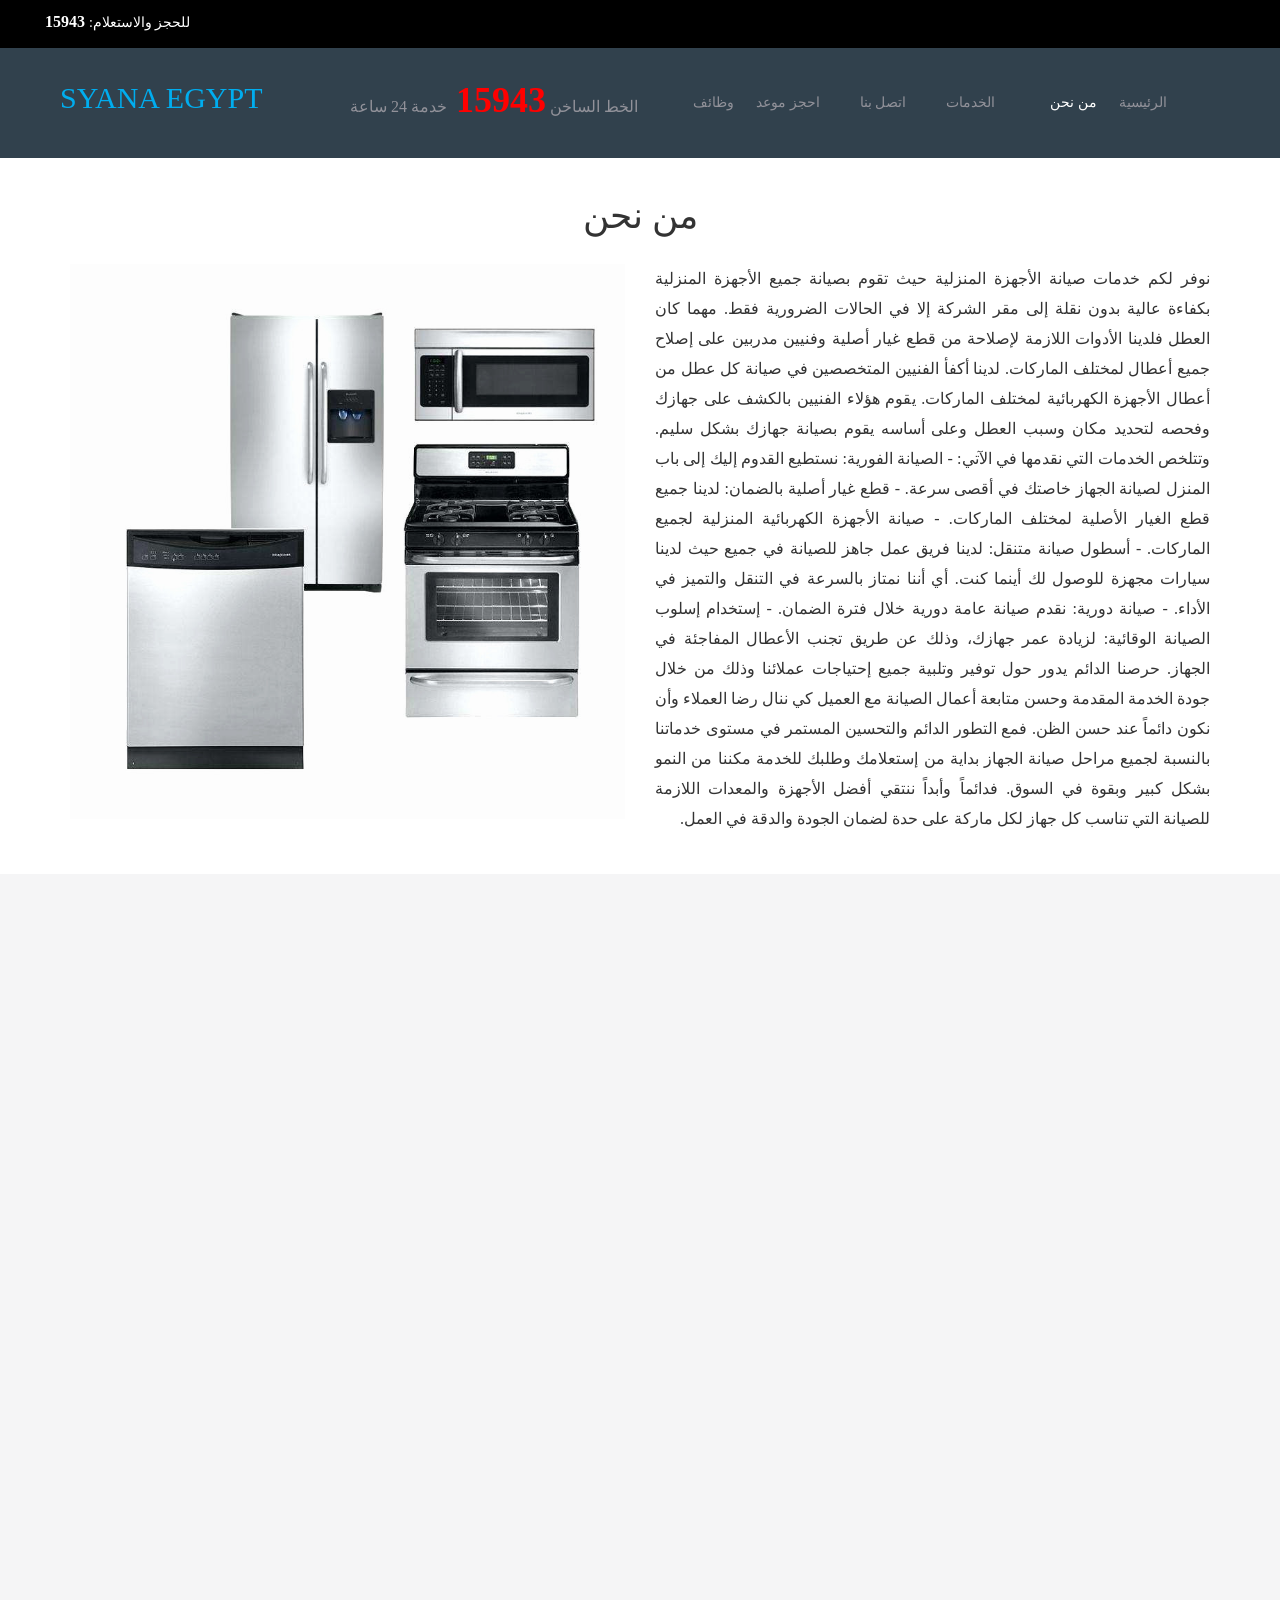
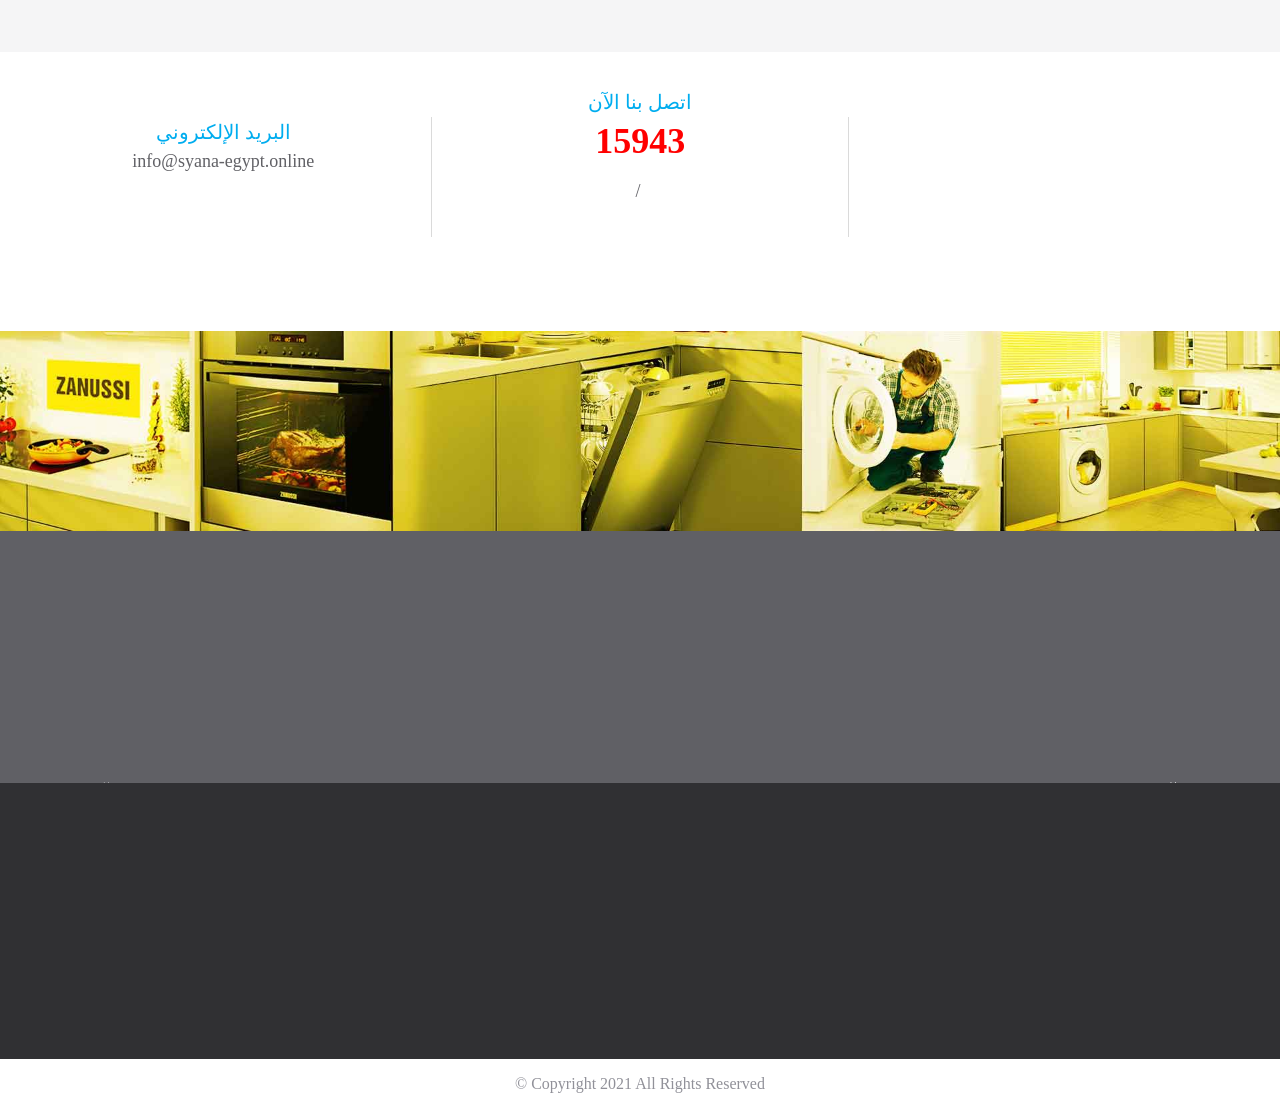
==== commit a81ddb2b: "Update about.html" ====
--- a/about.html
+++ b/about.html
@@ -55,7 +55,7 @@
         <span style="color: white; font-family: GE_SS_Two_Bold; font-size: 14px;">
             
         </span><span style="color:#FFFFFF;">
-            <b>16351</b>
+            <b>15943</b>
         <span style="font-family: GE_SS_Two_Bold; font-size: 14px;">
         </span>
         </span>
@@ -86,7 +86,7 @@
 <div class="row">
 <div class="col-lg-3 col-md-3"><a class="logo" href="index.html"><h2>  Syana Egypt </h2> </a></div>
 
-<div class="col-lg-3 col-md-3"><span>الخط الساخن <span style="font-family: 'Times New Roman'; font-size: 36px; color: red; font-weight: bold;"> 16351&nbsp;</span>خدمة 24 ساعة </span></div>
+<div class="col-lg-3 col-md-3"><span>الخط الساخن <span style="font-family: 'Times New Roman'; font-size: 36px; color: red; font-weight: bold;"> 15943&nbsp;</span>خدمة 24 ساعة </span></div>
 
 <div class="col-lg-6 col-md-6 text-center"><!-- main nav start -->
 <nav class="mainmenu_wrapper" dir="rtl">
@@ -215,7 +215,7 @@
 <div class="toppadding_40 bottompadding_40 icon_bg center_icon">
 <h4 class="highlight text-uppercase fontsize_20">اتصل بنا الآن</h4>
 
-<p class="fatface grey big fontsize_22 ;"><span style="font-family: 'Times New Roman'; font-size: 36px; color: red; font-weight: bold;">16351</span></p>
+<p class="fatface grey big fontsize_22 ;"><span style="font-family: 'Times New Roman'; font-size: 36px; color: red; font-weight: bold;">15943</span></p>
 
 <p class="fatface grey big fontsize_18"></p>
 
@@ -435,7 +435,7 @@
 </div>
 
 <div class="media-body text-right"><br/>
-			  16351
+			  15943
 			</div>
 
 <div class="media-body text-right">
@@ -465,12 +465,12 @@
 <!-- eof #box_wrapper --></div>
 <!-- eof #canvas -->
 
-<div id="callnowbutton"><a href="tel:16351">اتصل بنا</a></div>
+<div id="callnowbutton"><a href="tel:15943">اتصل بنا</a></div>
 
 <div class="phonering-alo-phone phonering-alo-green phonering-alo-show" id="phonering-alo-phoneIcon">
 <div class="phonering-alo-ph-circle"></div>
 
-<div class="phonering-alo-ph-circle-fill"></div><a href="tel:16351" class="pps-btn-img" title="Liên hệ">
+<div class="phonering-alo-ph-circle-fill"></div><a href="tel:15943" class="pps-btn-img" title="Liên hệ">
  <div class="phonering-alo-ph-img-circle"></div>
  </a>
 	
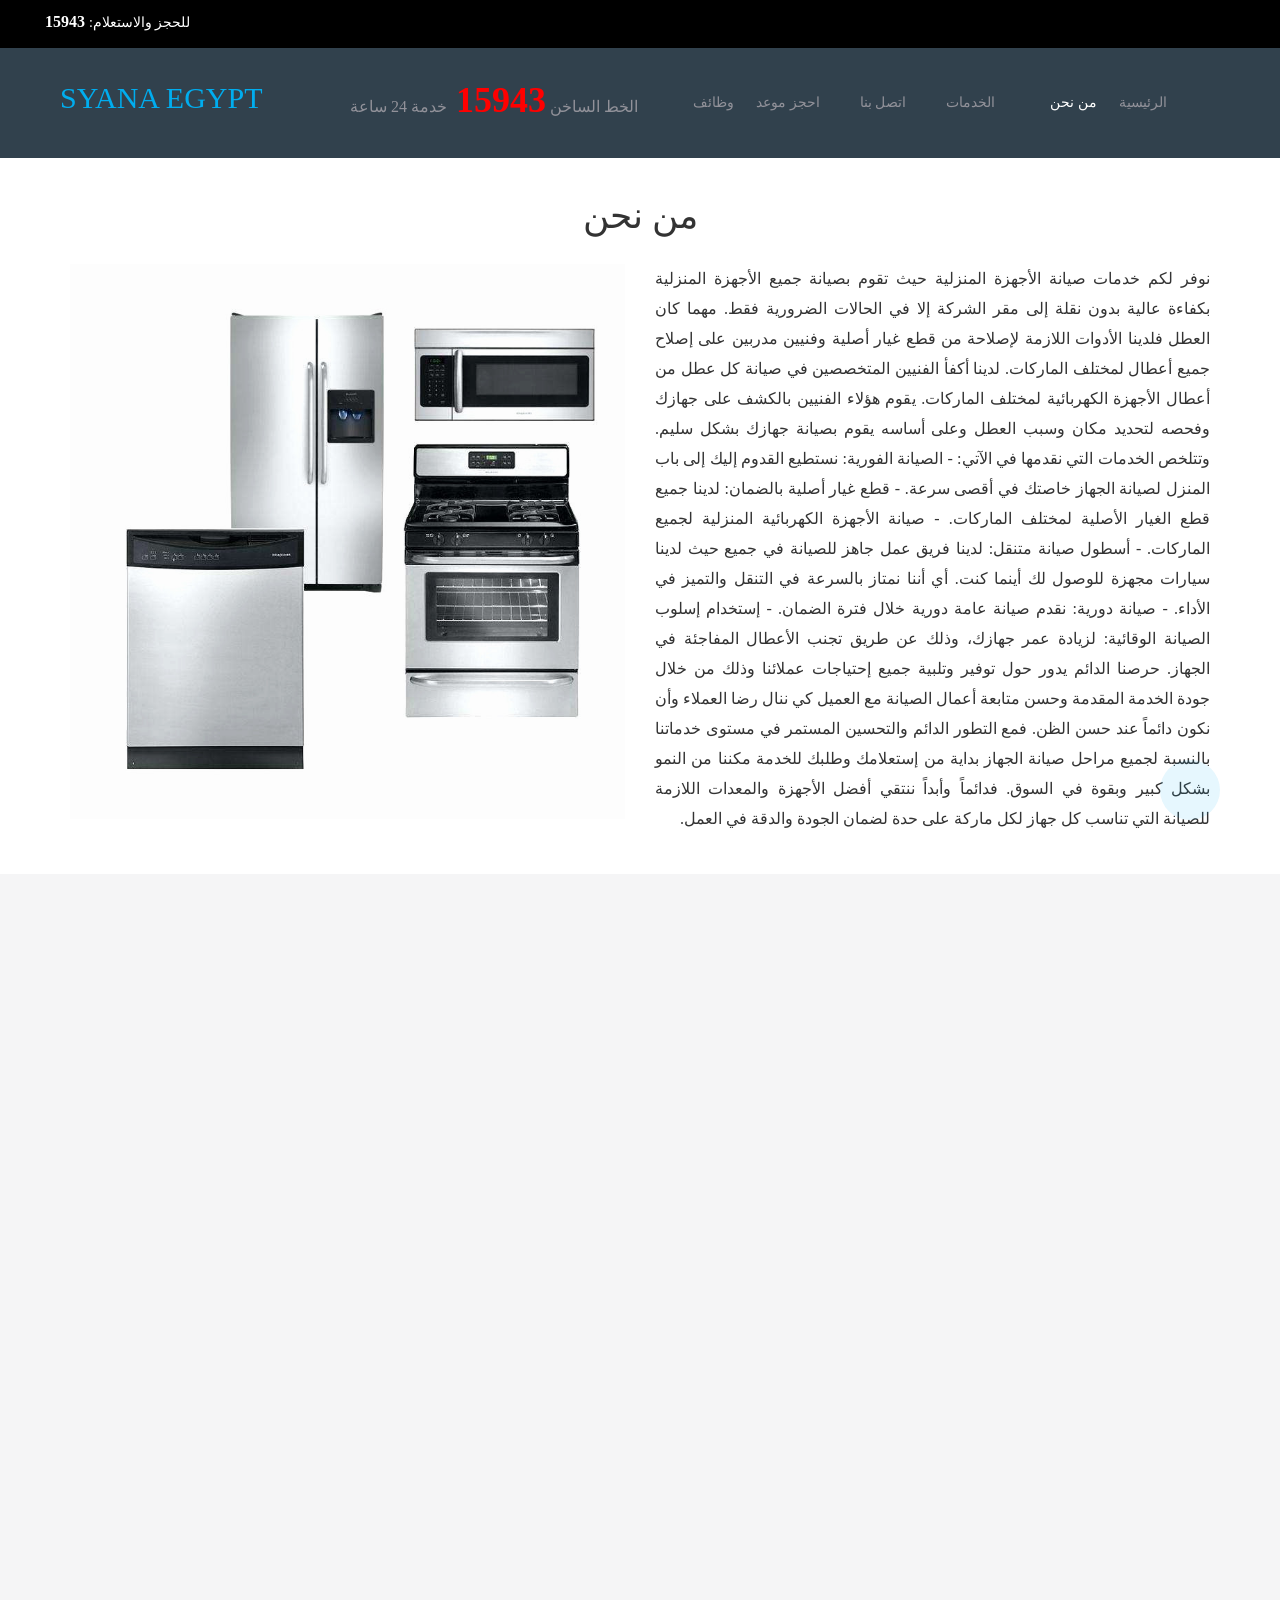
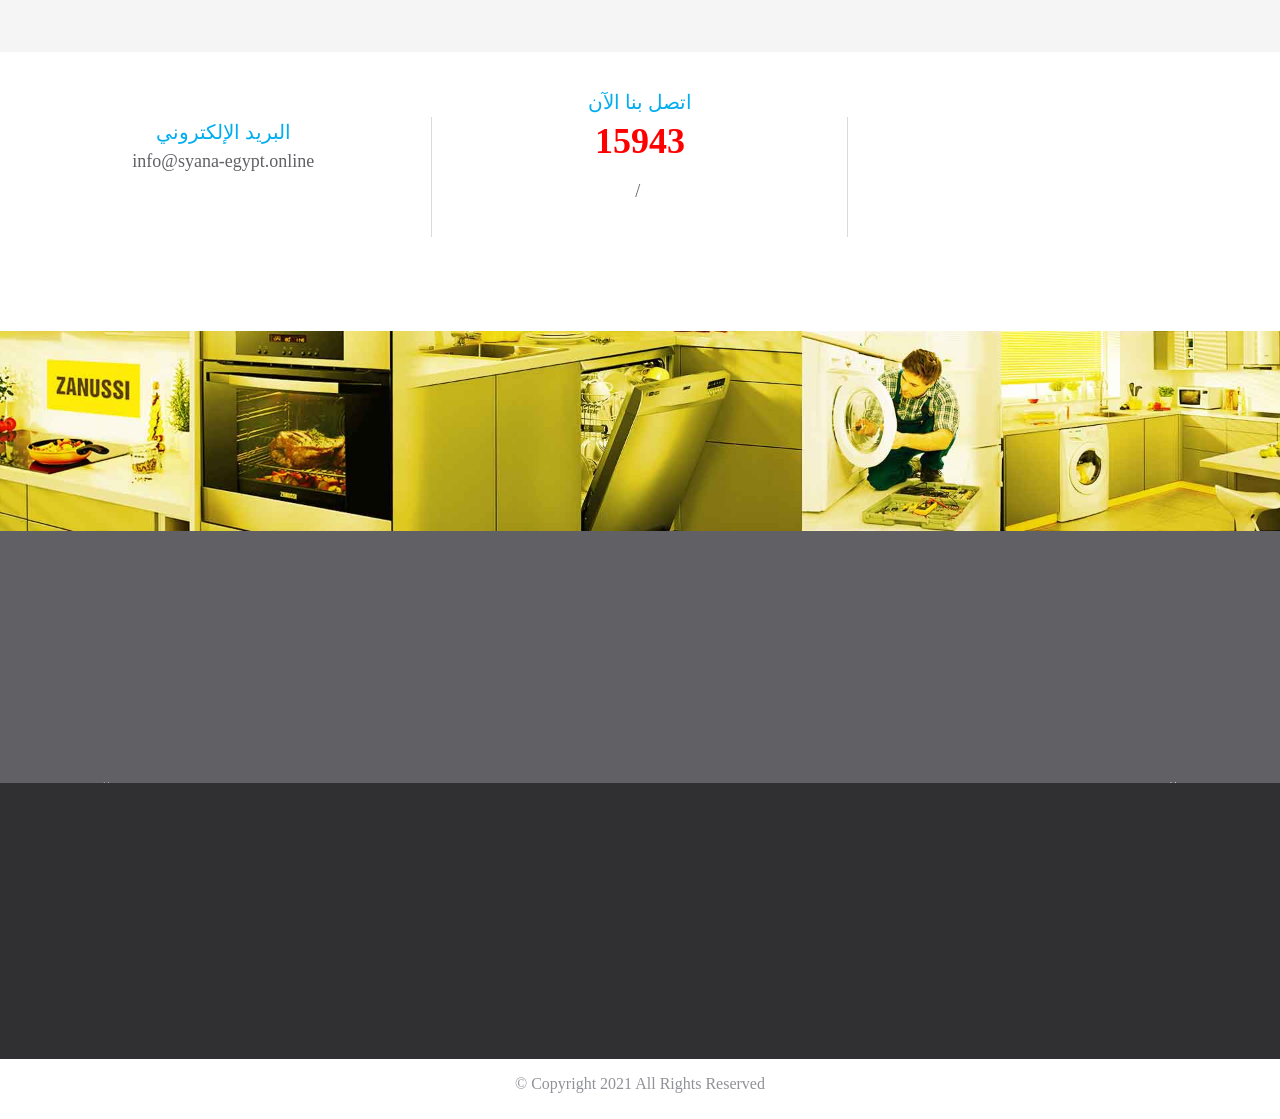
==== commit fa5fd278: "a" ====
--- a/about.html
+++ b/about.html
@@ -431,7 +431,7 @@
 
 <div class="media">
 <div class="media-body text-right">
-<p>01001122854<br/>01009922089<br/><p/><br/>
+<p>01141103059<br/>01141103056<br/><p/><br/>
 </div>
 
 <div class="media-body text-right"><br/>
